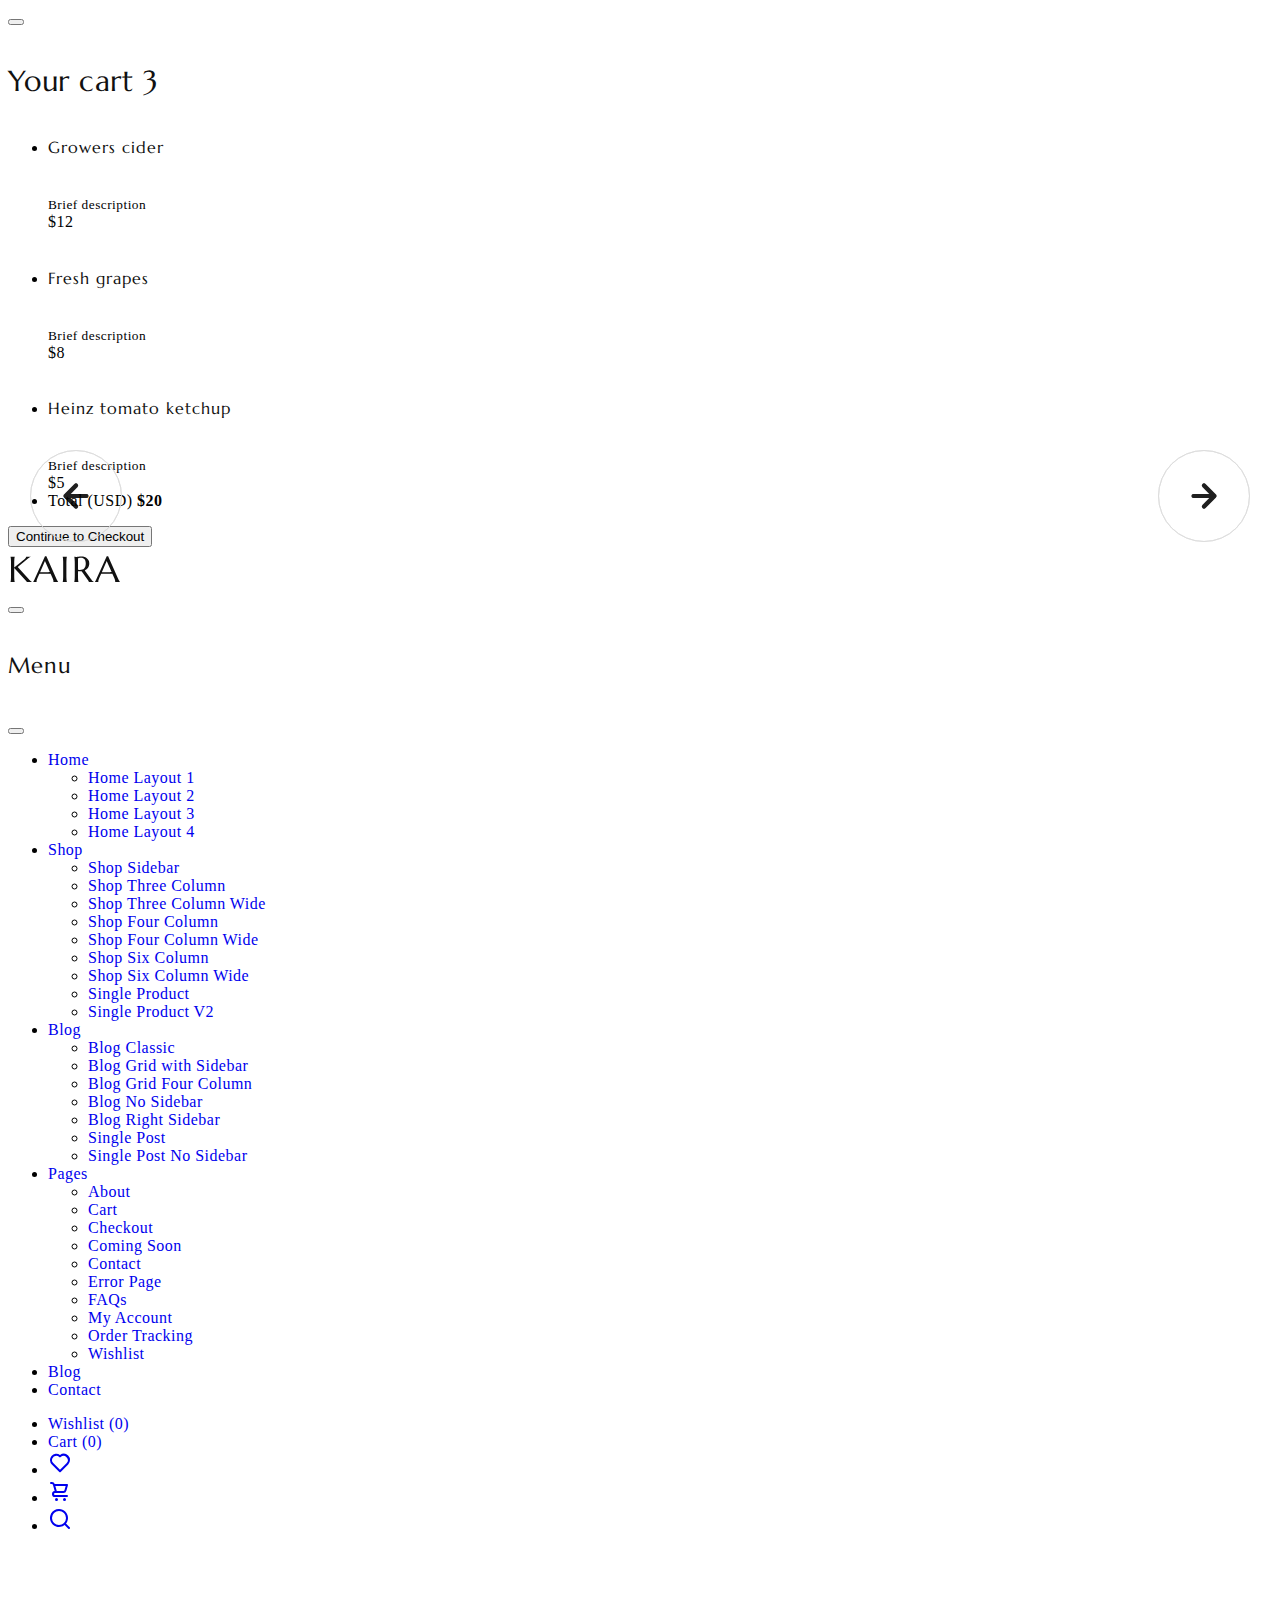
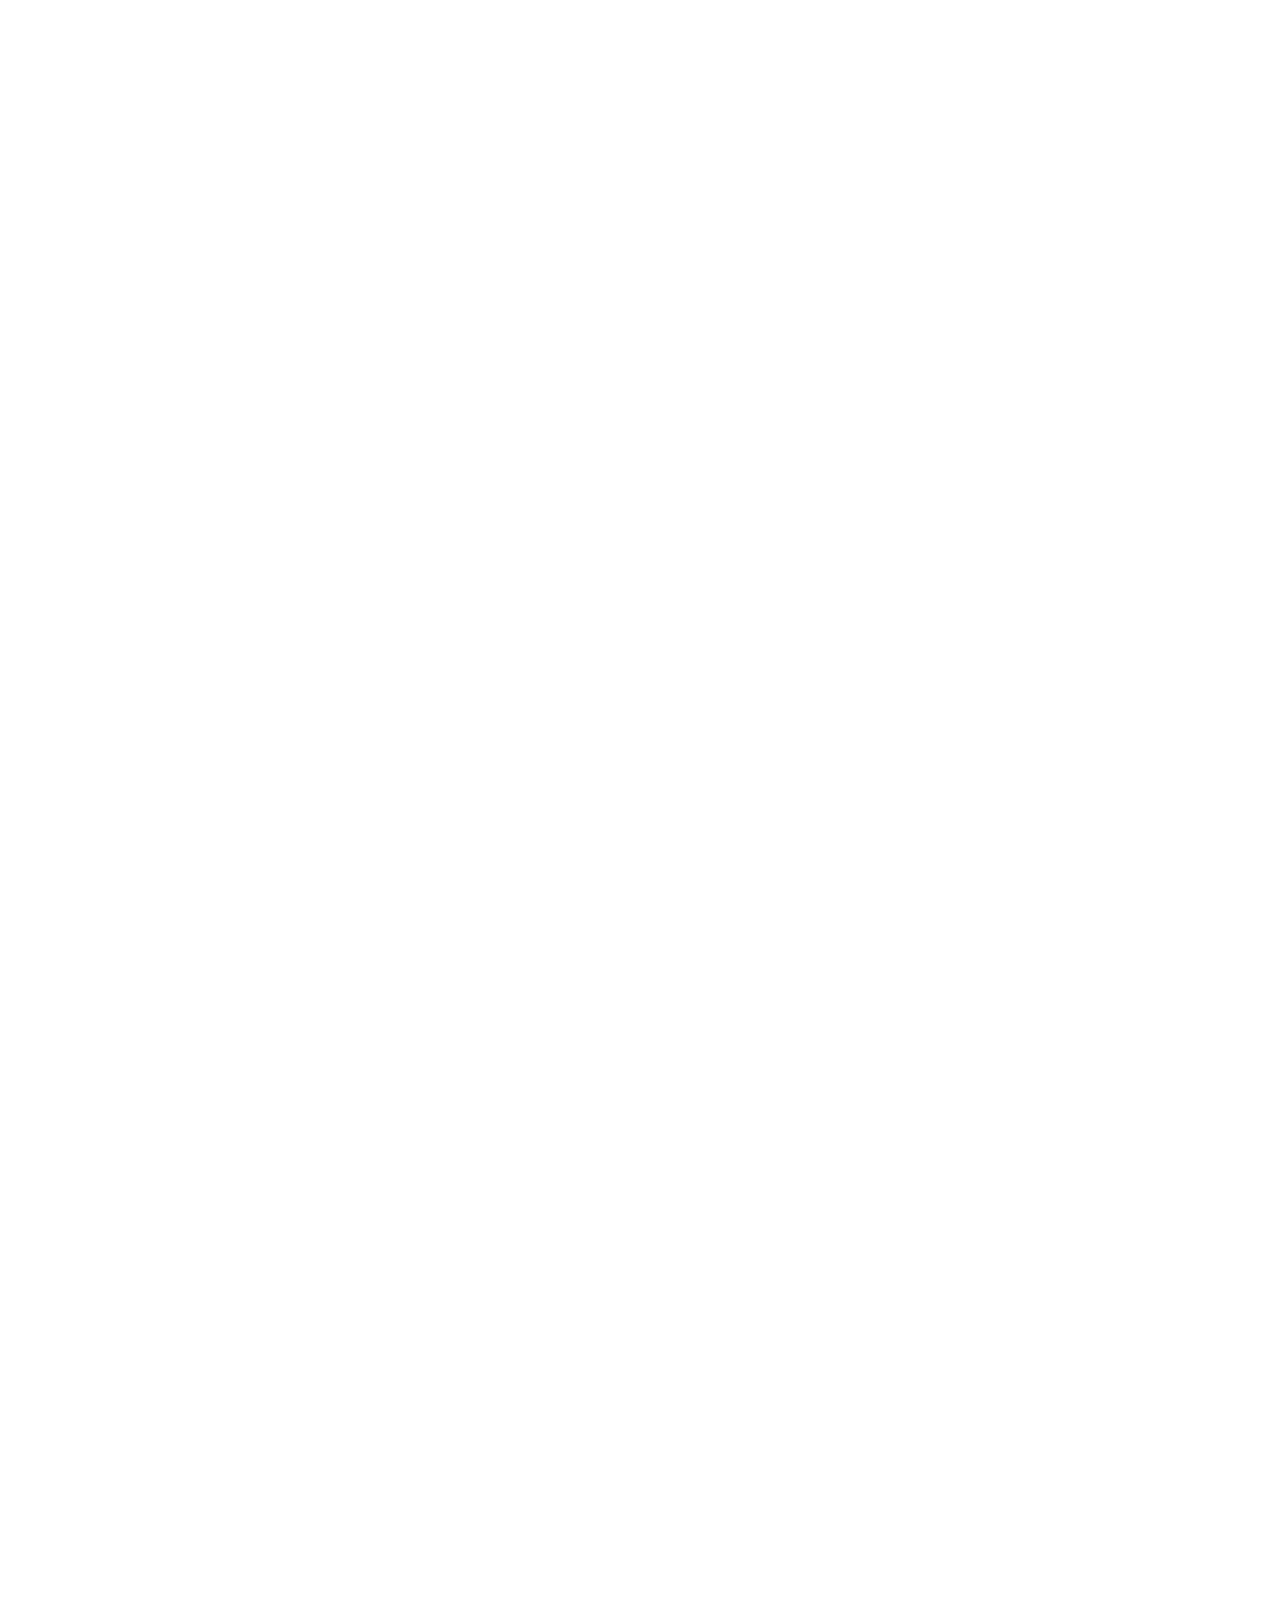
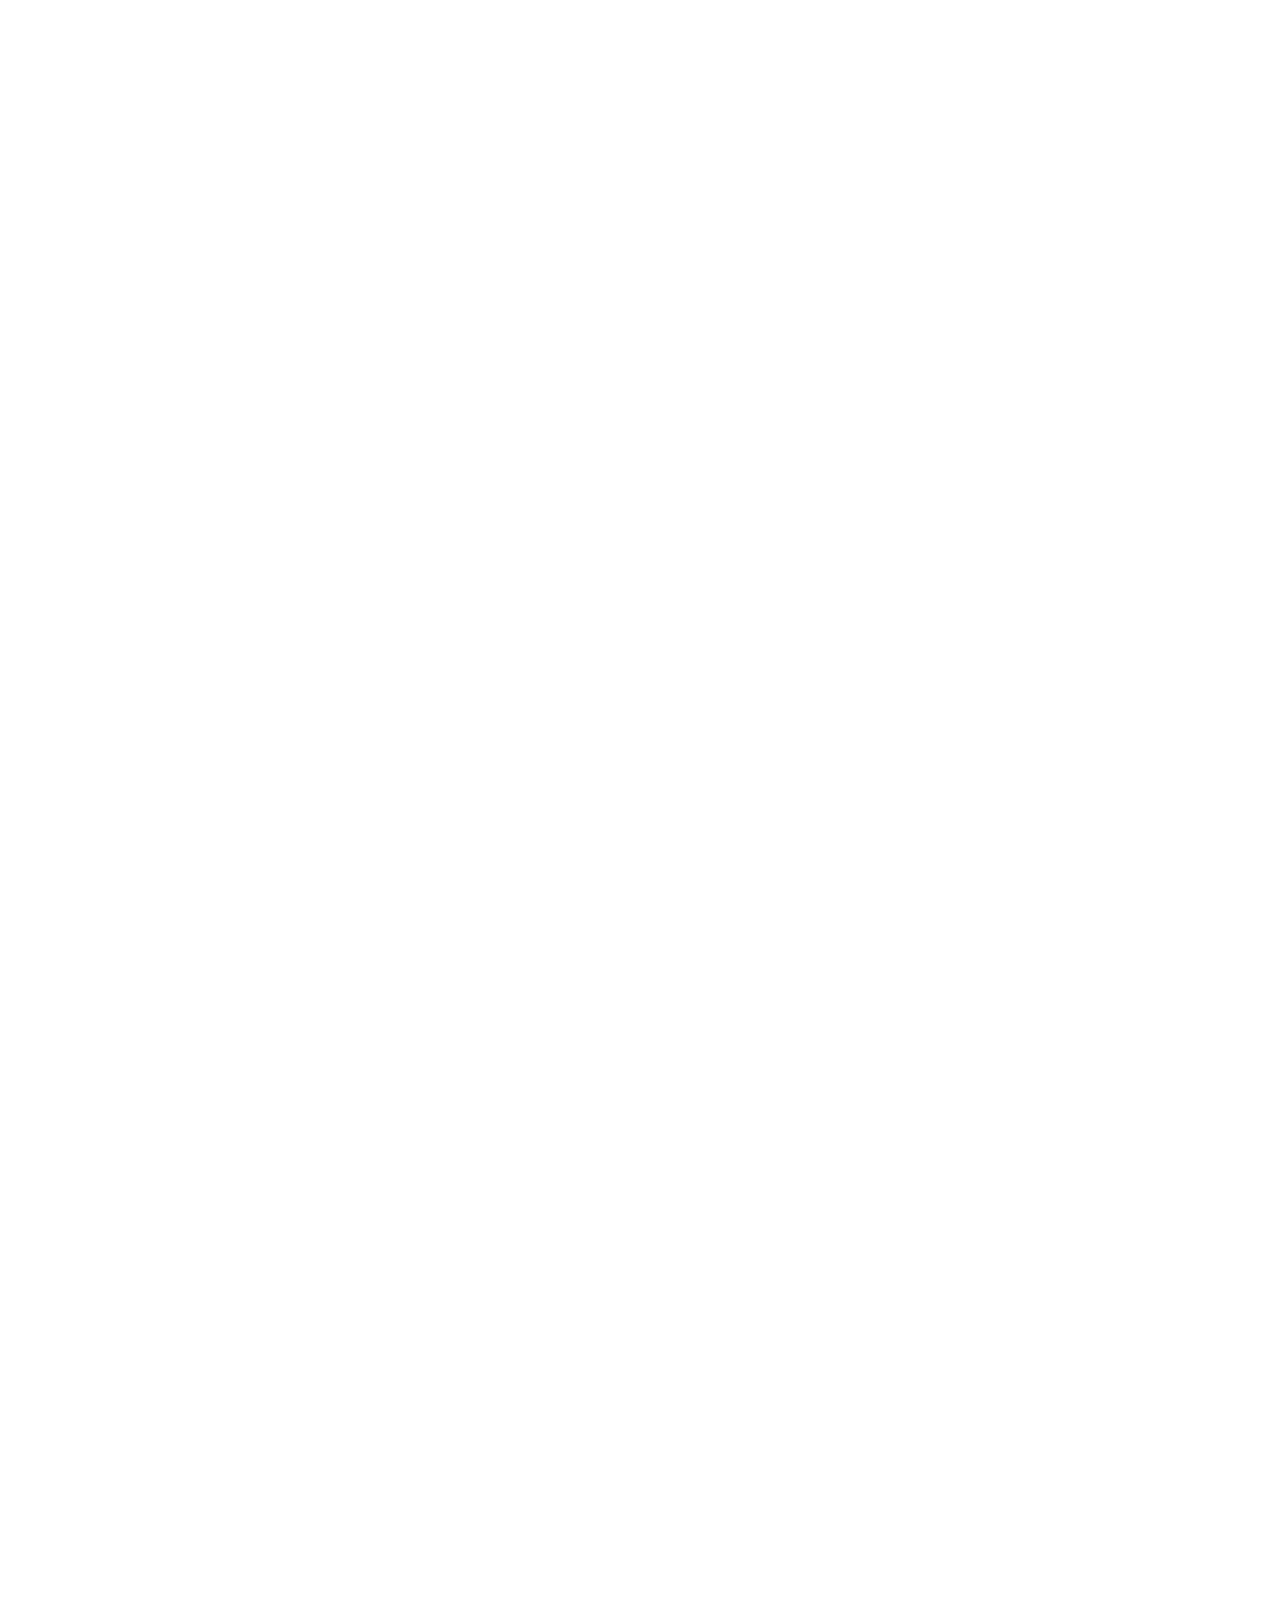
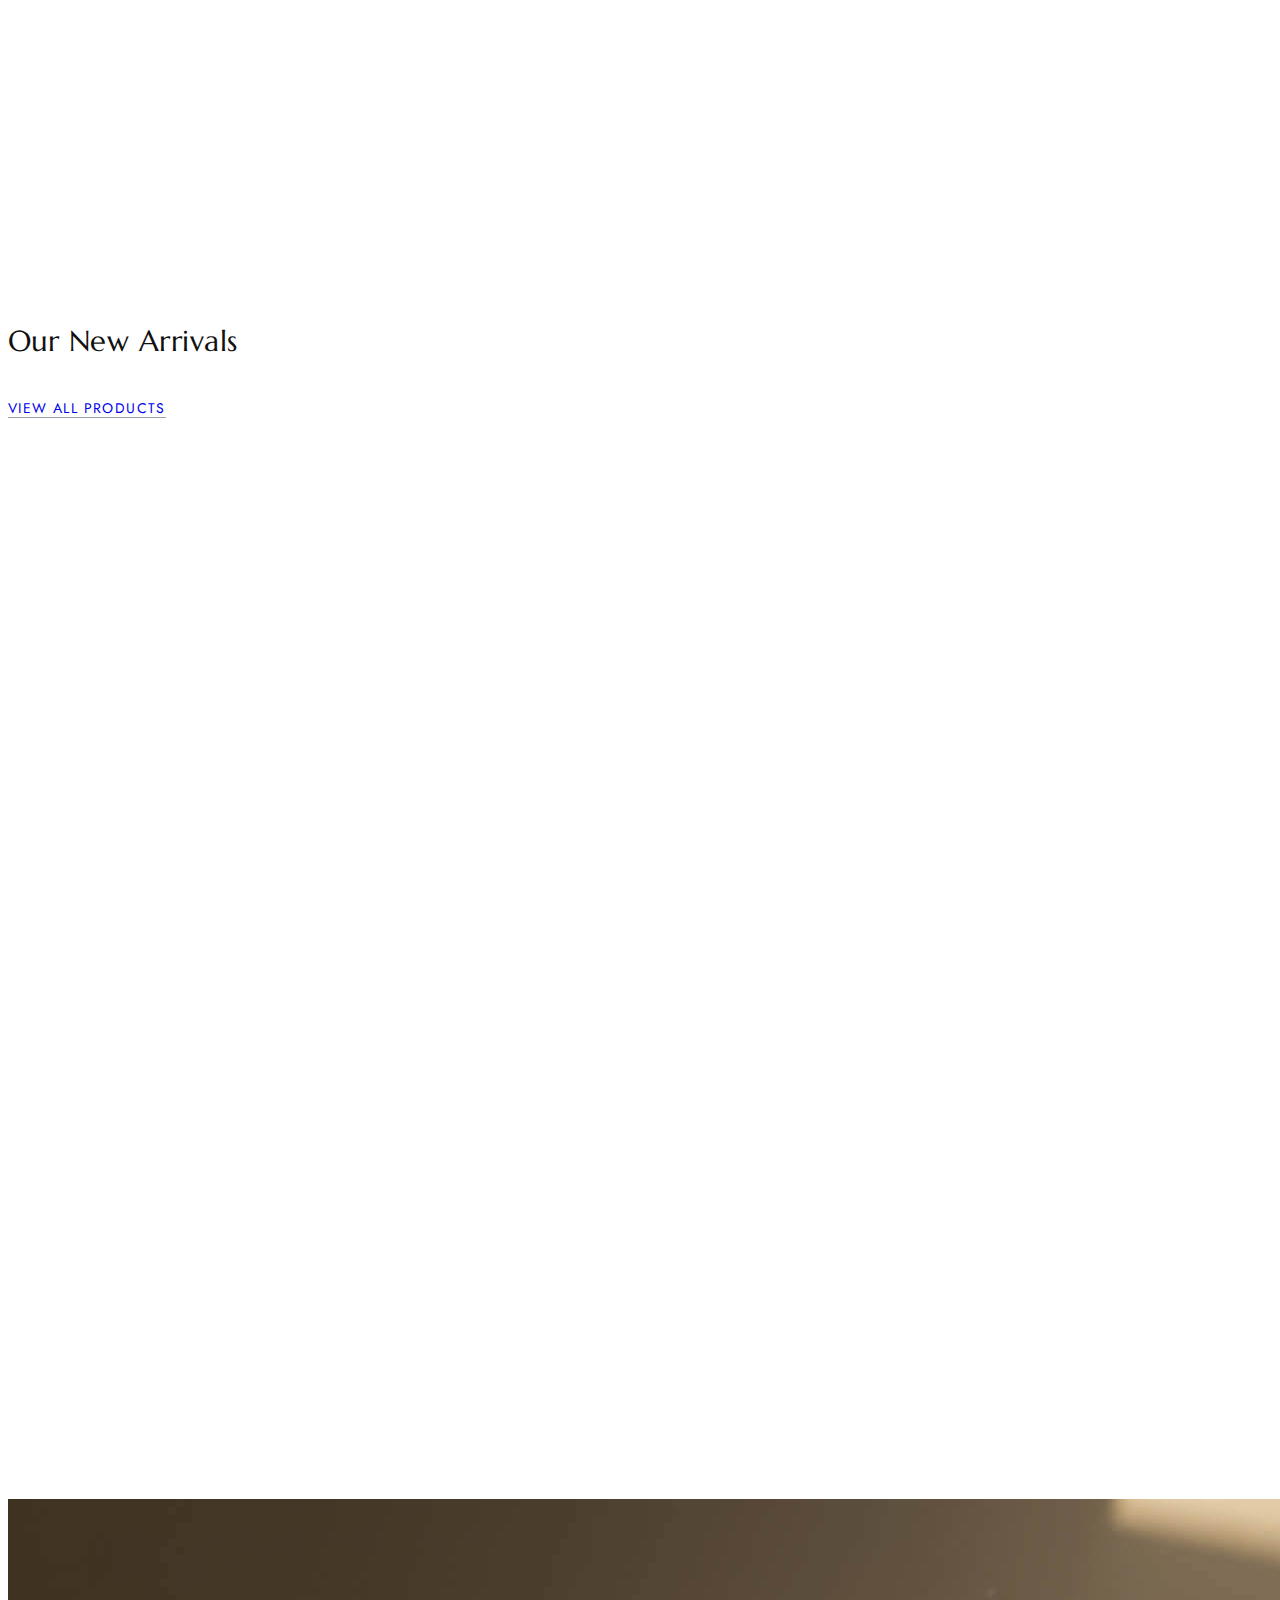
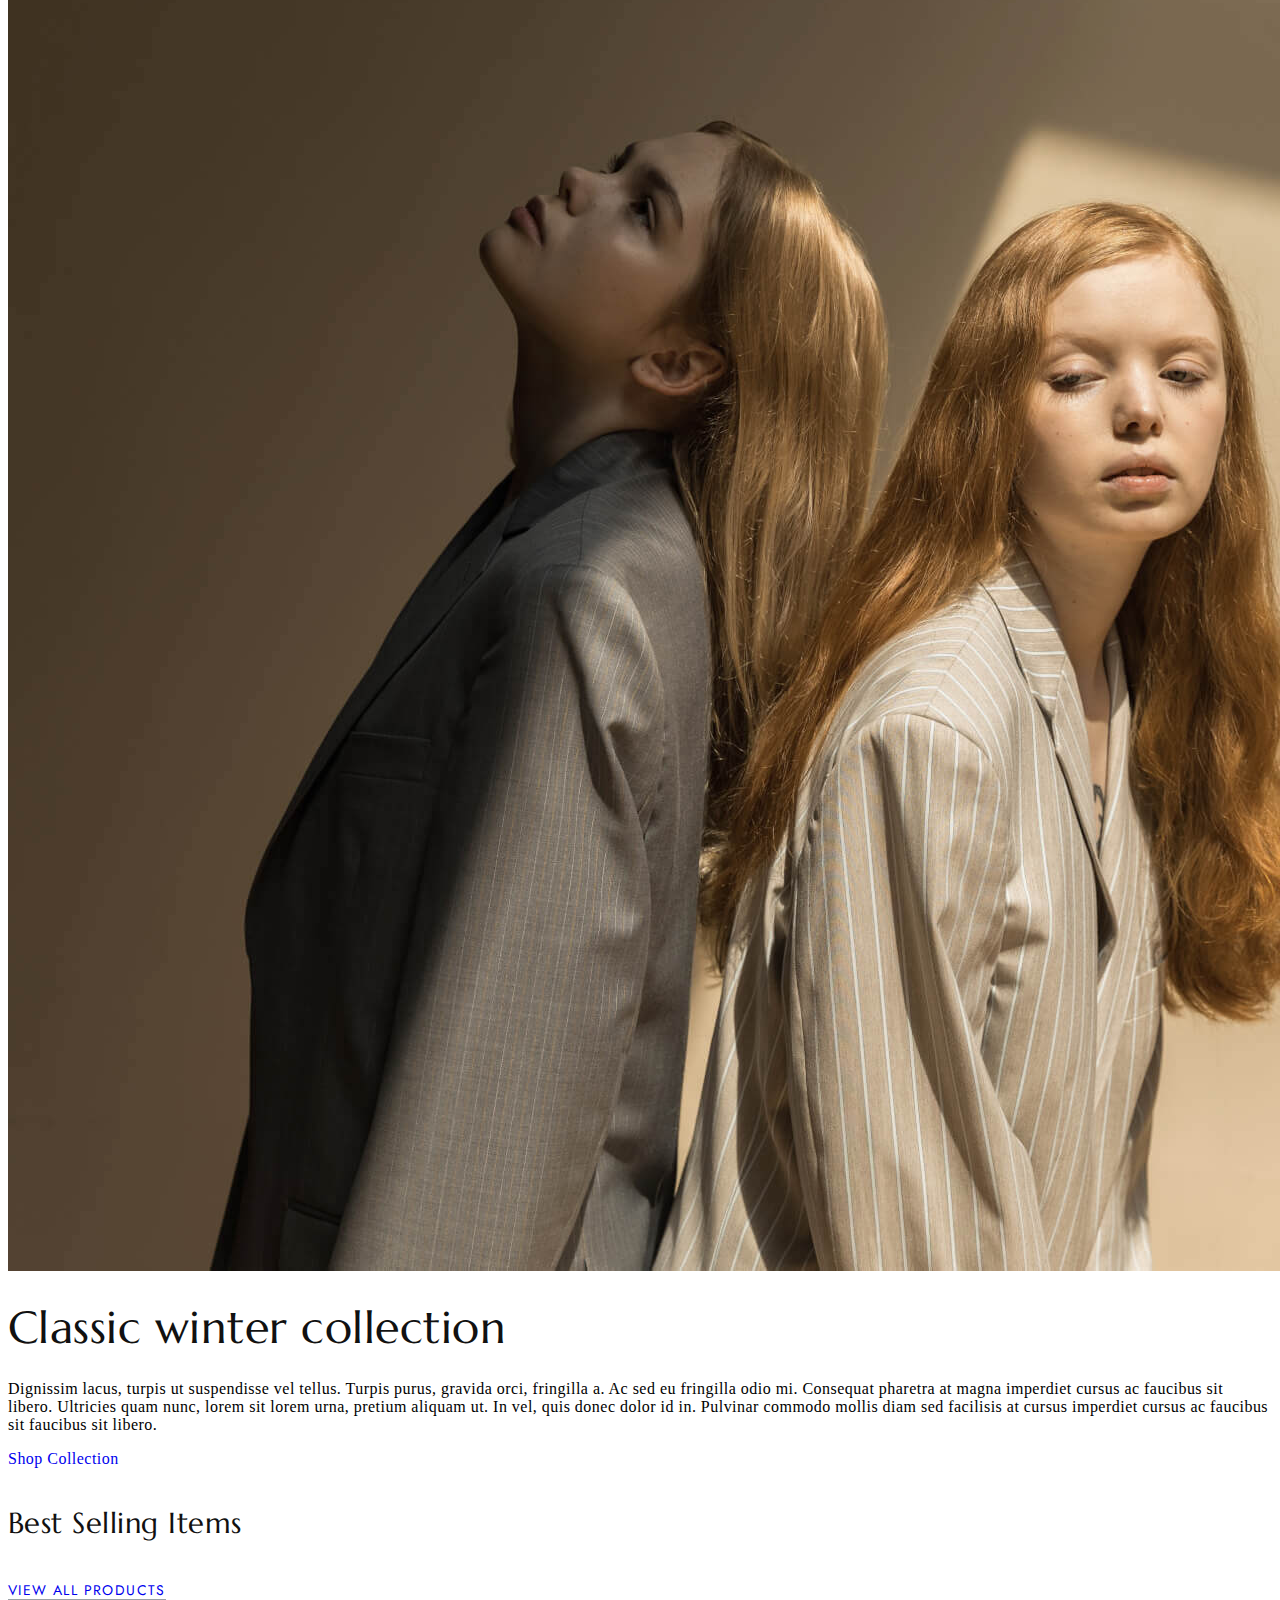
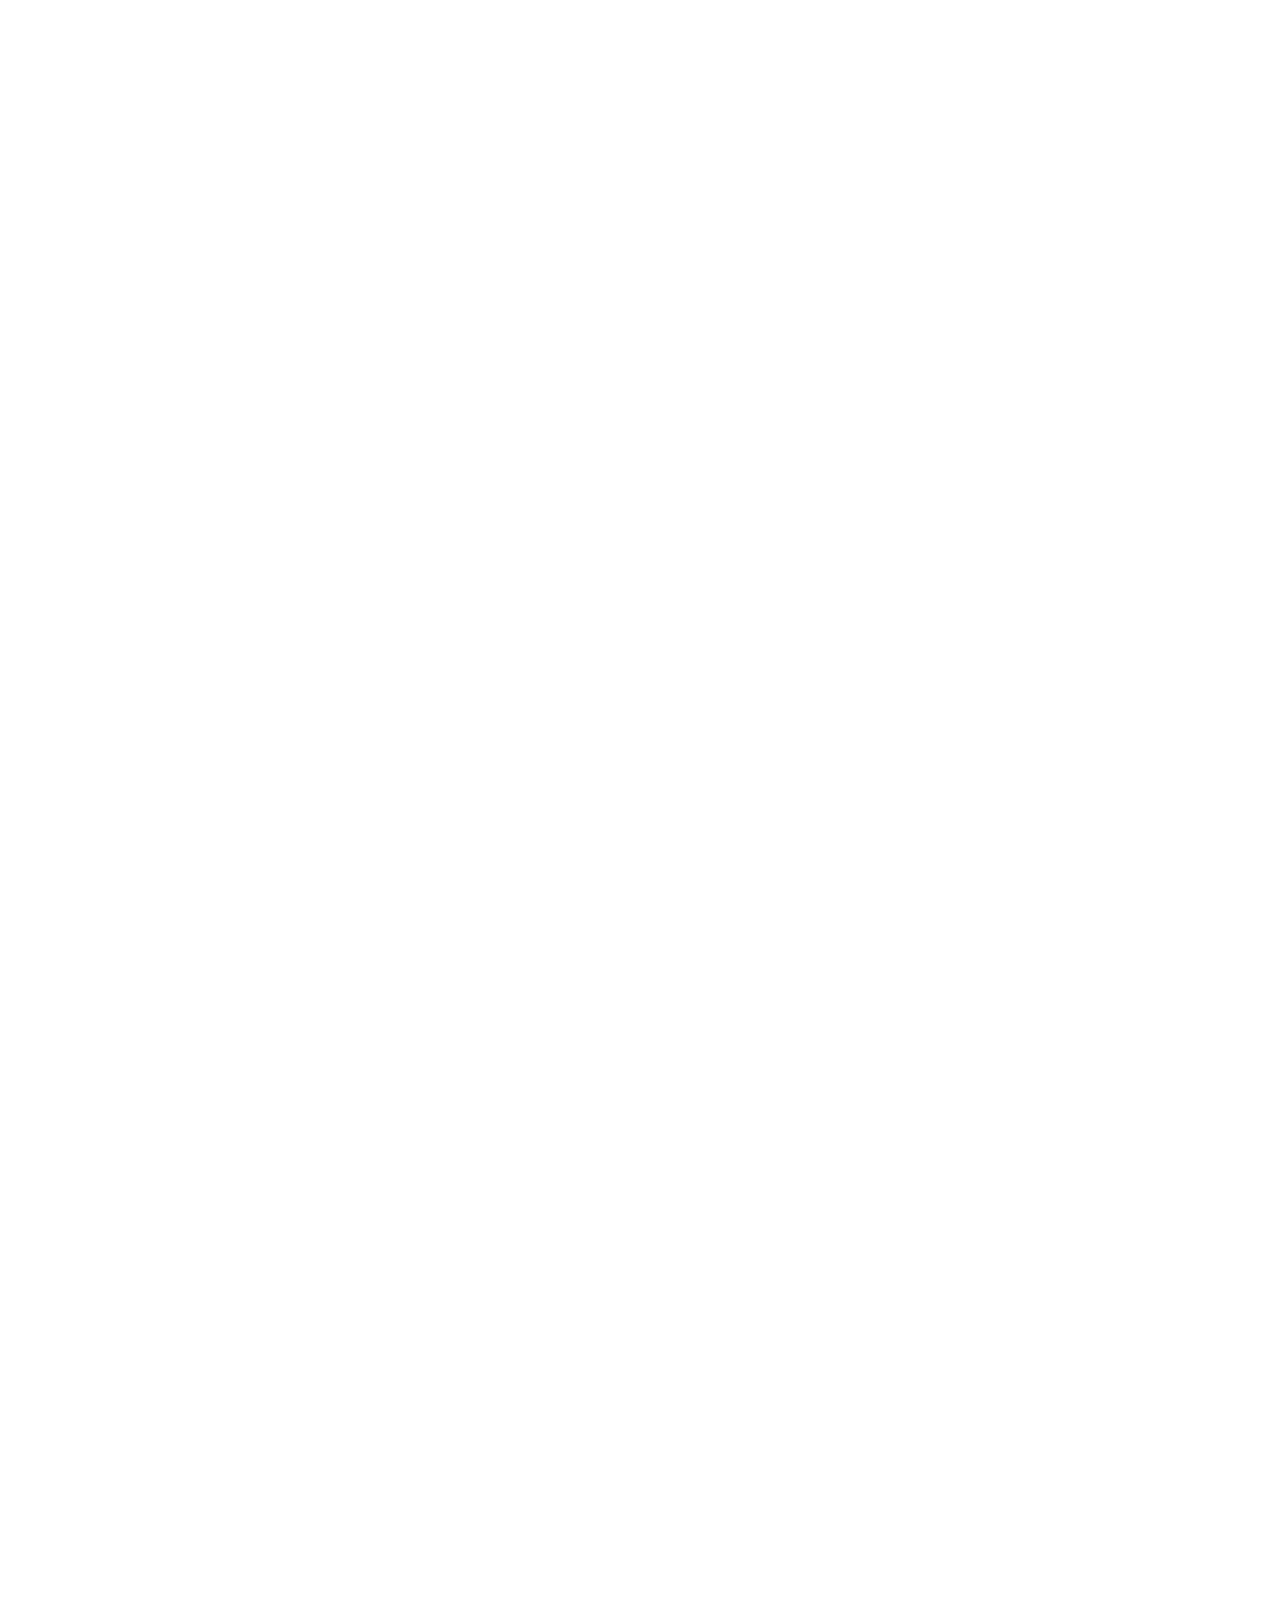
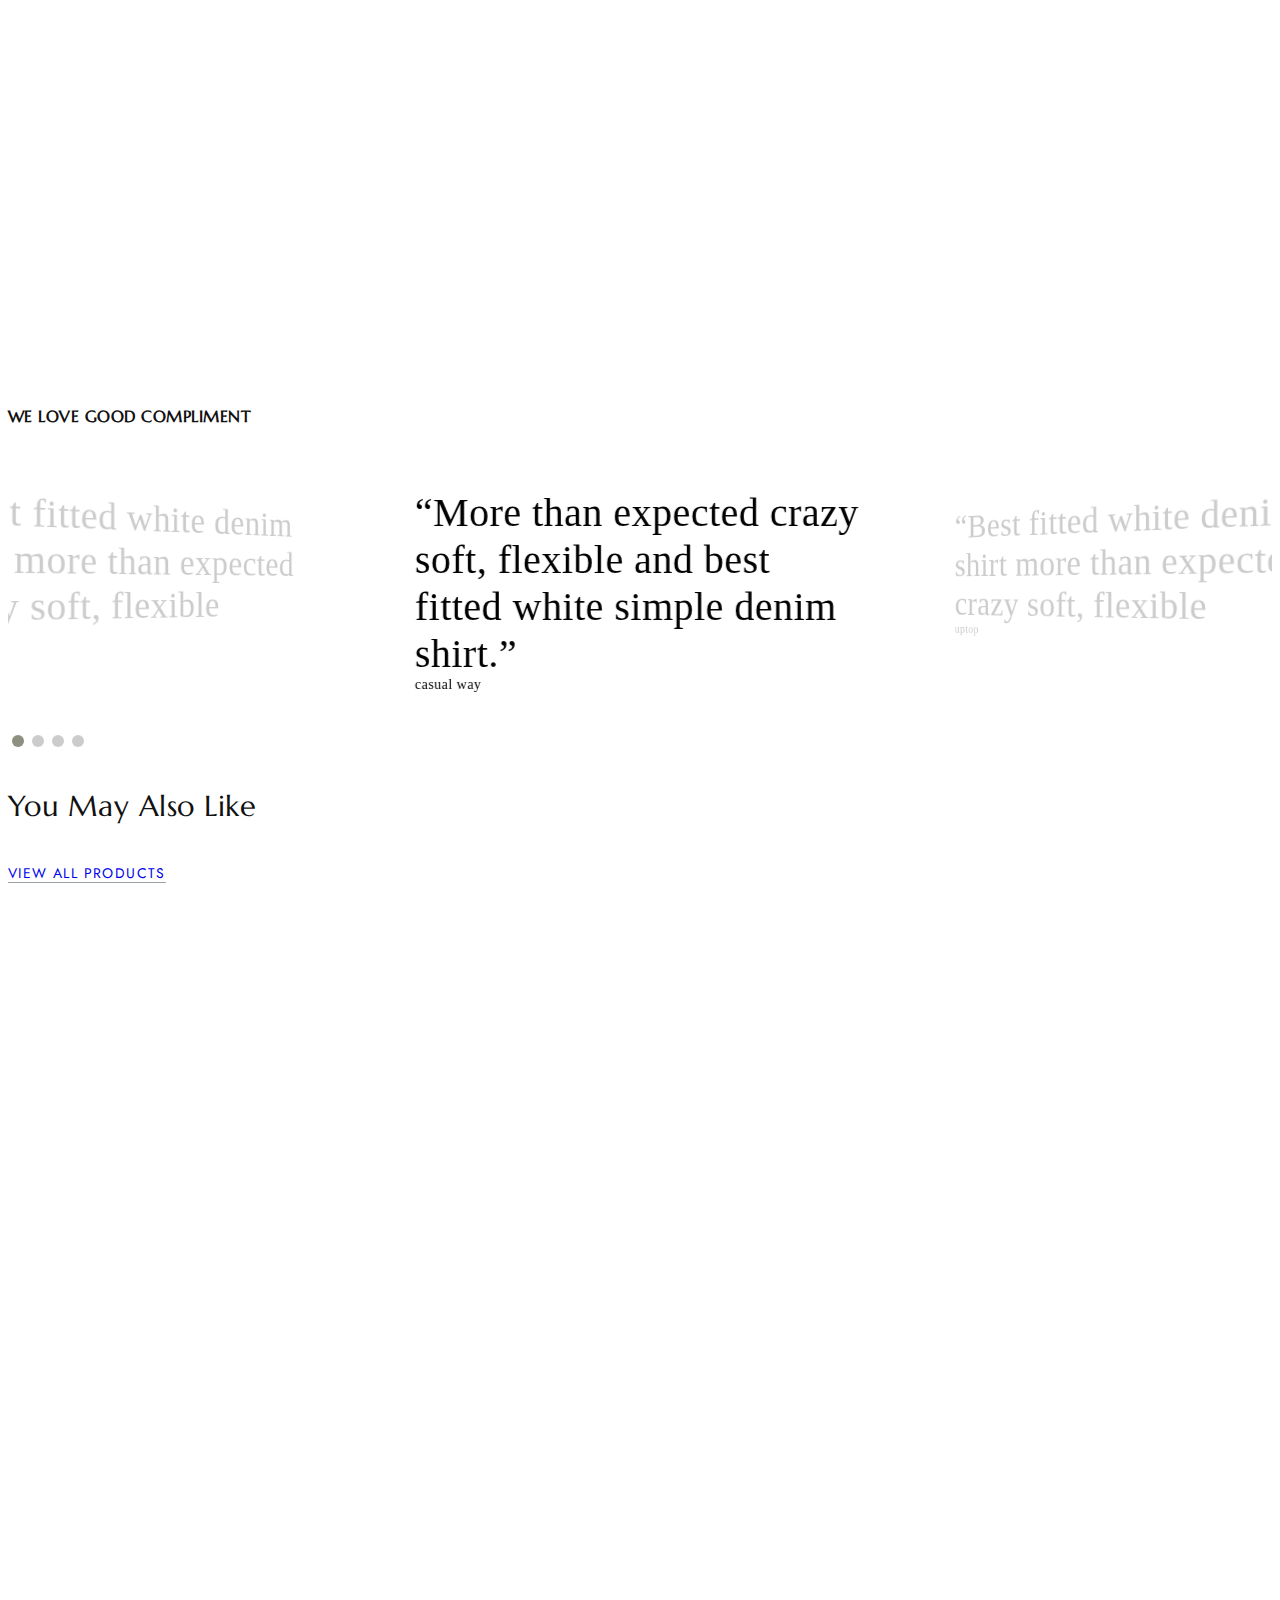
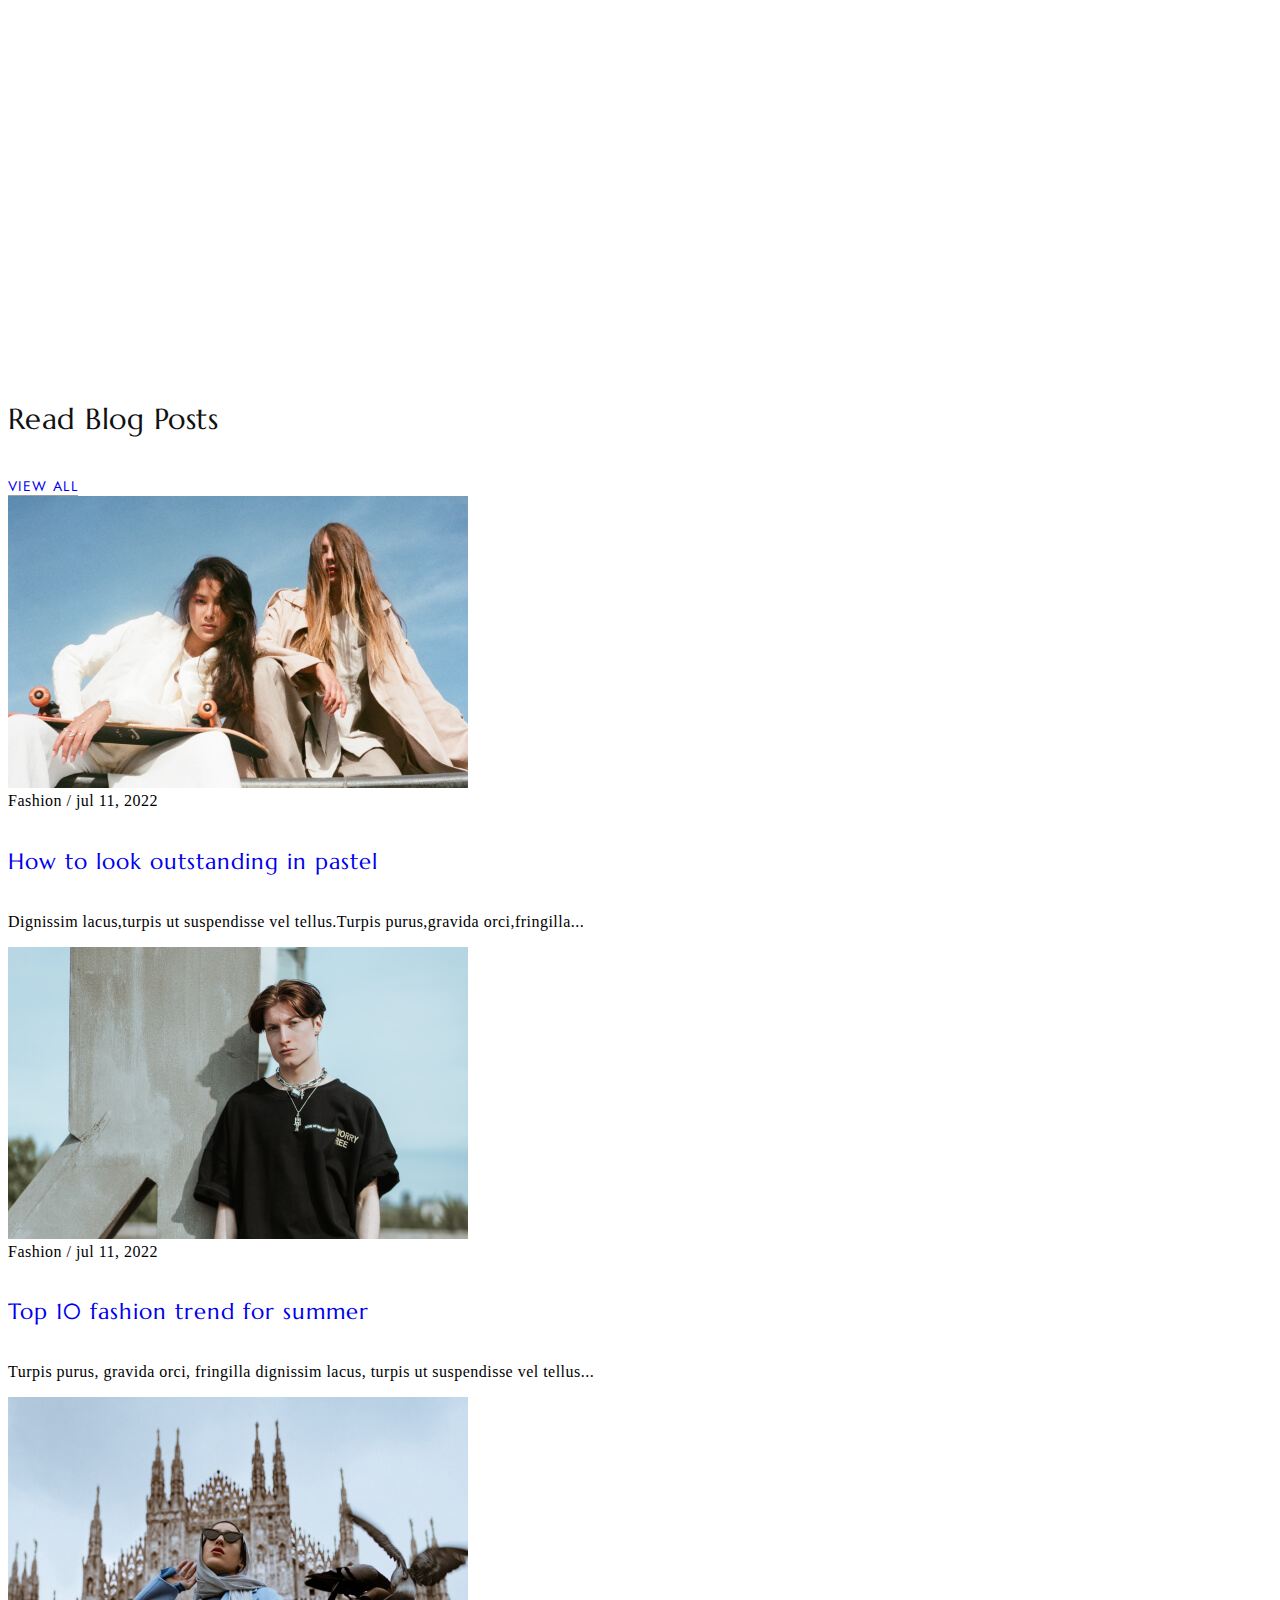
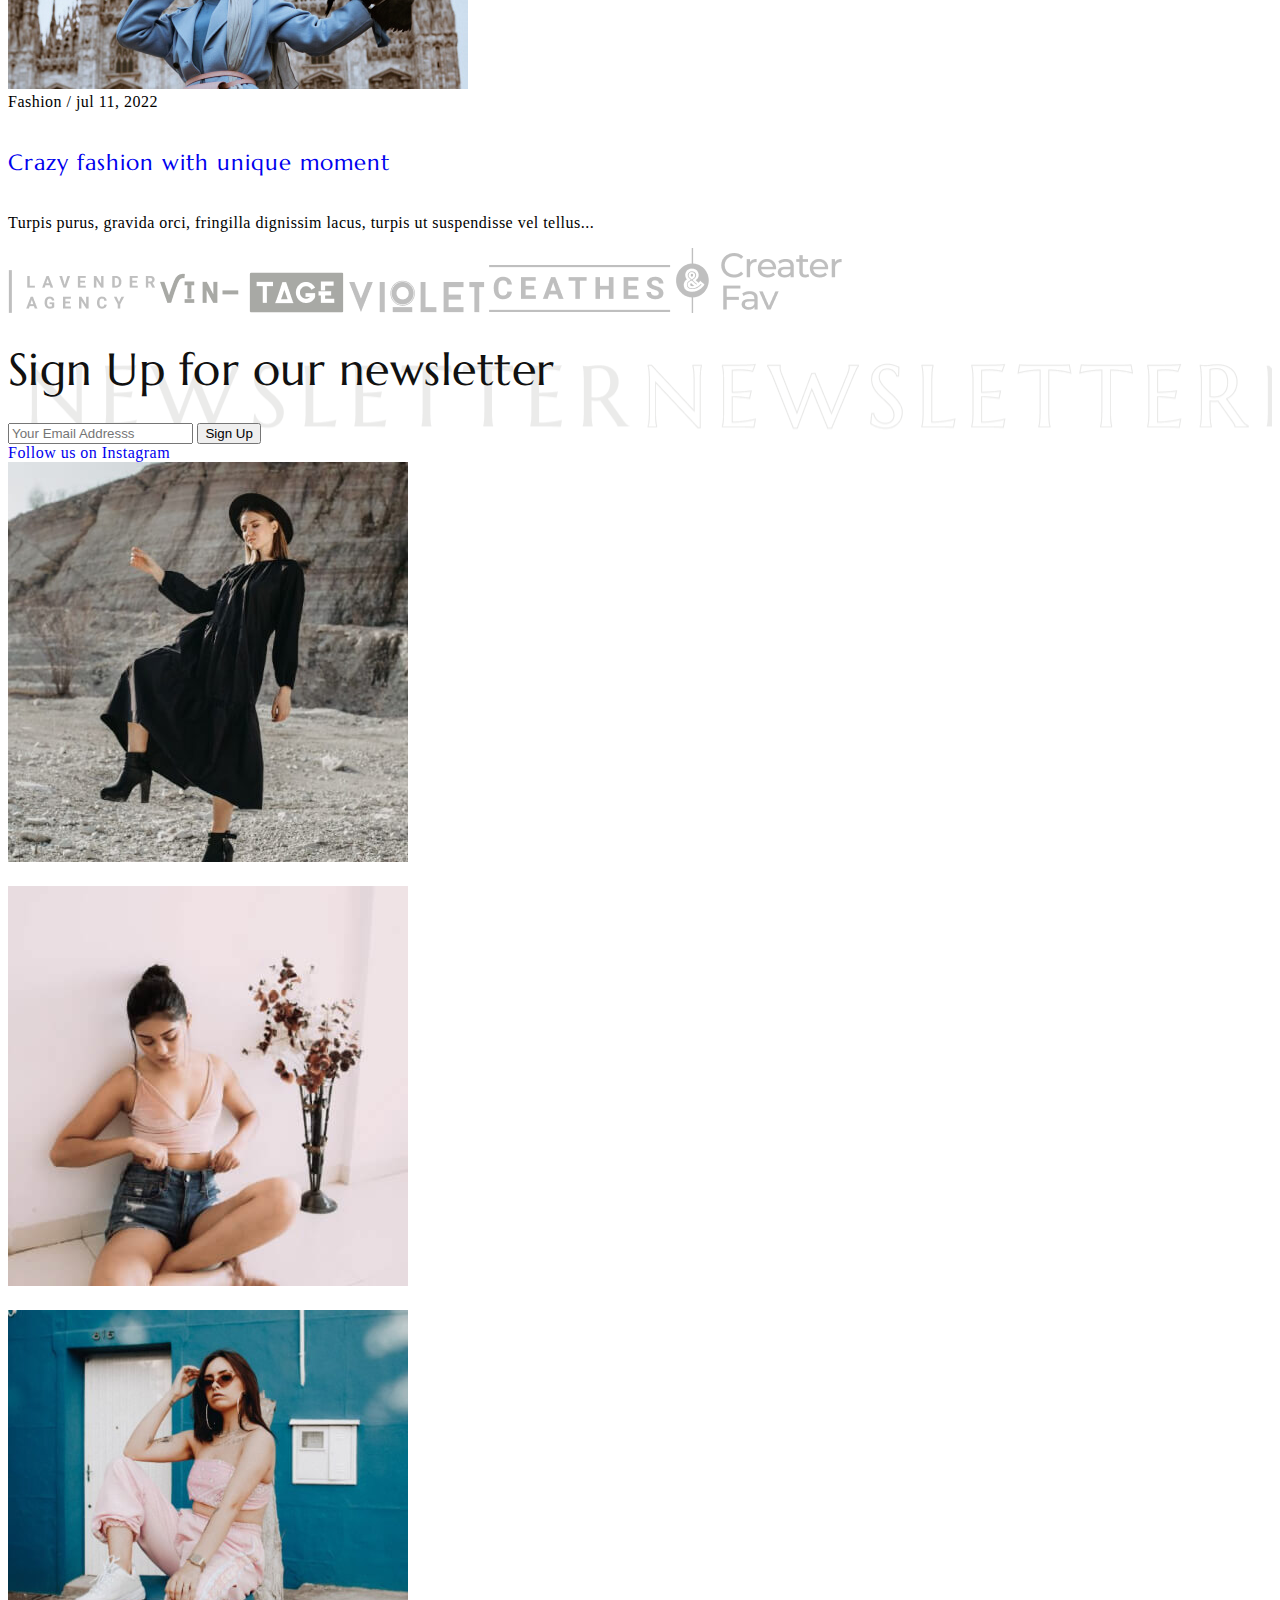
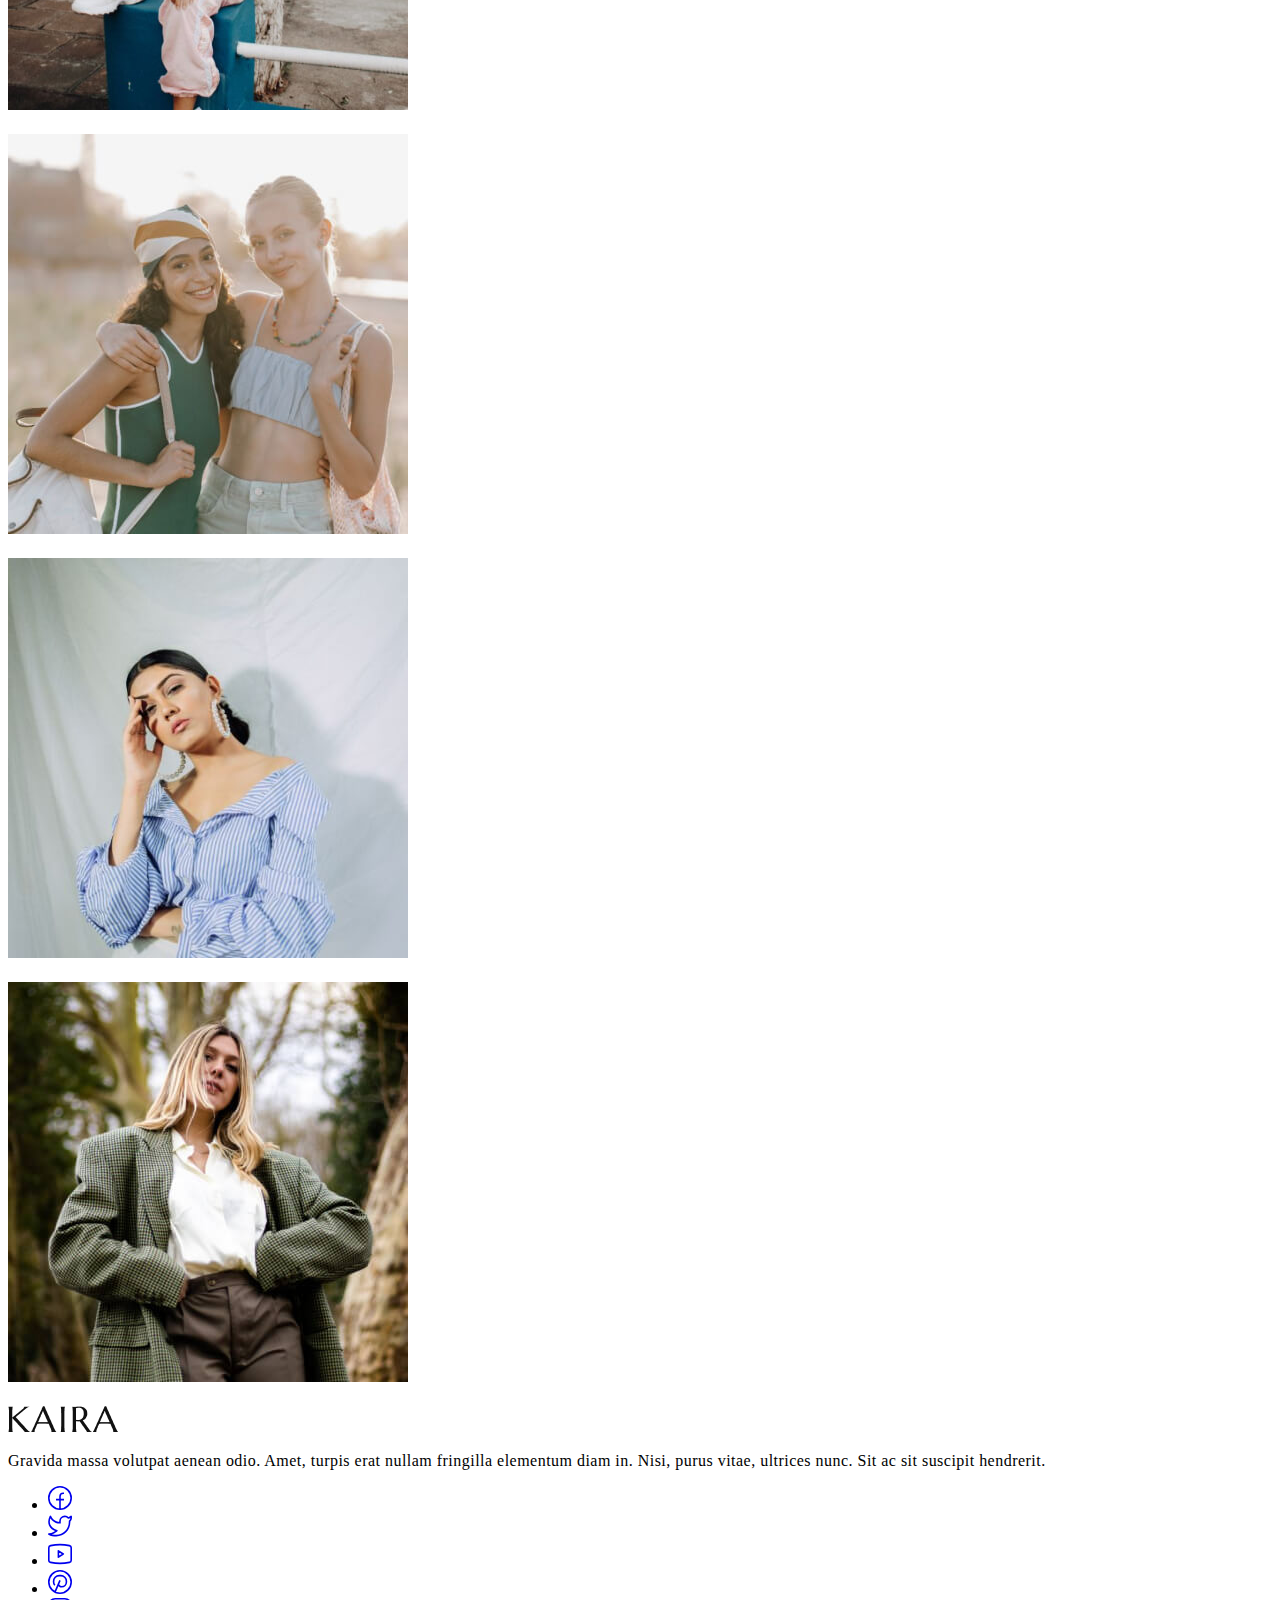
==== index.html @ 9ca1ae55 "Updated title" ====
<!DOCTYPE html>
<html lang="en">

<head>
  <title>Arkut - Natural Sweetener</title>
  <meta charset="utf-8">
  <meta http-equiv="X-UA-Compatible" content="IE=edge">
  <meta name="viewport" content="width=device-width, initial-scale=1.0">
  <meta name="format-detection" content="telephone=no">
  <meta name="apple-mobile-web-app-capable" content="yes">
  <meta name="author" content="TemplatesJungle">
  <meta name="keywords" content="natural,sweetener,coco,sugar">
  <meta name="description" content="Arkut - Natural Sweetener">
  <link href="https://cdn.jsdelivr.net/npm/bootstrap@5.3.0-alpha3/dist/css/bootstrap.min.css" rel="stylesheet"
    integrity="sha384-KK94CHFLLe+nY2dmCWGMq91rCGa5gtU4mk92HdvYe+M/SXH301p5ILy+dN9+nJOZ" crossorigin="anonymous">
  <link rel="stylesheet" type="text/css" href="css/vendor.css">
  <link rel="stylesheet" href="https://cdn.jsdelivr.net/npm/swiper@9/swiper-bundle.min.css" />
  <link rel="stylesheet" type="text/css" href="style.css">

  <link rel="preconnect" href="https://fonts.googleapis.com">
  <link rel="preconnect" href="https://fonts.gstatic.com" crossorigin>
  <link
    href="https://fonts.googleapis.com/css2?family=Jost:ital,wght@0,300;0,400;0,500;0,700;1,300;1,400;1,500;1,700&family=Marcellus&display=swap"
    rel="stylesheet">
</head>

<body class="homepage">
  <svg xmlns="http://www.w3.org/2000/svg" style="display: none;">
    <defs>
      <symbol xmlns="http://www.w3.org/2000/svg" id="instagram" viewBox="0 0 15 15">
        <path fill="none" stroke="currentColor"
          d="M11 3.5h1M4.5.5h6a4 4 0 0 1 4 4v6a4 4 0 0 1-4 4h-6a4 4 0 0 1-4-4v-6a4 4 0 0 1 4-4Zm3 10a3 3 0 1 1 0-6a3 3 0 0 1 0 6Z" />
      </symbol>
      <symbol xmlns="http://www.w3.org/2000/svg" id="facebook" viewBox="0 0 15 15">
        <path fill="none" stroke="currentColor"
          d="M7.5 14.5a7 7 0 1 1 0-14a7 7 0 0 1 0 14Zm0 0v-8a2 2 0 0 1 2-2h.5m-5 4h5" />
      </symbol>
      <symbol xmlns="http://www.w3.org/2000/svg" id="twitter" viewBox="0 0 15 15">
        <path fill="currentColor"
          d="m14.478 1.5l.5-.033a.5.5 0 0 0-.871-.301l.371.334Zm-.498 2.959a.5.5 0 1 0-1 0h1Zm-6.49.082h-.5h.5Zm0 .959h.5h-.5Zm-6.99 7V12a.5.5 0 0 0-.278.916L.5 12.5Zm.998-11l.469-.175a.5.5 0 0 0-.916-.048l.447.223Zm3.994 9l.354.353a.5.5 0 0 0-.195-.827l-.159.474Zm7.224-8.027l-.37.336l.18.199l.265-.04l-.075-.495Zm1.264-.94c.051.778.003 1.25-.123 1.606c-.122.345-.336.629-.723 1l.692.722c.438-.42.776-.832.974-1.388c.193-.546.232-1.178.177-2.006l-.998.066Zm0 3.654V4.46h-1v.728h1Zm-6.99-.646V5.5h1v-.959h-1Zm0 .959V6h1v-.5h-1ZM10.525 1a3.539 3.539 0 0 0-3.537 3.541h1A2.539 2.539 0 0 1 10.526 2V1Zm2.454 4.187C12.98 9.503 9.487 13 5.18 13v1c4.86 0 8.8-3.946 8.8-8.813h-1ZM1.03 1.675C1.574 3.127 3.614 6 7.49 6V5C4.174 5 2.421 2.54 1.966 1.325l-.937.35Zm.021-.398C.004 3.373-.157 5.407.604 7.139c.759 1.727 2.392 3.055 4.73 3.835l.317-.948c-2.155-.72-3.518-1.892-4.132-3.29c-.612-1.393-.523-3.11.427-5.013l-.895-.446Zm4.087 8.87C4.536 10.75 2.726 12 .5 12v1c2.566 0 4.617-1.416 5.346-2.147l-.708-.706Zm7.949-8.009A3.445 3.445 0 0 0 10.526 1v1c.721 0 1.37.311 1.82.809l.74-.671Zm-.296.83a3.513 3.513 0 0 0 2.06-1.134l-.744-.668a2.514 2.514 0 0 1-1.466.813l.15.989ZM.222 12.916C1.863 14.01 3.583 14 5.18 14v-1c-1.63 0-3.048-.011-4.402-.916l-.556.832Z" />
      </symbol>
      <symbol xmlns="http://www.w3.org/2000/svg" id="pinterest" viewBox="0 0 15 15">
        <path fill="none" stroke="currentColor"
          d="m4.5 13.5l3-7m-3.236 3a2.989 2.989 0 0 1-.764-2V7A3.5 3.5 0 0 1 7 3.5h1A3.5 3.5 0 0 1 11.5 7v.5a3 3 0 0 1-3 3a2.081 2.081 0 0 1-1.974-1.423L6.5 9m1 5.5a7 7 0 1 1 0-14a7 7 0 0 1 0 14Z" />
      </symbol>
      <symbol xmlns="http://www.w3.org/2000/svg" id="youtube" viewBox="0 0 15 15">
        <path fill="currentColor"
          d="m1.61 12.738l-.104.489l.105-.489Zm11.78 0l.104.489l-.105-.489Zm0-10.476l.104-.489l-.105.489Zm-11.78 0l.106.489l-.105-.489ZM6.5 5.5l.277-.416A.5.5 0 0 0 6 5.5h.5Zm0 4H6a.5.5 0 0 0 .777.416L6.5 9.5Zm3-2l.277.416a.5.5 0 0 0 0-.832L9.5 7.5ZM0 3.636v7.728h1V3.636H0Zm15 7.728V3.636h-1v7.728h1ZM1.506 13.227c3.951.847 8.037.847 11.988 0l-.21-.978a27.605 27.605 0 0 1-11.568 0l-.21.978ZM13.494 1.773a28.606 28.606 0 0 0-11.988 0l.21.978a27.607 27.607 0 0 1 11.568 0l.21-.978ZM15 3.636c0-.898-.628-1.675-1.506-1.863l-.21.978c.418.09.716.458.716.885h1Zm-1 7.728a.905.905 0 0 1-.716.885l.21.978A1.905 1.905 0 0 0 15 11.364h-1Zm-14 0c0 .898.628 1.675 1.506 1.863l.21-.978A.905.905 0 0 1 1 11.364H0Zm1-7.728c0-.427.298-.796.716-.885l-.21-.978A1.905 1.905 0 0 0 0 3.636h1ZM6 5.5v4h1v-4H6Zm.777 4.416l3-2l-.554-.832l-3 2l.554.832Zm3-2.832l-3-2l-.554.832l3 2l.554-.832Z" />
      </symbol>
      <symbol xmlns="http://www.w3.org/2000/svg" id="dribble" viewBox="0 0 15 15">
        <path fill="none" stroke="currentColor" stroke-linecap="round" stroke-linejoin="round"
          d="M4.839 1.024c3.346 4.041 5.096 7.922 5.704 12.782M.533 6.82c5.985-.138 9.402-1.083 11.97-4.216M2.7 12.594c3.221-4.902 7.171-5.65 11.755-4.293M14.5 7.5a7 7 0 1 0-14 0a7 7 0 0 0 14 0Z" />
      </symbol>
      <symbol xmlns="http://www.w3.org/2000/svg" id="calendar" viewBox="0 0 24 24">
        <g fill="none" stroke="currentColor" stroke-linecap="round" stroke-linejoin="round" stroke-width="2">
          <rect width="20" height="18" x="2" y="4" rx="4" />
          <path d="M8 2v4m8-4v4M2 10h20" />
        </g>
      </symbol>
      <symbol xmlns="http://www.w3.org/2000/svg" id="shopping-bag" viewBox="0 0 24 24">
        <g fill="none" stroke="currentColor" stroke-linecap="round" stroke-linejoin="round" stroke-width="2">
          <path
            d="M3.977 9.84A2 2 0 0 1 5.971 8h12.058a2 2 0 0 1 1.994 1.84l.803 10A2 2 0 0 1 18.833 22H5.167a2 2 0 0 1-1.993-2.16l.803-10Z" />
          <path d="M16 11V6a4 4 0 0 0-4-4v0a4 4 0 0 0-4 4v5" />
        </g>
      </symbol>
      <symbol xmlns="http://www.w3.org/2000/svg" id="gift" viewBox="0 0 24 24">
        <g fill="none" stroke="currentColor" stroke-linecap="round" stroke-linejoin="round" stroke-width="2">
          <rect width="18" height="14" x="3" y="8" rx="2" />
          <path d="M12 5a3 3 0 1 0-3 3m6 0a3 3 0 1 0-3-3m0 0v17m9-7H3" />
        </g>
      </symbol>
      <symbol xmlns="http://www.w3.org/2000/svg" id="arrow-cycle" viewBox="0 0 24 24">
        <g fill="none" stroke="currentColor" stroke-linecap="round" stroke-linejoin="round" stroke-width="2">
          <path
            d="M22 12c0 6-4.39 10-9.806 10C7.792 22 4.24 19.665 3 16m-1-4C2 6 6.39 2 11.806 2C16.209 2 19.76 4.335 21 8" />
          <path d="m7 17l-4-1l-1 4M17 7l4 1l1-4" />
        </g>
      </symbol>
      <symbol xmlns="http://www.w3.org/2000/svg" id="link" viewBox="0 0 24 24">
        <path fill="currentColor"
          d="M12 19a1 1 0 1 0-1-1a1 1 0 0 0 1 1Zm5 0a1 1 0 1 0-1-1a1 1 0 0 0 1 1Zm0-4a1 1 0 1 0-1-1a1 1 0 0 0 1 1Zm-5 0a1 1 0 1 0-1-1a1 1 0 0 0 1 1Zm7-12h-1V2a1 1 0 0 0-2 0v1H8V2a1 1 0 0 0-2 0v1H5a3 3 0 0 0-3 3v14a3 3 0 0 0 3 3h14a3 3 0 0 0 3-3V6a3 3 0 0 0-3-3Zm1 17a1 1 0 0 1-1 1H5a1 1 0 0 1-1-1v-9h16Zm0-11H4V6a1 1 0 0 1 1-1h1v1a1 1 0 0 0 2 0V5h8v1a1 1 0 0 0 2 0V5h1a1 1 0 0 1 1 1ZM7 15a1 1 0 1 0-1-1a1 1 0 0 0 1 1Zm0 4a1 1 0 1 0-1-1a1 1 0 0 0 1 1Z" />
      </symbol>
      <symbol xmlns="http://www.w3.org/2000/svg" id="arrow-left" viewBox="0 0 24 24">
        <path fill="currentColor"
          d="M17 11H9.41l3.3-3.29a1 1 0 1 0-1.42-1.42l-5 5a1 1 0 0 0-.21.33a1 1 0 0 0 0 .76a1 1 0 0 0 .21.33l5 5a1 1 0 0 0 1.42 0a1 1 0 0 0 0-1.42L9.41 13H17a1 1 0 0 0 0-2Z" />
      </symbol>
      <symbol xmlns="http://www.w3.org/2000/svg" id="arrow-right" viewBox="0 0 24 24">
        <path fill="currentColor"
          d="M17.92 11.62a1 1 0 0 0-.21-.33l-5-5a1 1 0 0 0-1.42 1.42l3.3 3.29H7a1 1 0 0 0 0 2h7.59l-3.3 3.29a1 1 0 0 0 0 1.42a1 1 0 0 0 1.42 0l5-5a1 1 0 0 0 .21-.33a1 1 0 0 0 0-.76Z" />
      </symbol>
      <symbol xmlns="http://www.w3.org/2000/svg" id="play" viewBox="0 0 24 24">
        <g fill="none" fill-rule="evenodd">
          <path
            d="M24 0v24H0V0h24ZM12.593 23.258l-.011.002l-.071.035l-.02.004l-.014-.004l-.071-.035c-.01-.004-.019-.001-.024.005l-.004.01l-.017.428l.005.02l.01.013l.104.074l.015.004l.012-.004l.104-.074l.012-.016l.004-.017l-.017-.427c-.002-.01-.009-.017-.017-.018Zm.265-.113l-.013.002l-.185.093l-.01.01l-.003.011l.018.43l.005.012l.008.007l.201.093c.012.004.023 0 .029-.008l.004-.014l-.034-.614c-.003-.012-.01-.02-.02-.022Zm-.715.002a.023.023 0 0 0-.027.006l-.006.014l-.034.614c0 .012.007.02.017.024l.015-.002l.201-.093l.01-.008l.004-.011l.017-.43l-.003-.012l-.01-.01l-.184-.092Z" />
          <path fill="currentColor"
            d="M5.669 4.76a1.469 1.469 0 0 1 2.04-1.177c1.062.454 3.442 1.533 6.462 3.276c3.021 1.744 5.146 3.267 6.069 3.958c.788.591.79 1.763.001 2.356c-.914.687-3.013 2.19-6.07 3.956c-3.06 1.766-5.412 2.832-6.464 3.28c-.906.387-1.92-.2-2.038-1.177c-.138-1.142-.396-3.735-.396-7.237c0-3.5.257-6.092.396-7.235Z" />
        </g>
      </symbol>
      <symbol xmlns="http://www.w3.org/2000/svg" id="category" viewBox="0 0 24 24">
        <path fill="currentColor"
          d="M19 5.5h-6.28l-.32-1a3 3 0 0 0-2.84-2H5a3 3 0 0 0-3 3v13a3 3 0 0 0 3 3h14a3 3 0 0 0 3-3v-10a3 3 0 0 0-3-3Zm1 13a1 1 0 0 1-1 1H5a1 1 0 0 1-1-1v-13a1 1 0 0 1 1-1h4.56a1 1 0 0 1 .95.68l.54 1.64a1 1 0 0 0 .95.68h7a1 1 0 0 1 1 1Z" />
      </symbol>
      <symbol xmlns="http://www.w3.org/2000/svg" id="calendar" viewBox="0 0 24 24">
        <path fill="currentColor"
          d="M19 4h-2V3a1 1 0 0 0-2 0v1H9V3a1 1 0 0 0-2 0v1H5a3 3 0 0 0-3 3v12a3 3 0 0 0 3 3h14a3 3 0 0 0 3-3V7a3 3 0 0 0-3-3Zm1 15a1 1 0 0 1-1 1H5a1 1 0 0 1-1-1v-7h16Zm0-9H4V7a1 1 0 0 1 1-1h2v1a1 1 0 0 0 2 0V6h6v1a1 1 0 0 0 2 0V6h2a1 1 0 0 1 1 1Z" />
      </symbol>
      <symbol xmlns="http://www.w3.org/2000/svg" id="heart" viewBox="0 0 24 24">
        <path fill="currentColor"
          d="M20.16 4.61A6.27 6.27 0 0 0 12 4a6.27 6.27 0 0 0-8.16 9.48l7.45 7.45a1 1 0 0 0 1.42 0l7.45-7.45a6.27 6.27 0 0 0 0-8.87Zm-1.41 7.46L12 18.81l-6.75-6.74a4.28 4.28 0 0 1 3-7.3a4.25 4.25 0 0 1 3 1.25a1 1 0 0 0 1.42 0a4.27 4.27 0 0 1 6 6.05Z" />
      </symbol>
      <symbol xmlns="http://www.w3.org/2000/svg" id="plus" viewBox="0 0 24 24">
        <path fill="currentColor"
          d="M19 11h-6V5a1 1 0 0 0-2 0v6H5a1 1 0 0 0 0 2h6v6a1 1 0 0 0 2 0v-6h6a1 1 0 0 0 0-2Z" />
      </symbol>
      <symbol xmlns="http://www.w3.org/2000/svg" id="minus" viewBox="0 0 24 24">
        <path fill="currentColor" d="M19 11H5a1 1 0 0 0 0 2h14a1 1 0 0 0 0-2Z" />
      </symbol>
      <symbol xmlns="http://www.w3.org/2000/svg" id="cart" viewBox="0 0 24 24">
        <path fill="currentColor"
          d="M8.5 19a1.5 1.5 0 1 0 1.5 1.5A1.5 1.5 0 0 0 8.5 19ZM19 16H7a1 1 0 0 1 0-2h8.491a3.013 3.013 0 0 0 2.885-2.176l1.585-5.55A1 1 0 0 0 19 5H6.74a3.007 3.007 0 0 0-2.82-2H3a1 1 0 0 0 0 2h.921a1.005 1.005 0 0 1 .962.725l.155.545v.005l1.641 5.742A3 3 0 0 0 7 18h12a1 1 0 0 0 0-2Zm-1.326-9l-1.22 4.274a1.005 1.005 0 0 1-.963.726H8.754l-.255-.892L7.326 7ZM16.5 19a1.5 1.5 0 1 0 1.5 1.5a1.5 1.5 0 0 0-1.5-1.5Z" />
      </symbol>
      <symbol xmlns="http://www.w3.org/2000/svg" id="check" viewBox="0 0 24 24">
        <path fill="currentColor"
          d="M18.71 7.21a1 1 0 0 0-1.42 0l-7.45 7.46l-3.13-3.14A1 1 0 1 0 5.29 13l3.84 3.84a1 1 0 0 0 1.42 0l8.16-8.16a1 1 0 0 0 0-1.47Z" />
      </symbol>
      <symbol xmlns="http://www.w3.org/2000/svg" id="trash" viewBox="0 0 24 24">
        <path fill="currentColor"
          d="M10 18a1 1 0 0 0 1-1v-6a1 1 0 0 0-2 0v6a1 1 0 0 0 1 1ZM20 6h-4V5a3 3 0 0 0-3-3h-2a3 3 0 0 0-3 3v1H4a1 1 0 0 0 0 2h1v11a3 3 0 0 0 3 3h8a3 3 0 0 0 3-3V8h1a1 1 0 0 0 0-2ZM10 5a1 1 0 0 1 1-1h2a1 1 0 0 1 1 1v1h-4Zm7 14a1 1 0 0 1-1 1H8a1 1 0 0 1-1-1V8h10Zm-3-1a1 1 0 0 0 1-1v-6a1 1 0 0 0-2 0v6a1 1 0 0 0 1 1Z" />
      </symbol>
      <symbol xmlns="http://www.w3.org/2000/svg" id="star-outline" viewBox="0 0 15 15">
        <path fill="none" stroke="currentColor" stroke-linecap="round" stroke-linejoin="round"
          d="M7.5 9.804L5.337 11l.413-2.533L4 6.674l2.418-.37L7.5 4l1.082 2.304l2.418.37l-1.75 1.793L9.663 11L7.5 9.804Z" />
      </symbol>
      <symbol xmlns="http://www.w3.org/2000/svg" id="star-solid" viewBox="0 0 15 15">
        <path fill="currentColor"
          d="M7.953 3.788a.5.5 0 0 0-.906 0L6.08 5.85l-2.154.33a.5.5 0 0 0-.283.843l1.574 1.613l-.373 2.284a.5.5 0 0 0 .736.518l1.92-1.063l1.921 1.063a.5.5 0 0 0 .736-.519l-.373-2.283l1.574-1.613a.5.5 0 0 0-.283-.844L8.921 5.85l-.968-2.062Z" />
      </symbol>
      <symbol xmlns="http://www.w3.org/2000/svg" id="search" viewBox="0 0 24 24">
        <path fill="currentColor"
          d="M21.71 20.29L18 16.61A9 9 0 1 0 16.61 18l3.68 3.68a1 1 0 0 0 1.42 0a1 1 0 0 0 0-1.39ZM11 18a7 7 0 1 1 7-7a7 7 0 0 1-7 7Z" />
      </symbol>
      <symbol xmlns="http://www.w3.org/2000/svg" id="user" viewBox="0 0 24 24">
        <path fill="currentColor"
          d="M15.71 12.71a6 6 0 1 0-7.42 0a10 10 0 0 0-6.22 8.18a1 1 0 0 0 2 .22a8 8 0 0 1 15.9 0a1 1 0 0 0 1 .89h.11a1 1 0 0 0 .88-1.1a10 10 0 0 0-6.25-8.19ZM12 12a4 4 0 1 1 4-4a4 4 0 0 1-4 4Z" />
      </symbol>
      <symbol xmlns="http://www.w3.org/2000/svg" id="close" viewBox="0 0 15 15">
        <path fill="currentColor"
          d="M7.953 3.788a.5.5 0 0 0-.906 0L6.08 5.85l-2.154.33a.5.5 0 0 0-.283.843l1.574 1.613l-.373 2.284a.5.5 0 0 0 .736.518l1.92-1.063l1.921 1.063a.5.5 0 0 0 .736-.519l-.373-2.283l1.574-1.613a.5.5 0 0 0-.283-.844L8.921 5.85l-.968-2.062Z" />
      </symbol>
    </defs>
  </svg>

  <div class="preloader text-white fs-6 text-uppercase overflow-hidden"></div>

  <div class="search-popup">
    <div class="search-popup-container">

      <form role="search" method="get" class="form-group" action="">
        <input type="search" id="search-form" class="form-control border-0 border-bottom"
          placeholder="Type and press enter" value="" name="s" />
        <button type="submit" class="search-submit border-0 position-absolute bg-white"
          style="top: 15px;right: 15px;"><svg class="search" width="24" height="24">
            <use xlink:href="#search"></use>
          </svg></button>
      </form>

      <h5 class="cat-list-title">Browse Categories</h5>

      <ul class="cat-list">
        <li class="cat-list-item">
          <a href="#" title="Jackets">Jackets</a>
        </li>
        <li class="cat-list-item">
          <a href="#" title="T-shirts">T-shirts</a>
        </li>
        <li class="cat-list-item">
          <a href="#" title="Handbags">Handbags</a>
        </li>
        <li class="cat-list-item">
          <a href="#" title="Accessories">Accessories</a>
        </li>
        <li class="cat-list-item">
          <a href="#" title="Cosmetics">Cosmetics</a>
        </li>
        <li class="cat-list-item">
          <a href="#" title="Dresses">Dresses</a>
        </li>
        <li class="cat-list-item">
          <a href="#" title="Jumpsuits">Jumpsuits</a>
        </li>
      </ul>

    </div>
  </div>

  <div class="offcanvas offcanvas-end" data-bs-scroll="true" tabindex="-1" id="offcanvasCart" aria-labelledby="My Cart">
    <div class="offcanvas-header justify-content-center">
      <button type="button" class="btn-close" data-bs-dismiss="offcanvas" aria-label="Close"></button>
    </div>
    <div class="offcanvas-body">
      <div class="order-md-last">
        <h4 class="d-flex justify-content-between align-items-center mb-3">
          <span class="text-primary">Your cart</span>
          <span class="badge bg-primary rounded-pill">3</span>
        </h4>
        <ul class="list-group mb-3">
          <li class="list-group-item d-flex justify-content-between lh-sm">
            <div>
              <h6 class="my-0">Growers cider</h6>
              <small class="text-body-secondary">Brief description</small>
            </div>
            <span class="text-body-secondary">$12</span>
          </li>
          <li class="list-group-item d-flex justify-content-between lh-sm">
            <div>
              <h6 class="my-0">Fresh grapes</h6>
              <small class="text-body-secondary">Brief description</small>
            </div>
            <span class="text-body-secondary">$8</span>
          </li>
          <li class="list-group-item d-flex justify-content-between lh-sm">
            <div>
              <h6 class="my-0">Heinz tomato ketchup</h6>
              <small class="text-body-secondary">Brief description</small>
            </div>
            <span class="text-body-secondary">$5</span>
          </li>
          <li class="list-group-item d-flex justify-content-between">
            <span>Total (USD)</span>
            <strong>$20</strong>
          </li>
        </ul>

        <button class="w-100 btn btn-primary btn-lg" type="submit">Continue to Checkout</button>
      </div>
    </div>
  </div>

  <nav class="navbar navbar-expand-lg bg-light text-uppercase fs-6 p-3 border-bottom align-items-center">
    <div class="container-fluid">
      <div class="row justify-content-between align-items-center w-100">

        <div class="col-auto">
          <a class="navbar-brand text-white" href="index.html">
            <svg width="112" height="45" viewBox="0 0 112 45" xmlns="http://www.w3.org/2000/svg" fill="#111">
              <path
                d="M2.51367 34.9297C2.58398 34.6836 2.64844 34.3789 2.70703 34.0156C2.77734 33.6523 2.83594 33.2012 2.88281 32.6621C2.92969 32.123 2.96484 31.4844 2.98828 30.7461C3.01172 29.9961 3.02344 29.123 3.02344 28.127V16.6836C3.02344 15.6875 3.01172 14.8203 2.98828 14.082C2.96484 13.332 2.92969 12.6875 2.88281 12.1484C2.83594 11.5977 2.77734 11.1406 2.70703 10.7773C2.64844 10.4141 2.58398 10.1094 2.51367 9.86328V9.79297H6.73242V9.86328C6.66211 10.1094 6.5918 10.4141 6.52148 10.7773C6.46289 11.1406 6.41016 11.5977 6.36328 12.1484C6.32812 12.6875 6.29297 13.332 6.25781 14.082C6.23438 14.8203 6.22266 15.6875 6.22266 16.6836V20.6035L16.4883 12.2188C17.6367 11.2813 18.2109 10.4727 18.2109 9.79297H23.1504V9.86328C22.459 10.0273 21.7559 10.3437 21.041 10.8125C20.3379 11.2695 19.5879 11.832 18.791 12.5L9.7207 20.0938L20.6367 32.082C21.0938 32.5508 21.4805 32.9434 21.7969 33.2598C22.125 33.5645 22.4121 33.8223 22.6582 34.0332C22.9043 34.2324 23.127 34.4023 23.3262 34.543C23.5371 34.6719 23.7539 34.8008 23.9766 34.9297V35H18.8262C18.7793 34.8945 18.6973 34.7598 18.5801 34.5957C18.4746 34.4316 18.3457 34.2617 18.1934 34.0859C18.0527 33.9102 17.8945 33.7285 17.7188 33.541C17.5547 33.3535 17.3965 33.1777 17.2441 33.0137L6.22266 20.9199V28.127C6.22266 29.123 6.23438 29.9961 6.25781 30.7461C6.29297 31.4844 6.32812 32.123 6.36328 32.6621C6.41016 33.2012 6.46289 33.6523 6.52148 34.0156C6.5918 34.3789 6.66211 34.6836 6.73242 34.9297V35H2.51367V34.9297ZM45.3846 35V34.9297C45.408 34.8711 45.4256 34.7832 45.4373 34.666C45.4491 34.5488 45.4549 34.4434 45.4549 34.3496C45.4549 33.9863 45.4022 33.5879 45.2967 33.1543C45.203 32.709 45.0155 32.1582 44.7342 31.502L42.6073 26.7207C41.951 26.6973 41.078 26.6855 39.9881 26.6855C38.8983 26.6855 37.7205 26.6855 36.4549 26.6855C35.5291 26.6855 34.6327 26.6855 33.7655 26.6855C32.91 26.6855 32.1366 26.6973 31.4452 26.7207L29.4237 31.3613C29.2479 31.7949 29.0604 32.2695 28.8612 32.7852C28.662 33.3008 28.5623 33.8223 28.5623 34.3496C28.5623 34.502 28.5741 34.6309 28.5975 34.7363C28.6209 34.8301 28.6444 34.8945 28.6678 34.9297V35H25.0819V34.9297C25.2928 34.707 25.5565 34.3145 25.8729 33.752C26.1893 33.1777 26.535 32.4629 26.91 31.6074L36.9823 9.26562H38.3885L47.9334 30.7461C48.1561 31.25 48.3846 31.7422 48.619 32.2227C48.8651 32.6914 49.0936 33.1133 49.3045 33.4883C49.5155 33.8633 49.703 34.1797 49.867 34.4375C50.0311 34.6953 50.1424 34.8594 50.201 34.9297V35H45.3846ZM33.994 25.1738C34.6737 25.1738 35.3709 25.1738 36.0858 25.1738C36.8006 25.1621 37.4979 25.1562 38.1776 25.1562C38.869 25.1445 39.5311 25.1387 40.1639 25.1387C40.7967 25.127 41.3709 25.1152 41.8866 25.1035L36.9471 13.9414L32.0955 25.1738H33.994ZM54.6989 34.9297C54.7692 34.6836 54.8337 34.3789 54.8923 34.0156C54.9509 33.6523 55.0036 33.2012 55.0505 32.6621C55.0973 32.123 55.1325 31.4844 55.1559 30.7461C55.1794 29.9961 55.1911 29.123 55.1911 28.127V16.6836C55.1911 15.6875 55.1794 14.8203 55.1559 14.082C55.1325 13.332 55.0973 12.6875 55.0505 12.1484C55.0036 11.5977 54.9509 11.1406 54.8923 10.7773C54.8337 10.4141 54.7692 10.1094 54.6989 9.86328V9.79297H58.9001V9.86328C58.8298 10.1094 58.7595 10.4141 58.6891 10.7773C58.6305 11.1406 58.5778 11.5977 58.5309 12.1484C58.4958 12.6875 58.4606 13.332 58.4255 14.082C58.402 14.8203 58.3903 15.6875 58.3903 16.6836V28.127C58.3903 29.123 58.402 29.9961 58.4255 30.7461C58.4606 31.4844 58.4958 32.123 58.5309 32.6621C58.5778 33.2012 58.6305 33.6523 58.6891 34.0156C58.7595 34.3789 58.8298 34.6836 58.9001 34.9297V35H54.6989V34.9297ZM69.9722 28.127C69.9722 29.123 69.9839 29.9961 70.0073 30.7461C70.0425 31.4844 70.0777 32.123 70.1128 32.6621C70.1597 33.2012 70.2124 33.6523 70.271 34.0156C70.3413 34.3789 70.4116 34.6836 70.482 34.9297V35H66.2632V34.9297C66.3335 34.6836 66.398 34.3789 66.4566 34.0156C66.5269 33.6523 66.5796 33.2012 66.6148 32.6621C66.6616 32.123 66.6968 31.4844 66.7202 30.7461C66.7554 30.0078 66.773 29.1348 66.773 28.127V16.6836C66.773 15.6875 66.7554 14.8203 66.7202 14.082C66.6968 13.332 66.6616 12.6875 66.6148 12.1484C66.5796 11.6094 66.5269 11.1582 66.4566 10.7949C66.398 10.4199 66.3335 10.1094 66.2632 9.86328V9.79297L67.0015 9.86328C67.2241 9.88672 67.4702 9.9043 67.7398 9.91602C68.021 9.91602 68.3081 9.91602 68.6011 9.91602C69.0581 9.91602 69.6734 9.86328 70.4468 9.75781C71.232 9.64062 72.228 9.58203 73.4351 9.58203C74.5601 9.58203 75.5972 9.73438 76.5464 10.0391C77.5073 10.3437 78.3394 10.7891 79.0425 11.375C79.7456 11.9609 80.2905 12.6816 80.6773 13.5371C81.0757 14.3809 81.2749 15.3418 81.2749 16.4199C81.2749 17.2637 81.1636 18.0488 80.9409 18.7754C80.73 19.4902 80.4253 20.1406 80.0269 20.7266C79.6402 21.3125 79.1714 21.834 78.6206 22.291C78.0698 22.7363 77.4546 23.1113 76.7749 23.416L82.9448 32.082C83.2495 32.5156 83.5308 32.8906 83.7886 33.207C84.0581 33.5234 84.3101 33.7988 84.5445 34.0332C84.7905 34.2559 85.0249 34.4434 85.2476 34.5957C85.4702 34.7363 85.6987 34.8477 85.9331 34.9297V35H80.853C80.8179 34.7773 80.7007 34.4844 80.5015 34.1211C80.314 33.7461 80.0913 33.377 79.8335 33.0137L73.6109 24.2422C73.3413 24.2656 73.0718 24.2891 72.8023 24.3125C72.5327 24.3242 72.2573 24.3301 71.9761 24.3301C71.648 24.3301 71.314 24.3184 70.9741 24.2949C70.646 24.2715 70.312 24.2305 69.9722 24.1719V28.127ZM69.9722 22.8008C70.2886 22.8711 70.6109 22.9238 70.939 22.959C71.2671 22.9824 71.5835 22.9941 71.8882 22.9941C72.7671 22.9941 73.5698 22.8652 74.2964 22.6074C75.023 22.3379 75.6382 21.9336 76.1421 21.3945C76.6577 20.8555 77.0562 20.1875 77.3374 19.3906C77.6187 18.582 77.7593 17.6387 77.7593 16.5605C77.7593 15.6816 77.6597 14.8848 77.4605 14.1699C77.2612 13.4551 76.9624 12.8516 76.564 12.3594C76.1773 11.8555 75.6851 11.4687 75.0874 11.1992C74.4898 10.918 73.7925 10.7773 72.9956 10.7773C72.187 10.7773 71.5425 10.8184 71.062 10.9004C70.5816 10.9824 70.2183 11.0703 69.9722 11.1641V22.8008ZM107.13 35V34.9297C107.154 34.8711 107.171 34.7832 107.183 34.666C107.195 34.5488 107.201 34.4434 107.201 34.3496C107.201 33.9863 107.148 33.5879 107.042 33.1543C106.949 32.709 106.761 32.1582 106.48 31.502L104.353 26.7207C103.697 26.6973 102.824 26.6855 101.734 26.6855C100.644 26.6855 99.4662 26.6855 98.2005 26.6855C97.2748 26.6855 96.3783 26.6855 95.5111 26.6855C94.6556 26.6855 93.8822 26.6973 93.1908 26.7207L91.1693 31.3613C90.9935 31.7949 90.806 32.2695 90.6068 32.7852C90.4076 33.3008 90.308 33.8223 90.308 34.3496C90.308 34.502 90.3197 34.6309 90.3431 34.7363C90.3666 34.8301 90.39 34.8945 90.4134 34.9297V35H86.8275V34.9297C87.0384 34.707 87.3021 34.3145 87.6185 33.752C87.9349 33.1777 88.2806 32.4629 88.6556 31.6074L98.7279 9.26562H100.134L109.679 30.7461C109.902 31.25 110.13 31.7422 110.365 32.2227C110.611 32.6914 110.839 33.1133 111.05 33.4883C111.261 33.8633 111.449 34.1797 111.613 34.4375C111.777 34.6953 111.888 34.8594 111.947 34.9297V35H107.13ZM95.7396 25.1738C96.4193 25.1738 97.1166 25.1738 97.8314 25.1738C98.5462 25.1621 99.2435 25.1562 99.9232 25.1562C100.615 25.1445 101.277 25.1387 101.91 25.1387C102.542 25.127 103.117 25.1152 103.632 25.1035L98.6927 13.9414L93.8412 25.1738H95.7396Z" />
            </svg>
          </a>
        </div>

        <div class="col-auto">
          <button class="navbar-toggler" type="button" data-bs-toggle="offcanvas" data-bs-target="#offcanvasNavbar"
            aria-controls="offcanvasNavbar">
            <span class="navbar-toggler-icon"></span>
          </button>

          <div class="offcanvas offcanvas-end" tabindex="-1" id="offcanvasNavbar"
            aria-labelledby="offcanvasNavbarLabel">
            <div class="offcanvas-header">
              <h5 class="offcanvas-title" id="offcanvasNavbarLabel">Menu</h5>
              <button type="button" class="btn-close text-reset" data-bs-dismiss="offcanvas"
                aria-label="Close"></button>
            </div>

            <div class="offcanvas-body">
              <ul class="navbar-nav justify-content-end flex-grow-1 gap-1 gap-md-5 pe-3">
                <li class="nav-item dropdown">
                  <a class="nav-link dropdown-toggle active" href="#" id="dropdownHome" data-bs-toggle="dropdown"
                    aria-haspopup="true" aria-expanded="false">Home</a>
                  <ul class="dropdown-menu list-unstyled" aria-labelledby="dropdownHome">
                    <li>
                      <a href="index.html" class="dropdown-item item-anchor">Home Layout 1</a>
                    </li>
                    <li>
                      <a href="index.html" class="dropdown-item item-anchor">Home Layout 2 </a>
                    </li>
                    <li>
                      <a href="index.html" class="dropdown-item item-anchor">Home Layout 3 </a>
                    </li>
                    <li>
                      <a href="index.html" class="dropdown-item item-anchor">Home Layout 4 </a>
                    </li>
                  </ul>
                </li>
                <li class="nav-item dropdown">
                  <a class="nav-link dropdown-toggle" href="#" id="dropdownShop" data-bs-toggle="dropdown"
                    aria-haspopup="true" aria-expanded="false">Shop</a>
                  <ul class="dropdown-menu list-unstyled" aria-labelledby="dropdownShop">
                    <li>
                      <a href="index.html" class="dropdown-item item-anchor">Shop Sidebar </a>
                    </li>
                    <li>
                      <a href="index.html" class="dropdown-item item-anchor">Shop Three Column </a>
                    </li>
                    <li>
                      <a href="index.html" class="dropdown-item item-anchor">Shop Three Column Wide </a>
                    </li>
                    <li>
                      <a href="index.html" class="dropdown-item item-anchor">Shop Four Column </a>
                    </li>
                    <li>
                      <a href="index.html" class="dropdown-item item-anchor">Shop Four Column Wide </a>
                    </li>
                    <li>
                      <a href="index.html" class="dropdown-item item-anchor">Shop Six Column </a>
                    </li>
                    <li>
                      <a href="index.html" class="dropdown-item item-anchor">Shop Six Column Wide </a>
                    </li>
                    <li>
                      <a href="index.html" class="dropdown-item item-anchor">Single Product </a>
                    </li>
                    <li>
                      <a href="index.html" class="dropdown-item item-anchor">Single Product V2 </a>
                    </li>
                  </ul>
                </li>
                <li class="nav-item dropdown">
                  <a class="nav-link dropdown-toggle" href="#" id="dropdownBlog" data-bs-toggle="dropdown"
                    aria-haspopup="true" aria-expanded="false">Blog</a>
                  <ul class="dropdown-menu list-unstyled" aria-labelledby="dropdownBlog">
                    <li>
                      <a href="index.html" class="dropdown-item item-anchor">Blog Classic </a>
                    </li>
                    <li>
                      <a href="index.html" class="dropdown-item item-anchor">Blog Grid with Sidebar </a>
                    </li>
                    <li>
                      <a href="index.html" class="dropdown-item item-anchor">Blog Grid Four Column </a>
                    </li>
                    <li>
                      <a href="index.html" class="dropdown-item item-anchor">Blog No Sidebar </a>
                    </li>
                    <li>
                      <a href="index.html" class="dropdown-item item-anchor">Blog Right Sidebar </a>
                    </li>
                    <li>
                      <a href="index.html" class="dropdown-item item-anchor">Single Post </a>
                    </li>
                    <li>
                      <a href="index.html" class="dropdown-item item-anchor">Single Post No Sidebar </a>
                    </li>
                  </ul>
                </li>
                <li class="nav-item dropdown">
                  <a class="nav-link dropdown-toggle" href="#" id="dropdownPages" data-bs-toggle="dropdown"
                    aria-haspopup="true" aria-expanded="false">Pages</a>
                  <ul class="dropdown-menu list-unstyled" aria-labelledby="dropdownPages">
                    <li>
                      <a href="index.html" class="dropdown-item item-anchor">About </a>
                    </li>
                    <li>
                      <a href="index.html" class="dropdown-item item-anchor">Cart </a>
                    </li>
                    <li>
                      <a href="index.html" class="dropdown-item item-anchor">Checkout </a>
                    </li>
                    <li>
                      <a href="index.html" class="dropdown-item item-anchor">Coming Soon </a>
                    </li>
                    <li>
                      <a href="index.html" class="dropdown-item item-anchor">Contact </a>
                    </li>
                    <li>
                      <a href="index.html" class="dropdown-item item-anchor">Error Page </a>
                    </li>
                    <li>
                      <a href="index.html" class="dropdown-item item-anchor">FAQs </a>
                    </li>
                    <li>
                      <a href="index.html" class="dropdown-item item-anchor">My Account </a>
                    </li>
                    <li>
                      <a href="index.html" class="dropdown-item item-anchor">Order Tracking </a>
                    </li>
                    <li>
                      <a href="index.html" class="dropdown-item item-anchor">Wishlist </a>
                    </li>
                  </ul>
                </li>
                <li class="nav-item">
                  <a class="nav-link" href="#">Blog</a>
                </li>
                <li class="nav-item">
                  <a class="nav-link" href="#">Contact</a>
                </li>
              </ul>
            </div>
          </div>
        </div>

        <div class="col-3 col-lg-auto">
          <ul class="list-unstyled d-flex m-0">
            <li class="d-none d-lg-block">
              <a href="index.html" class="text-uppercase mx-3">Wishlist <span class="wishlist-count">(0)</span>
              </a>
            </li>
            <li class="d-none d-lg-block">
              <a href="index.html" class="text-uppercase mx-3" data-bs-toggle="offcanvas" data-bs-target="#offcanvasCart"
                aria-controls="offcanvasCart">Cart <span class="cart-count">(0)</span>
              </a>
            </li>
            <li class="d-lg-none">
              <a href="#" class="mx-2">
                <svg width="24" height="24" viewBox="0 0 24 24">
                  <use xlink:href="#heart"></use>
                </svg>
              </a>
            </li>
            <li class="d-lg-none">
              <a href="#" class="mx-2" data-bs-toggle="offcanvas" data-bs-target="#offcanvasCart"
                aria-controls="offcanvasCart">
                <svg width="24" height="24" viewBox="0 0 24 24">
                  <use xlink:href="#cart"></use>
                </svg>
              </a>
            </li>
            <li class="search-box" class="mx-2">
              <a href="#search" class="search-button">
                <svg width="24" height="24" viewBox="0 0 24 24">
                  <use xlink:href="#search"></use>
                </svg>
              </a>
            </li>
          </ul>
        </div>

      </div>

    </div>
  </nav>

  <section id="billboard" class="bg-light py-5">
    <div class="container">
      <div class="row justify-content-center">
        <h1 class="section-title text-center mt-4" data-aos="fade-up">New Collections</h1>
        <div class="col-md-6 text-center" data-aos="fade-up" data-aos-delay="300">
          <p>Lorem ipsum dolor sit amet consectetur adipisicing elit. Saepe voluptas ut dolorum consequuntur, adipisci
            repellat! Eveniet commodi voluptatem voluptate, eum minima, in suscipit explicabo voluptatibus harum,
            quibusdam ex repellat eaque!</p>
        </div>
      </div>
      <div class="row">
        <div class="swiper main-swiper py-4" data-aos="fade-up" data-aos-delay="600">
          <div class="swiper-wrapper d-flex border-animation-left">
            <div class="swiper-slide">
              <div class="banner-item image-zoom-effect">
                <div class="image-holder">
                  <a href="#">
                    <img src="images/banner-image-6.jpg" alt="product" class="img-fluid">
                  </a>
                </div>
                <div class="banner-content py-4">
                  <h5 class="element-title text-uppercase">
                    <a href="index.html" class="item-anchor">Soft leather jackets</a>
                  </h5>
                  <p>Scelerisque duis aliquam qui lorem ipsum dolor amet, consectetur adipiscing elit.</p>
                  <div class="btn-left">
                    <a href="#" class="btn-link fs-6 text-uppercase item-anchor text-decoration-none">Discover Now</a>
                  </div>
                </div>
              </div>
            </div>
            <div class="swiper-slide">
              <div class="banner-item image-zoom-effect">
                <div class="image-holder">
                  <a href="#">
                    <img src="images/banner-image-1.jpg" alt="product" class="img-fluid">
                  </a>
                </div>
                <div class="banner-content py-4">
                  <h5 class="element-title text-uppercase">
                    <a href="index.html" class="item-anchor">Soft leather jackets</a>
                  </h5>
                  <p>Scelerisque duis aliquam qui lorem ipsum dolor amet, consectetur adipiscing elit.</p>
                  <div class="btn-left">
                    <a href="#" class="btn-link fs-6 text-uppercase item-anchor text-decoration-none">Discover Now</a>
                  </div>
                </div>
              </div>
            </div>
            <div class="swiper-slide">
              <div class="banner-item image-zoom-effect">
                <div class="image-holder">
                  <a href="#">
                    <img src="images/banner-image-2.jpg" alt="product" class="img-fluid">
                  </a>
                </div>
                <div class="banner-content py-4">
                  <h5 class="element-title text-uppercase">
                    <a href="index.html" class="item-anchor">Soft leather jackets</a>
                  </h5>
                  <p>Scelerisque duis aliquam qui lorem ipsum dolor amet, consectetur adipiscing elit.</p>
                  <div class="btn-left">
                    <a href="#" class="btn-link fs-6 text-uppercase item-anchor text-decoration-none">Discover Now</a>
                  </div>
                </div>
              </div>
            </div>
            <div class="swiper-slide">
              <div class="banner-item image-zoom-effect">
                <div class="image-holder">
                  <a href="#">
                    <img src="images/banner-image-3.jpg" alt="product" class="img-fluid">
                  </a>
                </div>
                <div class="banner-content py-4">
                  <h5 class="element-title text-uppercase">
                    <a href="index.html" class="item-anchor">Soft leather jackets</a>
                  </h5>
                  <p>Scelerisque duis aliquam qui lorem ipsum dolor amet, consectetur adipiscing elit.</p>
                  <div class="btn-left">
                    <a href="#" class="btn-link fs-6 text-uppercase item-anchor text-decoration-none">Discover Now</a>
                  </div>
                </div>
              </div>
            </div>
            <div class="swiper-slide">
              <div class="banner-item image-zoom-effect">
                <div class="image-holder">
                  <a href="#">
                    <img src="images/banner-image-4.jpg" alt="product" class="img-fluid">
                  </a>
                </div>
                <div class="banner-content py-4">
                  <h5 class="element-title text-uppercase">
                    <a href="index.html" class="item-anchor">Out crop sweater</a>
                  </h5>
                  <p>Scelerisque duis aliquam qui lorem ipsum dolor amet, consectetur adipiscing elit.</p>
                  <div class="btn-left">
                    <a href="#" class="btn-link fs-6 text-uppercase item-anchor text-decoration-none">Discover Now</a>
                  </div>
                </div>
              </div>
            </div>
            <div class="swiper-slide">
              <div class="banner-item image-zoom-effect">
                <div class="image-holder">
                  <a href="#">
                    <img src="images/banner-image-5.jpg" alt="product" class="img-fluid">
                  </a>
                </div>
                <div class="banner-content py-4">
                  <h5 class="element-title text-uppercase">
                    <a href="index.html" class="item-anchor">Soft leather jackets</a>
                  </h5>
                  <p>Scelerisque duis aliquam qui lorem ipsum dolor amet, consectetur adipiscing elit.</p>
                  <div class="btn-left">
                    <a href="#" class="btn-link fs-6 text-uppercase item-anchor text-decoration-none">Discover Now</a>
                  </div>
                </div>
              </div>
            </div>
          </div>
          <div class="swiper-pagination"></div>
        </div>
        <div class="icon-arrow icon-arrow-left"><svg width="50" height="50" viewBox="0 0 24 24">
            <use xlink:href="#arrow-left"></use>
          </svg></div>
        <div class="icon-arrow icon-arrow-right"><svg width="50" height="50" viewBox="0 0 24 24">
            <use xlink:href="#arrow-right"></use>
          </svg></div>
      </div>
    </div>
  </section>

  <section class="features py-5">
    <div class="container">
      <div class="row">
        <div class="col-md-3 text-center" data-aos="fade-in" data-aos-delay="0">
          <div class="py-5">
            <svg width="38" height="38" viewBox="0 0 24 24">
              <use xlink:href="#calendar"></use>
            </svg>
            <h4 class="element-title text-capitalize my-3">Book An Appointment</h4>
            <p>At imperdiet dui accumsan sit amet nulla risus est ultricies quis.</p>
          </div>
        </div>
        <div class="col-md-3 text-center" data-aos="fade-in" data-aos-delay="300">
          <div class="py-5">
            <svg width="38" height="38" viewBox="0 0 24 24">
              <use xlink:href="#shopping-bag"></use>
            </svg>
            <h4 class="element-title text-capitalize my-3">Pick up in store</h4>
            <p>At imperdiet dui accumsan sit amet nulla risus est ultricies quis.</p>
          </div>
        </div>
        <div class="col-md-3 text-center" data-aos="fade-in" data-aos-delay="600">
          <div class="py-5">
            <svg width="38" height="38" viewBox="0 0 24 24">
              <use xlink:href="#gift"></use>
            </svg>
            <h4 class="element-title text-capitalize my-3">Special packaging</h4>
            <p>At imperdiet dui accumsan sit amet nulla risus est ultricies quis.</p>
          </div>
        </div>
        <div class="col-md-3 text-center" data-aos="fade-in" data-aos-delay="900">
          <div class="py-5">
            <svg width="38" height="38" viewBox="0 0 24 24">
              <use xlink:href="#arrow-cycle"></use>
            </svg>
            <h4 class="element-title text-capitalize my-3">free global returns</h4>
            <p>At imperdiet dui accumsan sit amet nulla risus est ultricies quis.</p>
          </div>
        </div>
      </div>
    </div>
  </section>

  <section class="categories overflow-hidden">
    <div class="container">
      <div class="open-up" data-aos="zoom-out">
        <div class="row">
          <div class="col-md-4">
            <div class="cat-item image-zoom-effect">
              <div class="image-holder">
                <a href="index.html">
                  <img src="images/1.png" alt="categories" class="product-image img-fluid">
                </a>
              </div>
              <div class="category-content">
                <div class="product-button">
                  <a href="index.html" class="btn btn-common text-uppercase">Classic</a>
                </div>
              </div>
            </div>
          </div>
          <div class="col-md-4">
            <div class="cat-item image-zoom-effect">
              <div class="image-holder">
                <a href="index.html">
                  <img src="images/2.png" alt="categories" class="product-image img-fluid">
                </a>
              </div>
              <div class="category-content">
                <div class="product-button">
                  <a href="index.html" class="btn btn-common text-uppercase">Chocolate</a>
                </div>
              </div>
            </div>
          </div>
          <div class="col-md-4">
            <div class="cat-item image-zoom-effect">
              <div class="image-holder">
                <a href="index.html">
                  <img src="images/3.png" alt="categories" class="product-image img-fluid">
                </a>
              </div>
              <div class="category-content">
                <div class="product-button">
                  <a href="index.html" class="btn btn-common text-uppercase">Coffee</a>
                </div>
              </div>
            </div>
          </div>
        </div>
      </div>
    </div>
  </section>

  <section id="new-arrival" class="new-arrival product-carousel py-5 position-relative overflow-hidden">
    <div class="container">
      <div class="d-flex flex-wrap justify-content-between align-items-center mt-5 mb-3">
        <h4 class="text-uppercase">Our New Arrivals</h4>
        <a href="index.html" class="btn-link">View All Products</a>
      </div>
      <div class="swiper product-swiper open-up" data-aos="zoom-out">
        <div class="swiper-wrapper d-flex">
          <div class="swiper-slide">
            <div class="product-item image-zoom-effect link-effect">
              <div class="image-holder position-relative">
                <a href="index.html">
                  <img src="images/product-item-1.jpg" alt="categories" class="product-image img-fluid">
                </a>
                <a href="index.html" class="btn-icon btn-wishlist">
                  <svg width="24" height="24" viewBox="0 0 24 24">
                    <use xlink:href="#heart"></use>
                  </svg>
                </a>
                <div class="product-content">
                  <h5 class="element-title text-uppercase fs-5 mt-3">
                    <a href="index.html">Dark florish onepiece</a>
                  </h5>
                  <a href="#" class="text-decoration-none" data-after="Add to cart"><span>$95.00</span></a>
                </div>
              </div>
            </div>
          </div>
          <div class="swiper-slide">
            <div class="product-item image-zoom-effect link-effect">
              <div class="image-holder position-relative">
                <a href="index.html">
                  <img src="images/product-item-2.jpg" alt="categories" class="product-image img-fluid">
                </a>
                <a href="index.html" class="btn-icon btn-wishlist">
                  <svg width="24" height="24" viewBox="0 0 24 24">
                    <use xlink:href="#heart"></use>
                  </svg>
                </a>
                <div class="product-content">
                  <h5 class="text-uppercase fs-5 mt-3">
                    <a href="index.html">Baggy Shirt</a>
                  </h5>
                  <a href="#" class="text-decoration-none" data-after="Add to cart"><span>$55.00</span></a>
                </div>
              </div>
            </div>
          </div>
          <div class="swiper-slide">
            <div class="product-item image-zoom-effect link-effect">
              <div class="image-holder position-relative">
                <a href="index.html">
                  <img src="images/product-item-3.jpg" alt="categories" class="product-image img-fluid">
                </a>
                <a href="index.html" class="btn-icon btn-wishlist">
                  <svg width="24" height="24" viewBox="0 0 24 24">
                    <use xlink:href="#heart"></use>
                  </svg>
                </a>
                <div class="product-content">
                  <h5 class="text-uppercase fs-5 mt-3">
                    <a href="index.html">Cotton off-white shirt</a>
                  </h5>
                  <a href="#" class="text-decoration-none" data-after="Add to cart"><span>$65.00</span></a>
                </div>
              </div>
            </div>
          </div>
          <div class="swiper-slide">
            <div class="product-item image-zoom-effect link-effect">
              <div class="image-holder position-relative">
                <a href="index.html">
                  <img src="images/product-item-4.jpg" alt="categories" class="product-image img-fluid">
                </a>
                <a href="index.html" class="btn-icon btn-wishlist">
                  <svg width="24" height="24" viewBox="0 0 24 24">
                    <use xlink:href="#heart"></use>
                  </svg>
                </a>
                <div class="product-content">
                  <h5 class="text-uppercase fs-5 mt-3">
                    <a href="index.html">Crop sweater</a>
                  </h5>
                  <a href="#" class="text-decoration-none" data-after="Add to cart"><span>$50.00</span></a>
                </div>
              </div>
            </div>
          </div>
          <div class="swiper-slide">
            <div class="product-item image-zoom-effect link-effect">
              <div class="image-holder position-relative">
                <a href="index.html">
                  <img src="images/product-item-10.jpg" alt="categories" class="product-image img-fluid">
                </a>
                <a href="index.html" class="btn-icon btn-wishlist">
                  <svg width="24" height="24" viewBox="0 0 24 24">
                    <use xlink:href="#heart"></use>
                  </svg>
                </a>
                <div class="product-content">
                  <h5 class="text-uppercase fs-5 mt-3">
                    <a href="index.html">Crop sweater</a>
                  </h5>
                  <a href="#" class="text-decoration-none" data-after="Add to cart"><span>$70.00</span></a>
                </div>
              </div>
            </div>
          </div>
        </div>
        <div class="swiper-pagination"></div>
      </div>
      <div class="icon-arrow icon-arrow-left"><svg width="50" height="50" viewBox="0 0 24 24">
          <use xlink:href="#arrow-left"></use>
        </svg></div>
      <div class="icon-arrow icon-arrow-right"><svg width="50" height="50" viewBox="0 0 24 24">
          <use xlink:href="#arrow-right"></use>
        </svg></div>
    </div>
  </section>

  <section class="collection bg-light position-relative py-5">
    <div class="container">
      <div class="row">
        <div class="title-xlarge text-uppercase txt-fx domino">Collection</div>
        <div class="collection-item d-flex flex-wrap my-5">
          <div class="col-md-6 column-container">
            <div class="image-holder">
              <img src="images/single-image-2.jpg" alt="collection" class="product-image img-fluid">
            </div>
          </div>
          <div class="col-md-6 column-container bg-white">
            <div class="collection-content p-5 m-0 m-md-5">
              <h3 class="element-title text-uppercase">Classic winter collection</h3>
              <p>Dignissim lacus, turpis ut suspendisse vel tellus. Turpis purus, gravida orci, fringilla a. Ac sed eu
                fringilla odio mi. Consequat pharetra at magna imperdiet cursus ac faucibus sit libero. Ultricies quam
                nunc, lorem sit lorem urna, pretium aliquam ut. In vel, quis donec dolor id in. Pulvinar commodo mollis
                diam sed facilisis at cursus imperdiet cursus ac faucibus sit faucibus sit libero.</p>
              <a href="#" class="btn btn-dark text-uppercase mt-3">Shop Collection</a>
            </div>
          </div>
        </div>
      </div>
    </div>
  </section>

  <section id="best-sellers" class="best-sellers product-carousel py-5 position-relative overflow-hidden">
    <div class="container">
      <div class="d-flex flex-wrap justify-content-between align-items-center mt-5 mb-3">
        <h4 class="text-uppercase">Best Selling Items</h4>
        <a href="index.html" class="btn-link">View All Products</a>
      </div>
      <div class="swiper product-swiper open-up" data-aos="zoom-out">
        <div class="swiper-wrapper d-flex">
          <div class="swiper-slide">
            <div class="product-item image-zoom-effect link-effect">
              <div class="image-holder">
                <a href="index.html">
                  <img src="images/product-item-4.jpg" alt="categories" class="product-image img-fluid">
                </a>
                <a href="index.html" class="btn-icon btn-wishlist">
                  <svg width="24" height="24" viewBox="0 0 24 24">
                    <use xlink:href="#heart"></use>
                  </svg>
                </a>
                <div class="product-content">
                  <h5 class="text-uppercase fs-5 mt-3">
                    <a href="index.html">Dark florish onepiece</a>
                  </h5>
                  <a href="index.html" class="text-decoration-none" data-after="Add to cart"><span>$95.00</span></a>
                </div>
              </div>
            </div>
          </div>
          <div class="swiper-slide">
            <div class="product-item image-zoom-effect link-effect">
              <div class="image-holder">
                <a href="index.html">
                  <img src="images/product-item-3.jpg" alt="product" class="product-image img-fluid">
                </a>
                <a href="index.html" class="btn-icon btn-wishlist">
                  <svg width="24" height="24" viewBox="0 0 24 24">
                    <use xlink:href="#heart"></use>
                  </svg>
                </a>
                <div class="product-content">
                  <h5 class="text-uppercase fs-5 mt-3">
                    <a href="index.html">Baggy Shirt</a>
                  </h5>
                  <a href="index.html" class="text-decoration-none" data-after="Add to cart"><span>$55.00</span></a>
                </div>
              </div>
            </div>
          </div>
          <div class="swiper-slide">
            <div class="product-item image-zoom-effect link-effect">
              <div class="image-holder">
                <a href="index.html">
                  <img src="images/product-item-5.jpg" alt="categories" class="product-image img-fluid">
                </a>
                <a href="index.html" class="btn-icon btn-wishlist">
                  <svg width="24" height="24" viewBox="0 0 24 24">
                    <use xlink:href="#heart"></use>
                  </svg>
                </a>
                <div class="product-content">
                  <h5 class="text-uppercase fs-5 mt-3">
                    <a href="index.html">Cotton off-white shirt</a>
                  </h5>
                  <a href="index.html" class="text-decoration-none" data-after="Add to cart"><span>$65.00</span></a>
                </div>
              </div>
            </div>
          </div>
          <div class="swiper-slide">
            <div class="product-item image-zoom-effect link-effect">
              <div class="image-holder">
                <a href="index.html">
                  <img src="images/product-item-6.jpg" alt="categories" class="product-image img-fluid">
                </a>
                <a href="index.html" class="btn-icon btn-wishlist">
                  <svg width="24" height="24" viewBox="0 0 24 24">
                    <use xlink:href="#heart"></use>
                  </svg>
                </a>
                <div class="product-content">
                  <h5 class="text-uppercase fs-5 mt-3">
                    <a href="index.html">Handmade crop sweater</a>
                  </h5>
                  <a href="index.html" class="text-decoration-none" data-after="Add to cart"><span>$50.00</span></a>
                </div>
              </div>
            </div>
          </div>
          <div class="swiper-slide">
            <div class="product-item image-zoom-effect link-effect">
              <div class="image-holder">
                <a href="index.html">
                  <img src="images/product-item-9.jpg" alt="categories" class="product-image img-fluid">
                </a>
                <a href="index.html" class="btn-icon btn-wishlist">
                  <svg width="24" height="24" viewBox="0 0 24 24">
                    <use xlink:href="#heart"></use>
                  </svg>
                </a>
                <div class="product-content">
                  <h5 class="text-uppercase fs-5 mt-3">
                    <a href="index.html">Dark florish onepiece</a>
                  </h5>
                  <a href="index.html" class="text-decoration-none" data-after="Add to cart"><span>$70.00</span></a>
                </div>
              </div>
            </div>
          </div>
          <div class="swiper-slide">
            <div class="product-item image-zoom-effect link-effect">
              <div class="image-holder">
                <a href="index.html">
                  <img src="images/product-item-10.jpg" alt="categories" class="product-image img-fluid">
                </a>
                <a href="index.html" class="btn-icon btn-wishlist">
                  <svg width="24" height="24" viewBox="0 0 24 24">
                    <use xlink:href="#heart"></use>
                  </svg>
                </a>
                <div class="product-content">
                  <h5 class="text-uppercase fs-5 mt-3">
                    <a href="index.html">Cotton off-white shirt</a>
                  </h5>
                  <a href="index.html" class="text-decoration-none" data-after="Add to cart"><span>$70.00</span></a>
                </div>
              </div>
            </div>
          </div>
        </div>
        <div class="swiper-pagination"></div>
      </div>
      <div class="icon-arrow icon-arrow-left"><svg width="50" height="50" viewBox="0 0 24 24">
          <use xlink:href="#arrow-left"></use>
        </svg></div>
      <div class="icon-arrow icon-arrow-right"><svg width="50" height="50" viewBox="0 0 24 24">
          <use xlink:href="#arrow-right"></use>
        </svg></div>
    </div>
  </section>

  <section class="video py-5 overflow-hidden">
    <div class="container-fluid">
      <div class="row">
        <div class="video-content open-up" data-aos="zoom-out">
          <div class="video-bg">
            <img src="images/video-image.jpg" alt="video" class="video-image img-fluid">
          </div>
          <div class="video-player">
            <a class="youtube" href="https://www.youtube.com/embed/pjtsGzQjFM4">
              <svg width="24" height="24" viewBox="0 0 24 24">
                <use xlink:href="#play"></use>
              </svg>
              <img src="images/text-pattern.png" alt="pattern" class="text-rotate">
            </a>
          </div>
        </div>
      </div>
    </div>
  </section>

  <section class="testimonials py-5 bg-light">
    <div class="section-header text-center mt-5">
      <h3 class="section-title">WE LOVE GOOD COMPLIMENT</h3>
    </div>
    <div class="swiper testimonial-swiper overflow-hidden my-5">
      <div class="swiper-wrapper d-flex">
        <div class="swiper-slide">
          <div class="testimonial-item text-center">
            <blockquote>
              <p>“More than expected crazy soft, flexible and best fitted white simple denim shirt.”</p>
              <div class="review-title text-uppercase">casual way</div>
            </blockquote>
          </div>
        </div>
        <div class="swiper-slide">
          <div class="testimonial-item text-center">
            <blockquote>
              <p>“Best fitted white denim shirt more than expected crazy soft, flexible</p>
              <div class="review-title text-uppercase">uptop</div>
            </blockquote>
          </div>
        </div>
        <div class="swiper-slide">
          <div class="testimonial-item text-center">
            <blockquote>
              <p>“Best fitted white denim shirt more white denim than expected flexible crazy soft.”</p>
              <div class="review-title text-uppercase">Denim craze</div>
            </blockquote>
          </div>
        </div>
        <div class="swiper-slide">
          <div class="testimonial-item text-center">
            <blockquote>
              <p>“Best fitted white denim shirt more than expected crazy soft, flexible</p>
              <div class="review-title text-uppercase">uptop</div>
            </blockquote>
          </div>
        </div>
      </div>
    </div>
    <div class="testimonial-swiper-pagination d-flex justify-content-center mb-5"></div>
  </section>

  <section id="related-products" class="related-products product-carousel py-5 position-relative overflow-hidden">
    <div class="container">
      <div class="d-flex flex-wrap justify-content-between align-items-center mt-5 mb-3">
        <h4 class="text-uppercase">You May Also Like</h4>
        <a href="index.html" class="btn-link">View All Products</a>
      </div>
      <div class="swiper product-swiper open-up" data-aos="zoom-out">
        <div class="swiper-wrapper d-flex">
          <div class="swiper-slide">
            <div class="product-item image-zoom-effect link-effect">
              <div class="image-holder">
                <a href="index.html">
                  <img src="images/product-item-5.jpg" alt="product" class="product-image img-fluid">
                </a>
                <a href="index.html" class="btn-icon btn-wishlist">
                  <svg width="24" height="24" viewBox="0 0 24 24">
                    <use xlink:href="#heart"></use>
                  </svg>
                </a>
                <div class="product-content">
                  <h5 class="text-uppercase fs-5 mt-3">
                    <a href="index.html">Dark florish onepiece</a>
                  </h5>
                  <a href="index.html" class="text-decoration-none" data-after="Add to cart"><span>$95.00</span></a>
                </div>
              </div>
            </div>
          </div>
          <div class="swiper-slide">
            <div class="product-item image-zoom-effect link-effect">
              <div class="image-holder">
                <a href="index.html">
                  <img src="images/product-item-6.jpg" alt="product" class="product-image img-fluid">
                </a>
                <a href="index.html" class="btn-icon btn-wishlist">
                  <svg width="24" height="24" viewBox="0 0 24 24">
                    <use xlink:href="#heart"></use>
                  </svg>
                </a>
                <div class="product-content">
                  <h5 class="text-uppercase fs-5 mt-3">
                    <a href="index.html">Baggy Shirt</a>
                  </h5>
                  <a href="index.html" class="text-decoration-none" data-after="Add to cart"><span>$55.00</span></a>
                </div>
              </div>
            </div>
          </div>
          <div class="swiper-slide">
            <div class="product-item image-zoom-effect link-effect">
              <div class="image-holder">
                <a href="index.html">
                  <img src="images/product-item-7.jpg" alt="product" class="product-image img-fluid">
                </a>
                <a href="index.html" class="btn-icon btn-wishlist">
                  <svg width="24" height="24" viewBox="0 0 24 24">
                    <use xlink:href="#heart"></use>
                  </svg>
                </a>
                <div class="product-content">
                  <h5 class="text-uppercase fs-5 mt-3">
                    <a href="index.html">Cotton off-white shirt</a>
                  </h5>
                  <a href="index.html" class="text-decoration-none" data-after="Add to cart"><span>$65.00</span></a>
                </div>
              </div>
            </div>
          </div>
          <div class="swiper-slide">
            <div class="product-item image-zoom-effect link-effect">
              <div class="image-holder">
                <a href="index.html">
                  <img src="images/product-item-8.jpg" alt="product" class="product-image img-fluid">
                </a>
                <a href="index.html" class="btn-icon btn-wishlist">
                  <svg width="24" height="24" viewBox="0 0 24 24">
                    <use xlink:href="#heart"></use>
                  </svg>
                </a>
                <div class="product-content">
                  <h5 class="text-uppercase fs-5 mt-3">
                    <a href="index.html">Handmade crop sweater</a>
                  </h5>
                  <a href="index.html" class="text-decoration-none" data-after="Add to cart"><span>$50.00</span></a>
                </div>
              </div>
            </div>
          </div>
          <div class="swiper-slide">
            <div class="product-item image-zoom-effect link-effect">
              <div class="image-holder">
                <a href="index.html">
                  <img src="images/product-item-1.jpg" alt="product" class="product-image img-fluid">
                </a>
                <a href="index.html" class="btn-icon btn-wishlist">
                  <svg width="24" height="24" viewBox="0 0 24 24">
                    <use xlink:href="#heart"></use>
                  </svg>
                </a>
                <div class="product-content">
                  <h5 class="text-uppercase fs-5 mt-3">
                    <a href="index.html">Handmade crop sweater</a>
                  </h5>
                  <a href="index.html" class="text-decoration-none" data-after="Add to cart"><span>$70.00</span></a>
                </div>
              </div>
            </div>
          </div>
        </div>
        <div class="swiper-pagination"></div>
      </div>
      <div class="icon-arrow icon-arrow-left"><svg width="50" height="50" viewBox="0 0 24 24">
          <use xlink:href="#arrow-left"></use>
        </svg></div>
      <div class="icon-arrow icon-arrow-right"><svg width="50" height="50" viewBox="0 0 24 24">
          <use xlink:href="#arrow-right"></use>
        </svg></div>
    </div>
  </section>

  <section class="blog py-5">
    <div class="container">
      <div class="d-flex flex-wrap justify-content-between align-items-center mt-5 mb-3">
        <h4 class="text-uppercase">Read Blog Posts</h4>
        <a href="index.html" class="btn-link">View All</a>
      </div>
      <div class="row">
        <div class="col-md-4">
          <article class="post-item">
            <div class="post-image">
              <a href="index.html">
                <img src="images/post-image1.jpg" alt="image" class="post-grid-image img-fluid">
              </a>
            </div>
            <div class="post-content d-flex flex-wrap gap-2 my-3">
              <div class="post-meta text-uppercase fs-6 text-secondary">
                <span class="post-category">Fashion /</span>
                <span class="meta-day"> jul 11, 2022</span>
              </div>
              <h5 class="post-title text-uppercase">
                <a href="index.html">How to look outstanding in pastel</a>
              </h5>
              <p>Dignissim lacus,turpis ut suspendisse vel tellus.Turpis purus,gravida orci,fringilla...</p>
            </div>
          </article>
        </div>
        <div class="col-md-4">
          <article class="post-item">
            <div class="post-image">
              <a href="index.html">
                <img src="images/post-image2.jpg" alt="image" class="post-grid-image img-fluid">
              </a>
            </div>
            <div class="post-content d-flex flex-wrap gap-2 my-3">
              <div class="post-meta text-uppercase fs-6 text-secondary">
                <span class="post-category">Fashion /</span>
                <span class="meta-day"> jul 11, 2022</span>
              </div>
              <h5 class="post-title text-uppercase">
                <a href="index.html">Top 10 fashion trend for summer</a>
              </h5>
              <p>Turpis purus, gravida orci, fringilla dignissim lacus, turpis ut suspendisse vel tellus...</p>
            </div>
          </article>
        </div>
        <div class="col-md-4">
          <article class="post-item">
            <div class="post-image">
              <a href="index.html">
                <img src="images/post-image3.jpg" alt="image" class="post-grid-image img-fluid">
              </a>
            </div>
            <div class="post-content d-flex flex-wrap gap-2 my-3">
              <div class="post-meta text-uppercase fs-6 text-secondary">
                <span class="post-category">Fashion /</span>
                <span class="meta-day"> jul 11, 2022</span>
              </div>
              <h5 class="post-title text-uppercase">
                <a href="index.html">Crazy fashion with unique moment</a>
              </h5>
              <p>Turpis purus, gravida orci, fringilla dignissim lacus, turpis ut suspendisse vel tellus...</p>
            </div>
          </article>
        </div>
      </div>
    </div>
  </section>

  <section class="logo-bar py-5 my-5">
    <div class="container">
      <div class="row">
        <div class="logo-content d-flex flex-wrap justify-content-between">
          <img src="images/logo1.png" alt="logo" class="logo-image img-fluid">
          <img src="images/logo2.png" alt="logo" class="logo-image img-fluid">
          <img src="images/logo3.png" alt="logo" class="logo-image img-fluid">
          <img src="images/logo4.png" alt="logo" class="logo-image img-fluid">
          <img src="images/logo5.png" alt="logo" class="logo-image img-fluid">
        </div>
      </div>
    </div>
  </section>

  <section class="newsletter bg-light" style="background: url(images/pattern-bg.png) no-repeat;">
    <div class="container">
      <div class="row justify-content-center">
        <div class="col-md-8 py-5 my-5">
          <div class="subscribe-header text-center pb-3">
            <h3 class="section-title text-uppercase">Sign Up for our newsletter</h3>
          </div>
          <form id="form" class="d-flex flex-wrap gap-2">
            <input type="text" name="email" placeholder="Your Email Addresss" class="form-control form-control-lg">
            <button class="btn btn-dark btn-lg text-uppercase w-100">Sign Up</button>
          </form>
        </div>
      </div>
    </div>
  </section>

  <section class="instagram position-relative">
    <div class="d-flex justify-content-center w-100 position-absolute bottom-0 z-1">
      <a href="https://www.instagram.com/templatesjungle/" class="btn btn-dark px-5">Follow us on Instagram</a>
    </div>
    <div class="row g-0">
      <div class="col-6 col-sm-4 col-md-2">
        <div class="insta-item">
          <a href="https://www.instagram.com/templatesjungle/" target="_blank">
            <img src="images/insta-item1.jpg" alt="instagram" class="insta-image img-fluid">
          </a>
        </div>
      </div>
      <div class="col-6 col-sm-4 col-md-2">
        <div class="insta-item">
          <a href="https://www.instagram.com/templatesjungle/" target="_blank">
            <img src="images/insta-item2.jpg" alt="instagram" class="insta-image img-fluid">
          </a>
        </div>
      </div>
      <div class="col-6 col-sm-4 col-md-2">
        <div class="insta-item">
          <a href="https://www.instagram.com/templatesjungle/" target="_blank">
            <img src="images/insta-item3.jpg" alt="instagram" class="insta-image img-fluid">
          </a>
        </div>
      </div>
      <div class="col-6 col-sm-4 col-md-2">
        <div class="insta-item">
          <a href="https://www.instagram.com/templatesjungle/" target="_blank">
            <img src="images/insta-item4.jpg" alt="instagram" class="insta-image img-fluid">
          </a>
        </div>
      </div>
      <div class="col-6 col-sm-4 col-md-2">
        <div class="insta-item">
          <a href="https://www.instagram.com/templatesjungle/" target="_blank">
            <img src="images/insta-item5.jpg" alt="instagram" class="insta-image img-fluid">
          </a>
        </div>
      </div>
      <div class="col-6 col-sm-4 col-md-2">
        <div class="insta-item">
          <a href="https://www.instagram.com/templatesjungle/" target="_blank">
            <img src="images/insta-item6.jpg" alt="instagram" class="insta-image img-fluid">
          </a>
        </div>
      </div>
    </div>
  </section>

  <footer id="footer" class="mt-5">
    <div class="container">
      <div class="row d-flex flex-wrap justify-content-between py-5">
        <div class="col-md-3 col-sm-6">
          <div class="footer-menu footer-menu-001">
            <div class="footer-intro mb-4">
              <a href="index.html">
                <img src="images/main-logo.png" alt="logo">
              </a>
            </div>
            <p>Gravida massa volutpat aenean odio. Amet, turpis erat nullam fringilla elementum diam in. Nisi, purus
              vitae, ultrices nunc. Sit ac sit suscipit hendrerit.</p>
            <div class="social-links">
              <ul class="list-unstyled d-flex flex-wrap gap-3">
                <li>
                  <a href="#" class="text-secondary">
                    <svg width="24" height="24" viewBox="0 0 24 24">
                      <use xlink:href="#facebook"></use>
                    </svg>
                  </a>
                </li>
                <li>
                  <a href="#" class="text-secondary">
                    <svg width="24" height="24" viewBox="0 0 24 24">
                      <use xlink:href="#twitter"></use>
                    </svg>
                  </a>
                </li>
                <li>
                  <a href="#" class="text-secondary">
                    <svg width="24" height="24" viewBox="0 0 24 24">
                      <use xlink:href="#youtube"></use>
                    </svg>
                  </a>
                </li>
                <li>
                  <a href="#" class="text-secondary">
                    <svg width="24" height="24" viewBox="0 0 24 24">
                      <use xlink:href="#pinterest"></use>
                    </svg>
                  </a>
                </li>
                <li>
                  <a href="#" class="text-secondary">
                    <svg width="24" height="24" viewBox="0 0 24 24">
                      <use xlink:href="#instagram"></use>
                    </svg>
                  </a>
                </li>
              </ul>
            </div>
          </div>
        </div>
        <div class="col-md-3 col-sm-6">
          <div class="footer-menu footer-menu-002">
            <h5 class="widget-title text-uppercase mb-4">Quick Links</h5>
            <ul class="menu-list list-unstyled text-uppercase border-animation-left fs-6">
              <li class="menu-item">
                <a href="index.html" class="item-anchor">Home</a>
              </li>
              <li class="menu-item">
                <a href="index.html" class="item-anchor">About</a>
              </li>
              <li class="menu-item">
                <a href="blog.html" class="item-anchor">Services</a>
              </li>
              <li class="menu-item">
                <a href="styles.html" class="item-anchor">Single item</a>
              </li>
              <li class="menu-item">
                <a href="#" class="item-anchor">Contact</a>
              </li>
            </ul>
          </div>
        </div>
        <div class="col-md-3 col-sm-6">
          <div class="footer-menu footer-menu-003">
            <h5 class="widget-title text-uppercase mb-4">Help & Info</h5>
            <ul class="menu-list list-unstyled text-uppercase border-animation-left fs-6">
              <li class="menu-item">
                <a href="#" class="item-anchor">Track Your Order</a>
              </li>
              <li class="menu-item">
                <a href="#" class="item-anchor">Returns + Exchanges</a>
              </li>
              <li class="menu-item">
                <a href="#" class="item-anchor">Shipping + Delivery</a>
              </li>
              <li class="menu-item">
                <a href="#" class="item-anchor">Contact Us</a>
              </li>
              <li class="menu-item">
                <a href="#" class="item-anchor">Find us easy</a>
              </li>
              <li class="menu-item">
                <a href="index.html" class="item-anchor">Faqs</a>
              </li>
            </ul>
          </div>
        </div>
        <div class="col-md-3 col-sm-6">
          <div class="footer-menu footer-menu-004 border-animation-left">
            <h5 class="widget-title text-uppercase mb-4">Contact Us</h5>
            <p>Do you have any questions or suggestions? <a href="mailto:contact@yourcompany.com"
                class="item-anchor">contact@yourcompany.com</a></p>
            <p>Do you need support? Give us a call. <a href="tel:+43 720 11 52 78" class="item-anchor">+43 720 11 52
                78</a>
            </p>
          </div>
        </div>
      </div>
    </div>
    <div class="border-top py-4">
      <div class="container">
        <div class="row">
          <div class="col-md-6 d-flex flex-wrap">
            <div class="shipping">
              <span>We ship with:</span>
              <img src="images/arct-icon.png" alt="icon">
              <img src="images/dhl-logo.png" alt="icon">
            </div>
            <div class="payment-option">
              <span>Payment Option:</span>
              <img src="images/visa-card.png" alt="card">
              <img src="images/paypal-card.png" alt="card">
              <img src="images/master-card.png" alt="card">
            </div>
          </div>
          <div class="col-md-6 text-end">
            <p>© Copyright 2022 Kaira. All rights reserved. Design by <a href="https://templatesjungle.com"
                target="_blank">TemplatesJungle</a> Distribution By <a href="https://themewagon.com"
              target="blank">ThemeWagon</a></p>
          </div>
        </div>
      </div>
    </div>
  </footer>
  <script src="js/jquery.min.js"></script>
  <script src="js/plugins.js"></script>
  <script src="js/SmoothScroll.js"></script>
  <script src="https://cdn.jsdelivr.net/npm/bootstrap@5.3.0-alpha3/dist/js/bootstrap.bundle.min.js"
    integrity="sha384-ENjdO4Dr2bkBIFxQpeoTz1HIcje39Wm4jDKdf19U8gI4ddQ3GYNS7NTKfAdVQSZe"
    crossorigin="anonymous"></script>
  <script src="https://cdn.jsdelivr.net/npm/swiper@9/swiper-bundle.min.js"></script>
  <script src="js/script.min.js"></script>
</body>

</html>
---- css/vendor.css ----
/*
- Jarallax
- Chocolat
*/

/*--------------------------------------------------------------
/** Jarallax
--------------------------------------------------------------*/
.jarallax {
  position: relative;
  z-index: 0;
  min-height: 420px;
}

.jarallax>.jarallax-img {
  position: absolute;
  object-fit: cover;
  top: 0;
  left: 0;
  width: 100%;
  height: 100%;
  z-index: -1;
}

.jarallax-keep-img {
  position: relative;
  z-index: 0;
}

.jarallax-keep-img>.jarallax-img {
  position: relative;
  display: block;
  max-width: 100%;
  height: auto;
  z-index: -100;
}


/*--------------------------------------------------------------
/** Colorbox Lightbox
--------------------------------------------------------------*/
/*
    Colorbox Core Style:
    The following CSS is consistent between example themes and should not be altered.
*/
#colorbox, #cboxOverlay, #cboxWrapper{position:absolute; top:0; left:0; z-index:9999; overflow:hidden; -webkit-transform: translate3d(0,0,0);}
#cboxWrapper {max-width:none;}
#cboxOverlay{position:fixed; width:100%; height:100%;}
#cboxMiddleLeft, #cboxBottomLeft{clear:left;}
#cboxContent{position:relative;}
#cboxLoadedContent{overflow:auto; -webkit-overflow-scrolling: touch;}
#cboxTitle{margin:0;}
#cboxLoadingOverlay, #cboxLoadingGraphic{position:absolute; top:0; left:0; width:100%; height:100%;}
#cboxPrevious, #cboxNext, #cboxClose, #cboxSlideshow{cursor:pointer;}
.cboxPhoto{float:left; margin:auto; border:0; display:block; max-width:none; -ms-interpolation-mode:bicubic;}
.cboxIframe{width:100%; height:100%; display:block; border:0; padding:0; margin:0;}
#colorbox, #cboxContent, #cboxLoadedContent{box-sizing:content-box; -moz-box-sizing:content-box; -webkit-box-sizing:content-box;}

/* 
    User Style:
    Change the following styles to modify the appearance of Colorbox.  They are
    ordered & tabbed in a way that represents the nesting of the generated HTML.
*/
#cboxOverlay{background:#000;}
#colorbox{outline:0;}
#cboxContent{margin-top:20px;background:#000;}
.cboxIframe{background:#fff;}
#cboxError{padding:50px; border:1px solid #ccc;}
#cboxLoadedContent{border:5px solid #000; background:#fff;}
#cboxTitle{position:absolute; top:-20px; left:0; color:#ccc;}
#cboxCurrent{position:absolute; top:-20px; right:0px; color:#ccc;}
#cboxLoadingGraphic{background:url(../images/colorbox/loading.gif) no-repeat center center;}

/* these elements are buttons, and may need to have additional styles reset to avoid unwanted base styles */
#cboxPrevious, #cboxNext, #cboxSlideshow, #cboxClose {border:0; padding:0; margin:0; overflow:visible; width:auto; background:none; }

/* avoid outlines on :active (mouseclick), but preserve outlines on :focus (tabbed navigating) */
#cboxPrevious:active, #cboxNext:active, #cboxSlideshow:active, #cboxClose:active {outline:0;}

#cboxSlideshow{position:absolute; top:-20px; right:90px; color:#fff;}
#cboxPrevious{position:absolute; top:50%; left:5px; margin-top:-32px; background:url(../images/colorbox/controls.png) no-repeat top left; width:28px; height:65px; text-indent:-9999px;}
#cboxPrevious:hover{background-position:bottom left;}
#cboxNext{position:absolute; top:50%; right:5px; margin-top:-32px; background:url(../images/colorbox/controls.png) no-repeat top right; width:28px; height:65px; text-indent:-9999px;}
#cboxNext:hover{background-position:bottom right;}
#cboxClose{position:absolute; top:5px; right:5px; display:block; background:url(../images/colorbox/controls.png) no-repeat top center; width:38px; height:19px; text-indent:-9999px;}
#cboxClose:hover{background-position:bottom center;}


/* AOS  */

[data-aos][data-aos][data-aos-duration="50"],body[data-aos-duration="50"] [data-aos]{transition-duration:50ms}[data-aos][data-aos][data-aos-delay="50"],body[data-aos-delay="50"] [data-aos]{transition-delay:0}[data-aos][data-aos][data-aos-delay="50"].aos-animate,body[data-aos-delay="50"] [data-aos].aos-animate{transition-delay:50ms}[data-aos][data-aos][data-aos-duration="100"],body[data-aos-duration="100"] [data-aos]{transition-duration:.1s}[data-aos][data-aos][data-aos-delay="100"],body[data-aos-delay="100"] [data-aos]{transition-delay:0}[data-aos][data-aos][data-aos-delay="100"].aos-animate,body[data-aos-delay="100"] [data-aos].aos-animate{transition-delay:.1s}[data-aos][data-aos][data-aos-duration="150"],body[data-aos-duration="150"] [data-aos]{transition-duration:.15s}[data-aos][data-aos][data-aos-delay="150"],body[data-aos-delay="150"] [data-aos]{transition-delay:0}[data-aos][data-aos][data-aos-delay="150"].aos-animate,body[data-aos-delay="150"] [data-aos].aos-animate{transition-delay:.15s}[data-aos][data-aos][data-aos-duration="200"],body[data-aos-duration="200"] [data-aos]{transition-duration:.2s}[data-aos][data-aos][data-aos-delay="200"],body[data-aos-delay="200"] [data-aos]{transition-delay:0}[data-aos][data-aos][data-aos-delay="200"].aos-animate,body[data-aos-delay="200"] [data-aos].aos-animate{transition-delay:.2s}[data-aos][data-aos][data-aos-duration="250"],body[data-aos-duration="250"] [data-aos]{transition-duration:.25s}[data-aos][data-aos][data-aos-delay="250"],body[data-aos-delay="250"] [data-aos]{transition-delay:0}[data-aos][data-aos][data-aos-delay="250"].aos-animate,body[data-aos-delay="250"] [data-aos].aos-animate{transition-delay:.25s}[data-aos][data-aos][data-aos-duration="300"],body[data-aos-duration="300"] [data-aos]{transition-duration:.3s}[data-aos][data-aos][data-aos-delay="300"],body[data-aos-delay="300"] [data-aos]{transition-delay:0}[data-aos][data-aos][data-aos-delay="300"].aos-animate,body[data-aos-delay="300"] [data-aos].aos-animate{transition-delay:.3s}[data-aos][data-aos][data-aos-duration="350"],body[data-aos-duration="350"] [data-aos]{transition-duration:.35s}[data-aos][data-aos][data-aos-delay="350"],body[data-aos-delay="350"] [data-aos]{transition-delay:0}[data-aos][data-aos][data-aos-delay="350"].aos-animate,body[data-aos-delay="350"] [data-aos].aos-animate{transition-delay:.35s}[data-aos][data-aos][data-aos-duration="400"],body[data-aos-duration="400"] [data-aos]{transition-duration:.4s}[data-aos][data-aos][data-aos-delay="400"],body[data-aos-delay="400"] [data-aos]{transition-delay:0}[data-aos][data-aos][data-aos-delay="400"].aos-animate,body[data-aos-delay="400"] [data-aos].aos-animate{transition-delay:.4s}[data-aos][data-aos][data-aos-duration="450"],body[data-aos-duration="450"] [data-aos]{transition-duration:.45s}[data-aos][data-aos][data-aos-delay="450"],body[data-aos-delay="450"] [data-aos]{transition-delay:0}[data-aos][data-aos][data-aos-delay="450"].aos-animate,body[data-aos-delay="450"] [data-aos].aos-animate{transition-delay:.45s}[data-aos][data-aos][data-aos-duration="500"],body[data-aos-duration="500"] [data-aos]{transition-duration:.5s}[data-aos][data-aos][data-aos-delay="500"],body[data-aos-delay="500"] [data-aos]{transition-delay:0}[data-aos][data-aos][data-aos-delay="500"].aos-animate,body[data-aos-delay="500"] [data-aos].aos-animate{transition-delay:.5s}[data-aos][data-aos][data-aos-duration="550"],body[data-aos-duration="550"] [data-aos]{transition-duration:.55s}[data-aos][data-aos][data-aos-delay="550"],body[data-aos-delay="550"] [data-aos]{transition-delay:0}[data-aos][data-aos][data-aos-delay="550"].aos-animate,body[data-aos-delay="550"] [data-aos].aos-animate{transition-delay:.55s}[data-aos][data-aos][data-aos-duration="600"],body[data-aos-duration="600"] [data-aos]{transition-duration:.6s}[data-aos][data-aos][data-aos-delay="600"],body[data-aos-delay="600"] [data-aos]{transition-delay:0}[data-aos][data-aos][data-aos-delay="600"].aos-animate,body[data-aos-delay="600"] [data-aos].aos-animate{transition-delay:.6s}[data-aos][data-aos][data-aos-duration="650"],body[data-aos-duration="650"] [data-aos]{transition-duration:.65s}[data-aos][data-aos][data-aos-delay="650"],body[data-aos-delay="650"] [data-aos]{transition-delay:0}[data-aos][data-aos][data-aos-delay="650"].aos-animate,body[data-aos-delay="650"] [data-aos].aos-animate{transition-delay:.65s}[data-aos][data-aos][data-aos-duration="700"],body[data-aos-duration="700"] [data-aos]{transition-duration:.7s}[data-aos][data-aos][data-aos-delay="700"],body[data-aos-delay="700"] [data-aos]{transition-delay:0}[data-aos][data-aos][data-aos-delay="700"].aos-animate,body[data-aos-delay="700"] [data-aos].aos-animate{transition-delay:.7s}[data-aos][data-aos][data-aos-duration="750"],body[data-aos-duration="750"] [data-aos]{transition-duration:.75s}[data-aos][data-aos][data-aos-delay="750"],body[data-aos-delay="750"] [data-aos]{transition-delay:0}[data-aos][data-aos][data-aos-delay="750"].aos-animate,body[data-aos-delay="750"] [data-aos].aos-animate{transition-delay:.75s}[data-aos][data-aos][data-aos-duration="800"],body[data-aos-duration="800"] [data-aos]{transition-duration:.8s}[data-aos][data-aos][data-aos-delay="800"],body[data-aos-delay="800"] [data-aos]{transition-delay:0}[data-aos][data-aos][data-aos-delay="800"].aos-animate,body[data-aos-delay="800"] [data-aos].aos-animate{transition-delay:.8s}[data-aos][data-aos][data-aos-duration="850"],body[data-aos-duration="850"] [data-aos]{transition-duration:.85s}[data-aos][data-aos][data-aos-delay="850"],body[data-aos-delay="850"] [data-aos]{transition-delay:0}[data-aos][data-aos][data-aos-delay="850"].aos-animate,body[data-aos-delay="850"] [data-aos].aos-animate{transition-delay:.85s}[data-aos][data-aos][data-aos-duration="900"],body[data-aos-duration="900"] [data-aos]{transition-duration:.9s}[data-aos][data-aos][data-aos-delay="900"],body[data-aos-delay="900"] [data-aos]{transition-delay:0}[data-aos][data-aos][data-aos-delay="900"].aos-animate,body[data-aos-delay="900"] [data-aos].aos-animate{transition-delay:.9s}[data-aos][data-aos][data-aos-duration="950"],body[data-aos-duration="950"] [data-aos]{transition-duration:.95s}[data-aos][data-aos][data-aos-delay="950"],body[data-aos-delay="950"] [data-aos]{transition-delay:0}[data-aos][data-aos][data-aos-delay="950"].aos-animate,body[data-aos-delay="950"] [data-aos].aos-animate{transition-delay:.95s}[data-aos][data-aos][data-aos-duration="1000"],body[data-aos-duration="1000"] [data-aos]{transition-duration:1s}[data-aos][data-aos][data-aos-delay="1000"],body[data-aos-delay="1000"] [data-aos]{transition-delay:0}[data-aos][data-aos][data-aos-delay="1000"].aos-animate,body[data-aos-delay="1000"] [data-aos].aos-animate{transition-delay:1s}[data-aos][data-aos][data-aos-duration="1050"],body[data-aos-duration="1050"] [data-aos]{transition-duration:1.05s}[data-aos][data-aos][data-aos-delay="1050"],body[data-aos-delay="1050"] [data-aos]{transition-delay:0}[data-aos][data-aos][data-aos-delay="1050"].aos-animate,body[data-aos-delay="1050"] [data-aos].aos-animate{transition-delay:1.05s}[data-aos][data-aos][data-aos-duration="1100"],body[data-aos-duration="1100"] [data-aos]{transition-duration:1.1s}[data-aos][data-aos][data-aos-delay="1100"],body[data-aos-delay="1100"] [data-aos]{transition-delay:0}[data-aos][data-aos][data-aos-delay="1100"].aos-animate,body[data-aos-delay="1100"] [data-aos].aos-animate{transition-delay:1.1s}[data-aos][data-aos][data-aos-duration="1150"],body[data-aos-duration="1150"] [data-aos]{transition-duration:1.15s}[data-aos][data-aos][data-aos-delay="1150"],body[data-aos-delay="1150"] [data-aos]{transition-delay:0}[data-aos][data-aos][data-aos-delay="1150"].aos-animate,body[data-aos-delay="1150"] [data-aos].aos-animate{transition-delay:1.15s}[data-aos][data-aos][data-aos-duration="1200"],body[data-aos-duration="1200"] [data-aos]{transition-duration:1.2s}[data-aos][data-aos][data-aos-delay="1200"],body[data-aos-delay="1200"] [data-aos]{transition-delay:0}[data-aos][data-aos][data-aos-delay="1200"].aos-animate,body[data-aos-delay="1200"] [data-aos].aos-animate{transition-delay:1.2s}[data-aos][data-aos][data-aos-duration="1250"],body[data-aos-duration="1250"] [data-aos]{transition-duration:1.25s}[data-aos][data-aos][data-aos-delay="1250"],body[data-aos-delay="1250"] [data-aos]{transition-delay:0}[data-aos][data-aos][data-aos-delay="1250"].aos-animate,body[data-aos-delay="1250"] [data-aos].aos-animate{transition-delay:1.25s}[data-aos][data-aos][data-aos-duration="1300"],body[data-aos-duration="1300"] [data-aos]{transition-duration:1.3s}[data-aos][data-aos][data-aos-delay="1300"],body[data-aos-delay="1300"] [data-aos]{transition-delay:0}[data-aos][data-aos][data-aos-delay="1300"].aos-animate,body[data-aos-delay="1300"] [data-aos].aos-animate{transition-delay:1.3s}[data-aos][data-aos][data-aos-duration="1350"],body[data-aos-duration="1350"] [data-aos]{transition-duration:1.35s}[data-aos][data-aos][data-aos-delay="1350"],body[data-aos-delay="1350"] [data-aos]{transition-delay:0}[data-aos][data-aos][data-aos-delay="1350"].aos-animate,body[data-aos-delay="1350"] [data-aos].aos-animate{transition-delay:1.35s}[data-aos][data-aos][data-aos-duration="1400"],body[data-aos-duration="1400"] [data-aos]{transition-duration:1.4s}[data-aos][data-aos][data-aos-delay="1400"],body[data-aos-delay="1400"] [data-aos]{transition-delay:0}[data-aos][data-aos][data-aos-delay="1400"].aos-animate,body[data-aos-delay="1400"] [data-aos].aos-animate{transition-delay:1.4s}[data-aos][data-aos][data-aos-duration="1450"],body[data-aos-duration="1450"] [data-aos]{transition-duration:1.45s}[data-aos][data-aos][data-aos-delay="1450"],body[data-aos-delay="1450"] [data-aos]{transition-delay:0}[data-aos][data-aos][data-aos-delay="1450"].aos-animate,body[data-aos-delay="1450"] [data-aos].aos-animate{transition-delay:1.45s}[data-aos][data-aos][data-aos-duration="1500"],body[data-aos-duration="1500"] [data-aos]{transition-duration:1.5s}[data-aos][data-aos][data-aos-delay="1500"],body[data-aos-delay="1500"] [data-aos]{transition-delay:0}[data-aos][data-aos][data-aos-delay="1500"].aos-animate,body[data-aos-delay="1500"] [data-aos].aos-animate{transition-delay:1.5s}[data-aos][data-aos][data-aos-duration="1550"],body[data-aos-duration="1550"] [data-aos]{transition-duration:1.55s}[data-aos][data-aos][data-aos-delay="1550"],body[data-aos-delay="1550"] [data-aos]{transition-delay:0}[data-aos][data-aos][data-aos-delay="1550"].aos-animate,body[data-aos-delay="1550"] [data-aos].aos-animate{transition-delay:1.55s}[data-aos][data-aos][data-aos-duration="1600"],body[data-aos-duration="1600"] [data-aos]{transition-duration:1.6s}[data-aos][data-aos][data-aos-delay="1600"],body[data-aos-delay="1600"] [data-aos]{transition-delay:0}[data-aos][data-aos][data-aos-delay="1600"].aos-animate,body[data-aos-delay="1600"] [data-aos].aos-animate{transition-delay:1.6s}[data-aos][data-aos][data-aos-duration="1650"],body[data-aos-duration="1650"] [data-aos]{transition-duration:1.65s}[data-aos][data-aos][data-aos-delay="1650"],body[data-aos-delay="1650"] [data-aos]{transition-delay:0}[data-aos][data-aos][data-aos-delay="1650"].aos-animate,body[data-aos-delay="1650"] [data-aos].aos-animate{transition-delay:1.65s}[data-aos][data-aos][data-aos-duration="1700"],body[data-aos-duration="1700"] [data-aos]{transition-duration:1.7s}[data-aos][data-aos][data-aos-delay="1700"],body[data-aos-delay="1700"] [data-aos]{transition-delay:0}[data-aos][data-aos][data-aos-delay="1700"].aos-animate,body[data-aos-delay="1700"] [data-aos].aos-animate{transition-delay:1.7s}[data-aos][data-aos][data-aos-duration="1750"],body[data-aos-duration="1750"] [data-aos]{transition-duration:1.75s}[data-aos][data-aos][data-aos-delay="1750"],body[data-aos-delay="1750"] [data-aos]{transition-delay:0}[data-aos][data-aos][data-aos-delay="1750"].aos-animate,body[data-aos-delay="1750"] [data-aos].aos-animate{transition-delay:1.75s}[data-aos][data-aos][data-aos-duration="1800"],body[data-aos-duration="1800"] [data-aos]{transition-duration:1.8s}[data-aos][data-aos][data-aos-delay="1800"],body[data-aos-delay="1800"] [data-aos]{transition-delay:0}[data-aos][data-aos][data-aos-delay="1800"].aos-animate,body[data-aos-delay="1800"] [data-aos].aos-animate{transition-delay:1.8s}[data-aos][data-aos][data-aos-duration="1850"],body[data-aos-duration="1850"] [data-aos]{transition-duration:1.85s}[data-aos][data-aos][data-aos-delay="1850"],body[data-aos-delay="1850"] [data-aos]{transition-delay:0}[data-aos][data-aos][data-aos-delay="1850"].aos-animate,body[data-aos-delay="1850"] [data-aos].aos-animate{transition-delay:1.85s}[data-aos][data-aos][data-aos-duration="1900"],body[data-aos-duration="1900"] [data-aos]{transition-duration:1.9s}[data-aos][data-aos][data-aos-delay="1900"],body[data-aos-delay="1900"] [data-aos]{transition-delay:0}[data-aos][data-aos][data-aos-delay="1900"].aos-animate,body[data-aos-delay="1900"] [data-aos].aos-animate{transition-delay:1.9s}[data-aos][data-aos][data-aos-duration="1950"],body[data-aos-duration="1950"] [data-aos]{transition-duration:1.95s}[data-aos][data-aos][data-aos-delay="1950"],body[data-aos-delay="1950"] [data-aos]{transition-delay:0}[data-aos][data-aos][data-aos-delay="1950"].aos-animate,body[data-aos-delay="1950"] [data-aos].aos-animate{transition-delay:1.95s}[data-aos][data-aos][data-aos-duration="2000"],body[data-aos-duration="2000"] [data-aos]{transition-duration:2s}[data-aos][data-aos][data-aos-delay="2000"],body[data-aos-delay="2000"] [data-aos]{transition-delay:0}[data-aos][data-aos][data-aos-delay="2000"].aos-animate,body[data-aos-delay="2000"] [data-aos].aos-animate{transition-delay:2s}[data-aos][data-aos][data-aos-duration="2050"],body[data-aos-duration="2050"] [data-aos]{transition-duration:2.05s}[data-aos][data-aos][data-aos-delay="2050"],body[data-aos-delay="2050"] [data-aos]{transition-delay:0}[data-aos][data-aos][data-aos-delay="2050"].aos-animate,body[data-aos-delay="2050"] [data-aos].aos-animate{transition-delay:2.05s}[data-aos][data-aos][data-aos-duration="2100"],body[data-aos-duration="2100"] [data-aos]{transition-duration:2.1s}[data-aos][data-aos][data-aos-delay="2100"],body[data-aos-delay="2100"] [data-aos]{transition-delay:0}[data-aos][data-aos][data-aos-delay="2100"].aos-animate,body[data-aos-delay="2100"] [data-aos].aos-animate{transition-delay:2.1s}[data-aos][data-aos][data-aos-duration="2150"],body[data-aos-duration="2150"] [data-aos]{transition-duration:2.15s}[data-aos][data-aos][data-aos-delay="2150"],body[data-aos-delay="2150"] [data-aos]{transition-delay:0}[data-aos][data-aos][data-aos-delay="2150"].aos-animate,body[data-aos-delay="2150"] [data-aos].aos-animate{transition-delay:2.15s}[data-aos][data-aos][data-aos-duration="2200"],body[data-aos-duration="2200"] [data-aos]{transition-duration:2.2s}[data-aos][data-aos][data-aos-delay="2200"],body[data-aos-delay="2200"] [data-aos]{transition-delay:0}[data-aos][data-aos][data-aos-delay="2200"].aos-animate,body[data-aos-delay="2200"] [data-aos].aos-animate{transition-delay:2.2s}[data-aos][data-aos][data-aos-duration="2250"],body[data-aos-duration="2250"] [data-aos]{transition-duration:2.25s}[data-aos][data-aos][data-aos-delay="2250"],body[data-aos-delay="2250"] [data-aos]{transition-delay:0}[data-aos][data-aos][data-aos-delay="2250"].aos-animate,body[data-aos-delay="2250"] [data-aos].aos-animate{transition-delay:2.25s}[data-aos][data-aos][data-aos-duration="2300"],body[data-aos-duration="2300"] [data-aos]{transition-duration:2.3s}[data-aos][data-aos][data-aos-delay="2300"],body[data-aos-delay="2300"] [data-aos]{transition-delay:0}[data-aos][data-aos][data-aos-delay="2300"].aos-animate,body[data-aos-delay="2300"] [data-aos].aos-animate{transition-delay:2.3s}[data-aos][data-aos][data-aos-duration="2350"],body[data-aos-duration="2350"] [data-aos]{transition-duration:2.35s}[data-aos][data-aos][data-aos-delay="2350"],body[data-aos-delay="2350"] [data-aos]{transition-delay:0}[data-aos][data-aos][data-aos-delay="2350"].aos-animate,body[data-aos-delay="2350"] [data-aos].aos-animate{transition-delay:2.35s}[data-aos][data-aos][data-aos-duration="2400"],body[data-aos-duration="2400"] [data-aos]{transition-duration:2.4s}[data-aos][data-aos][data-aos-delay="2400"],body[data-aos-delay="2400"] [data-aos]{transition-delay:0}[data-aos][data-aos][data-aos-delay="2400"].aos-animate,body[data-aos-delay="2400"] [data-aos].aos-animate{transition-delay:2.4s}[data-aos][data-aos][data-aos-duration="2450"],body[data-aos-duration="2450"] [data-aos]{transition-duration:2.45s}[data-aos][data-aos][data-aos-delay="2450"],body[data-aos-delay="2450"] [data-aos]{transition-delay:0}[data-aos][data-aos][data-aos-delay="2450"].aos-animate,body[data-aos-delay="2450"] [data-aos].aos-animate{transition-delay:2.45s}[data-aos][data-aos][data-aos-duration="2500"],body[data-aos-duration="2500"] [data-aos]{transition-duration:2.5s}[data-aos][data-aos][data-aos-delay="2500"],body[data-aos-delay="2500"] [data-aos]{transition-delay:0}[data-aos][data-aos][data-aos-delay="2500"].aos-animate,body[data-aos-delay="2500"] [data-aos].aos-animate{transition-delay:2.5s}[data-aos][data-aos][data-aos-duration="2550"],body[data-aos-duration="2550"] [data-aos]{transition-duration:2.55s}[data-aos][data-aos][data-aos-delay="2550"],body[data-aos-delay="2550"] [data-aos]{transition-delay:0}[data-aos][data-aos][data-aos-delay="2550"].aos-animate,body[data-aos-delay="2550"] [data-aos].aos-animate{transition-delay:2.55s}[data-aos][data-aos][data-aos-duration="2600"],body[data-aos-duration="2600"] [data-aos]{transition-duration:2.6s}[data-aos][data-aos][data-aos-delay="2600"],body[data-aos-delay="2600"] [data-aos]{transition-delay:0}[data-aos][data-aos][data-aos-delay="2600"].aos-animate,body[data-aos-delay="2600"] [data-aos].aos-animate{transition-delay:2.6s}[data-aos][data-aos][data-aos-duration="2650"],body[data-aos-duration="2650"] [data-aos]{transition-duration:2.65s}[data-aos][data-aos][data-aos-delay="2650"],body[data-aos-delay="2650"] [data-aos]{transition-delay:0}[data-aos][data-aos][data-aos-delay="2650"].aos-animate,body[data-aos-delay="2650"] [data-aos].aos-animate{transition-delay:2.65s}[data-aos][data-aos][data-aos-duration="2700"],body[data-aos-duration="2700"] [data-aos]{transition-duration:2.7s}[data-aos][data-aos][data-aos-delay="2700"],body[data-aos-delay="2700"] [data-aos]{transition-delay:0}[data-aos][data-aos][data-aos-delay="2700"].aos-animate,body[data-aos-delay="2700"] [data-aos].aos-animate{transition-delay:2.7s}[data-aos][data-aos][data-aos-duration="2750"],body[data-aos-duration="2750"] [data-aos]{transition-duration:2.75s}[data-aos][data-aos][data-aos-delay="2750"],body[data-aos-delay="2750"] [data-aos]{transition-delay:0}[data-aos][data-aos][data-aos-delay="2750"].aos-animate,body[data-aos-delay="2750"] [data-aos].aos-animate{transition-delay:2.75s}[data-aos][data-aos][data-aos-duration="2800"],body[data-aos-duration="2800"] [data-aos]{transition-duration:2.8s}[data-aos][data-aos][data-aos-delay="2800"],body[data-aos-delay="2800"] [data-aos]{transition-delay:0}[data-aos][data-aos][data-aos-delay="2800"].aos-animate,body[data-aos-delay="2800"] [data-aos].aos-animate{transition-delay:2.8s}[data-aos][data-aos][data-aos-duration="2850"],body[data-aos-duration="2850"] [data-aos]{transition-duration:2.85s}[data-aos][data-aos][data-aos-delay="2850"],body[data-aos-delay="2850"] [data-aos]{transition-delay:0}[data-aos][data-aos][data-aos-delay="2850"].aos-animate,body[data-aos-delay="2850"] [data-aos].aos-animate{transition-delay:2.85s}[data-aos][data-aos][data-aos-duration="2900"],body[data-aos-duration="2900"] [data-aos]{transition-duration:2.9s}[data-aos][data-aos][data-aos-delay="2900"],body[data-aos-delay="2900"] [data-aos]{transition-delay:0}[data-aos][data-aos][data-aos-delay="2900"].aos-animate,body[data-aos-delay="2900"] [data-aos].aos-animate{transition-delay:2.9s}[data-aos][data-aos][data-aos-duration="2950"],body[data-aos-duration="2950"] [data-aos]{transition-duration:2.95s}[data-aos][data-aos][data-aos-delay="2950"],body[data-aos-delay="2950"] [data-aos]{transition-delay:0}[data-aos][data-aos][data-aos-delay="2950"].aos-animate,body[data-aos-delay="2950"] [data-aos].aos-animate{transition-delay:2.95s}[data-aos][data-aos][data-aos-duration="3000"],body[data-aos-duration="3000"] [data-aos]{transition-duration:3s}[data-aos][data-aos][data-aos-delay="3000"],body[data-aos-delay="3000"] [data-aos]{transition-delay:0}[data-aos][data-aos][data-aos-delay="3000"].aos-animate,body[data-aos-delay="3000"] [data-aos].aos-animate{transition-delay:3s}[data-aos][data-aos][data-aos-easing=linear],body[data-aos-easing=linear] [data-aos]{transition-timing-function:cubic-bezier(.25,.25,.75,.75)}[data-aos][data-aos][data-aos-easing=ease],body[data-aos-easing=ease] [data-aos]{transition-timing-function:ease}[data-aos][data-aos][data-aos-easing=ease-in],body[data-aos-easing=ease-in] [data-aos]{transition-timing-function:ease-in}[data-aos][data-aos][data-aos-easing=ease-out],body[data-aos-easing=ease-out] [data-aos]{transition-timing-function:ease-out}[data-aos][data-aos][data-aos-easing=ease-in-out],body[data-aos-easing=ease-in-out] [data-aos]{transition-timing-function:ease-in-out}[data-aos][data-aos][data-aos-easing=ease-in-back],body[data-aos-easing=ease-in-back] [data-aos]{transition-timing-function:cubic-bezier(.6,-.28,.735,.045)}[data-aos][data-aos][data-aos-easing=ease-out-back],body[data-aos-easing=ease-out-back] [data-aos]{transition-timing-function:cubic-bezier(.175,.885,.32,1.275)}[data-aos][data-aos][data-aos-easing=ease-in-out-back],body[data-aos-easing=ease-in-out-back] [data-aos]{transition-timing-function:cubic-bezier(.68,-.55,.265,1.55)}[data-aos][data-aos][data-aos-easing=ease-in-sine],body[data-aos-easing=ease-in-sine] [data-aos]{transition-timing-function:cubic-bezier(.47,0,.745,.715)}[data-aos][data-aos][data-aos-easing=ease-out-sine],body[data-aos-easing=ease-out-sine] [data-aos]{transition-timing-function:cubic-bezier(.39,.575,.565,1)}[data-aos][data-aos][data-aos-easing=ease-in-out-sine],body[data-aos-easing=ease-in-out-sine] [data-aos]{transition-timing-function:cubic-bezier(.445,.05,.55,.95)}[data-aos][data-aos][data-aos-easing=ease-in-quad],body[data-aos-easing=ease-in-quad] [data-aos]{transition-timing-function:cubic-bezier(.55,.085,.68,.53)}[data-aos][data-aos][data-aos-easing=ease-out-quad],body[data-aos-easing=ease-out-quad] [data-aos]{transition-timing-function:cubic-bezier(.25,.46,.45,.94)}[data-aos][data-aos][data-aos-easing=ease-in-out-quad],body[data-aos-easing=ease-in-out-quad] [data-aos]{transition-timing-function:cubic-bezier(.455,.03,.515,.955)}[data-aos][data-aos][data-aos-easing=ease-in-cubic],body[data-aos-easing=ease-in-cubic] [data-aos]{transition-timing-function:cubic-bezier(.55,.085,.68,.53)}[data-aos][data-aos][data-aos-easing=ease-out-cubic],body[data-aos-easing=ease-out-cubic] [data-aos]{transition-timing-function:cubic-bezier(.25,.46,.45,.94)}[data-aos][data-aos][data-aos-easing=ease-in-out-cubic],body[data-aos-easing=ease-in-out-cubic] [data-aos]{transition-timing-function:cubic-bezier(.455,.03,.515,.955)}[data-aos][data-aos][data-aos-easing=ease-in-quart],body[data-aos-easing=ease-in-quart] [data-aos]{transition-timing-function:cubic-bezier(.55,.085,.68,.53)}[data-aos][data-aos][data-aos-easing=ease-out-quart],body[data-aos-easing=ease-out-quart] [data-aos]{transition-timing-function:cubic-bezier(.25,.46,.45,.94)}[data-aos][data-aos][data-aos-easing=ease-in-out-quart],body[data-aos-easing=ease-in-out-quart] [data-aos]{transition-timing-function:cubic-bezier(.455,.03,.515,.955)}[data-aos^=fade][data-aos^=fade]{opacity:0;transition-property:opacity,transform}[data-aos^=fade][data-aos^=fade].aos-animate{opacity:1;transform:translateZ(0)}[data-aos=fade-up]{transform:translate3d(0,100px,0)}[data-aos=fade-down]{transform:translate3d(0,-100px,0)}[data-aos=fade-right]{transform:translate3d(-100px,0,0)}[data-aos=fade-left]{transform:translate3d(100px,0,0)}[data-aos=fade-up-right]{transform:translate3d(-100px,100px,0)}[data-aos=fade-up-left]{transform:translate3d(100px,100px,0)}[data-aos=fade-down-right]{transform:translate3d(-100px,-100px,0)}[data-aos=fade-down-left]{transform:translate3d(100px,-100px,0)}[data-aos^=zoom][data-aos^=zoom]{opacity:0;transition-property:opacity,transform}[data-aos^=zoom][data-aos^=zoom].aos-animate{opacity:1;transform:translateZ(0) scale(1)}[data-aos=zoom-in]{transform:scale(.6)}[data-aos=zoom-in-up]{transform:translate3d(0,100px,0) scale(.6)}[data-aos=zoom-in-down]{transform:translate3d(0,-100px,0) scale(.6)}[data-aos=zoom-in-right]{transform:translate3d(-100px,0,0) scale(.6)}[data-aos=zoom-in-left]{transform:translate3d(100px,0,0) scale(.6)}[data-aos=zoom-out]{transform:scale(1.2)}[data-aos=zoom-out-up]{transform:translate3d(0,100px,0) scale(1.2)}[data-aos=zoom-out-down]{transform:translate3d(0,-100px,0) scale(1.2)}[data-aos=zoom-out-right]{transform:translate3d(-100px,0,0) scale(1.2)}[data-aos=zoom-out-left]{transform:translate3d(100px,0,0) scale(1.2)}[data-aos^=slide][data-aos^=slide]{transition-property:transform}[data-aos^=slide][data-aos^=slide].aos-animate{transform:translateZ(0)}[data-aos=slide-up]{transform:translate3d(0,100%,0)}[data-aos=slide-down]{transform:translate3d(0,-100%,0)}[data-aos=slide-right]{transform:translate3d(-100%,0,0)}[data-aos=slide-left]{transform:translate3d(100%,0,0)}[data-aos^=flip][data-aos^=flip]{backface-visibility:hidden;transition-property:transform}[data-aos=flip-left]{transform:perspective(2500px) rotateY(-100deg)}[data-aos=flip-left].aos-animate{transform:perspective(2500px) rotateY(0)}[data-aos=flip-right]{transform:perspective(2500px) rotateY(100deg)}[data-aos=flip-right].aos-animate{transform:perspective(2500px) rotateY(0)}[data-aos=flip-up]{transform:perspective(2500px) rotateX(-100deg)}[data-aos=flip-up].aos-animate{transform:perspective(2500px) rotateX(0)}[data-aos=flip-down]{transform:perspective(2500px) rotateX(100deg)}[data-aos=flip-down].aos-animate{transform:perspective(2500px) rotateX(0)}
---- style.css ----
/*
Theme Name: Kaira - Bootstrap 5 Fashion Store HTML CSS Template
Theme URI: https://templatejungle.com/
Author: TemplatesJungle
Author URI: https://templatejungle.com/
Description: Kaira - Bootstrap 5 Fashion Store HTML CSS Template is specially designed product packaged for Fashion Stores by TemplatesJungle.
Version: 1.1
*/

/*--------------------------------------------------------------
This is main CSS file that contains custom style rules used in this template
--------------------------------------------------------------*/

/*------------------------------------*\
    Table of contents
\*------------------------------------*/

/*------------------------------------------------
CSS STRUCTURE:

1. VARIABLES
2. GENERAL TYPOGRAPHY

--------------------------------------------------------------*/
body {
  --heading-font: "Marcellus", Roboto, sans-serif;
  --heading-font-weight: 400;
  --heading-color: #111;
  --heading-line-height: 1.24;

  --swiper-theme-color: #8C907E;

  /* bootstrap */
  --bs-body-font-family: "Jost", Roboto, sans-serif;
  --bs-body-font-size: 18px;
  --bs-body-font-weight: 400;
  --bs-body-line-height: 1.5;
  --bs-body-color: #8f8f8f;
  --bs-body-color-rgb: 143, 143, 143;

  --bs-primary: #8C907E;
  --bs-secondary: #6c757d;
  --bs-black: #111;
  --bs-light: #F1F1F0;
  --bs-dark: #212529;
  --bs-gray: #9aa1a7;
  --bs-gray-dark: #51565b;

  --bs-primary-rgb: 140, 144, 126;
  --bs-secondary-rgb: 108, 117, 125;
  --bs-black-rgb: 17, 17, 17;
  --bs-light-rgb: 241, 241, 240;
  --bs-dark-rgb: 33, 37, 41;

  --bs-link-color: #111;
  --bs-link-color-rgb: 17, 17, 17;
  --bs-link-decoration: underline;
  --bs-link-hover-color: #111;
  --bs-link-hover-color-rgb: 17, 17, 17;
}

body {
  letter-spacing: 0.03rem;
}

h1,
.h1,
h2,
.h2,
h3,
.h3,
h4,
.h4,
h5,
.h5,
h6,
.h6 {
  font-family: var(--heading-font);
  font-weight: var(--heading-font-weight);
  color: var(--heading-color);
  line-height: var(--heading-line-height);
}

h1.light,
.h1,
h2.light,
.h2,
h3.light,
.h3,
h4.light,
.h4,
h5.light,
.h5,
h6.light,
.h6 {
  color: var(--light-color);
}

h1,
h2,
h3 {
  margin: 25px 0;
}

h5,
h6 {
  letter-spacing: 1px;
}

h1,
.h1 {
  font-size: 4.5rem;
}

h2,
.h2 {
  font-size: 3.6rem;
}

h3,
.h3 {
  font-size: 2.8rem;
}

h4,
.h4 {
  font-size: 1.8rem;
}

h5,
.h5 {
  font-size: 1.4rem;
}

h6,
.h6 {
  font-size: 1rem;
}

a {
  text-decoration: none;
}

/* container fluid */
.container-fluid {
  /* width: 98%; */
  max-width: 1800px;
}

/* Dropdown */
.dropdown-menu {
  --bs-dropdown-border-radius: 0;
  --bs-dropdown-border-width: 0;
}

.dropdown-item {
  --bs-dropdown-item-padding-y: 0.25rem;
  --bs-dropdown-item-padding-x: 1rem;
  --bs-dropdown-link-color: var(--bs-black);
  --bs-dropdown-item-border-radius: 0;
}

.dropdown-item.active,
.dropdown-item:active {
  --bs-dropdown-link-active-color: var(--bs-light);
  --bs-dropdown-link-active-bg: var(--bs-black);
}

/* list group */
.list-group-item {
  --bs-list-group-item-padding-x: 0;
  --bs-list-group-border-width: 0;
}

/* btn */
.btn {
  --bs-btn-border-radius: 0;
}

.btn-primary {
  --bs-btn-color: #fff;
  --bs-btn-bg: #8C907E;
  --bs-btn-border-color: #8C907E;
  --bs-btn-hover-color: #fff;
  --bs-btn-hover-bg: #5e624e;
  --bs-btn-hover-border-color: #5e624e;
  --bs-btn-focus-shadow-rgb: 49, 132, 253;
  --bs-btn-active-color: #fff;
  --bs-btn-active-bg: #5e624e;
  --bs-btn-active-border-color: #5e624e;
  --bs-btn-active-shadow: inset 0 3px 5px rgba(0, 0, 0, 0.125);
  --bs-btn-disabled-color: #fff;
  --bs-btn-disabled-bg: #8C907E;
  --bs-btn-disabled-border-color: #8C907E;
}

.pagination {
  --bs-pagination-active-bg: var(--bs-black);
  --bs-pagination-border-width: 0;
  --bs-pagination-border-radius: 0;
}

/* breadcrumb */
.breadcrumb {
  --bs-breadcrumb-item-padding-x: 1em;
}

/* text white */
.text-white {
  --heading-color: var(--bs-light);
  --bs-breadcrumb-item-active-color: var(--bs-light);
  --bs-breadcrumb-divider-color: var(--bs-light);
  --bs-link-color-rgb: var(--bs-light-rgb);
  --bs-link-hover-color-rgb: var(--bs-light-rgb);
}

.text-white .nav-link {
  --bs-nav-link-color: var(--bs-light);
  --bs-nav-link-hover-color: var(--bs-light);
  --bs-nav-link-active-color: var(--bs-light);
  --bs-navbar-active-color: var(--bs-light);
}

/* accordion */
.accordion {
  --bs-accordion-border-width: 0;
  --bs-accordion-border-radius: 0;
  --bs-accordion-inner-border-radius: 0;
  --bs-accordion-btn-padding-x: 0;
  --bs-accordion-btn-padding-y: 0.1rem;
  --bs-accordion-btn-color: var(--bs-dark);
  --bs-accordion-btn-bg: transparent;
  --bs-accordion-btn-focus-border-color: var(--bs-dark);
  --bs-accordion-btn-focus-box-shadow: none;
  --bs-accordion-body-padding-x: 0;
  --bs-accordion-body-padding-y: 0.1rem;
  --bs-accordion-active-color: transparent;
  --bs-accordion-active-bg: transparent;
}

/* form control */
.form-control:focus {
  border-color: #ccc;
  box-shadow: 0 0 0 0.25rem rgba(200, 200, 200, .25);
}

/* dark theme */
[data-bs-theme=dark] body {
  color-scheme: dark;

  --heading-color: #fff;
  --bs-link-color: #fff;
  --bs-link-hover-color: #fff;
  --bs-link-color-rgb: 255, 255, 255;
  --bs-link-hover-color-rgb: 255, 255, 255;
  --bs-body-color: #d1d1d1;
  --bs-body-bg: #111;
  --bs-body-bg-rgb: 17, 17, 41;
}

[data-bs-theme=dark] .dropdown-item {
  --bs-dropdown-link-color: var(--bs-light);
  --bs-dropdown-link-hover-color: var(--bs-white);
}

[data-bs-theme=dark] .bg-white,
[data-bs-theme=dark] .bg-light {
  --bs-bg-opacity: 0.1;
}

/* end of Bootstrap Color Theme */

/* preloader */
.preloader {
  position: fixed;
  z-index: 99;
  background: #111;
  width: 100vw;
  height: 100vh;
  display: flex;
  align-items: center;
  justify-content: center;
  transition: height 0.8s cubic-bezier(0.075, 0.82, 0.165, 1);
}

.preloader.loaded {
  height: 0;
}

/* navbar */
.navbar.fixed-top {
  transition: background-color 0.6s ease-out;
}

/* slideshow */
.slideshow {
  overflow: hidden;
}

/* .slideshow .swiper-slide {
  background-position-x: -300px;
  transition: background-position-x 1.6s ease-out;
  background-repeat: no-repeat;background-size: cover;
}
.slideshow .swiper-slide.swiper-slide-active {
  background-position-x: 0px;
} */
.slideshow .swiper-slide {
  /* background-size: 100%; */
  background-position: center;
  background-origin: padding-box;
  background-repeat: no-repeat;
  background-size: cover;
  transition: background-size 1s ease-in-out;
}

/* .slideshow .swiper-slide.swiper-slide-active {
  background-size: 120%;
} */

/* fade in */
.slideshow.fade-in .swiper-slide .banner-content {
  opacity: 0;
  transition: opacity 0.3s ease-out;
  transition-delay: 600ms;
}

.slideshow.fade-in .swiper-slide.swiper-slide-active .banner-content {
  opacity: 1;
}

/* slide in */
.slide-in .swiper-slide .banner-content h2,
.slide-in .swiper-slide .banner-content p,
.slide-in .swiper-slide .banner-content .btn {
  display: inline-block;
  opacity: 0;
  transform: translate3d(0, 50px, 0);
  transition: opacity 0.6s ease-out, transform 0.6s ease-out;
}

.slide-in .swiper-slide .banner-content h2 {
  transition-delay: 600ms;
}

.slide-in .swiper-slide .banner-content p {
  transition-delay: 800ms;
}

.slide-in .swiper-slide .banner-content .btn {
  transition-delay: 1000ms;
}

.slide-in .swiper-slide.swiper-slide-active .banner-content h2,
.slide-in .swiper-slide.swiper-slide-active .banner-content p,
.slide-in .swiper-slide.swiper-slide-active .banner-content .btn {
  opacity: 1;
  transform: translate3d(0, 0, 0);
}

/* swiper slide-clip */
.slide-clip .swiper-slide .image-holder img {
  transform: scale(1.2);
  transition: transform 1s ease-in-out;
}

.slide-clip .swiper-slide.swiper-slide-active .image-holder img {
  transform: scale(1);
}

.slide-clip .swiper-slide .image-holder {
  clip-path: inset(100% 0 0 0);
  display: block;
}

.slide-clip .swiper-slide.swiper-slide-active .image-holder {
  animation: 1s slide-clip forwards;
}

.slide-clip .swiper-slide.swiper-slide-prev .image-holder,
.slide-clip .swiper-slide.swiper-slide-next .image-holder {
  animation: 1s slide-down;
}

@keyframes slide-clip {
  0% {
    clip-path: inset(100% 0 0 0);
  }

  100% {
    clip-path: inset(0 0 0 0);
  }
}

@keyframes slide-down {
  0% {
    clip-path: inset(0 0 0 0);
  }

  100% {
    clip-path: inset(100% 0 0 0);
  }
}


/* swipe animation */
.swipe-up {
  clip-path: inset(0 0 100% 0);
  display: block;
}

.aos-animate .swipe-up {
  animation: 1s swipe-up forwards;
}

/*.down-leave-active { animation: 1s down-leave; }*/
@keyframes swipe-up {
  0% {
    clip-path: inset(0 0 100% 0);
  }

  100% {
    clip-path: inset(0);
  }
}

/* polygon */
.polygon {
  clip-path: polygon(0 0, 100% 0, 100% 20%, 100% 100%, 80% 100%, 20% 100%, 0 100%, 0% 20%);
}

.aos-animate .polygon {
  animation: 1s polygon forwards;
}

@keyframes polygon {
  0% {
    clip-path: polygon(0 0, 100% 0, 100% 20%, 100% 100%, 80% 100%, 20% 100%, 0 100%, 0% 20%);
  }

  100% {
    clip-path: polygon(20% 0%, 80% 0%, 100% 20%, 100% 80%, 80% 100%, 20% 100%, 0% 80%, 0% 20%);
  }
}

/* open-up */
.open-up {
  clip-path: inset(48% 34% 36% 35%);
}

.aos-animate.open-up {
  animation: 1s open-up forwards;
}

@keyframes open-up {
  0% {
    clip-path: inset(48% 34% 36% 35%);
  }

  100% {
    clip-path: inset(0% 0% 0% 0%);
  }
}

/*@keyframes down-leave {
  0% { clip-path: inset(0); }
  100% { clip-path: inset(100% 0 0 0); }
}*/
.swipe-up {
  --delay: 0.05s;
}

.swipe-up {
  animation-delay: 1s;
  /* animation-delay: data(swipe-delay); */
}

/* Text Effects */
.txt-fx {
  overflow: hidden;
  line-height: 1;
}
.txt-fx.zoom {
  overflow: visible;
}

.txt-fx .word {
  overflow: hidden;
  transform-origin: 0 100%;
  display: inline-block;
  line-height: 1em;
}
.txt-fx .letter {
  transform-origin: 0 100%;
  display: inline-block;
  line-height: 1em;
}

.txt-fx {
  --delay: 50ms;
  --easing: cubic-bezier(.5, 0, .53, 1);
}

/* fade right */
.txt-fx.fade-right .letter {
  transform: translate3d(-50px, 0, 0);
  opacity: 0;
  transition: transform 0.6s var(--easing), opacity 0.6s var(--easing);
}

.aos-animate .txt-fx.fade-right .letter {
  transform: translate3d(0, 0, 0);
  opacity: 1;
}

/* slide up */
.txt-fx.slide-up .letter {
  transform: translate3d(0, 1.2em, 0);
  transition: transform 0.9s var(--easing);
}

.swiper-slide-active .txt-fx.slide-up .letter,
.aos-animate .txt-fx.slide-up .letter {
  transform: translate3d(0, 0, 0);
}

/* domino */
.txt-fx.domino .letter {
  transform-origin: 50% 0;
  transform: rotateY(90deg);
  transition: transform 0.9s var(--easing);
}

.swiper-slide-active .txt-fx.domino .letter,
.aos-animate .txt-fx.domino .letter {
  transform: rotateY(0);
}

/* zoom */
.txt-fx.zoom .letter {
  transform-origin: 50% 0;
  transform: scale(3);
  transition: transform 0.9s var(--easing);
}

.swiper-slide-active .txt-fx.zoom .letter,
.aos-animate .txt-fx.zoom .letter {
  transform: scale(1);
}

/* .txt-fx .letter:nth-child(1) {
  transition-delay: calc(var(--delay) * 1);
}

.txt-fx .letter:nth-child(2) {
  transition-delay: calc(var(--delay) * 2);
}

.txt-fx .letter:nth-child(3) {
  transition-delay: calc(var(--delay) * 3);
}

.txt-fx .letter:nth-child(4) {
  transition-delay: calc(var(--delay) * 4);
}

.txt-fx .letter:nth-child(5) {
  transition-delay: calc(var(--delay) * 5);
}

.txt-fx .letter:nth-child(6) {
  transition-delay: calc(var(--delay) * 6);
}

.txt-fx .letter:nth-child(7) {
  transition-delay: calc(var(--delay) * 7);
}

.txt-fx .letter:nth-child(8) {
  transition-delay: calc(var(--delay) * 8);
}

.txt-fx .letter:nth-child(9) {
  transition-delay: calc(var(--delay) * 9);
}

.txt-fx .letter:nth-child(10) {
  transition-delay: calc(var(--delay) * 10);
}

.txt-fx .letter:nth-child(11) {
  transition-delay: calc(var(--delay) * 11);
}

.txt-fx .letter:nth-child(12) {
  transition-delay: calc(var(--delay) * 12);
}

.txt-fx .letter:nth-child(13) {
  transition-delay: calc(var(--delay) * 13);
}

.txt-fx .letter:nth-child(14) {
  transition-delay: calc(var(--delay) * 14);
}

.txt-fx .letter:nth-child(15) {
  transition-delay: calc(var(--delay) * 15);
}

.txt-fx .letter:nth-child(16) {
  transition-delay: calc(var(--delay) * 16);
} */


/** Search Popup
--------------------------------------------------------------*/
.search-popup {
  background-color: #fff;
  position: fixed;
  left: 0;
  top: 0;
  width: 100%;
  height: 100%;
  opacity: 0;
  visibility: hidden;
  z-index: 9999;
  -webkit-transition: opacity 0.3s 0s, visibility 0s 0.3s;
  -moz-transition: opacity 0.3s 0s, visibility 0s 0.3s;
  transition: opacity 0.3s 0s, visibility 0s 0.3s;
}
.search-popup.is-visible {
  opacity: 1;
  visibility: visible;
  cursor: -webkit-image-set(url("data:image/svg+xml;charset=utf8,%3Csvg xmlns='http://www.w3.org/2000/svg' width='20' height='20' viewBox='0 0 20 20'%3E%3Cpath fill='%23FFF' d='M20 1l-1-1-9 9-9-9-1 1 9 9-9 9 1 1 9-9 9 9 1-1-9-9'/%3E%3C/svg%3E") 1x, url("data:image/svg+xml;charset=utf8,%3Csvg xmlns='http://www.w3.org/2000/svg' width='20' height='20' viewBox='0 0 20 20'%3E%3Cpath fill='%23000' d='M20 1l-1-1-9 9-9-9-1 1 9 9-9 9 1 1 9-9 9 9 1-1-9-9'/%3E%3C/svg%3E") 2x), pointer;
  cursor: url("data:image/svg+xml;charset=utf8,%3Csvg xmlns='http://www.w3.org/2000/svg' width='20' height='20' viewBox='0 0 20 20'%3E%3Cpath fill='%23000' d='M20 1l-1-1-9 9-9-9-1 1 9 9-9 9 1 1 9-9 9 9 1-1-9-9'/%3E%3C/svg%3E"), pointer;
  -webkit-transition: opacity 0.3s 0s, visibility 0s 0s;
  -moz-transition: opacity 0.3s 0s, visibility 0s 0s;
  transition: opacity 0.3s 0s, visibility 0s 0s;
}
.search-popup-container {
  background-color: transparent;
  position: relative;
  top: 50%;
  margin: 0 auto;
  padding: 0;
  width: 90%;
  max-width: 800px;
  text-align: center;
  box-shadow: none;
  cursor: default;
  -webkit-transform: translateY(-40px);
  transform: translateY(-40px);
  -webkit-backface-visibility: hidden;
  -webkit-transition-property: -webkit-transform;
  transition-property: transform;
  -webkit-transition-duration: 0.3s;
  transition-duration: 0.3s;
}
.is-visible .search-popup-container {
  -webkit-transform: translateY(-50%);
  transform: translateY(-50%);
}
.search-popup-form {
  position: relative;
  margin: 0 0 3em 0;
}
.search-popup-form .form-control {
  padding: 0 0 .375em 0;
  font-size: 2em;
}
.search-popup-form #search-popup-submit {
  display: none;
}
.search-popup .search-popup-close {
  display: block;
  position: absolute;
  top: 2em;
  right: 2em;
  margin: -0.5em;
  padding: 0.5em;
  line-height: 0;
}
.search-popup .search-popup-close:hover {
  -webkit-transform: rotate(90deg);
  -ms-transform: rotate(90deg);
  transform: rotate(90deg);
}
.search-popup .search-popup-close i {
  display: block;
  position: relative;
  width: 1em;
  height: 1em;
  fill: rgba(0,0,0,0.5);
}
.search-popup .search-popup-close:hover i {
  fill: rgba(0,0,0,1);
}
.search-popup .cat-list-title {
  margin-top: 40px;
  margin-bottom: 10px;
  font-size: 0.6em;
  font-weight: normal;
  text-transform: uppercase;
  letter-spacing: 0.1em;
}
.search-popup .cat-list {
  margin: 0;
  list-style-type: none;
}
.search-popup .cat-list-item {
  display: inline-block;
  margin-bottom: 0;
  letter-spacing: 0.015em;
  font-size: 2em;
}
.search-popup .cat-list-item a {
  position: relative;
}
.search-popup .cat-list-item a::after {
  background: none repeat scroll 0 0 #fff;
  content: "";
  height: 1px;
  border-bottom: 1px solid #ff9697;
  left: 0;
  opacity: 0;
  position: absolute;
  top: 100%;
  width: 100%;
  -webkit-transition: height 0.3s,opacity 0.3s,-webkit-transform 0.3s;
  transition: height 0.3s,opacity 0.3s,transform 0.3s;
  -webkit-transform: translateY(-5px);
  transform: translateY(-5px);
}
.search-popup .cat-list-item a:hover::after {
  height: 1px;
  opacity: 1;
  -webkit-transform: translateY(2px);
  transform: translateY(2px);
}
.search-popup .cat-list-item::after {
  content: "/";
  padding: 0 5px;
  line-height: 1;
  color: rgba(0, 0, 0, 0.5);
  vertical-align: text-top;
}
.search-popup .cat-list-item:last-child::after {
  display: none;
}

@media only screen and (max-width: 991px) {
  .search-popup .cat-list-item,
  .search-popup-form .form-control {
    font-size: 1.425em;
  }
}
@media only screen and (max-width: 767px) {
.search-popup .search-popup-close {
    top: 1em;
    right: 1em;
  }
}
@media only screen and (max-width: 575px) {
  .search-popup .cat-list-item,
  .search-popup-form .form-control {
    font-size: 1.125em;
  }
  .search-popup .search-popup-close {
    top: 1em;
    right: 1em;
  }
}

.search-popup input[type="search"] {
  font-size: 24px;
  height: 60px;
  padding: 26px;
}
.search-popup .search-form button {
  top: 12px;
  right: 15px;
}
.search-popup .search-form button svg {
  height: 28px;
  width: 28px;
}


/* Swiper */
/* - Swiper Slide Arrows 1
------------------------------------------------------------- */
.icon-arrow {
  position: absolute;
  top: 50%;
  font-size: 2em;
  color: var(--dark-color);
  z-index: 8;
  width: 130px;
  height: 130px;
  border-radius: 50%;
  border: 1px solid #d9d9d9;
  display: flex;
  align-items: center;
  justify-content: center;
  cursor: pointer;
  opacity: 0.4;
  transition: opacity 0.3s ease-out;
}

.icon-arrow:hover {
  opacity: 1;
}

.icon-arrow.icon-arrow-left {
  left: 30px;
}

.icon-arrow.icon-arrow-right {
  right: 30px;
}

@media (max-width: 991px) {
  .icon-arrow.icon-arrow-left,
  .icon-arrow.icon-arrow-right {
    display: none;
  }
  .swiper-pagination {
    position: relative;
  }
}

/** Swiper Slide Arrows 2
--------------------------------------------------------------*/
.icon-arrow.no-outline {
  top: 40%;
  font-size: 1.7em;
  color: var(--grey-color);
  border: none;
}

.icon-arrow.no-outline:hover {
  background: none;
  color: var(--dark-color);
}

.icon-arrow.light-arrow.no-outline {
  color: var(--light-color);
  opacity: 0.7;
}

.icon-arrow.light-arrow.no-outline:hover {
  opacity: 1;
}

.swiper-button-normal {
  background: transparent;
}

.swiper-button-normal .icon {
  font-size: 1.6em;
  color: var(--dark-color);
  display: flex;
  justify-content: center;
  align-items: center;
  width: 100%;
  height: 100%;
}

/** Swiper Slide Arrows with background 3
--------------------------------------------------------------*/
.icon-arrow {
  width: 90px;
  height: 90px;
  border-radius: 50%;
}

/*--- Image hover Effects
-----------------------------------------------*/
.image-zoom-effect {
  display: flex;
  flex-wrap: wrap;
}

.image-zoom-effect .image-holder {
  width: 100%;
  height: auto;
  overflow: hidden;
  transform: scale(1);
  transition: transform 0.3s cubic-bezier(0.25, 0.46, 0.45, 0.94);
}

.image-zoom-effect:hover .image-holder {
  transform: scale(0.95);
}

.image-zoom-effect img {
  transform: scale(1);
  will-change: transform;
  transition: transform 0.3s cubic-bezier(0.25, 0.46, 0.45, 0.94);
  z-index: 0;
}

.image-zoom-effect:hover img {
  transform: scale(1.1);
}


/* - Border Hover Effects
------------------------------------------------------------- */
.border-animation a,
.border-animation a:after,
.border-animation a:before {
  transition: all .5s;
}

.border-animation a {
  position: relative;
}

.border-animation a:after {
  position: absolute;
  bottom: 0;
  left: 0;
  right: 0;
  margin: auto;
  width: 0;
  content: '.';
  color: transparent;
  background: var(--bs-primary);
  height: 2px;
}

.border-animation a:hover:after {
  width: 100%;
}

.content-light .border-animation a:hover:after,
.content-light .border-animation li.active a:after {
  background: var(--bs-primary);
}

/* - Border Hover No Effects
------------------------------------------------------------- */
.border-animation .no-effect a:after {
  background: none;
}

/* - Border Hover Effects 2
------------------------------------------------------------- */
.border-animation-left .item-anchor {
  position: relative;
  margin-bottom: 20px;
}

.border-animation-left .item-anchor:after {
  content: "";
  position: absolute;
  width: 0;
  height: 1px;
  left: 0;
  bottom: 0;
  z-index: 9;
  background: var(--bs-dark);
  transition: all 0.5s ease;
}

.border-animation-left.light-border .item-anchor:after,
.border-animation-left .item-anchor:after {
  background: var(--bs-dark);
}

.border-animation-left .item-anchor:hover:after,
.border-animation-left .item-anchor:focus:after {
  width: 100%;
}

/* background */
.background {
  position: absolute;
  top: 0;
  left: 0;
  z-index: 0;
  width: 100%;
  height: 600px;
}

.background.pattern-bg {
  background: url(images/pattern-bg.png) no-repeat;
}

.background.normal-bg {
  background: url(images/newsletter-image.jpg) no-repeat;
}

/* large text */
.title-xlarge {
  font-size: calc(2rem + 10vw);
  /* 10.4em; */
  font-family: var(--heading-font);
  color: var(--bs-gray-300);
  position: absolute;
  top: -40px;
  left: 0;
  z-index: 0;
}

/*--------------------------------------------------------------
/** 7.8 Video Section
--------------------------------------------------------------*/
.video .video-content {
  position: relative;
}

.video .video-player {
  position: absolute;
}

.video .video-player {
  position: absolute;
  top: 0;
  right: 0;
  bottom: 0;
  left: 0;
  display: flex;
  align-items: center;
  justify-content: center;
}

.video .video-player a {
  position: relative;
}

.video .video-player svg {
  color: #fff;
  position: absolute;
  top: 0;
  right: 0;
  bottom: 0;
  left: 0;
  margin: auto;
}

@media (max-width: 600px) {
  .video .video-player img.text-pattern {
    width: 60%;
    display: flex;
    margin: 0 auto;
  }
}

/*--------------------------------------------------------------
/** 7.9 Testimonial Slider
--------------------------------------------------------------*/
.testimonials .section-title {
  font-size: 1em;
  font-weight: 700;
  line-height: 1;
}

.testimonial-swiper .testimonial-item blockquote {
  font-size: 2.5em;
}

.testimonial-swiper .testimonial-item blockquote>p {
  margin: 0;
}

.testimonials .review-title {
  font-size: 14px;
}

.testimonial-swiper .swiper-slide {
  opacity: 0.2;
  width: 42% !important;
}

.testimonial-swiper.swiper-3d .swiper-slide-shadow-left,
.testimonial-swiper.swiper-3d .swiper-slide-shadow-right {
  background-image: none;
}

.testimonial-swiper .swiper-slide-active {
  opacity: 1;
}

.testimonials .swiper-pagination {
  left: 0;
  right: 0;
}

.testimonials .swiper-pagination .swiper-pagination-bullet-active {
  background: #8C907E;
}

.swiper-pagination-bullet {
  width: 12px;
  height: 12px;
  margin-right: 10px;
}

@media only screen and (max-width: 1199px) {
  .testimonial-swiper .testimonial-item blockquote {
    font-size: 1.8em;
  }
}

@media only screen and (max-width: 999px) {
  .testimonial-swiper .testimonial-item blockquote {
    font-size: 1.2em;
  }
}


/** 7.13 Instagram
--------------------------------------------------------------*/
.instagram .insta-item {
  position: relative;
  margin-bottom: 20px;
}

.instagram .insta-item a:after {
  content: "";
  position: absolute;
  left: 0;
  right: 0;
  bottom: 0;
  top: 0;
  background-color: rgba(0, 0, 0, 0.4);
  opacity: 0;
  transition: 0.6s ease-out;
}

/* Link Effect
 - Place anywhere you want your link to animate
 - Add data-after="Any text" to the link within the class
 - Use span within the anchor tag for the effect to work
------------------------------------------------------------- */
.link-effect a {
  position: relative;
  padding: 0;
  overflow: hidden;
  transition: transform 0.5s;
  display: block;
}

.link-effect a::after {
  content: attr(data-after);
  display: inline-block;
  transform: translateY(100%);
  position: absolute;
  left: 0;
  font-size: 1rem;
  text-align: inherit;
  text-transform: uppercase;
  transition: inherit;
}

.link-effect a>span {
  display: inline-block;
  transform: translateY(0%);
  transition: inherit;
}

.link-effect:hover a>span {
  transform: translateY(-100%);
}

.link-effect:hover a::after {
  transform: translateY(0%);
}

/* product item */
.product-item .btn-wishlist {
  display: block;
  z-index: 111;
  position: absolute;
  top: 5px;
  padding: 10px;
  color: var(--bs-black);
  background: var(--bs-white);
  right: 5px;
  opacity: 0;
  transition: opacity 0.3s ease-in;
}

.product-item:hover .btn-wishlist {
  opacity: 1;
}

/* rotating text */
.text-rotate {
  animation: rotation 50s infinite linear;
}

@keyframes rotation {
  from {
    transform: rotate(0deg);
  }

  to {
    transform: rotate(359deg);
  }
}

/* single product */
/* product-thumbnail-slider */
.product-thumbnail-slider {
  height: 790px;
}
@media screen and (max-width:992px) {
  .product-thumbnail-slider {
    margin-top: 20px;
    height: auto;
  }
}
@media screen and (min-width:992px) {
  .product-thumbnail-slider {
    height: 590px;
  }
}
@media screen and (min-width:1200px) {
  .product-thumbnail-slider {
    height: 790px;
  }
}
/* 
.product-thumbnail-slider .swiper-slide {
  height: 200px;
} */

/* ------ Quantity ------*/
.product-quantity .qty-number {
  margin-right: 20px;
}
.product-quantity .input-group .btn {
  height: 48px;
  border: 1px solid #ccc;
}
.qty-number .quntity-button {
  min-width: 40px;
  height: 40px;
  font-size: 1.8em;
  line-height: 1.5;
  text-align: center;
  cursor: pointer;
  background-color: var(--accent-dim-color);
  transition: .5s all ease-in-out;
}

.qty-number .quntity-button:hover {
  background-color: var(--accent-lit-color);
}

.qty-number input {
  font-size: 1.4em;
  width: 50px;
  height: 40px;
  text-align: center;
  border-radius: 0;
  border: 1px solid var(--dark-color);
}

.qty-field .regular-price {
  display: none;
}

/*--------------------------------------------------------------
/** Single Product
--------------------------------------------------------------*/
.single-product-template .breadcrumbs li {
  font-size: 1.5em;
  padding-right: 15px;
}

.single-product-template .breadcrumbs span {
  padding-left: 15px;
}

.product-preview .swiper-slide {
  padding-bottom: 15px;
}

/*---- Single Product Information ----------*/
.rating-container .rating {
  color: var(--bs-yellow);
  font-size: 1.4em;
}

.product-info .product-price strong {
  font-size: 1.6em;
  color: var(--accent-color);
  padding-right: 10px;
}

.product-info .product-price del {
  color: var(--accent-color);
}

.product-info .color-product-options .color-item {
  display: inline-block;
  vertical-align: top;
  width: 25px;
  height: 25px;
  cursor: pointer;
  border: 1px solid var(--bs-gray);
  padding: 1px;
  -webkit-border-radius: 50%;
  -moz-border-radius: 50%;
  border-radius: 50%;
  margin: 0 3px;
}

.product-info .color-product-options .color-item span {
  border: 1px solid var(--dark-color);
  display: block;
  width: 100%;
  height: 100%;
  -webkit-border-radius: 50%;
  -moz-border-radius: 50%;
  border-radius: 50%;
}

.product-info .color-product-options .color-item:hover {
  border: 1px dotted var(--bs-gray-300);
}

.product-info .item-title {
  width: 100%;
}

.swatch-element .swatch-label {
  font-weight: 400;
  line-height: 32px;
  text-align: center;
  display: inline-block;
  margin-right: 10px;
  min-width: 50px;
  height: 50px;
  border: 2px solid var(--bs-gray-300);
  transition: all 0.3s;
  cursor: pointer;
  padding: 8px;
}
.swatch-element .swatch-input {
  display: none;
}
.swatch-element .swatch-input:checked+.swatch-label {
  border: 2px solid var(--bs-gray);
}

/*---- Single Product Accordion ----------*/
.review-style1 .review-item .rating-container .rating {
  font-size: 1em;
}

.review-style1 .review-item span.author-name {
  font-weight: 600;
}

/* button */
.btn-link {
  font-size: 0.875rem;
  font-family: var(--bs-body-font-family);
  letter-spacing: 0.0875rem;
  text-transform: uppercase;
  text-decoration: none;
}

a.btn-link,
a.btn-link:after {
  transition: all .5s;
}

a.btn-link {
  position: relative;
}

a.btn-link:before,
a.btn-link:after {
  content: '';
  display: block;
  position: absolute;
  bottom: 0;
  left: 0;
  width: 0;
  background-color: var(--bs-dark);
  height: 1px;
}

[data-bs-theme=dark] a.btn-link:after {
  background-color: var(--bs-white);
}

a.btn-link:before {
  background-color: var(--bs-gray);
  width: 100%;
}

a.btn-link.is-checked:after,
a.btn-link:hover:after {
  width: 100%;
}

a.btn-link.text-white:after {
  background-color: var(--bs-white);
}

a.btn-link.text-light:after {
  background-color: var(--bs-light);
}

/* color options */
.form-check {
  padding: 0;
}

.form-check-label {
  display: block;
  position: relative;
  padding-left: 35px;
  cursor: pointer;
  -webkit-user-select: none;
  -moz-user-select: none;
  -ms-user-select: none;
  user-select: none;
}

/* Hide the browser's default radio button */
.form-check-label input {
  position: absolute;
  opacity: 0;
  cursor: pointer;
}

/* Create a custom radio button */
.checkmark {
  position: absolute;
  top: 0;
  left: 0;
  height: 25px;
  width: 25px;
  background-color: #eee;
  border: 1px solid #111;
  border-radius: 50%;
}

/* On mouse-over, add a grey background color */
.form-check-label:hover input~.checkmark {
  background-color: #ccc;
}

/* When the radio button is checked, add a blue background */
.form-check-label input:checked~.checkmark {
  background-color: #A226F3;
}

/* Create the indicator (the dot/circle - hidden when not checked) */
.checkmark:after {
  content: "";
  position: absolute;
  display: none;
}

/* Show the indicator (dot/circle) when checked */
.form-check-label input:checked~.checkmark:after {
  display: block;
}

/* Style the indicator (dot/circle) */
.form-check-label .checkmark:after {
  top: 8px;
  left: 8px;
  width: 8px;
  height: 8px;
  border-radius: 50%;
  background: #444;
}

.form-check-label.red input~.checkmark {
  background-color: #CA7A7A;
}

.form-check-label.brown input~.checkmark {
  background-color: #D5BB96;
}

.form-check-label.green input~.checkmark {
  background-color: #A5BC73;
}

.form-check-label.aqua input~.checkmark {
  background-color: #779B9D;
}

/* sidebar accordion */
.product-info .accordion {
  --bs-accordion-btn-icon: url('data:image/svg+xml,%3Csvg xmlns="http%3A%2F%2Fwww.w3.org%2F2000%2Fsvg" width="24" height="24" viewBox="0 0 24 24"%3E%3Cpath fill="currentColor" d="M19 11h-6V5a1 1 0 0 0-2 0v6H5a1 1 0 0 0 0 2h6v6a1 1 0 0 0 2 0v-6h6a1 1 0 0 0 0-2Z"%2F%3E%3C%2Fsvg%3E');
  --bs-accordion-btn-active-icon: url('data:image/svg+xml,%3Csvg xmlns="http%3A%2F%2Fwww.w3.org%2F2000%2Fsvg" width="24" height="24" viewBox="0 0 24 24"%3E%3Cpath fill="currentColor" d="M19 11H5a1 1 0 0 0 0 2h14a1 1 0 0 0 0-2Z"%2F%3E%3C%2Fsvg%3E');
}
.product-filter .accordion {
  --bs-accordion-btn-color: var(--bs-body-color);
  --bs-accordion-btn-bg: var(--bs-accordion-bg);
  --bs-accordion-btn-icon: url('data:image/svg+xml,%3Csvg xmlns="http%3A%2F%2Fwww.w3.org%2F2000%2Fsvg" width="24" height="24" viewBox="0 0 24 24"%3E%3Cpath fill="currentColor" d="M19 11h-6V5a1 1 0 0 0-2 0v6H5a1 1 0 0 0 0 2h6v6a1 1 0 0 0 2 0v-6h6a1 1 0 0 0 0-2Z"%2F%3E%3C%2Fsvg%3E');
  --bs-accordion-btn-active-icon: url('data:image/svg+xml,%3Csvg xmlns="http%3A%2F%2Fwww.w3.org%2F2000%2Fsvg" width="24" height="24" viewBox="0 0 24 24"%3E%3Cpath fill="currentColor" d="M19 11H5a1 1 0 0 0 0 2h14a1 1 0 0 0 0-2Z"%2F%3E%3C%2Fsvg%3E');
  --bs-accordion-body-padding-x: 0;
  --bs-accordion-body-padding-y: 0;
  --bs-accordion-active-color: #8C907E;
}

.product-filter .accordion-body>div,
.product-filter .accordion-body a {
  display: block;
  padding: 10px;
  margin-bottom: 1.25rem;
  border: 1px solid #EBEBEA;
}

.product-filter .accordion-body a:hover {
  border: 1px solid #999;
}

/* image zoom */
.image-zoom {
  position: relative;
  float: left;
  width: 100%;
  height: 100%;
  overflow: hidden;
}

.photo {
  position: absolute;
  top: 0;
  left: 0;
  width: 100%;
  height: 100%;
  background-repeat: no-repeat;
  background-position: center;
  background-size: cover;
  transition: transform .3s ease-out;
}
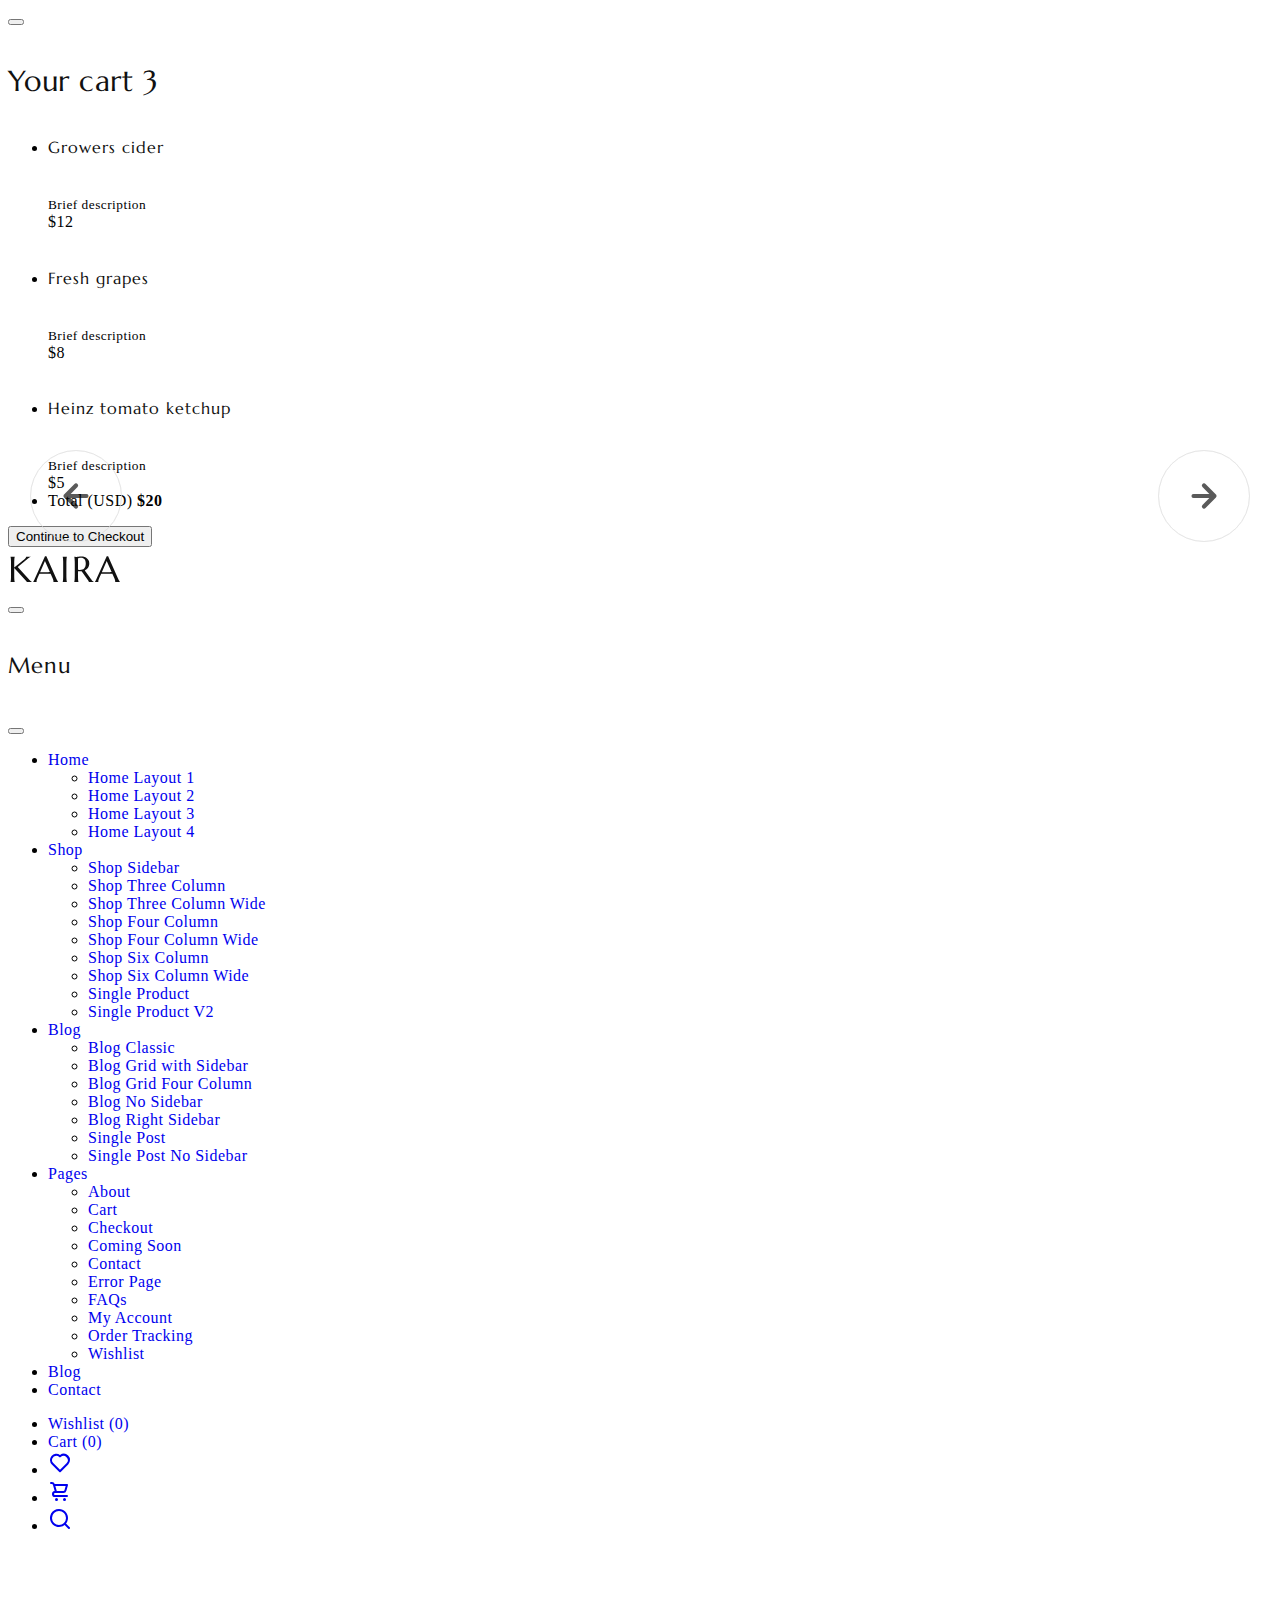
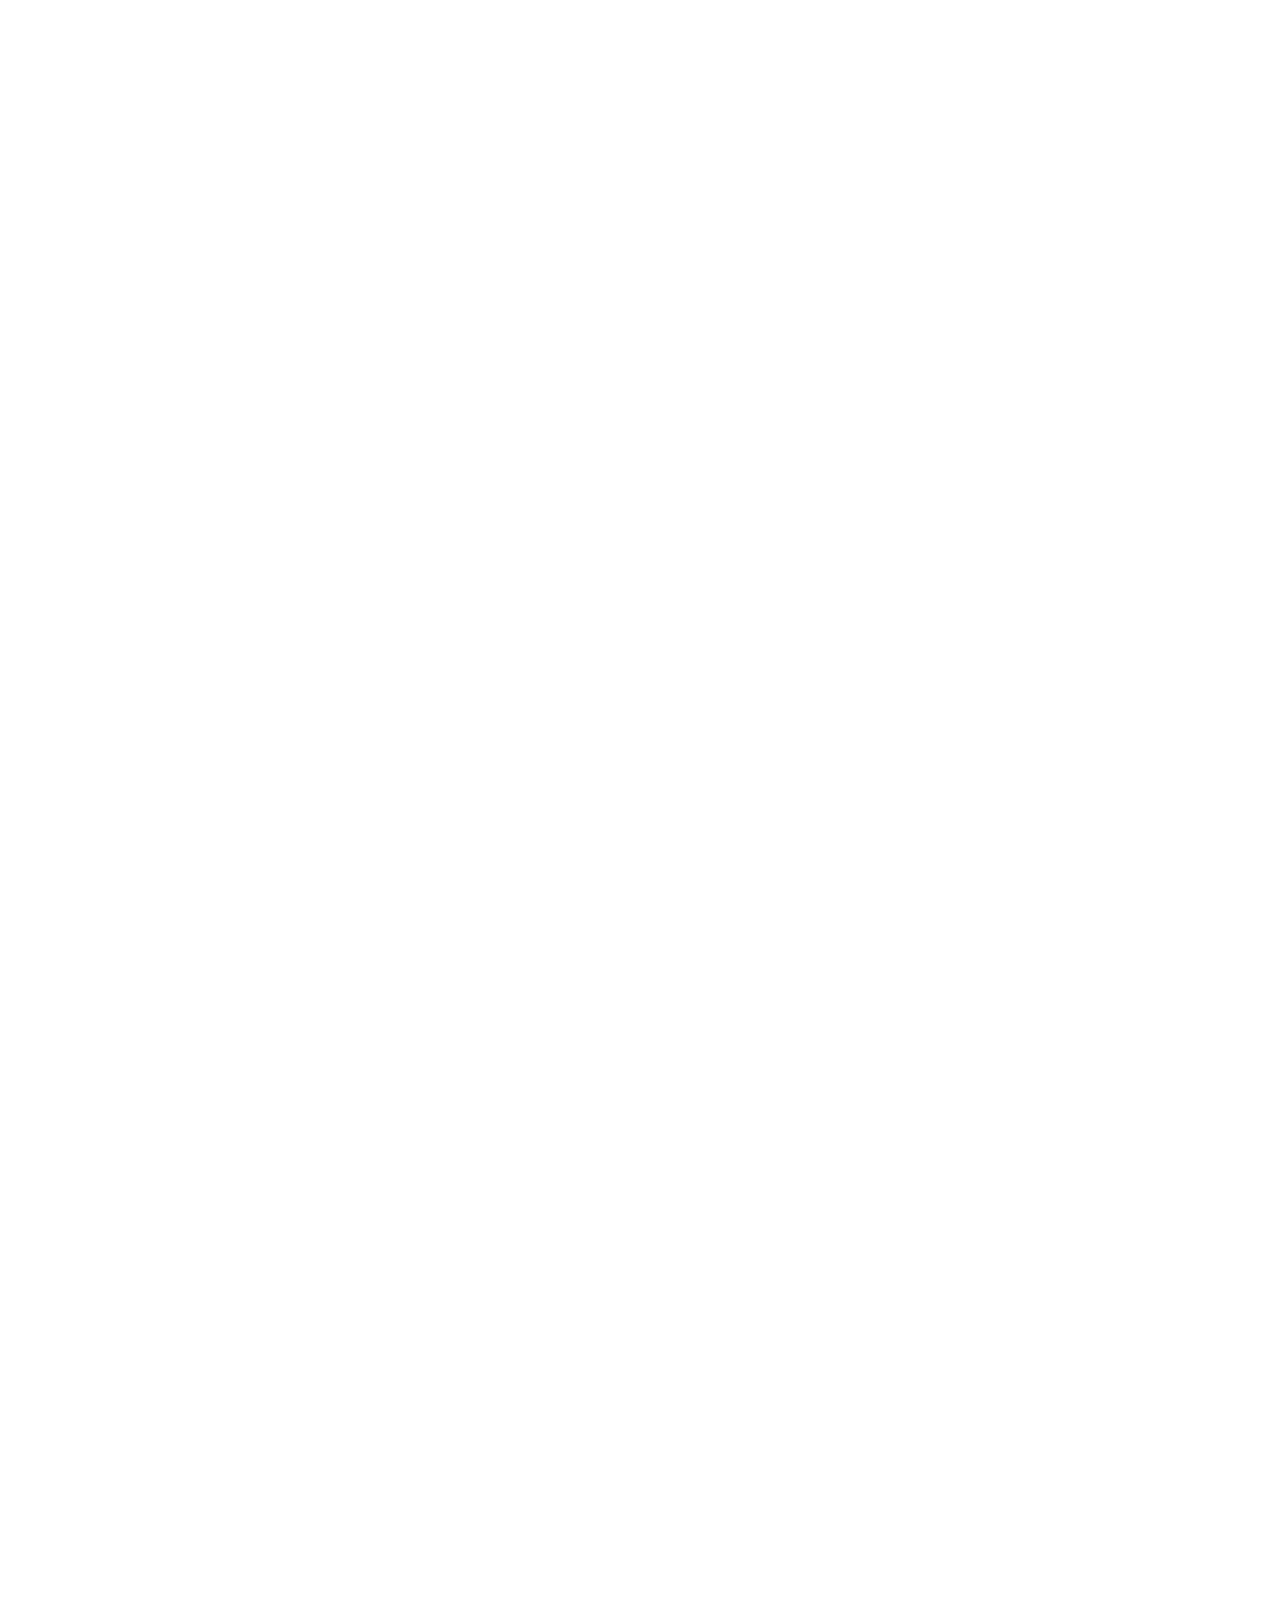
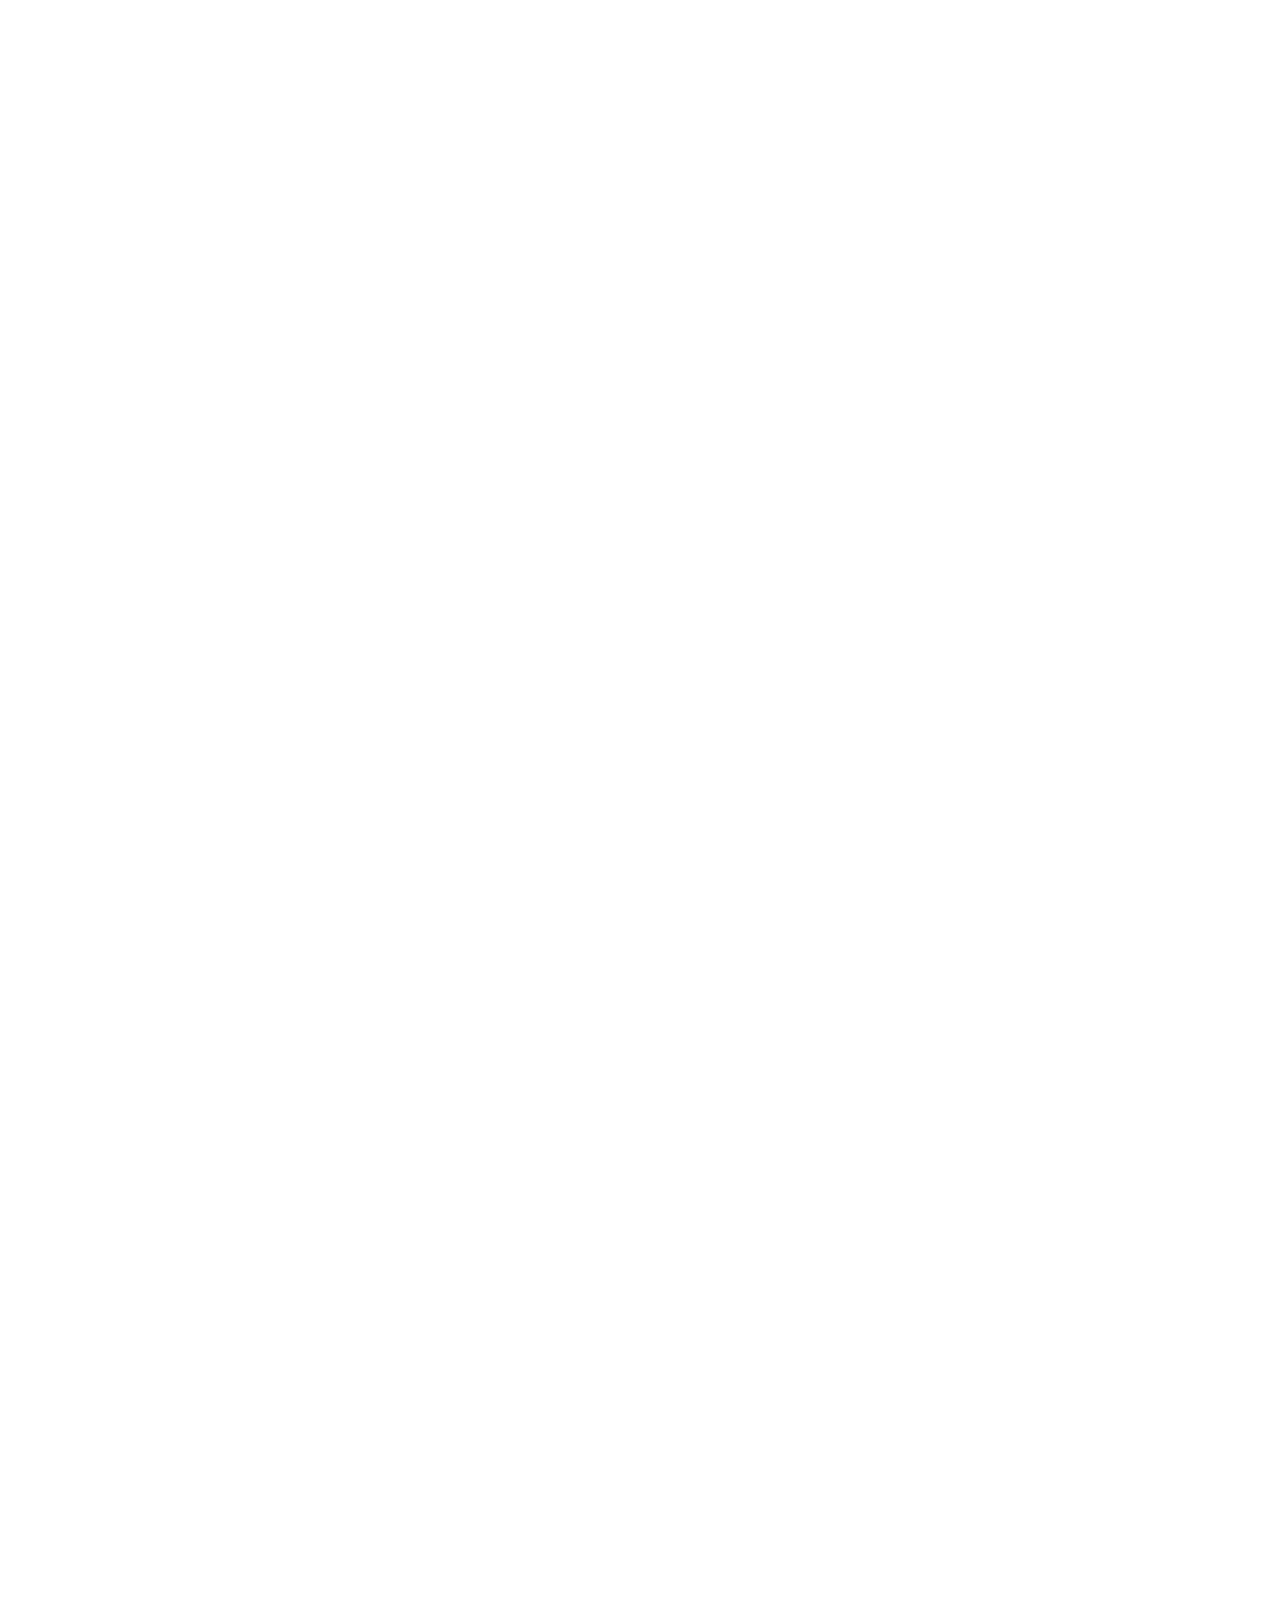
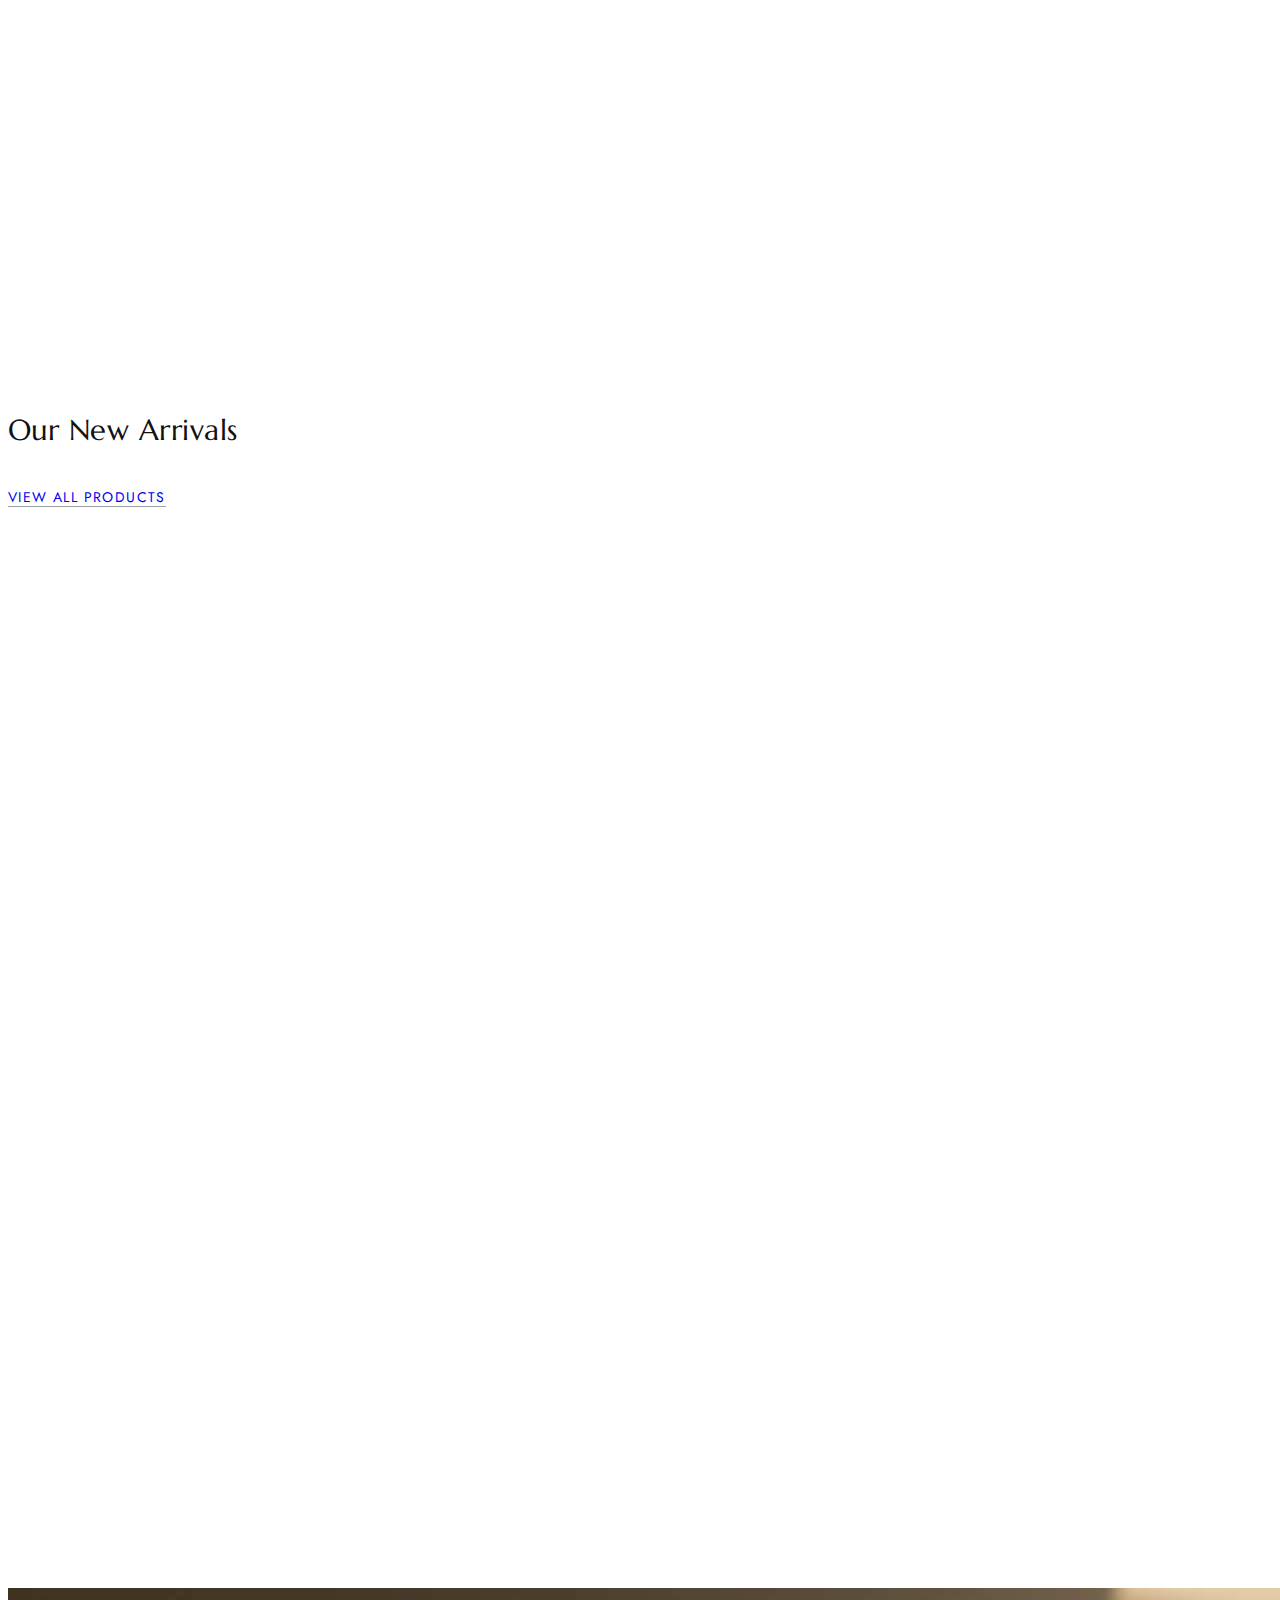
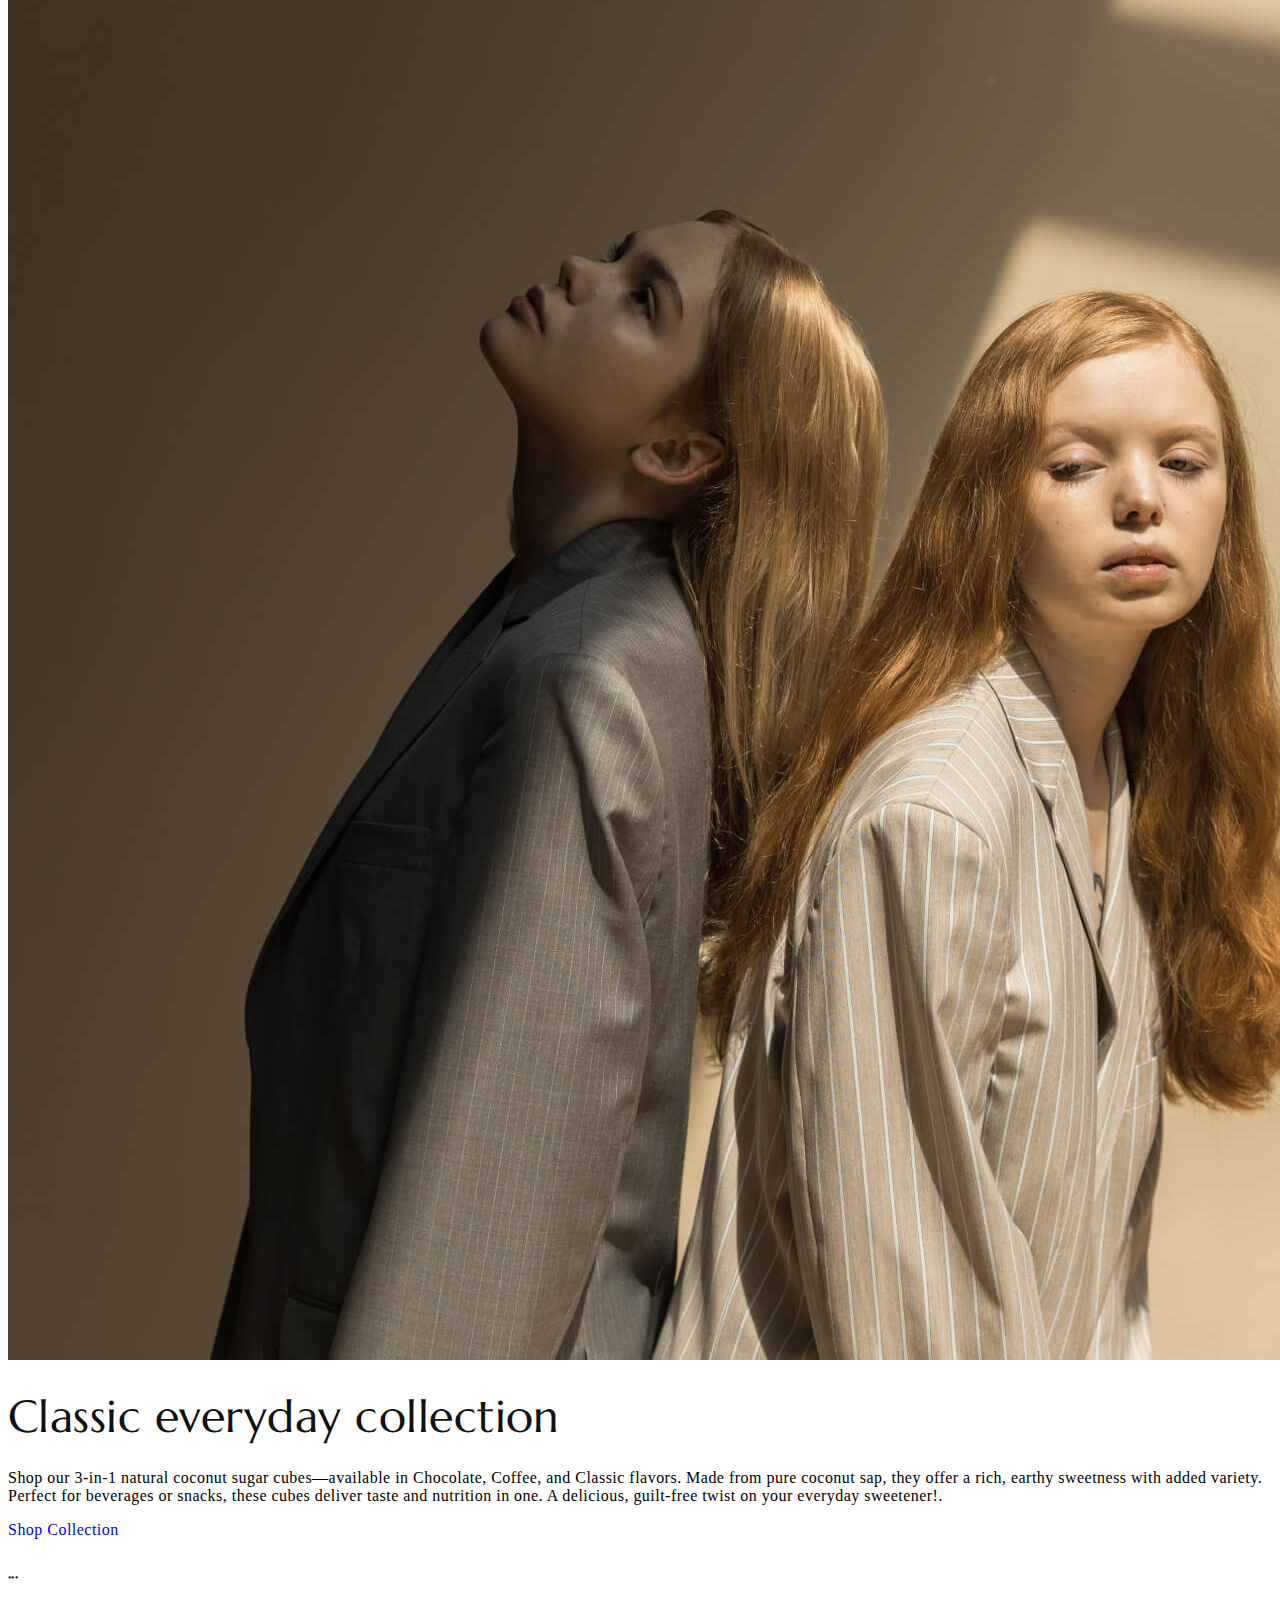
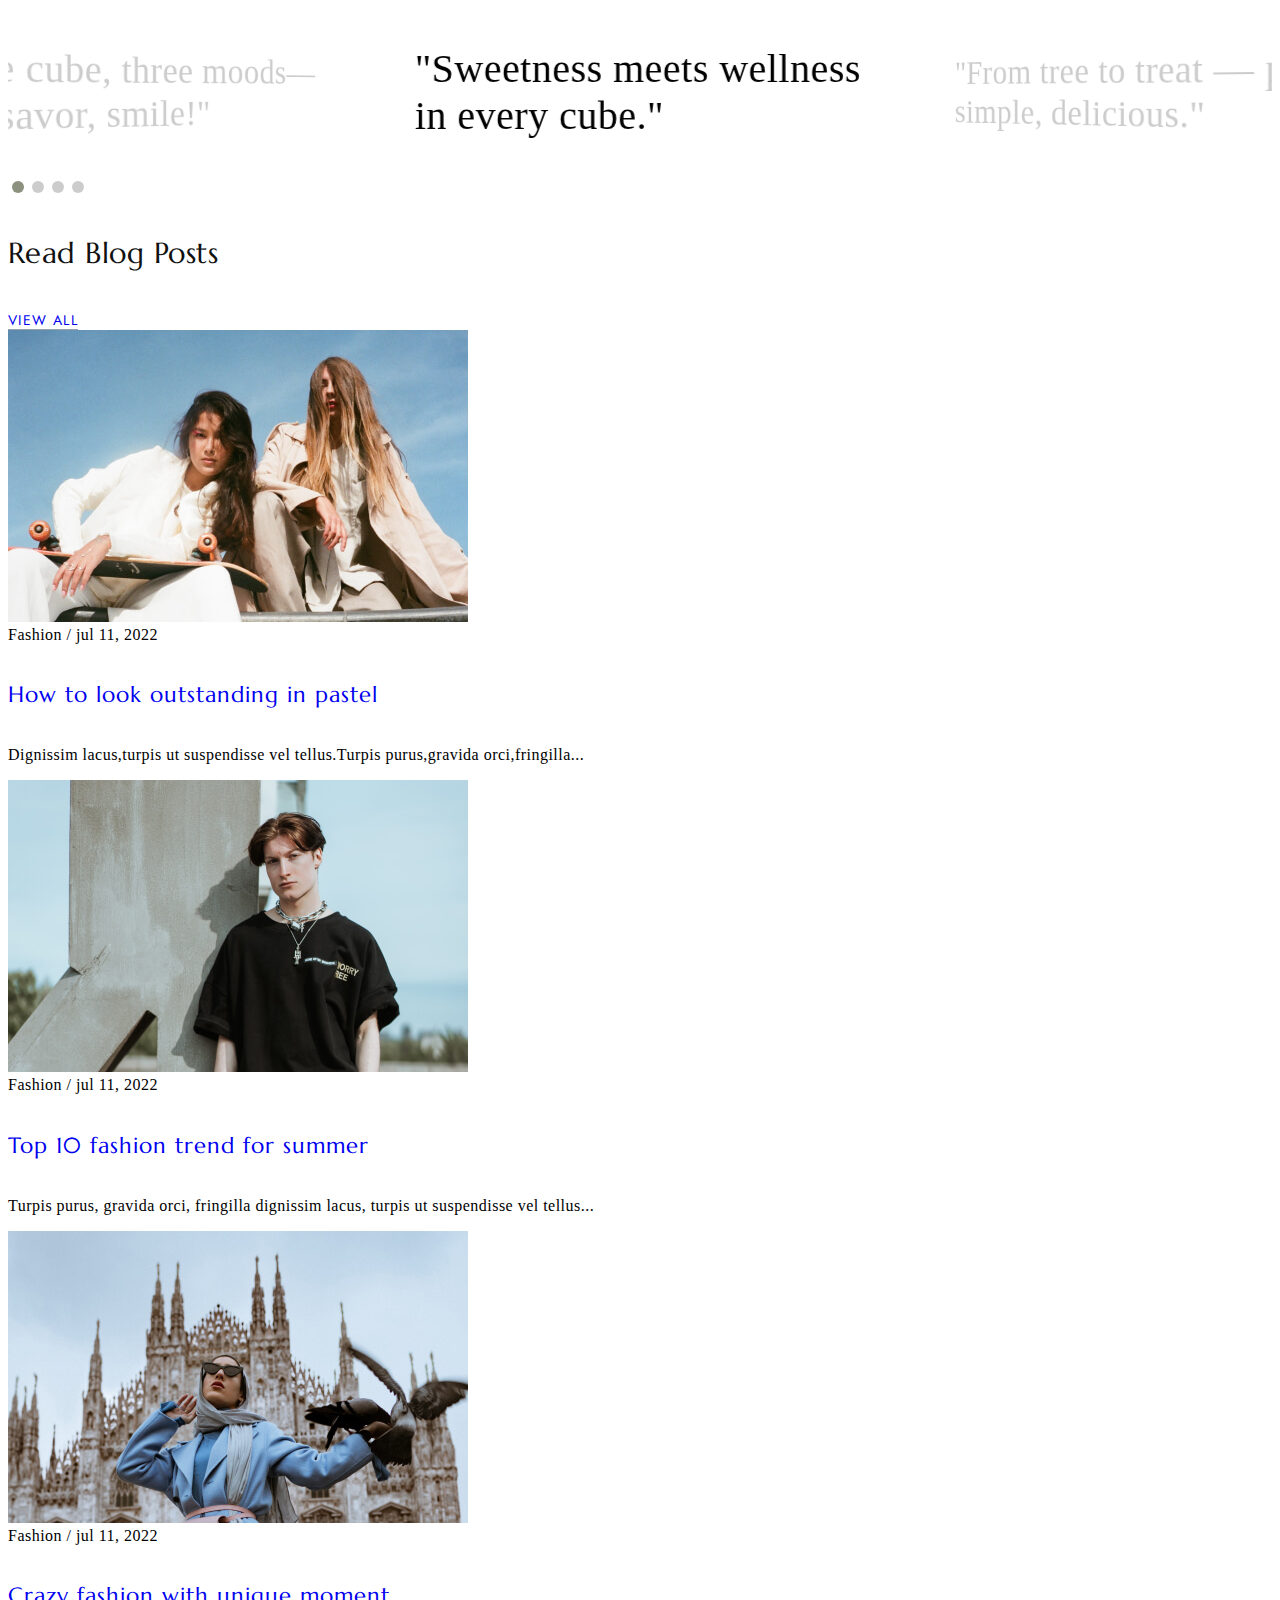
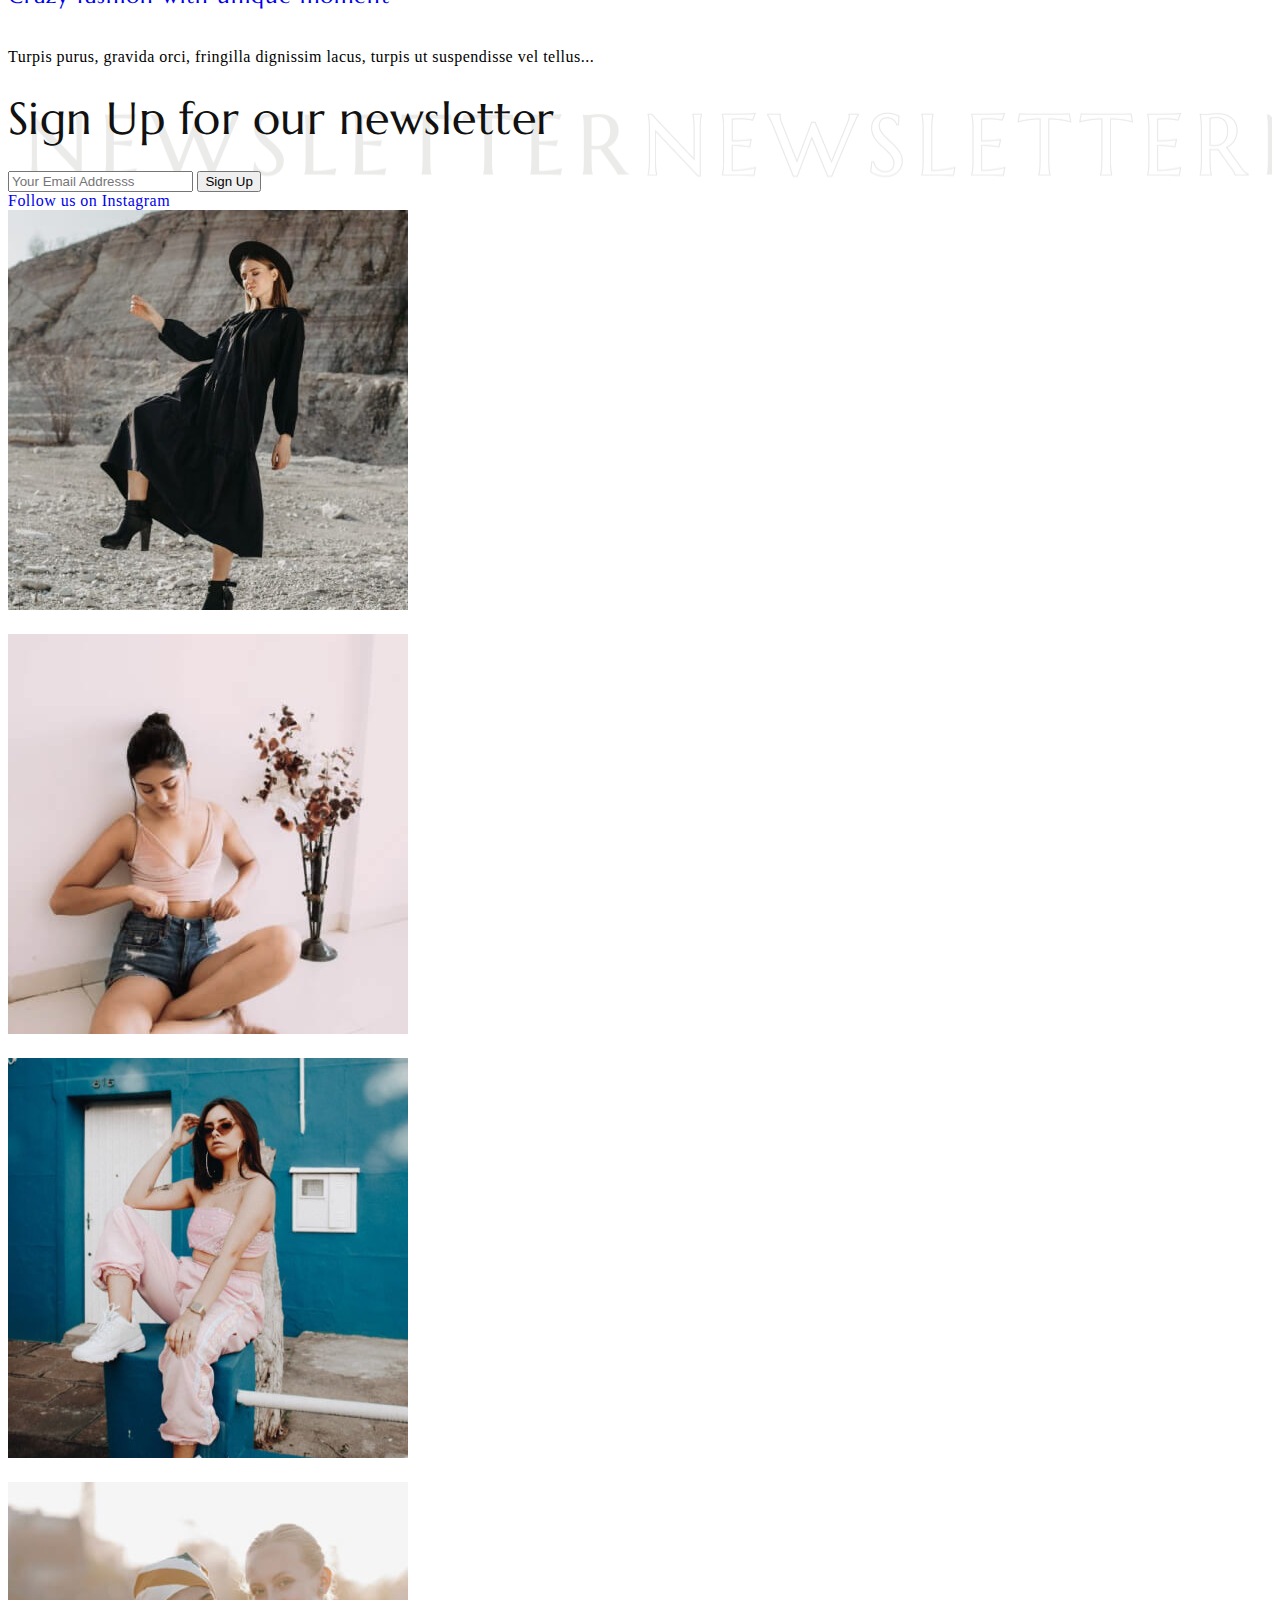
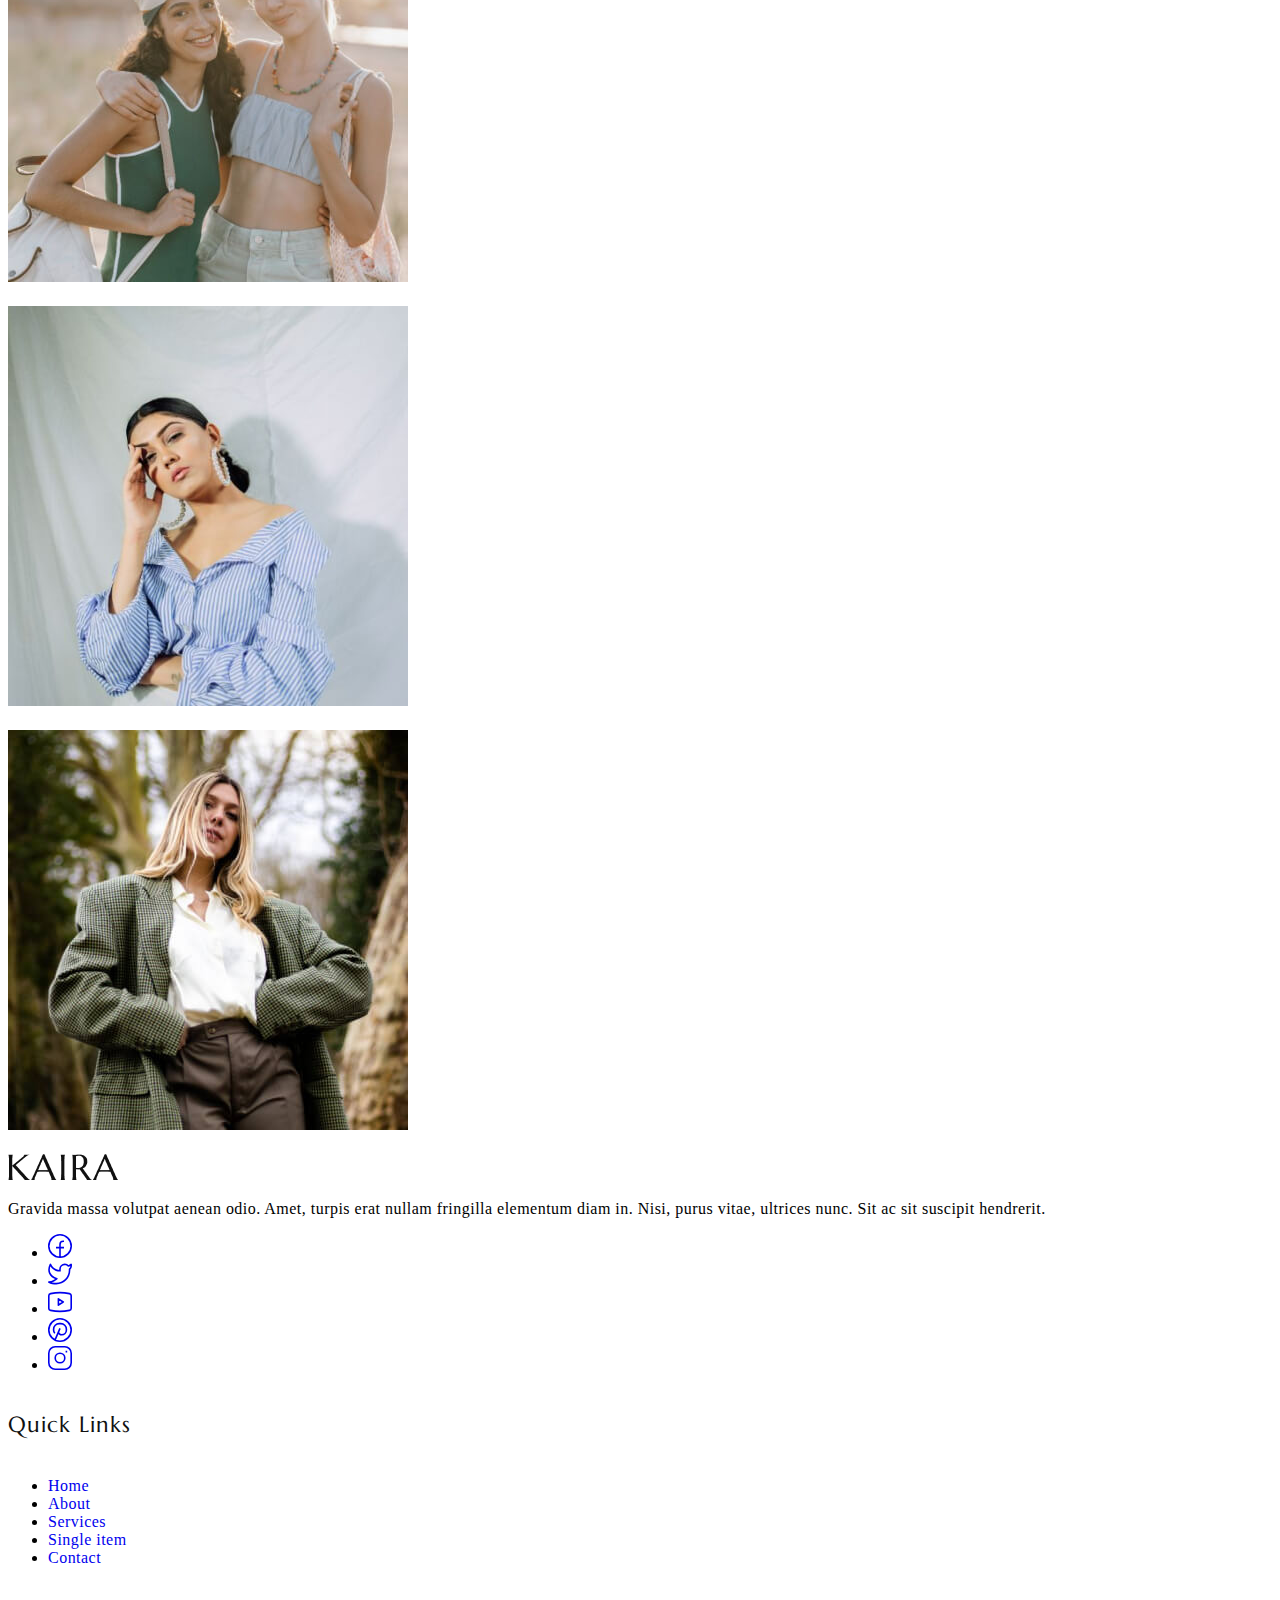
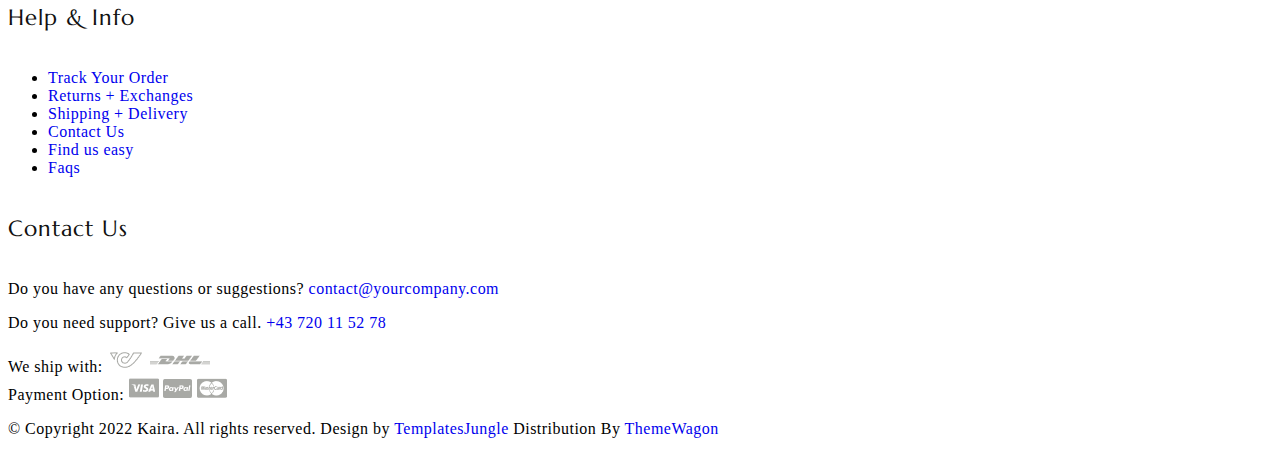
==== commit e27ded54: "text change" ====
--- a/index.html
+++ b/index.html
@@ -435,11 +435,12 @@
   <section id="billboard" class="bg-light py-5">
     <div class="container">
       <div class="row justify-content-center">
-        <h1 class="section-title text-center mt-4" data-aos="fade-up">New Collections</h1>
+        <h1 class="section-title text-center mt-4" data-aos="fade-up">Explore our natural tastebud enhancer</h1>
         <div class="col-md-6 text-center" data-aos="fade-up" data-aos-delay="300">
-          <p>Lorem ipsum dolor sit amet consectetur adipisicing elit. Saepe voluptas ut dolorum consequuntur, adipisci
-            repellat! Eveniet commodi voluptatem voluptate, eum minima, in suscipit explicabo voluptatibus harum,
-            quibusdam ex repellat eaque!</p>
+          <p>Our natural coconut sugar cubes are a healthier alternative to refined sugar, made from pure coconut sap.
+             They retain essential nutrients like iron, potassium, and antioxidants. With a rich, caramel-like taste,
+             they're perfect for coffee, tea, and baking—offering sweetness without the guilt. Enjoy nature’s
+              sweetness in every cube!</p>
         </div>
       </div>
       <div class="row">
@@ -574,8 +575,8 @@
             <svg width="38" height="38" viewBox="0 0 24 24">
               <use xlink:href="#calendar"></use>
             </svg>
-            <h4 class="element-title text-capitalize my-3">Book An Appointment</h4>
-            <p>At imperdiet dui accumsan sit amet nulla risus est ultricies quis.</p>
+            <h4 class="element-title text-capitalize my-3">Plan a switch</h4>
+            <p>Move on from feeling guilt everytime you use sugar.</p>
           </div>
         </div>
         <div class="col-md-3 text-center" data-aos="fade-in" data-aos-delay="300">
@@ -583,8 +584,8 @@
             <svg width="38" height="38" viewBox="0 0 24 24">
               <use xlink:href="#shopping-bag"></use>
             </svg>
-            <h4 class="element-title text-capitalize my-3">Pick up in store</h4>
-            <p>At imperdiet dui accumsan sit amet nulla risus est ultricies quis.</p>
+            <h4 class="element-title text-capitalize my-3">Shop online</h4>
+            <p>Implement your plan just in a few clicks.</p>
           </div>
         </div>
         <div class="col-md-3 text-center" data-aos="fade-in" data-aos-delay="600">
@@ -592,8 +593,8 @@
             <svg width="38" height="38" viewBox="0 0 24 24">
               <use xlink:href="#gift"></use>
             </svg>
-            <h4 class="element-title text-capitalize my-3">Special packaging</h4>
-            <p>At imperdiet dui accumsan sit amet nulla risus est ultricies quis.</p>
+            <h4 class="element-title text-capitalize my-3">Combo packages</h4>
+            <p>SIt back, Relax, and experience our different flavour.</p>
           </div>
         </div>
         <div class="col-md-3 text-center" data-aos="fade-in" data-aos-delay="900">
@@ -601,8 +602,8 @@
             <svg width="38" height="38" viewBox="0 0 24 24">
               <use xlink:href="#arrow-cycle"></use>
             </svg>
-            <h4 class="element-title text-capitalize my-3">free global returns</h4>
-            <p>At imperdiet dui accumsan sit amet nulla risus est ultricies quis.</p>
+            <h4 class="element-title text-capitalize my-3">free Shiping and returns</h4>
+            <p>...</p>
           </div>
         </div>
       </div>
@@ -792,11 +793,11 @@
           </div>
           <div class="col-md-6 column-container bg-white">
             <div class="collection-content p-5 m-0 m-md-5">
-              <h3 class="element-title text-uppercase">Classic winter collection</h3>
-              <p>Dignissim lacus, turpis ut suspendisse vel tellus. Turpis purus, gravida orci, fringilla a. Ac sed eu
-                fringilla odio mi. Consequat pharetra at magna imperdiet cursus ac faucibus sit libero. Ultricies quam
-                nunc, lorem sit lorem urna, pretium aliquam ut. In vel, quis donec dolor id in. Pulvinar commodo mollis
-                diam sed facilisis at cursus imperdiet cursus ac faucibus sit faucibus sit libero.</p>
+              <h3 class="element-title text-uppercase">Classic everyday collection</h3>
+              <p>Shop our 3-in-1 natural coconut sugar cubes—available in Chocolate, Coffee, and Classic flavors.
+                 Made from pure coconut sap, they offer a rich, earthy sweetness with added variety.
+                 Perfect for beverages or snacks, these cubes deliver taste and nutrition in one. A delicious,
+                  guilt-free twist on your everyday sweetener!.</p>
               <a href="#" class="btn btn-dark text-uppercase mt-3">Shop Collection</a>
             </div>
           </div>
@@ -804,7 +805,7 @@
       </div>
     </div>
   </section>
-
+<!-- 
   <section id="best-sellers" class="best-sellers product-carousel py-5 position-relative overflow-hidden">
     <div class="container">
       <div class="d-flex flex-wrap justify-content-between align-items-center mt-5 mb-3">
@@ -943,8 +944,8 @@
           <use xlink:href="#arrow-right"></use>
         </svg></div>
     </div>
-  </section>
-
+  </section> -->
+<!-- 
   <section class="video py-5 overflow-hidden">
     <div class="container-fluid">
       <div class="row">
@@ -963,43 +964,45 @@
         </div>
       </div>
     </div>
-  </section>
+  </section> -->
 
   <section class="testimonials py-5 bg-light">
     <div class="section-header text-center mt-5">
-      <h3 class="section-title">WE LOVE GOOD COMPLIMENT</h3>
+      <h3 class="section-title">...</h3>
     </div>
     <div class="swiper testimonial-swiper overflow-hidden my-5">
       <div class="swiper-wrapper d-flex">
         <div class="swiper-slide">
           <div class="testimonial-item text-center">
             <blockquote>
-              <p>“More than expected crazy soft, flexible and best fitted white simple denim shirt.”</p>
-              <div class="review-title text-uppercase">casual way</div>
+              <p>"Sweetness meets wellness in every cube."</p>
+              <div class="review-title text-uppercase"></div>
             </blockquote>
           </div>
         </div>
         <div class="swiper-slide">
           <div class="testimonial-item text-center">
             <blockquote>
-              <p>“Best fitted white denim shirt more than expected crazy soft, flexible</p>
-              <div class="review-title text-uppercase">uptop</div>
+              <p>"From tree to treat — pure, simple, delicious."</p>
+              <div class="review-title text-uppercase"></div>
             </blockquote>
           </div>
         </div>
         <div class="swiper-slide">
           <div class="testimonial-item text-center">
             <blockquote>
-              <p>“Best fitted white denim shirt more white denim than expected flexible crazy soft.”</p>
-              <div class="review-title text-uppercase">Denim craze</div>
+              <p>"Who knew healthy could taste this fun?"
+
+              </p>
+              <div class="review-title text-uppercase"></div>
             </blockquote>
           </div>
         </div>
         <div class="swiper-slide">
           <div class="testimonial-item text-center">
             <blockquote>
-              <p>“Best fitted white denim shirt more than expected crazy soft, flexible</p>
-              <div class="review-title text-uppercase">uptop</div>
+              <p>"One cube, three moods—sip, savor, smile!"</p>
+              <div class="review-title text-uppercase"></div>
             </blockquote>
           </div>
         </div>
@@ -1007,7 +1010,7 @@
     </div>
     <div class="testimonial-swiper-pagination d-flex justify-content-center mb-5"></div>
   </section>
-
+<!-- 
   <section id="related-products" class="related-products product-carousel py-5 position-relative overflow-hidden">
     <div class="container">
       <div class="d-flex flex-wrap justify-content-between align-items-center mt-5 mb-3">
@@ -1126,7 +1129,7 @@
           <use xlink:href="#arrow-right"></use>
         </svg></div>
     </div>
-  </section>
+  </section> -->
 
   <section class="blog py-5">
     <div class="container">
@@ -1196,7 +1199,7 @@
     </div>
   </section>
 
-  <section class="logo-bar py-5 my-5">
+  <!-- <section class="logo-bar py-5 my-5">
     <div class="container">
       <div class="row">
         <div class="logo-content d-flex flex-wrap justify-content-between">
@@ -1208,7 +1211,7 @@
         </div>
       </div>
     </div>
-  </section>
+  </section> -->
 
   <section class="newsletter bg-light" style="background: url(images/pattern-bg.png) no-repeat;">
     <div class="container">
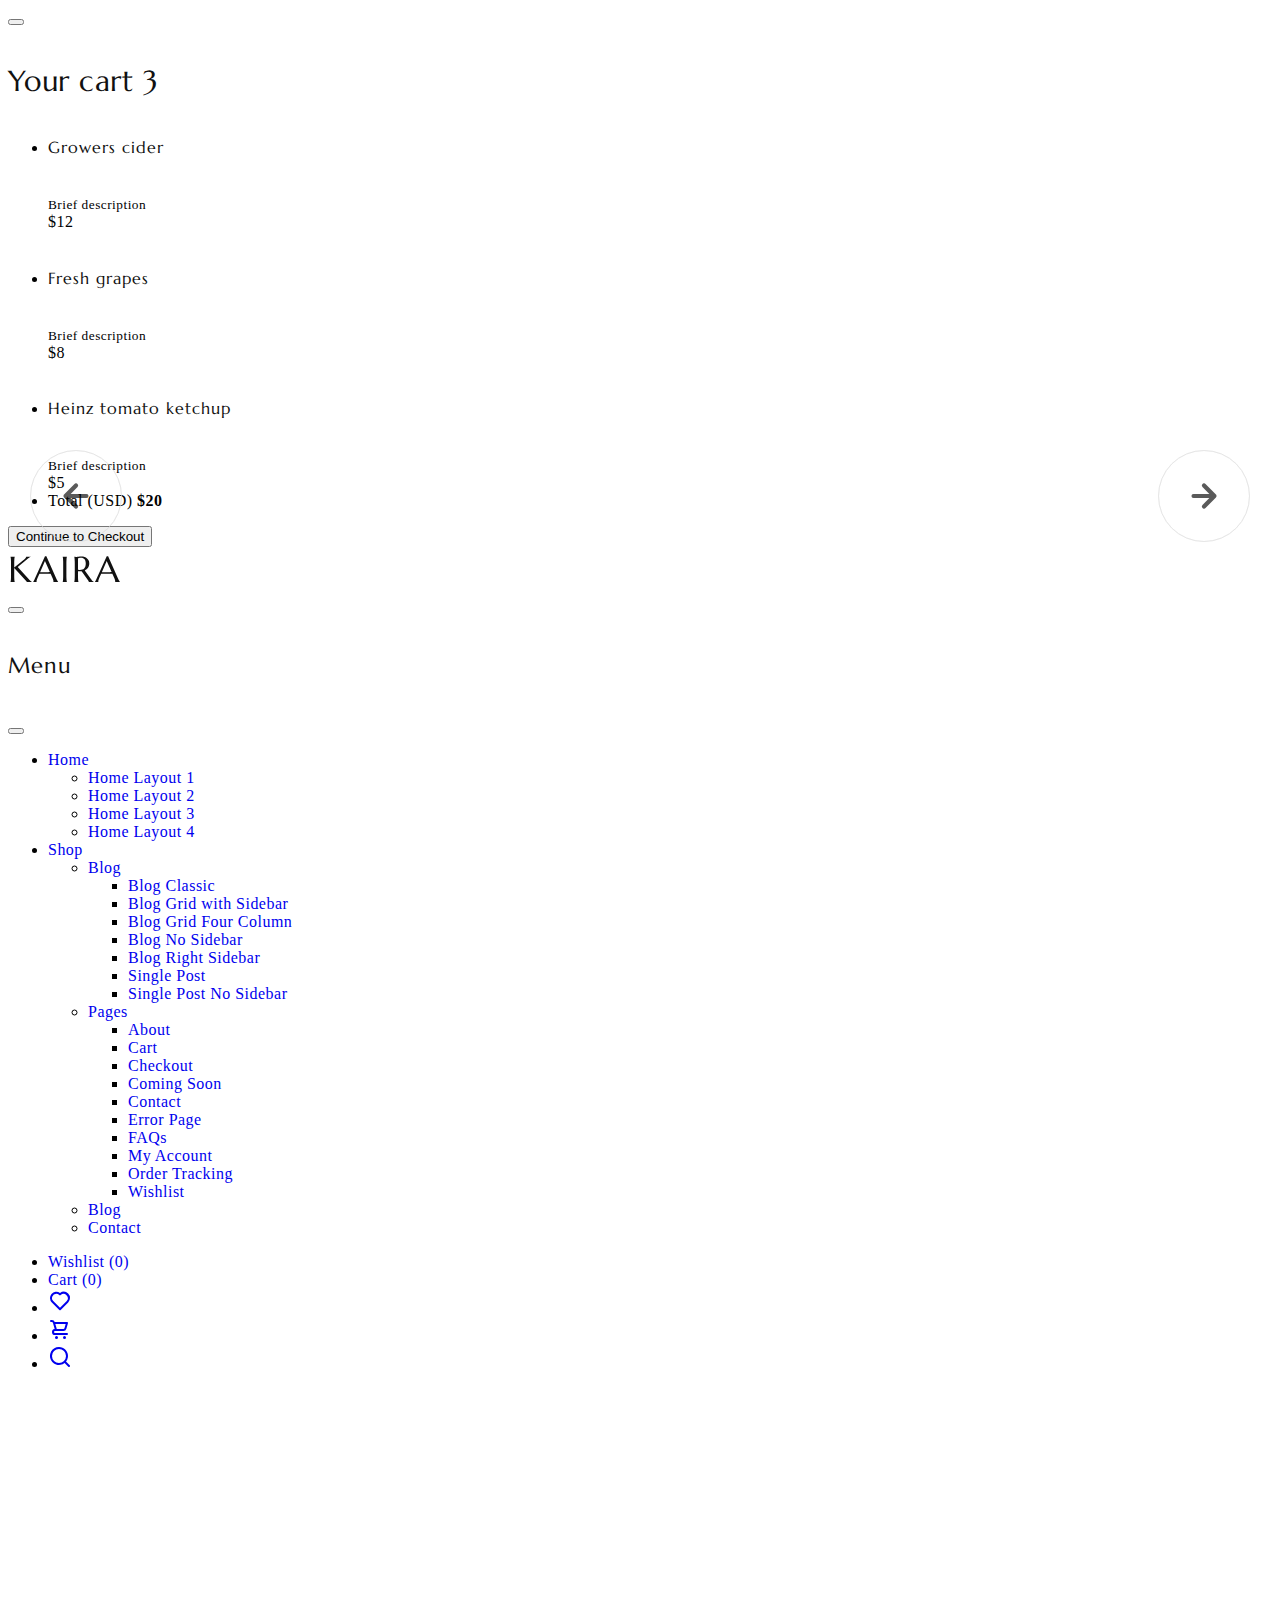
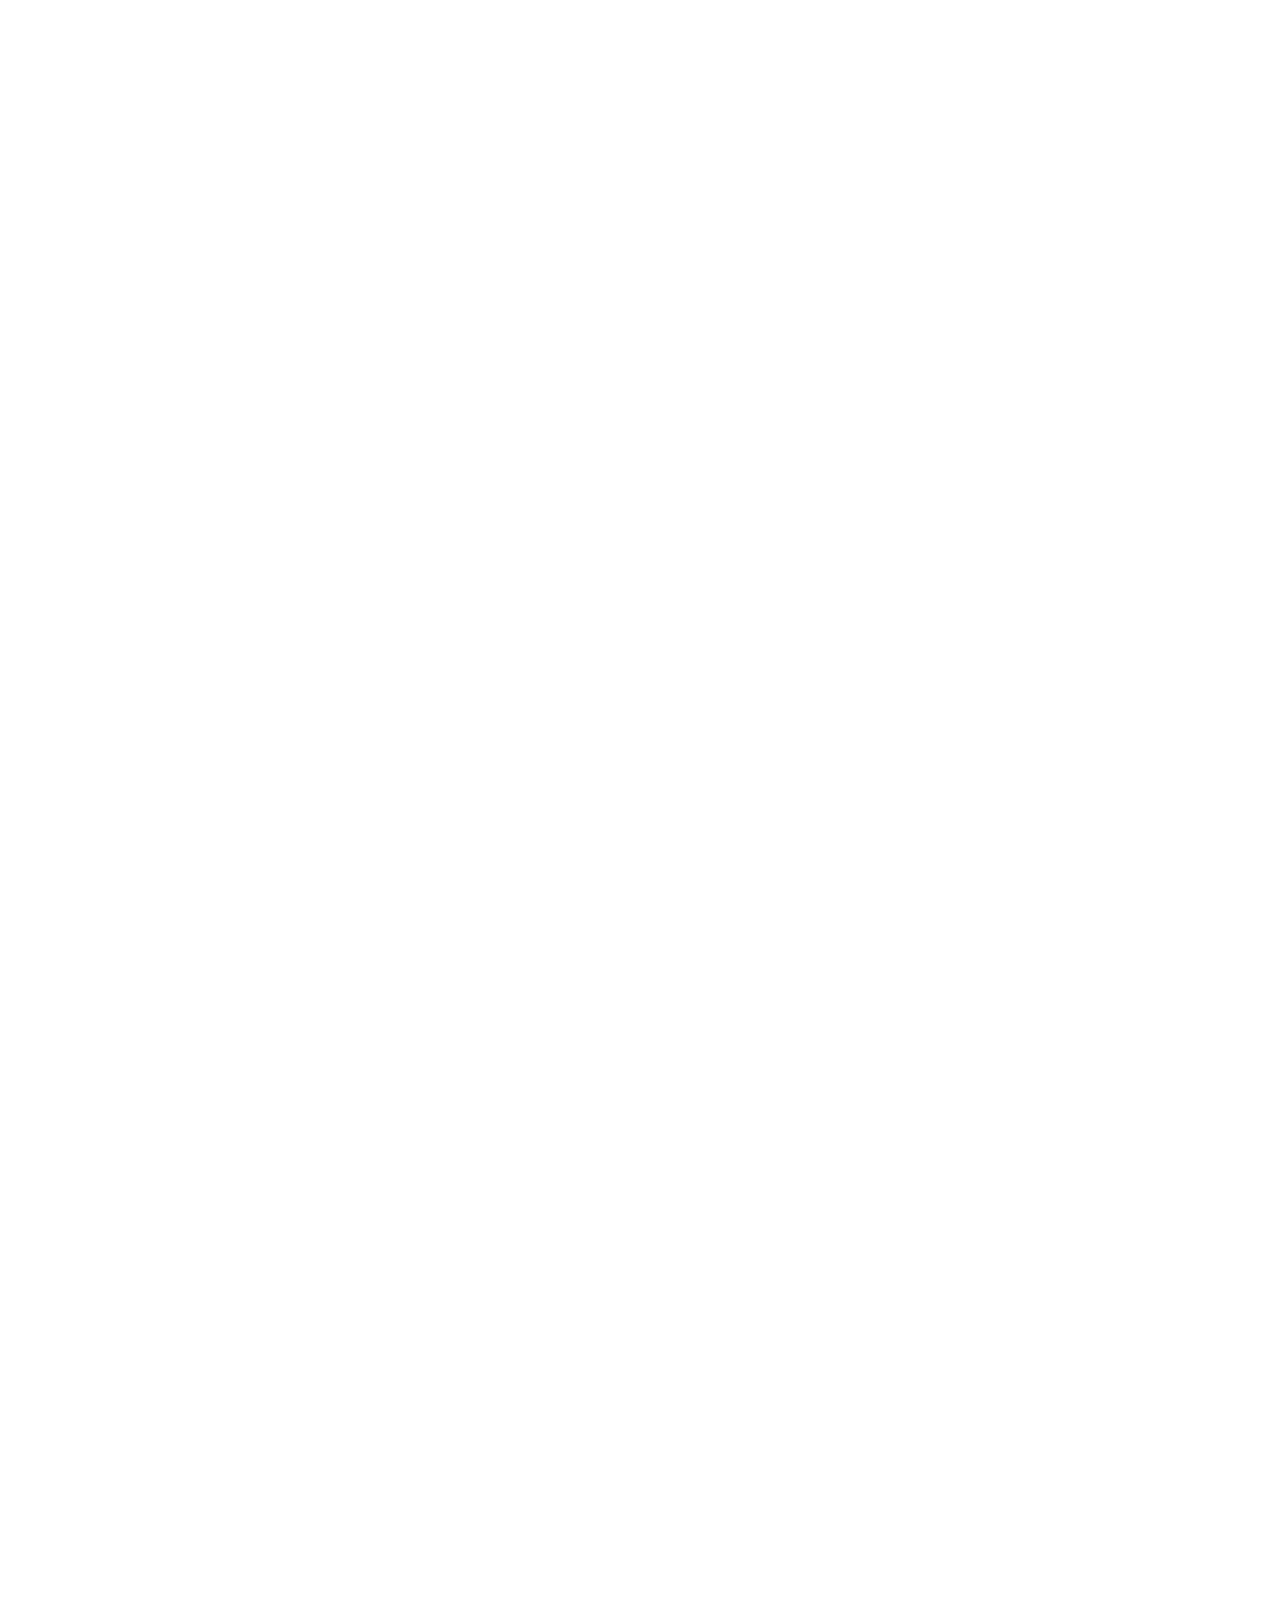
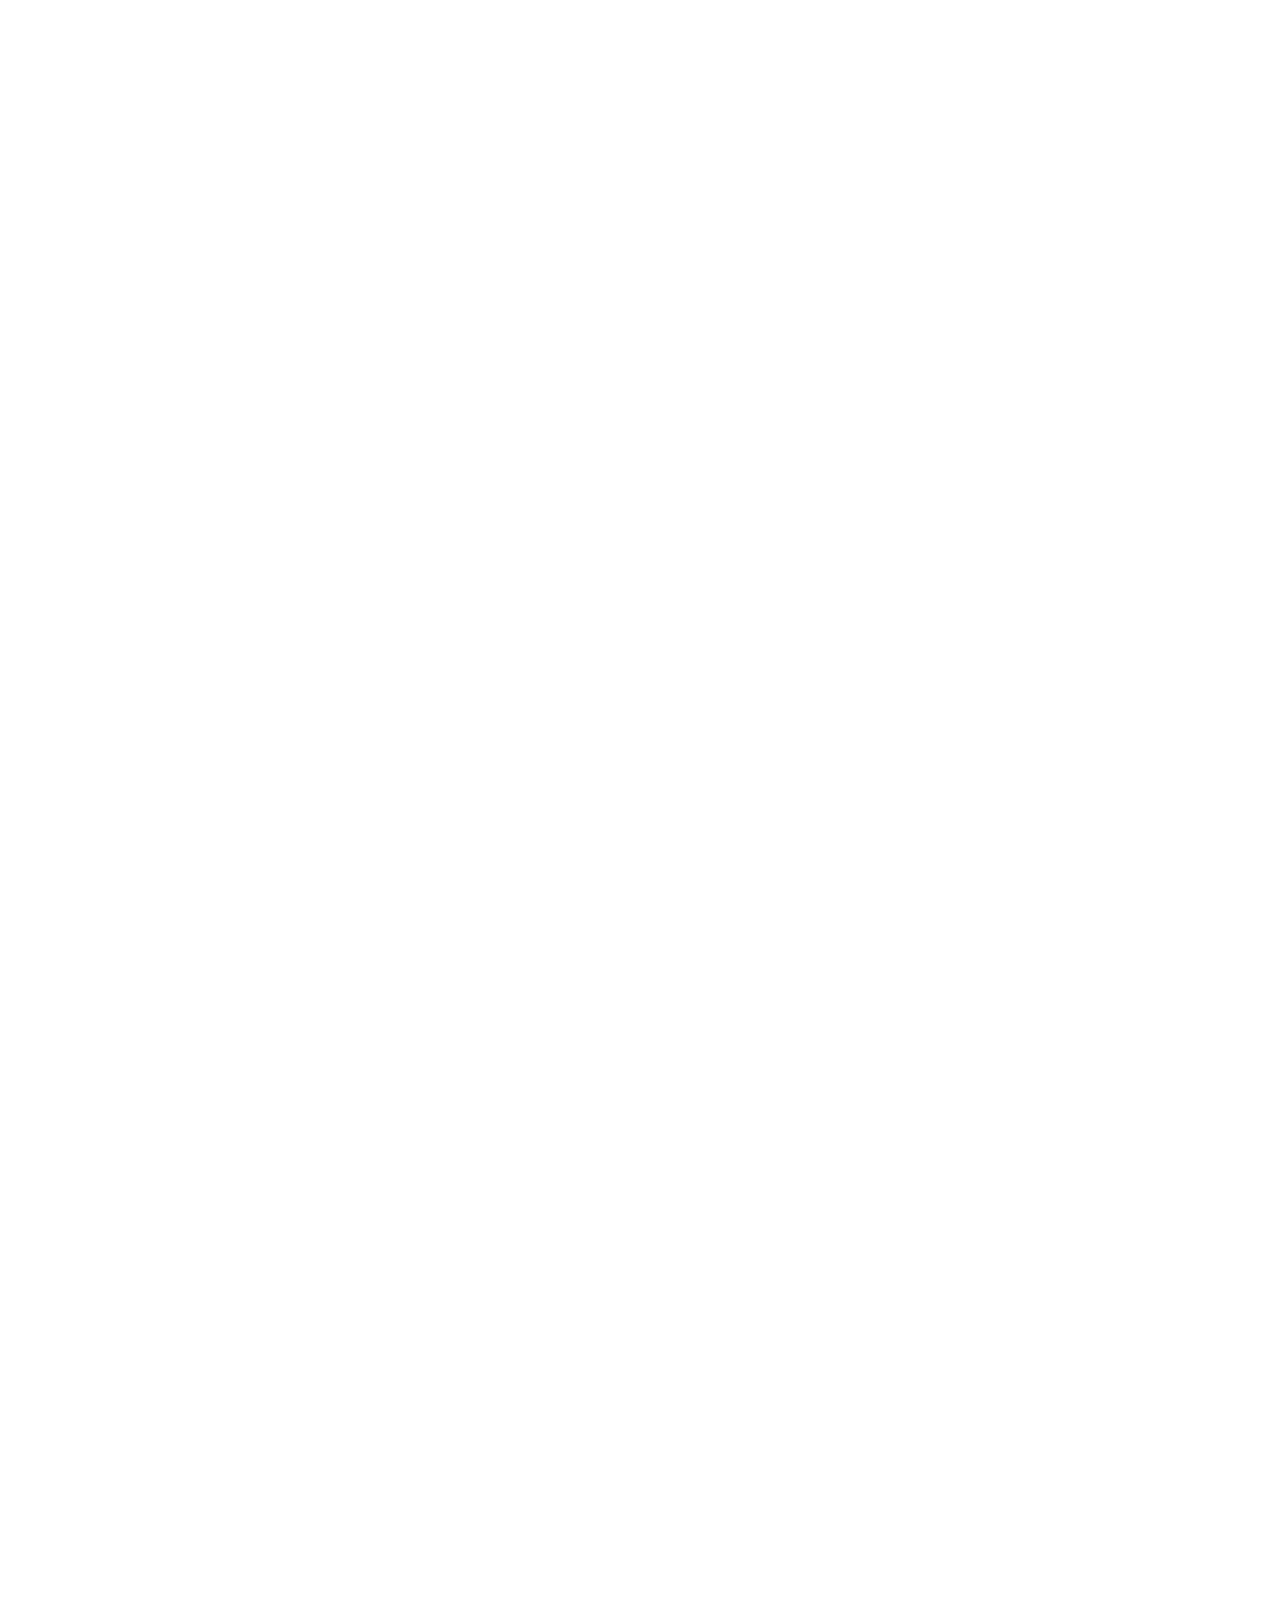
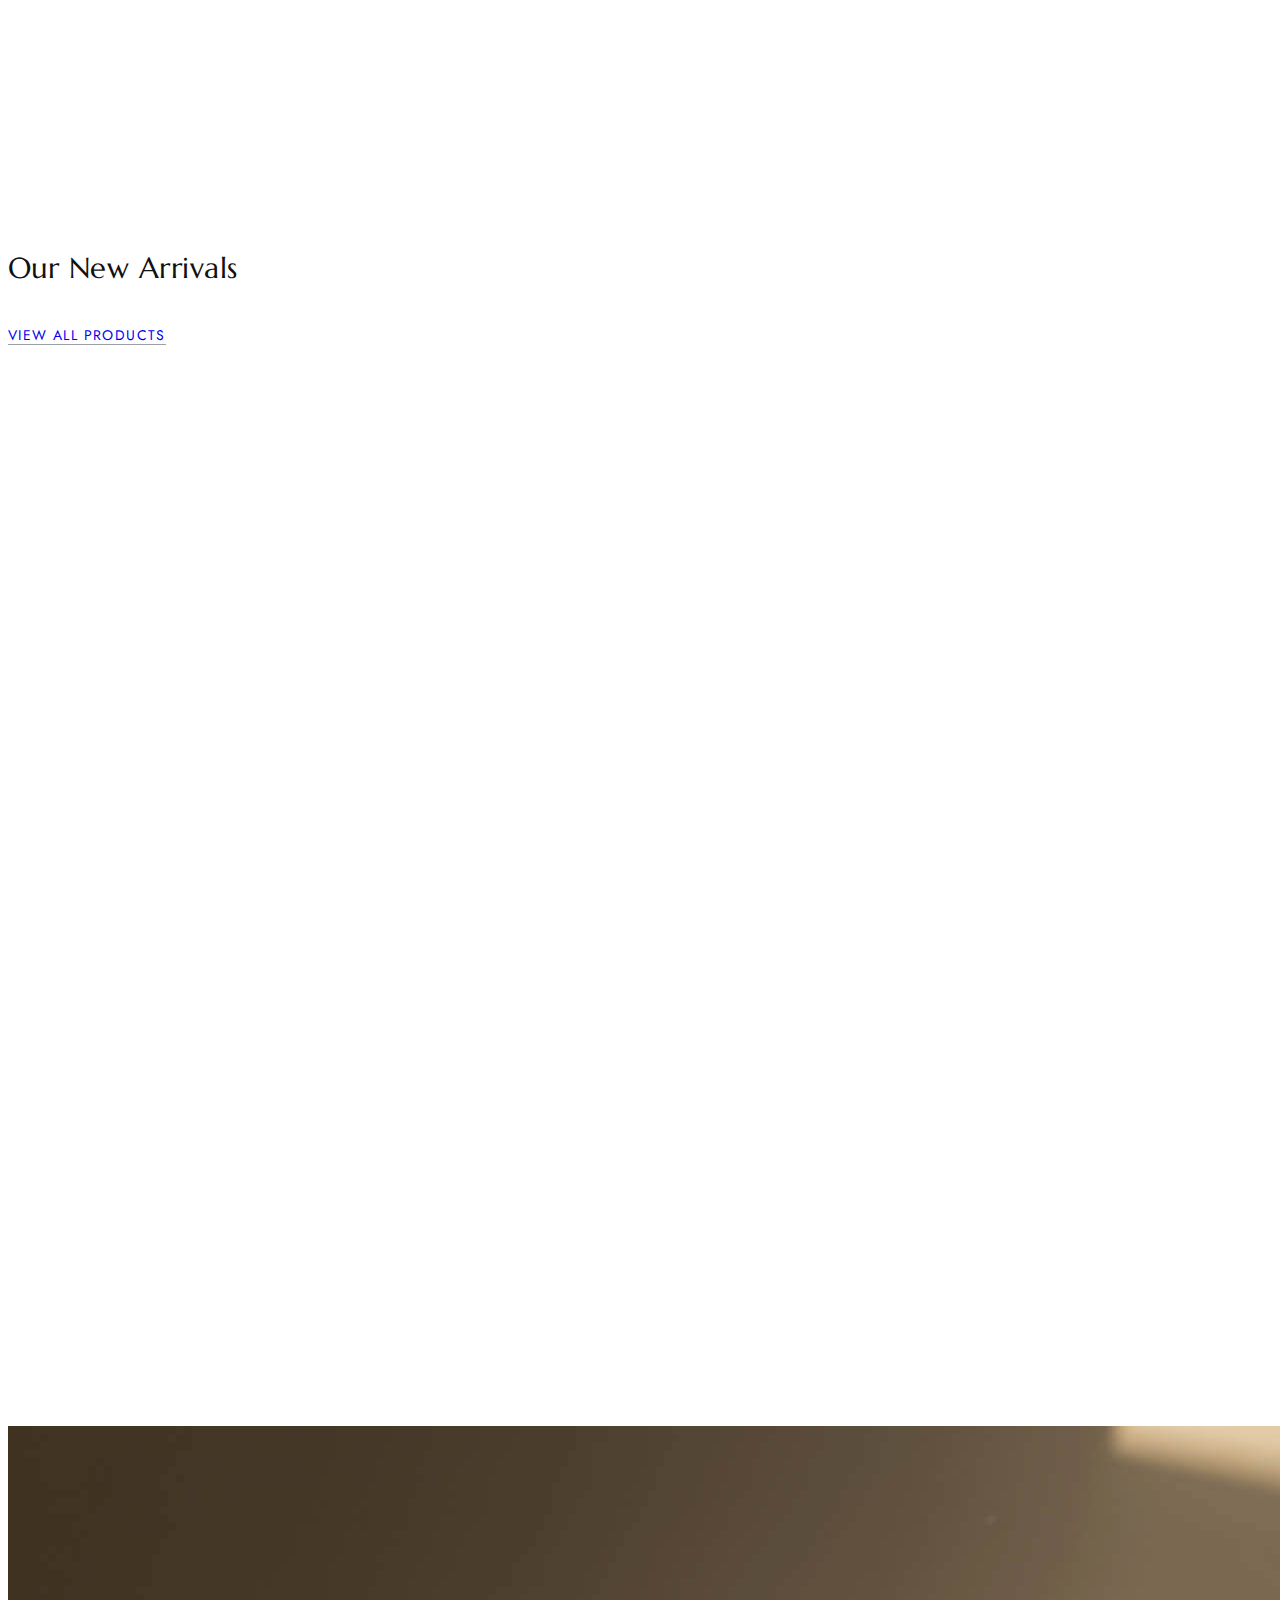
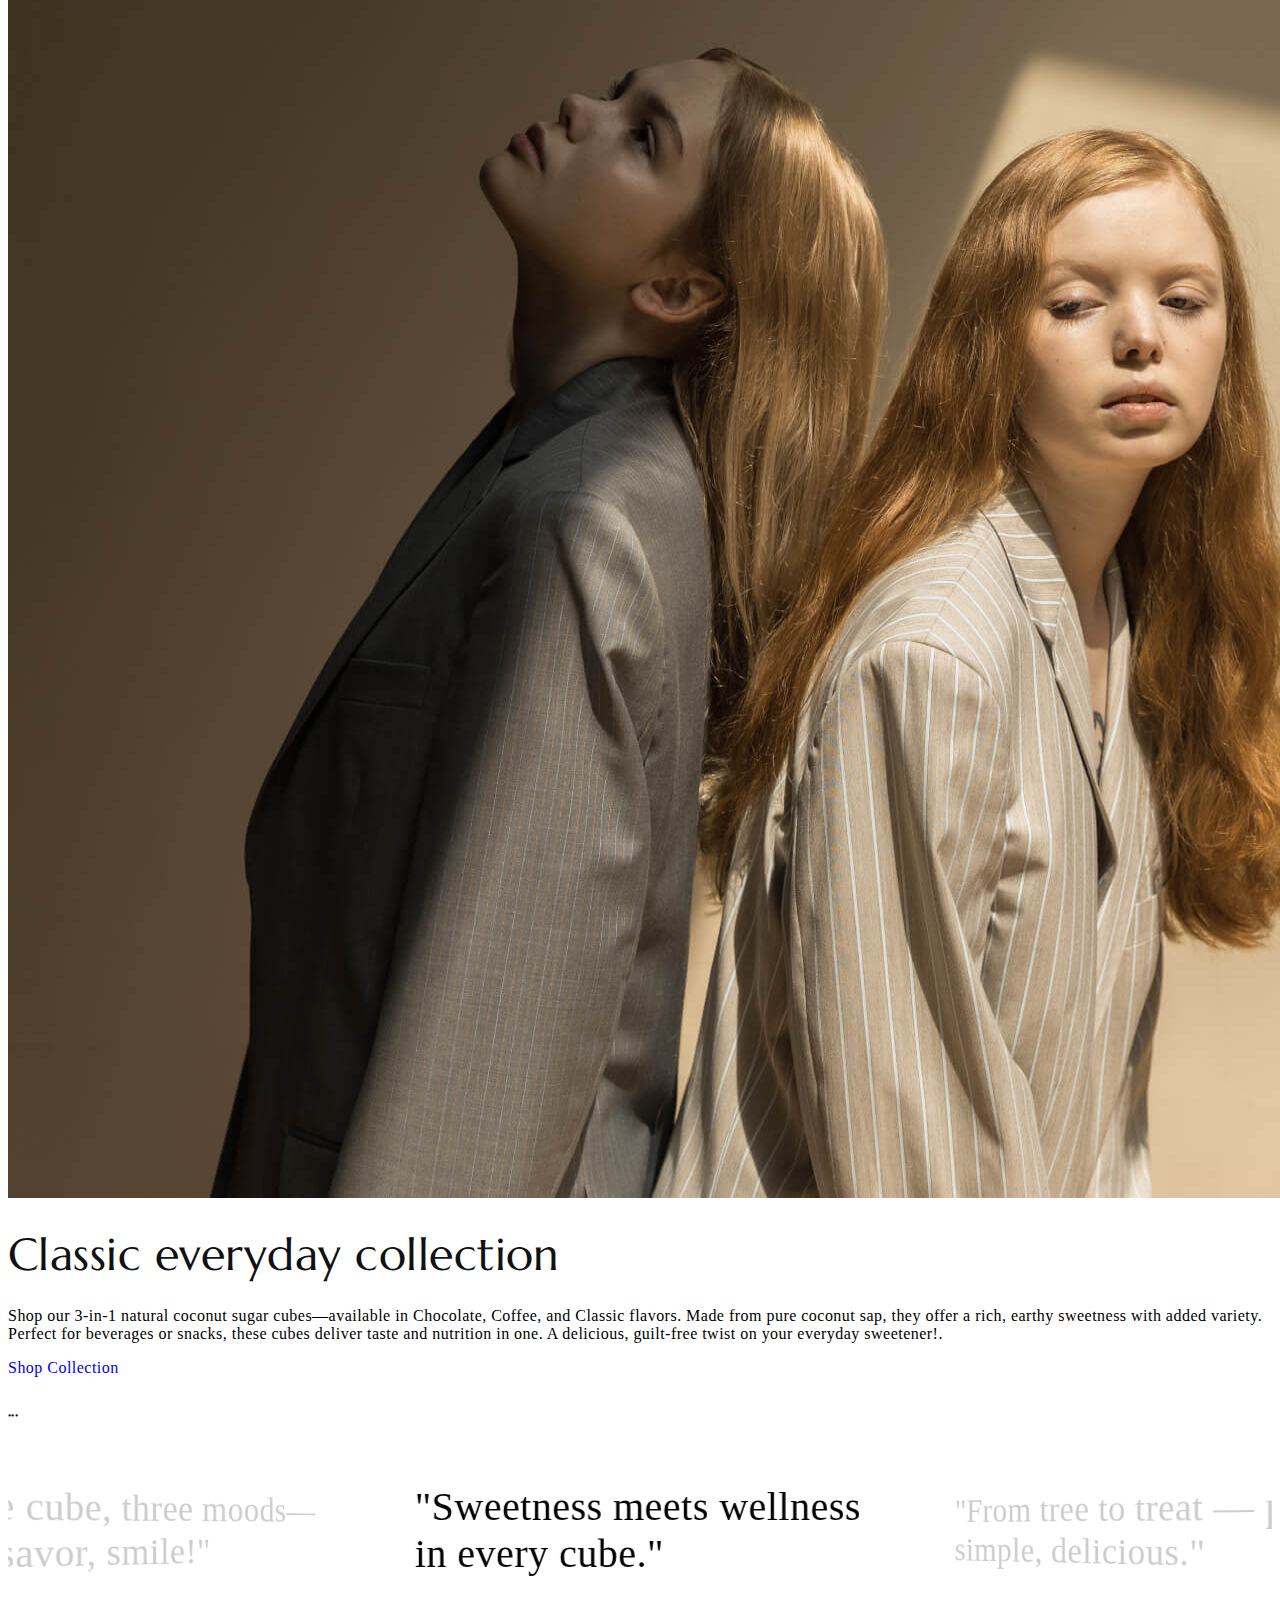
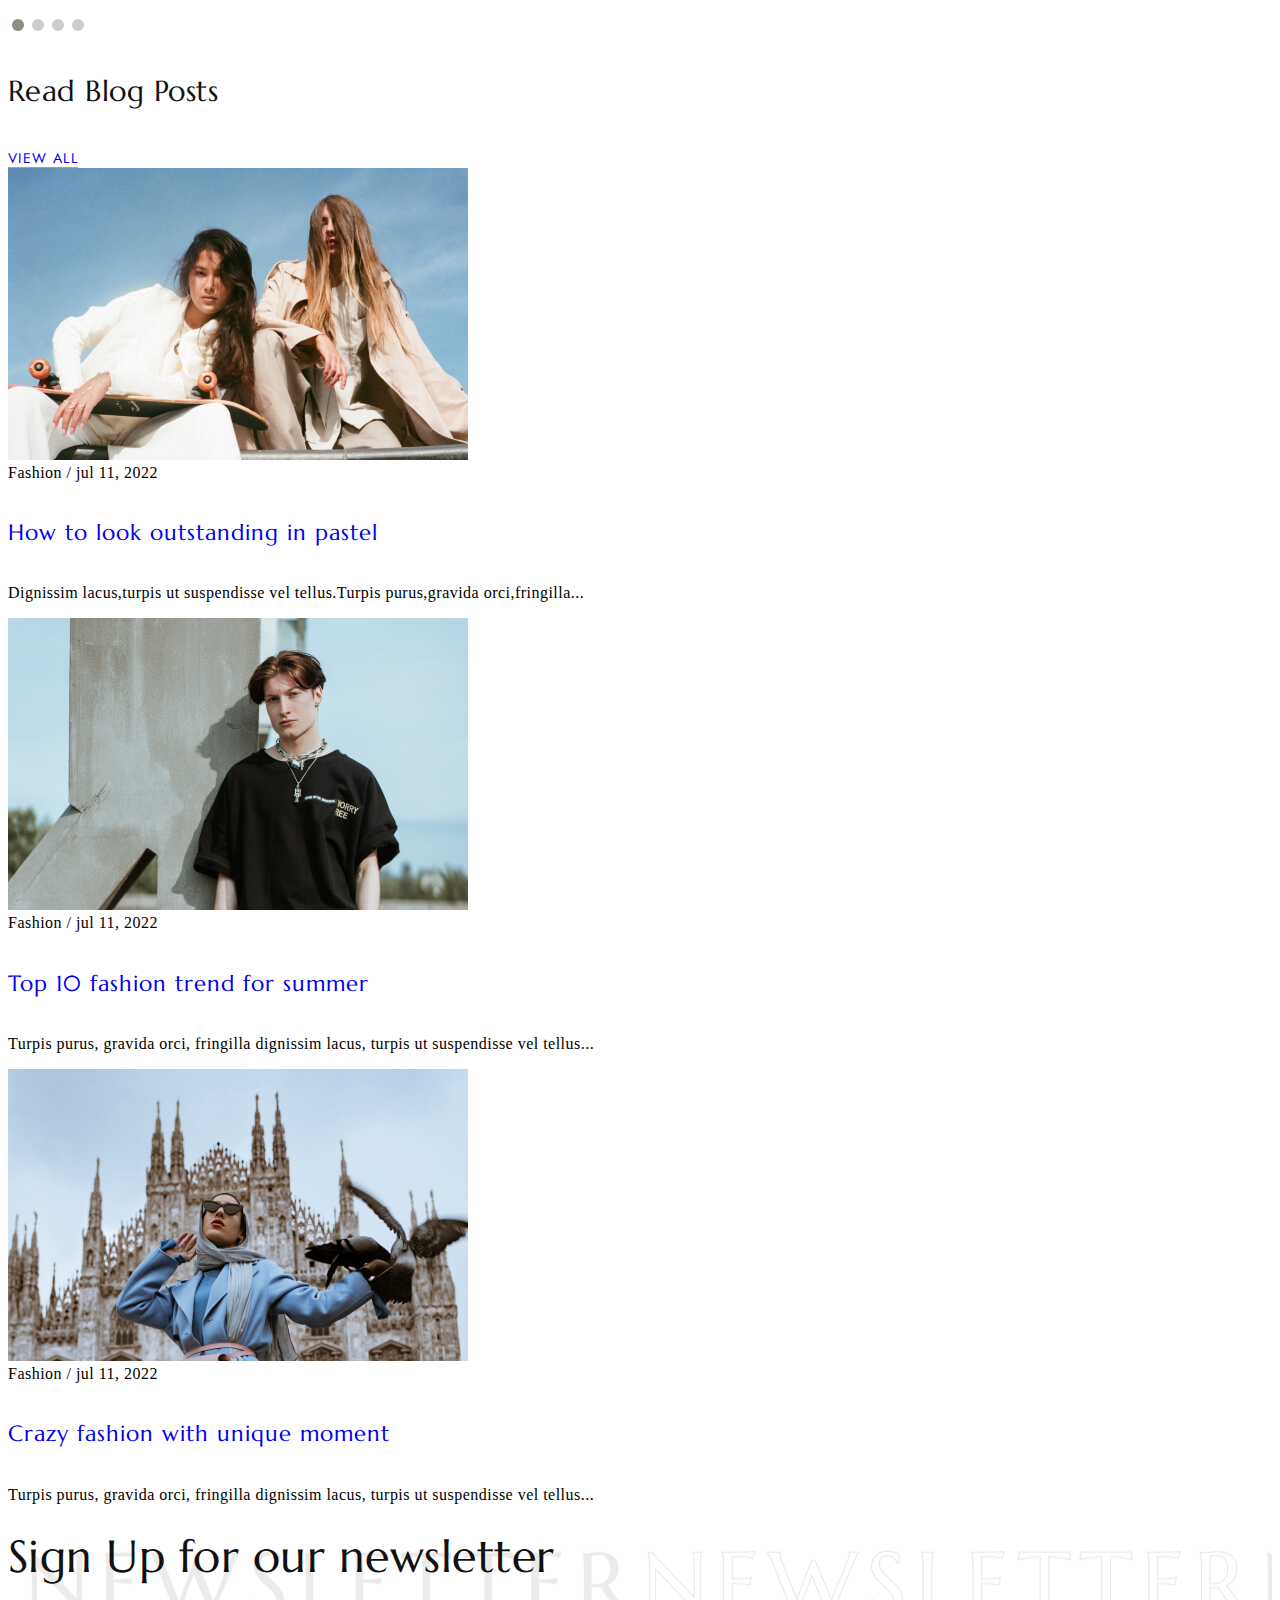
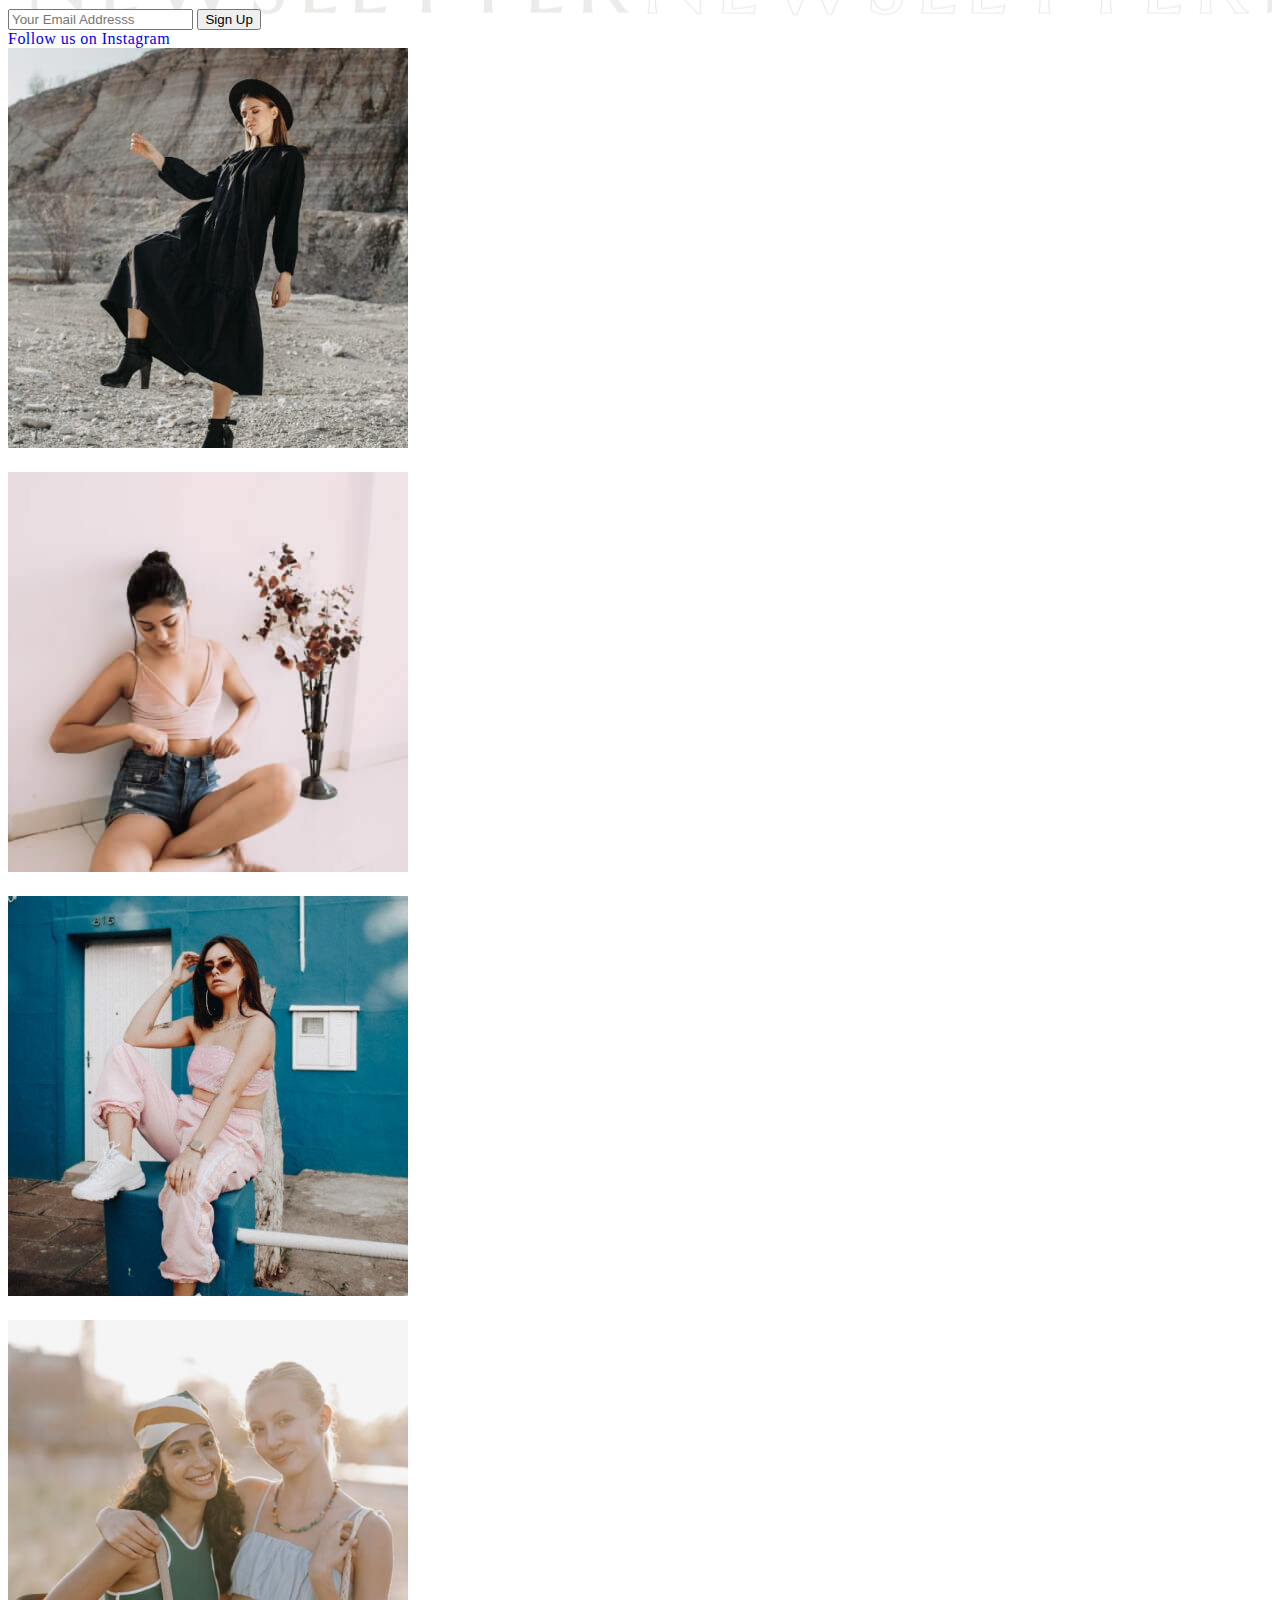
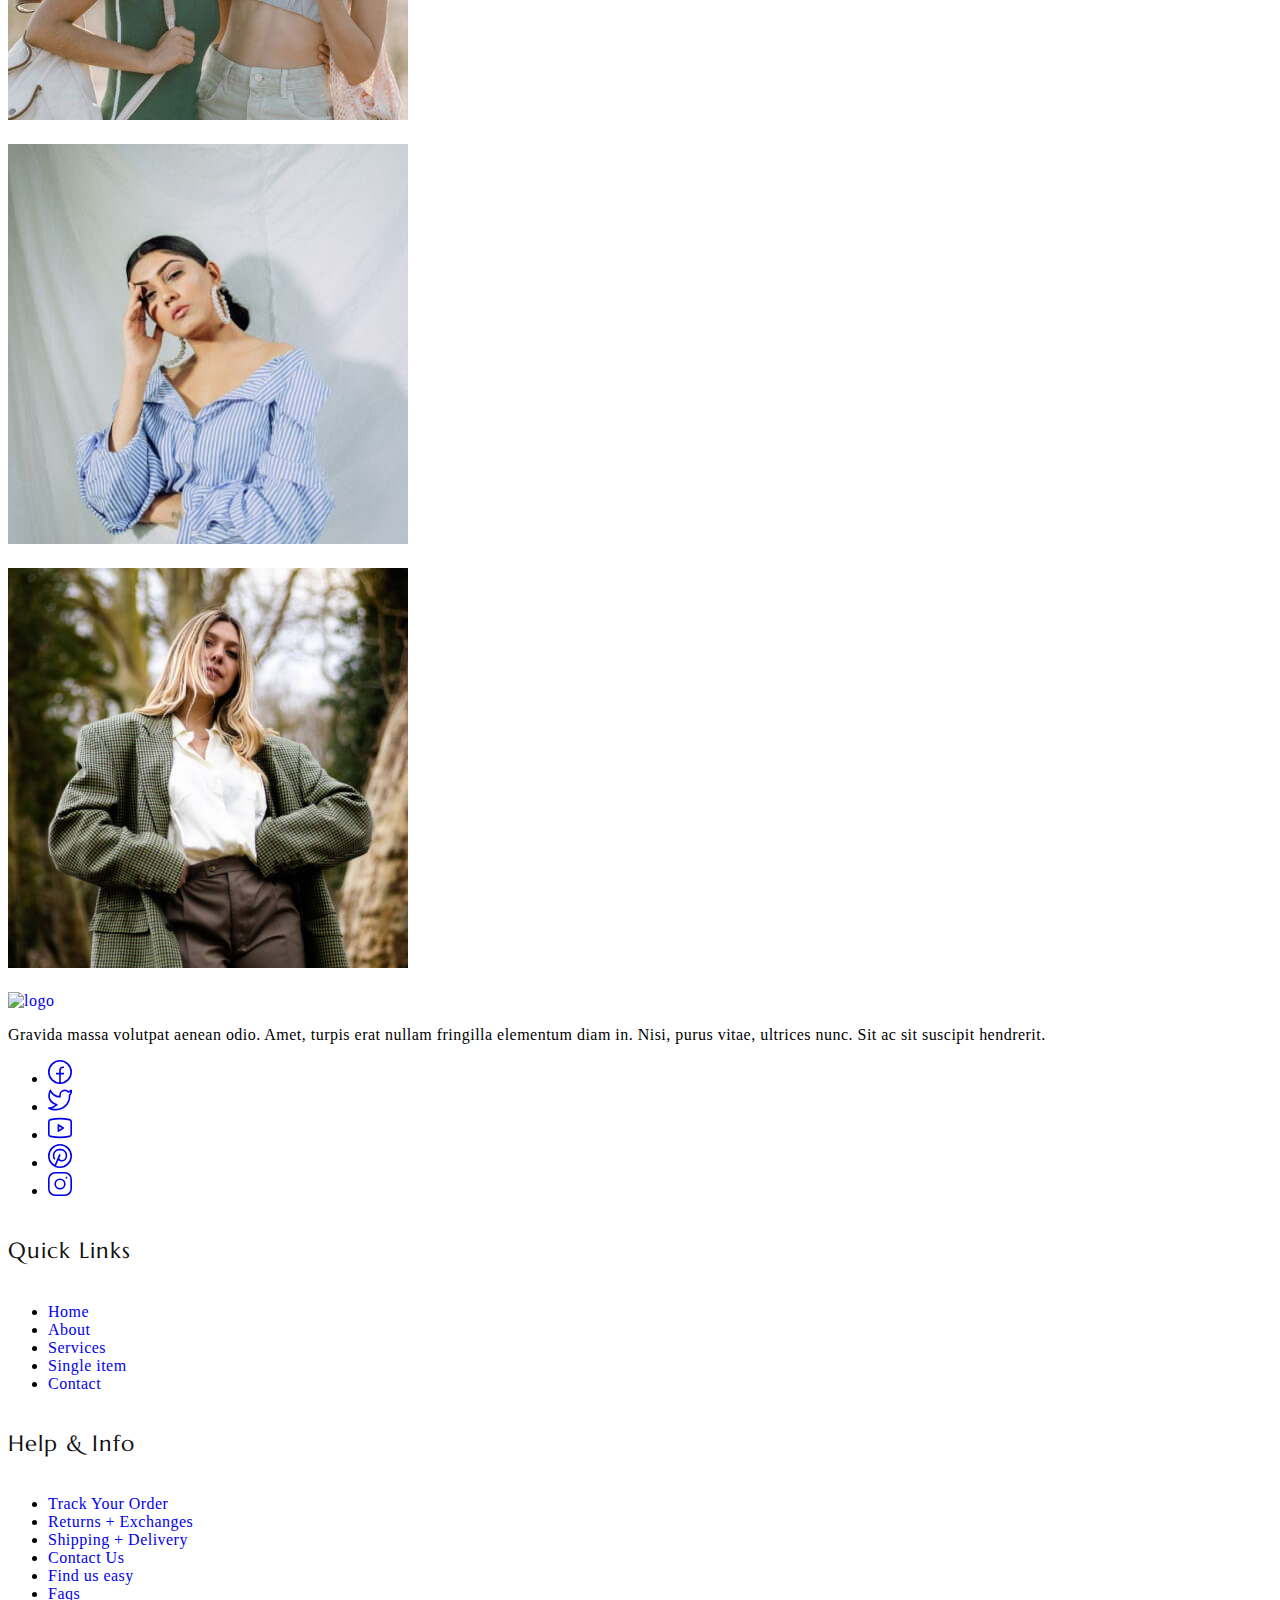
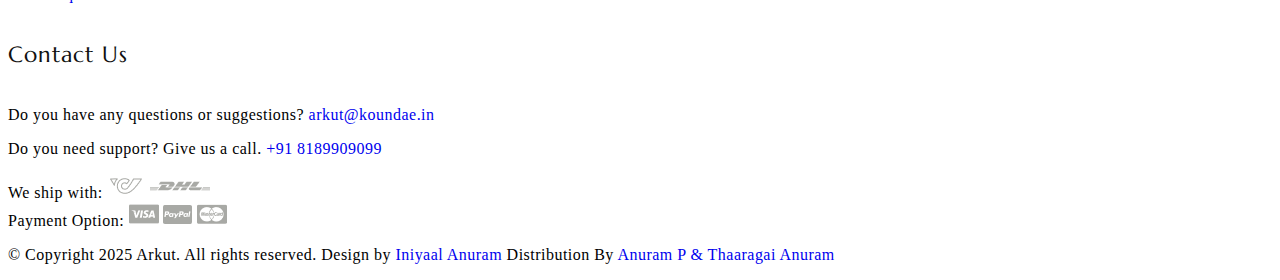
==== commit 67ad6374: "half of the contact info" ====
--- a/index.html
+++ b/index.html
@@ -288,7 +288,7 @@
                   <a class="nav-link dropdown-toggle" href="#" id="dropdownShop" data-bs-toggle="dropdown"
                     aria-haspopup="true" aria-expanded="false">Shop</a>
                   <ul class="dropdown-menu list-unstyled" aria-labelledby="dropdownShop">
-                    <li>
+                    <!-- <li>
                       <a href="index.html" class="dropdown-item item-anchor">Shop Sidebar </a>
                     </li>
                     <li>
@@ -316,7 +316,7 @@
                       <a href="index.html" class="dropdown-item item-anchor">Single Product V2 </a>
                     </li>
                   </ul>
-                </li>
+                </li> -->
                 <li class="nav-item dropdown">
                   <a class="nav-link dropdown-toggle" href="#" id="dropdownBlog" data-bs-toggle="dropdown"
                     aria-haspopup="true" aria-expanded="false">Blog</a>
@@ -1286,7 +1286,7 @@
           <div class="footer-menu footer-menu-001">
             <div class="footer-intro mb-4">
               <a href="index.html">
-                <img src="images/main-logo.png" alt="logo">
+                <img src="images/" alt="logo">
               </a>
             </div>
             <p>Gravida massa volutpat aenean odio. Amet, turpis erat nullam fringilla elementum diam in. Nisi, purus
@@ -1383,9 +1383,8 @@
           <div class="footer-menu footer-menu-004 border-animation-left">
             <h5 class="widget-title text-uppercase mb-4">Contact Us</h5>
             <p>Do you have any questions or suggestions? <a href="mailto:contact@yourcompany.com"
-                class="item-anchor">contact@yourcompany.com</a></p>
-            <p>Do you need support? Give us a call. <a href="tel:+43 720 11 52 78" class="item-anchor">+43 720 11 52
-                78</a>
+                class="item-anchor">arkut@koundae.in</a></p>
+            <p>Do you need support? Give us a call. <a href="tel:+91 8189909099" class="item-anchor">+91 8189909099</a>
             </p>
           </div>
         </div>
@@ -1408,9 +1407,9 @@
             </div>
           </div>
           <div class="col-md-6 text-end">
-            <p>© Copyright 2022 Kaira. All rights reserved. Design by <a href="https://templatesjungle.com"
-                target="_blank">TemplatesJungle</a> Distribution By <a href="https://themewagon.com"
-              target="blank">ThemeWagon</a></p>
+            <p>© Copyright 2025 Arkut. All rights reserved. Design by <a href="https://templatesjungle.com"
+                target="_blank">Iniyaal Anuram</a> Distribution By <a href="https://themewagon.com"
+              target="blank">Anuram P & Thaaragai Anuram</a></p>
           </div>
         </div>
       </div>
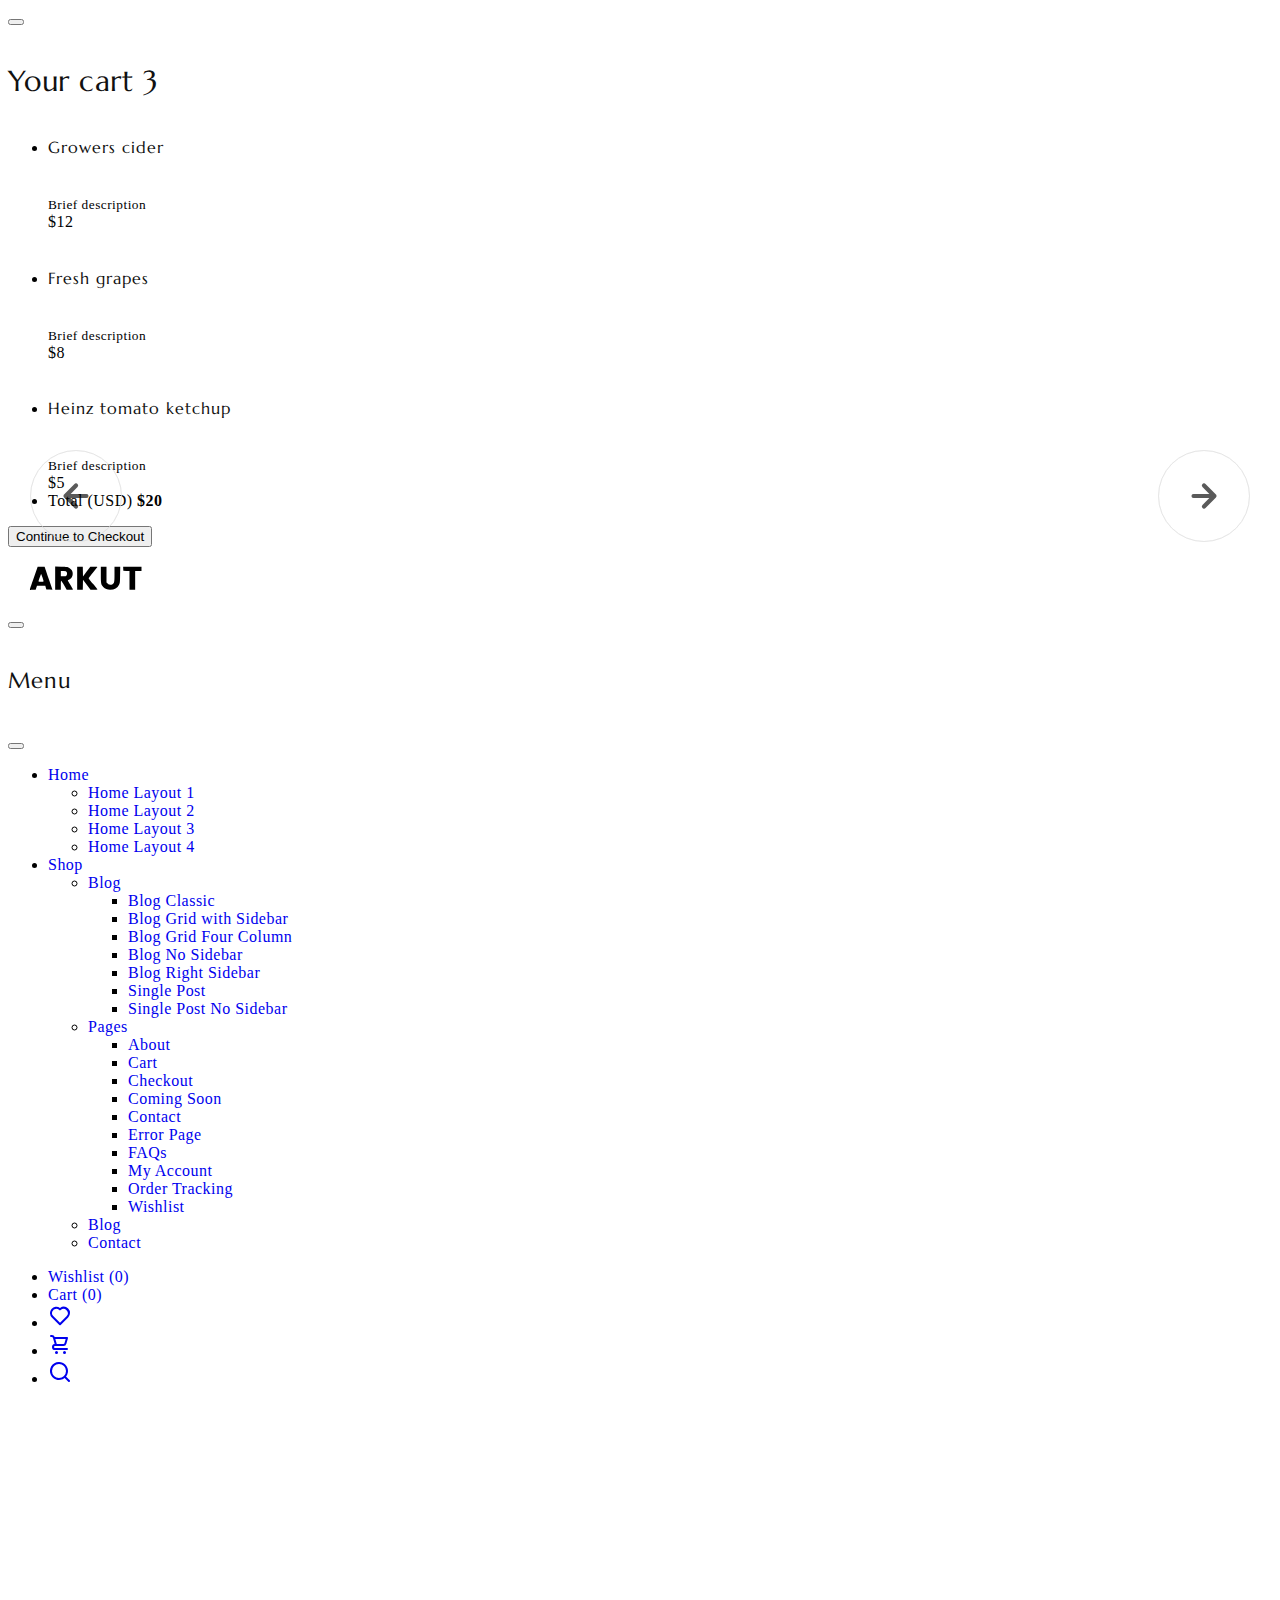
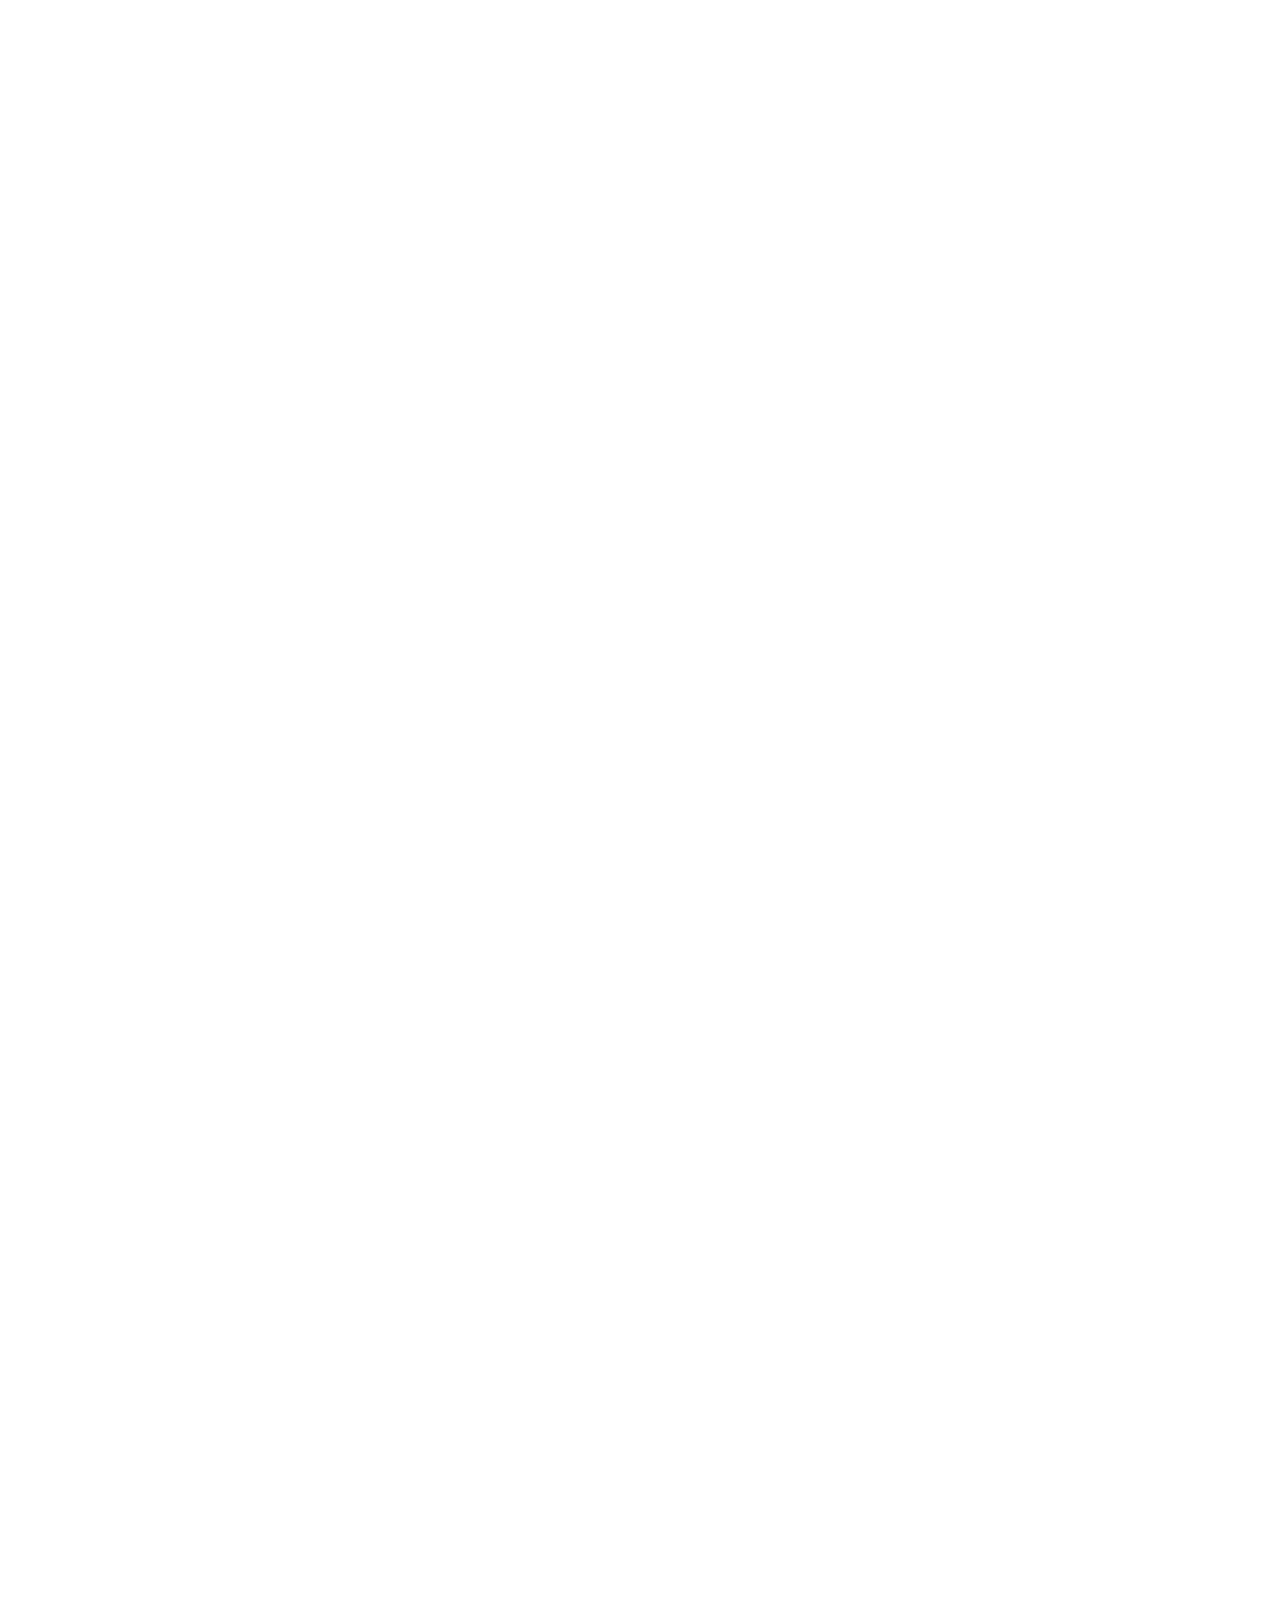
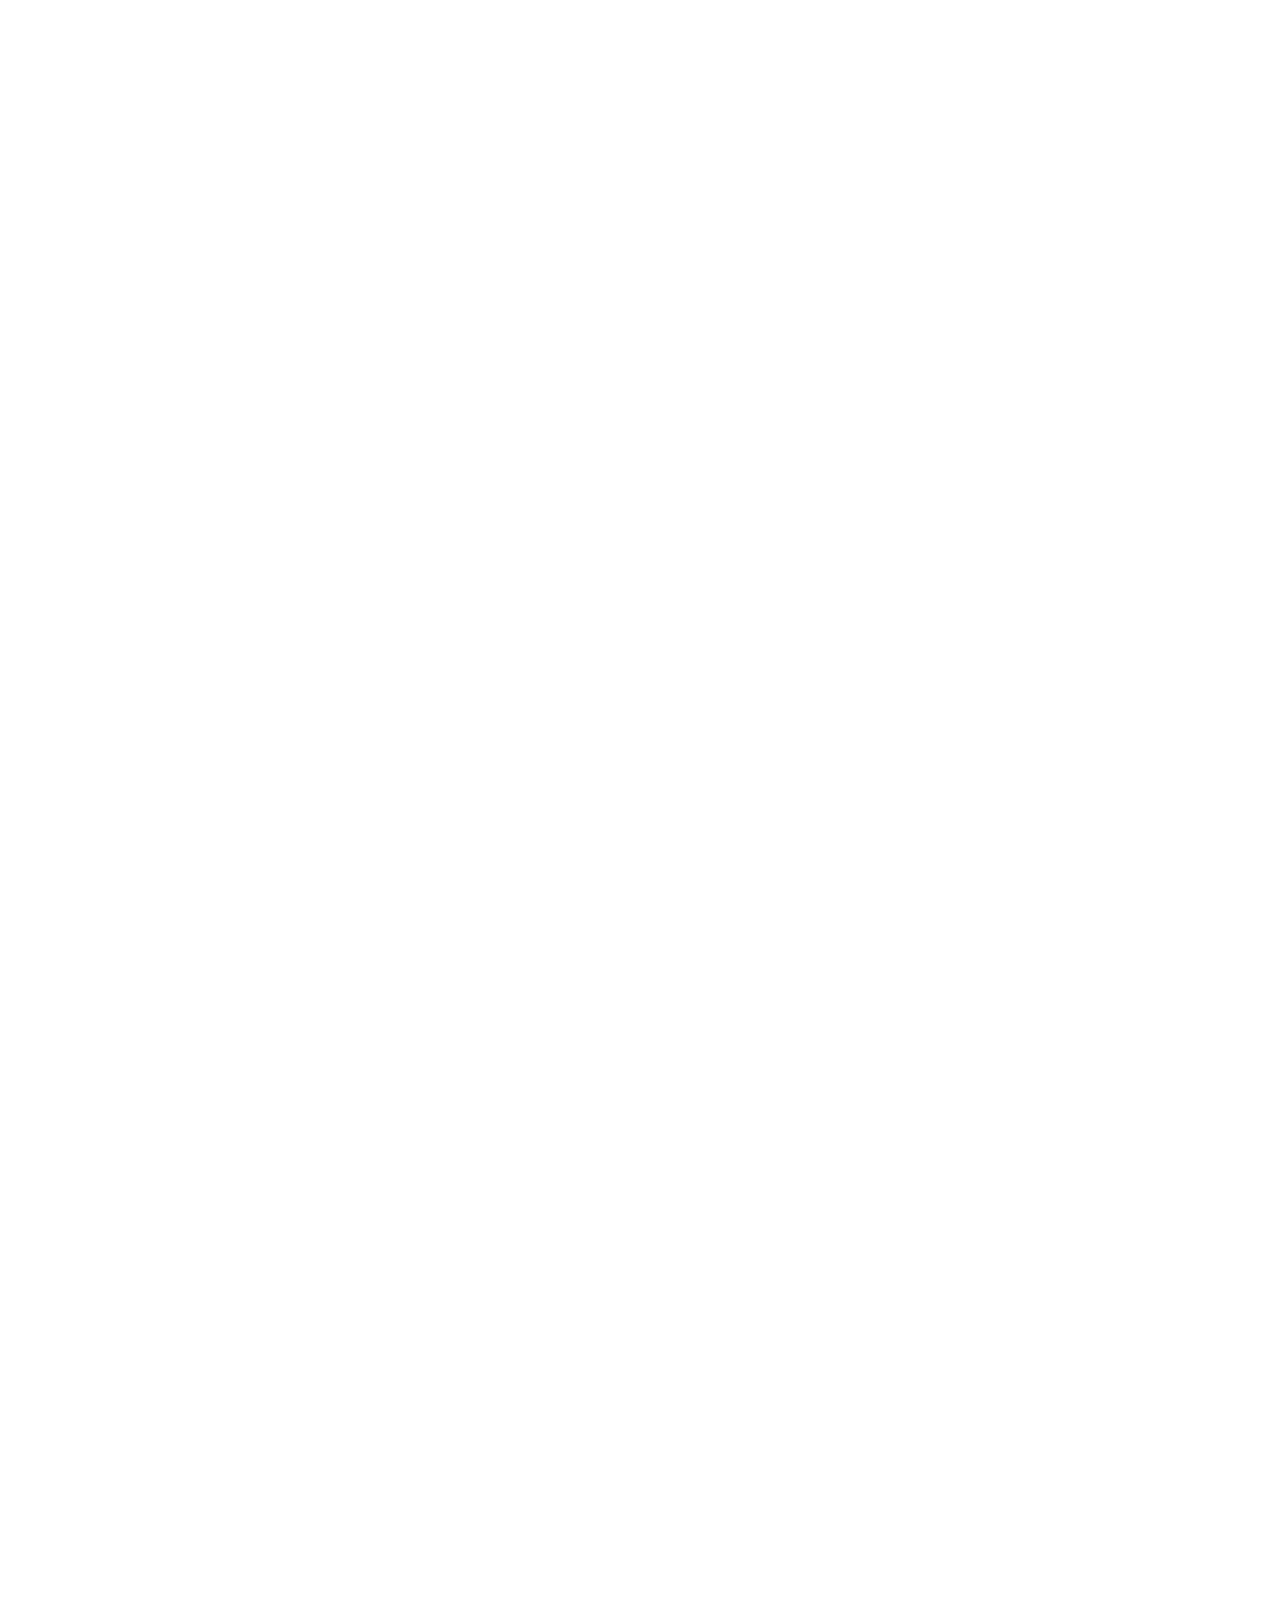
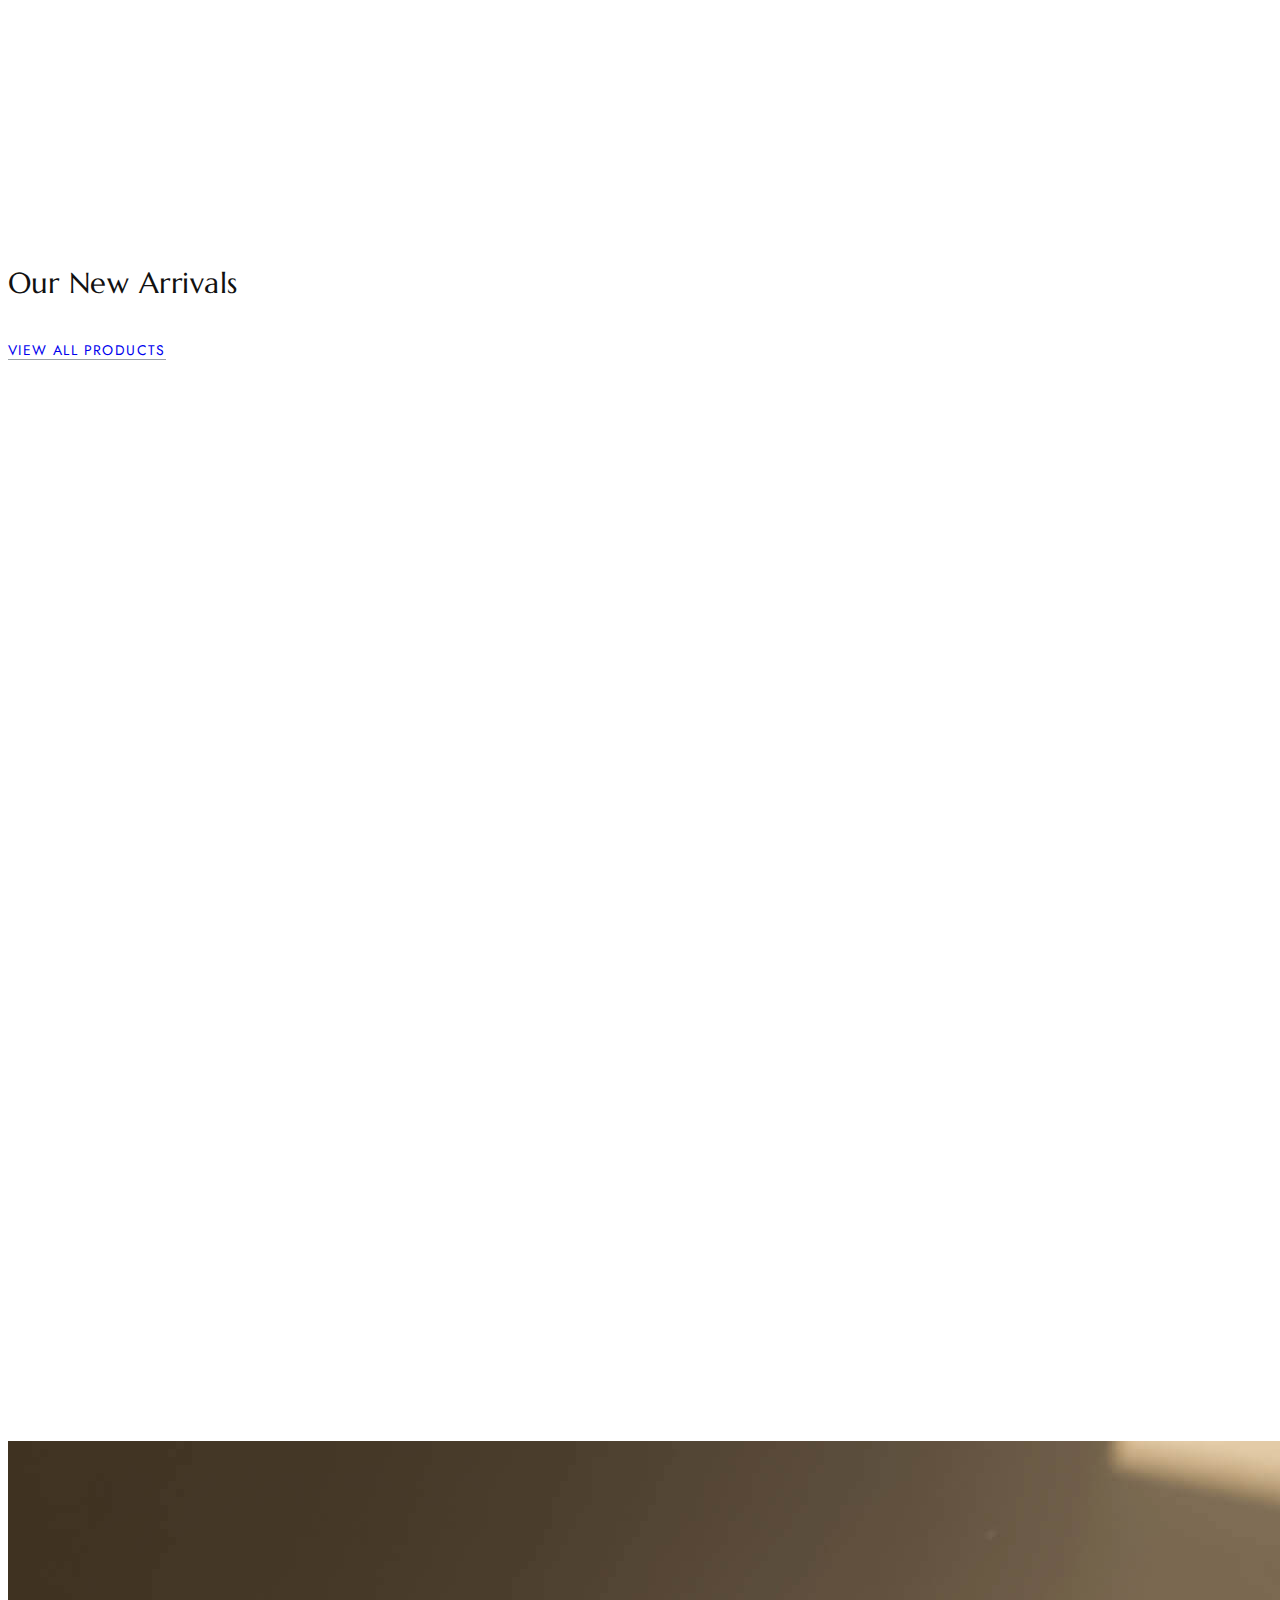
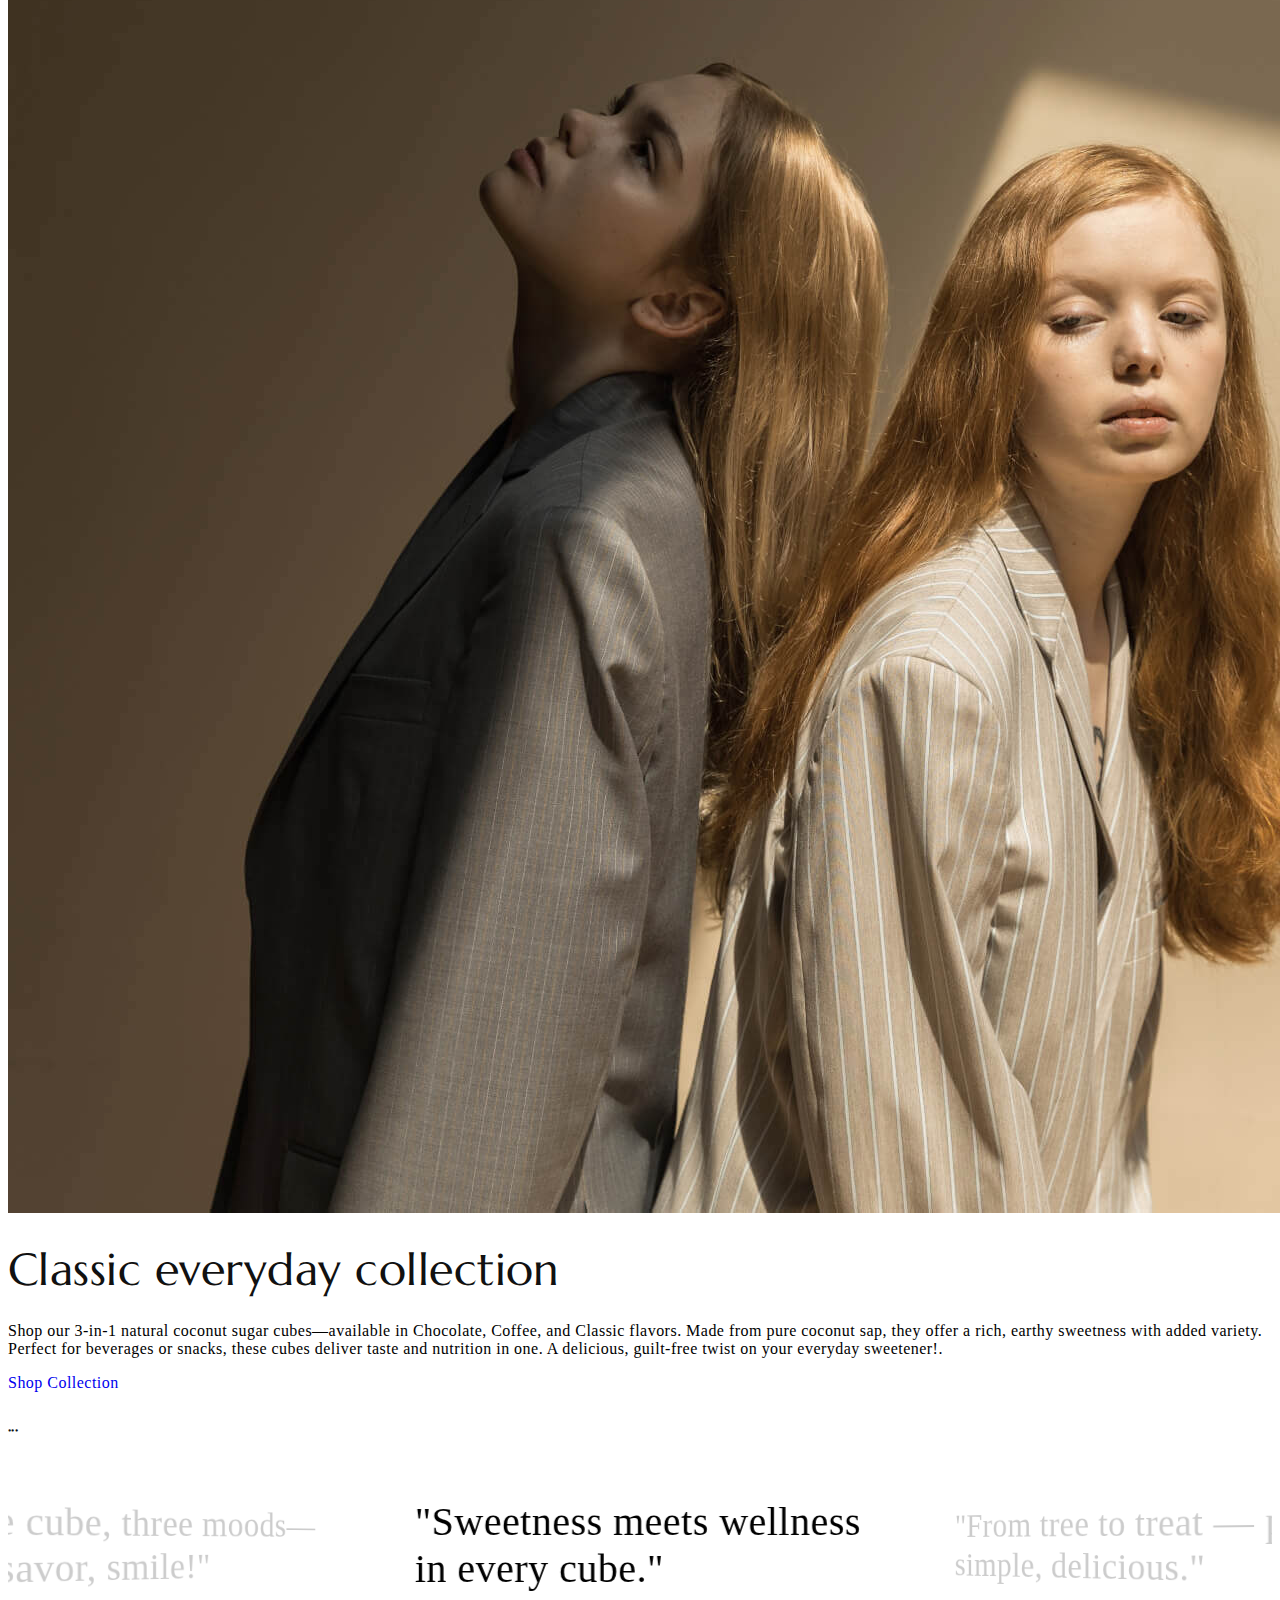
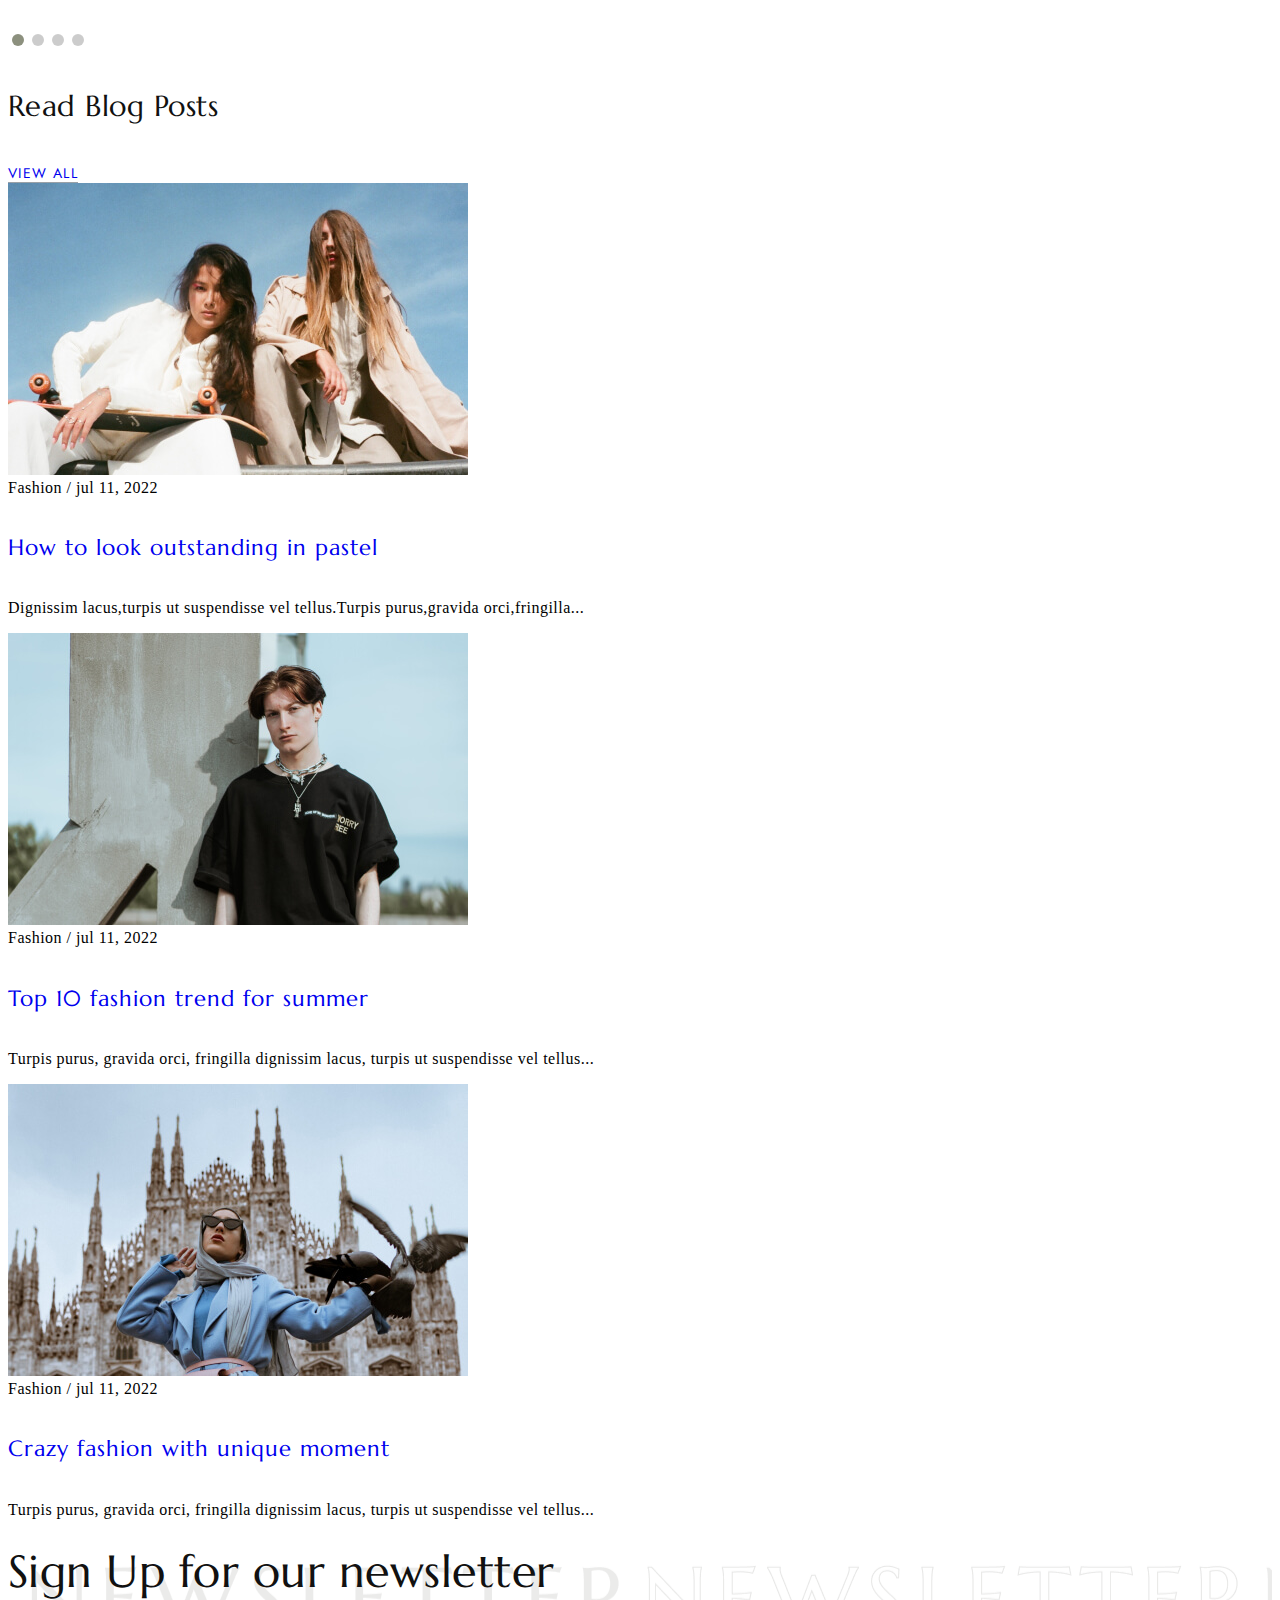
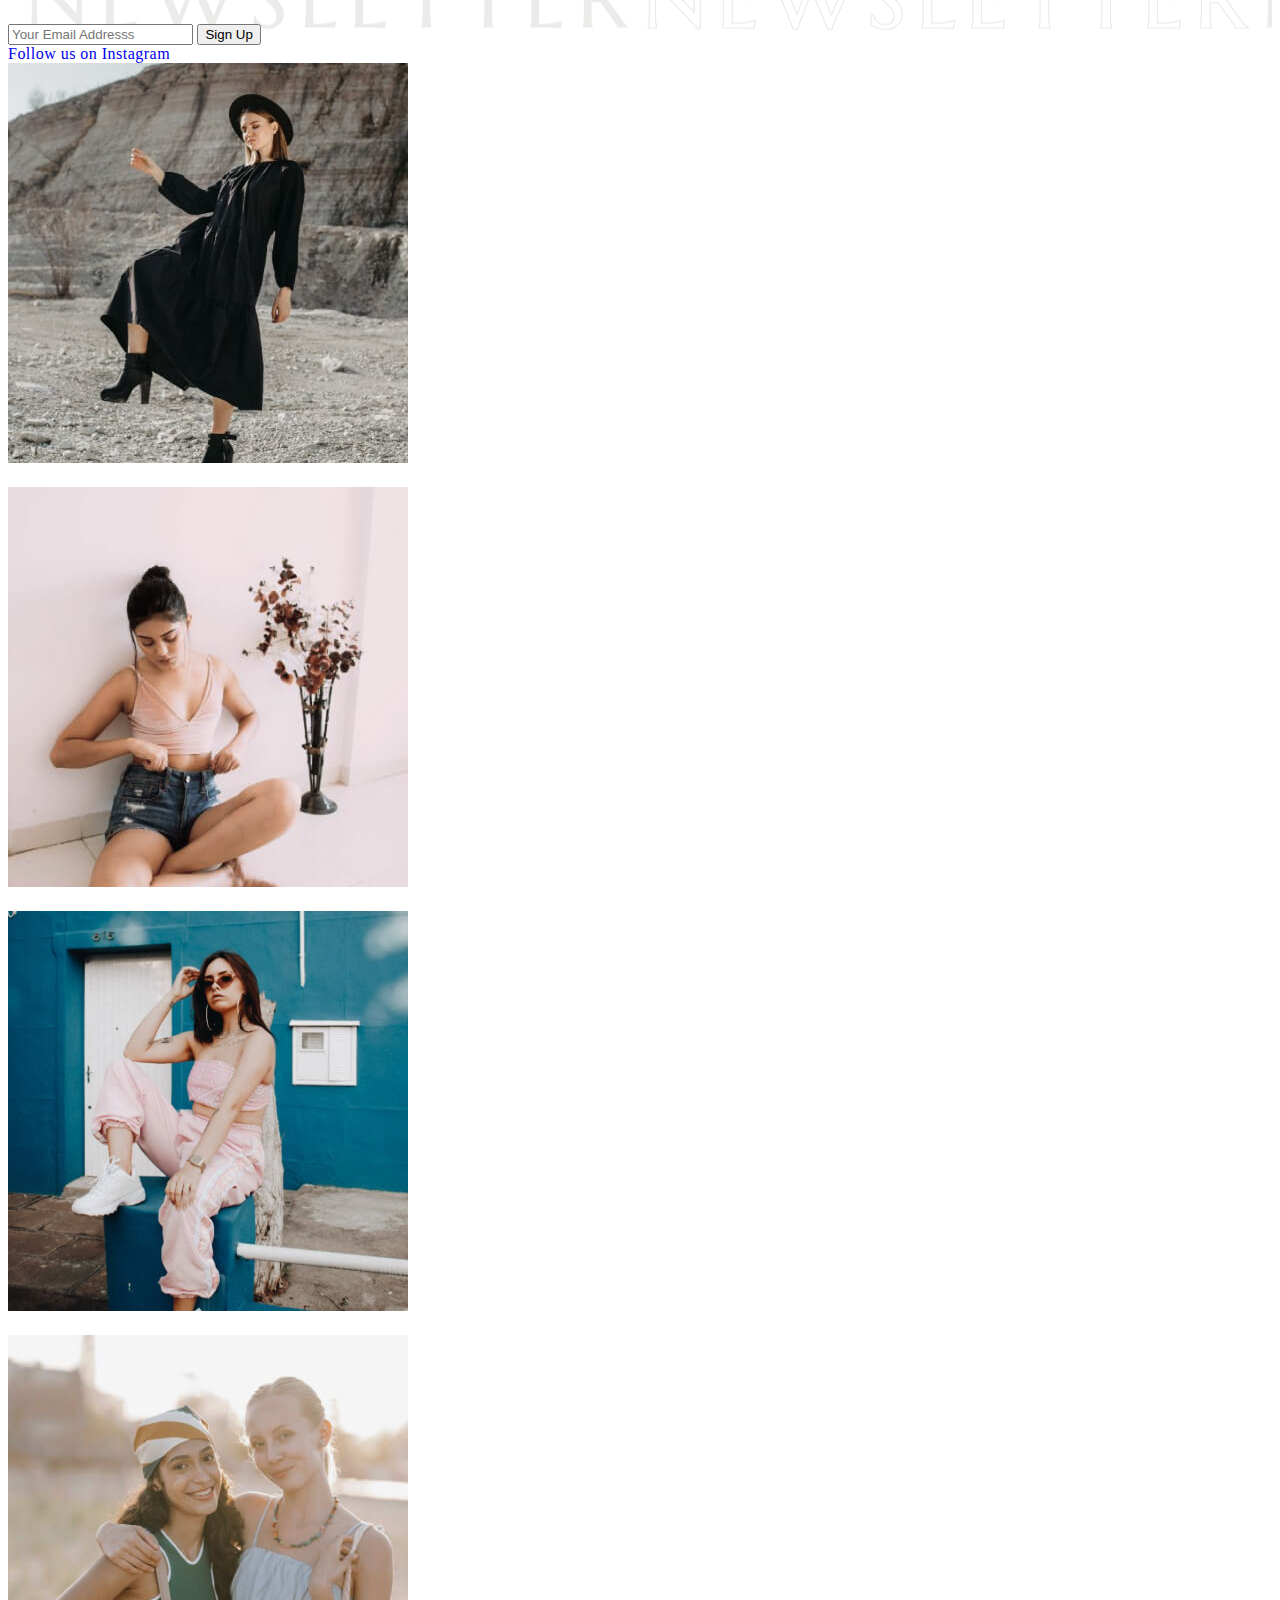
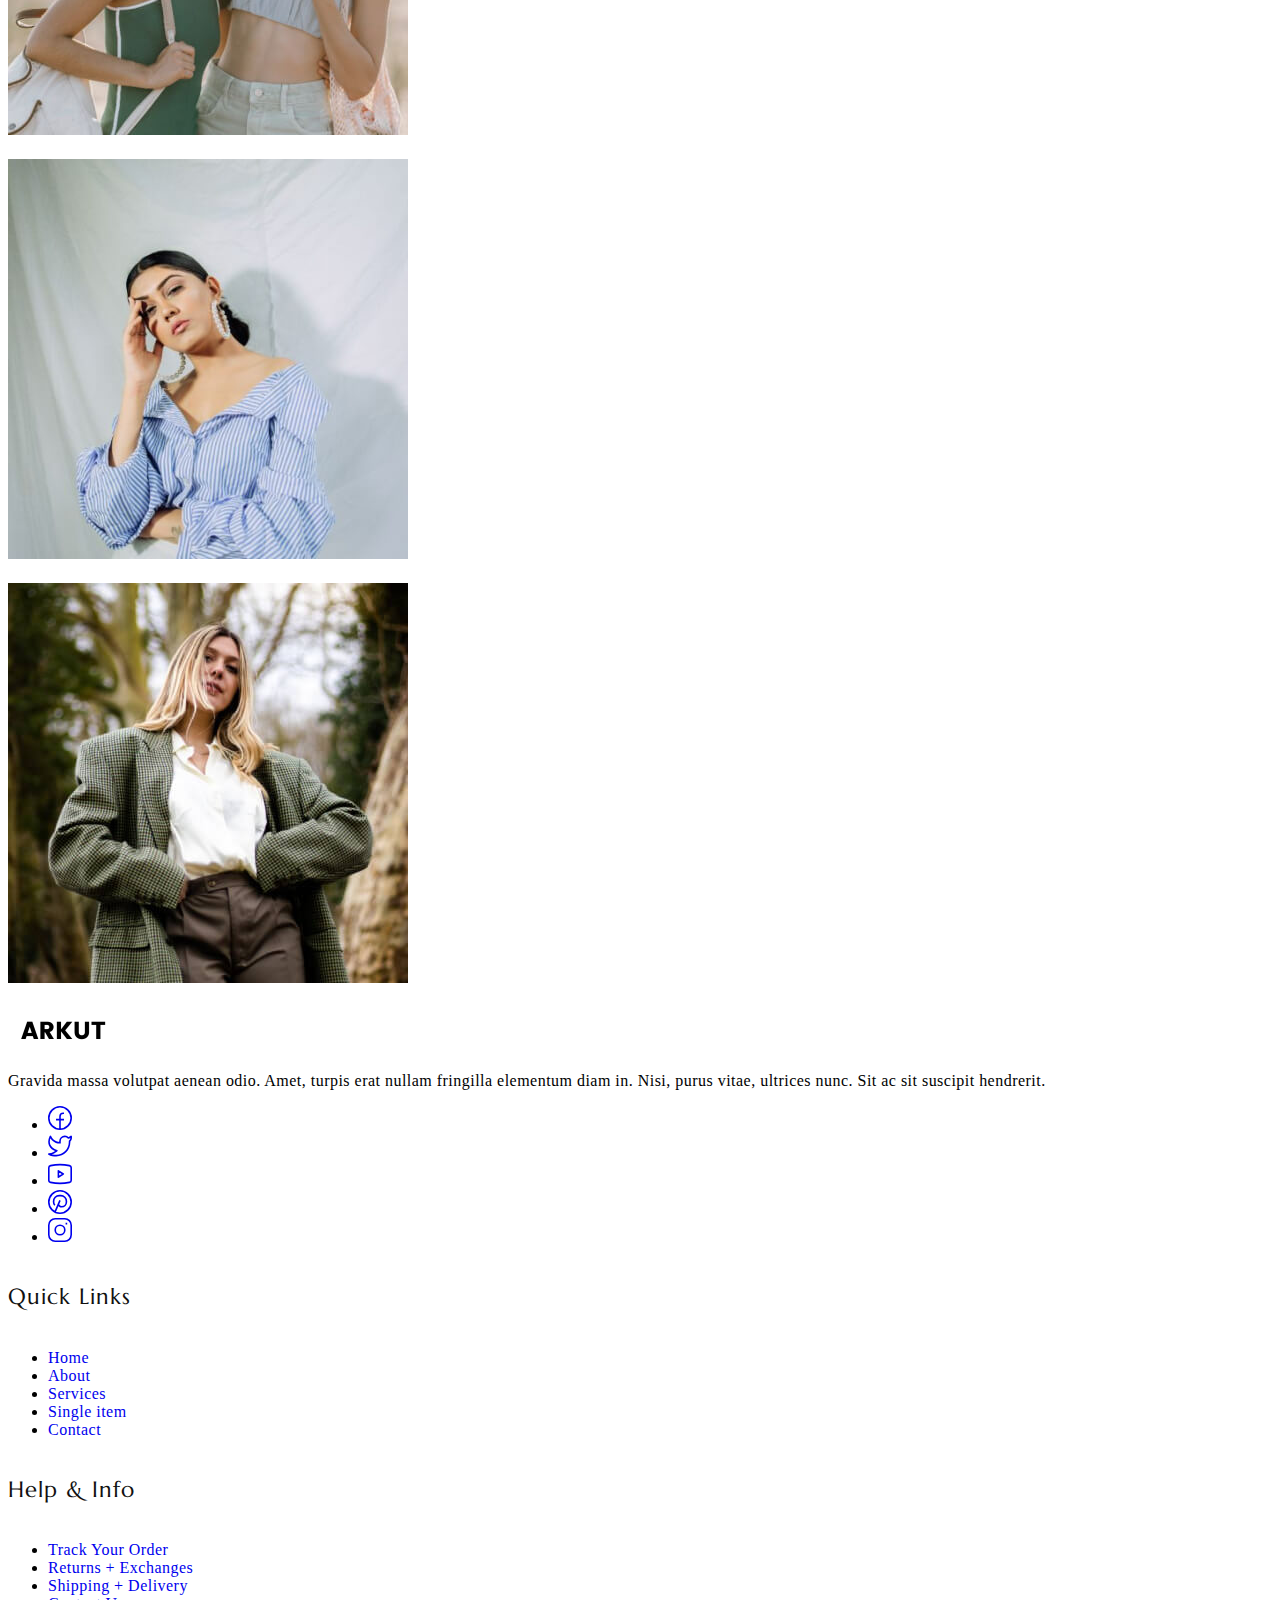
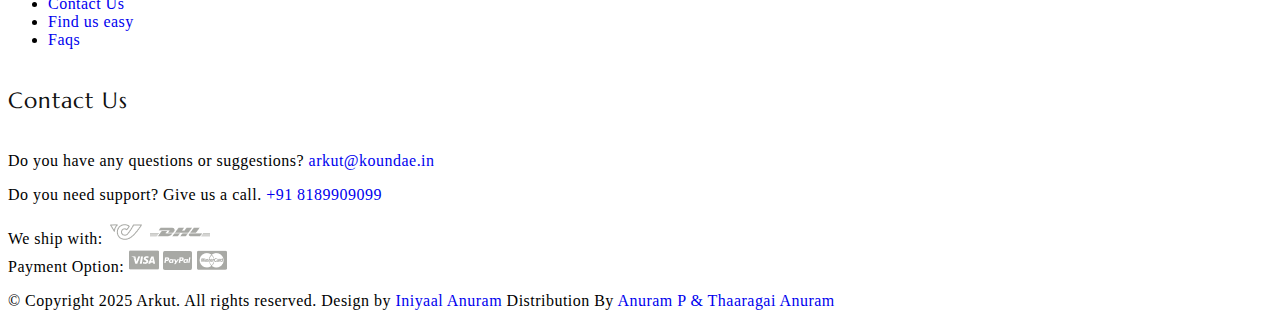
==== commit a2d4740c: "Updated Logo" ====
--- a/index.html
+++ b/index.html
@@ -243,10 +243,38 @@
 
         <div class="col-auto">
           <a class="navbar-brand text-white" href="index.html">
-            <svg width="112" height="45" viewBox="0 0 112 45" xmlns="http://www.w3.org/2000/svg" fill="#111">
+            <!-- <svg width="112" height="45" viewBox="0 0 112 45" xmlns="http://www.w3.org/2000/svg" fill="#111">
               <path
                 d="M2.51367 34.9297C2.58398 34.6836 2.64844 34.3789 2.70703 34.0156C2.77734 33.6523 2.83594 33.2012 2.88281 32.6621C2.92969 32.123 2.96484 31.4844 2.98828 30.7461C3.01172 29.9961 3.02344 29.123 3.02344 28.127V16.6836C3.02344 15.6875 3.01172 14.8203 2.98828 14.082C2.96484 13.332 2.92969 12.6875 2.88281 12.1484C2.83594 11.5977 2.77734 11.1406 2.70703 10.7773C2.64844 10.4141 2.58398 10.1094 2.51367 9.86328V9.79297H6.73242V9.86328C6.66211 10.1094 6.5918 10.4141 6.52148 10.7773C6.46289 11.1406 6.41016 11.5977 6.36328 12.1484C6.32812 12.6875 6.29297 13.332 6.25781 14.082C6.23438 14.8203 6.22266 15.6875 6.22266 16.6836V20.6035L16.4883 12.2188C17.6367 11.2813 18.2109 10.4727 18.2109 9.79297H23.1504V9.86328C22.459 10.0273 21.7559 10.3437 21.041 10.8125C20.3379 11.2695 19.5879 11.832 18.791 12.5L9.7207 20.0938L20.6367 32.082C21.0938 32.5508 21.4805 32.9434 21.7969 33.2598C22.125 33.5645 22.4121 33.8223 22.6582 34.0332C22.9043 34.2324 23.127 34.4023 23.3262 34.543C23.5371 34.6719 23.7539 34.8008 23.9766 34.9297V35H18.8262C18.7793 34.8945 18.6973 34.7598 18.5801 34.5957C18.4746 34.4316 18.3457 34.2617 18.1934 34.0859C18.0527 33.9102 17.8945 33.7285 17.7188 33.541C17.5547 33.3535 17.3965 33.1777 17.2441 33.0137L6.22266 20.9199V28.127C6.22266 29.123 6.23438 29.9961 6.25781 30.7461C6.29297 31.4844 6.32812 32.123 6.36328 32.6621C6.41016 33.2012 6.46289 33.6523 6.52148 34.0156C6.5918 34.3789 6.66211 34.6836 6.73242 34.9297V35H2.51367V34.9297ZM45.3846 35V34.9297C45.408 34.8711 45.4256 34.7832 45.4373 34.666C45.4491 34.5488 45.4549 34.4434 45.4549 34.3496C45.4549 33.9863 45.4022 33.5879 45.2967 33.1543C45.203 32.709 45.0155 32.1582 44.7342 31.502L42.6073 26.7207C41.951 26.6973 41.078 26.6855 39.9881 26.6855C38.8983 26.6855 37.7205 26.6855 36.4549 26.6855C35.5291 26.6855 34.6327 26.6855 33.7655 26.6855C32.91 26.6855 32.1366 26.6973 31.4452 26.7207L29.4237 31.3613C29.2479 31.7949 29.0604 32.2695 28.8612 32.7852C28.662 33.3008 28.5623 33.8223 28.5623 34.3496C28.5623 34.502 28.5741 34.6309 28.5975 34.7363C28.6209 34.8301 28.6444 34.8945 28.6678 34.9297V35H25.0819V34.9297C25.2928 34.707 25.5565 34.3145 25.8729 33.752C26.1893 33.1777 26.535 32.4629 26.91 31.6074L36.9823 9.26562H38.3885L47.9334 30.7461C48.1561 31.25 48.3846 31.7422 48.619 32.2227C48.8651 32.6914 49.0936 33.1133 49.3045 33.4883C49.5155 33.8633 49.703 34.1797 49.867 34.4375C50.0311 34.6953 50.1424 34.8594 50.201 34.9297V35H45.3846ZM33.994 25.1738C34.6737 25.1738 35.3709 25.1738 36.0858 25.1738C36.8006 25.1621 37.4979 25.1562 38.1776 25.1562C38.869 25.1445 39.5311 25.1387 40.1639 25.1387C40.7967 25.127 41.3709 25.1152 41.8866 25.1035L36.9471 13.9414L32.0955 25.1738H33.994ZM54.6989 34.9297C54.7692 34.6836 54.8337 34.3789 54.8923 34.0156C54.9509 33.6523 55.0036 33.2012 55.0505 32.6621C55.0973 32.123 55.1325 31.4844 55.1559 30.7461C55.1794 29.9961 55.1911 29.123 55.1911 28.127V16.6836C55.1911 15.6875 55.1794 14.8203 55.1559 14.082C55.1325 13.332 55.0973 12.6875 55.0505 12.1484C55.0036 11.5977 54.9509 11.1406 54.8923 10.7773C54.8337 10.4141 54.7692 10.1094 54.6989 9.86328V9.79297H58.9001V9.86328C58.8298 10.1094 58.7595 10.4141 58.6891 10.7773C58.6305 11.1406 58.5778 11.5977 58.5309 12.1484C58.4958 12.6875 58.4606 13.332 58.4255 14.082C58.402 14.8203 58.3903 15.6875 58.3903 16.6836V28.127C58.3903 29.123 58.402 29.9961 58.4255 30.7461C58.4606 31.4844 58.4958 32.123 58.5309 32.6621C58.5778 33.2012 58.6305 33.6523 58.6891 34.0156C58.7595 34.3789 58.8298 34.6836 58.9001 34.9297V35H54.6989V34.9297ZM69.9722 28.127C69.9722 29.123 69.9839 29.9961 70.0073 30.7461C70.0425 31.4844 70.0777 32.123 70.1128 32.6621C70.1597 33.2012 70.2124 33.6523 70.271 34.0156C70.3413 34.3789 70.4116 34.6836 70.482 34.9297V35H66.2632V34.9297C66.3335 34.6836 66.398 34.3789 66.4566 34.0156C66.5269 33.6523 66.5796 33.2012 66.6148 32.6621C66.6616 32.123 66.6968 31.4844 66.7202 30.7461C66.7554 30.0078 66.773 29.1348 66.773 28.127V16.6836C66.773 15.6875 66.7554 14.8203 66.7202 14.082C66.6968 13.332 66.6616 12.6875 66.6148 12.1484C66.5796 11.6094 66.5269 11.1582 66.4566 10.7949C66.398 10.4199 66.3335 10.1094 66.2632 9.86328V9.79297L67.0015 9.86328C67.2241 9.88672 67.4702 9.9043 67.7398 9.91602C68.021 9.91602 68.3081 9.91602 68.6011 9.91602C69.0581 9.91602 69.6734 9.86328 70.4468 9.75781C71.232 9.64062 72.228 9.58203 73.4351 9.58203C74.5601 9.58203 75.5972 9.73438 76.5464 10.0391C77.5073 10.3437 78.3394 10.7891 79.0425 11.375C79.7456 11.9609 80.2905 12.6816 80.6773 13.5371C81.0757 14.3809 81.2749 15.3418 81.2749 16.4199C81.2749 17.2637 81.1636 18.0488 80.9409 18.7754C80.73 19.4902 80.4253 20.1406 80.0269 20.7266C79.6402 21.3125 79.1714 21.834 78.6206 22.291C78.0698 22.7363 77.4546 23.1113 76.7749 23.416L82.9448 32.082C83.2495 32.5156 83.5308 32.8906 83.7886 33.207C84.0581 33.5234 84.3101 33.7988 84.5445 34.0332C84.7905 34.2559 85.0249 34.4434 85.2476 34.5957C85.4702 34.7363 85.6987 34.8477 85.9331 34.9297V35H80.853C80.8179 34.7773 80.7007 34.4844 80.5015 34.1211C80.314 33.7461 80.0913 33.377 79.8335 33.0137L73.6109 24.2422C73.3413 24.2656 73.0718 24.2891 72.8023 24.3125C72.5327 24.3242 72.2573 24.3301 71.9761 24.3301C71.648 24.3301 71.314 24.3184 70.9741 24.2949C70.646 24.2715 70.312 24.2305 69.9722 24.1719V28.127ZM69.9722 22.8008C70.2886 22.8711 70.6109 22.9238 70.939 22.959C71.2671 22.9824 71.5835 22.9941 71.8882 22.9941C72.7671 22.9941 73.5698 22.8652 74.2964 22.6074C75.023 22.3379 75.6382 21.9336 76.1421 21.3945C76.6577 20.8555 77.0562 20.1875 77.3374 19.3906C77.6187 18.582 77.7593 17.6387 77.7593 16.5605C77.7593 15.6816 77.6597 14.8848 77.4605 14.1699C77.2612 13.4551 76.9624 12.8516 76.564 12.3594C76.1773 11.8555 75.6851 11.4687 75.0874 11.1992C74.4898 10.918 73.7925 10.7773 72.9956 10.7773C72.187 10.7773 71.5425 10.8184 71.062 10.9004C70.5816 10.9824 70.2183 11.0703 69.9722 11.1641V22.8008ZM107.13 35V34.9297C107.154 34.8711 107.171 34.7832 107.183 34.666C107.195 34.5488 107.201 34.4434 107.201 34.3496C107.201 33.9863 107.148 33.5879 107.042 33.1543C106.949 32.709 106.761 32.1582 106.48 31.502L104.353 26.7207C103.697 26.6973 102.824 26.6855 101.734 26.6855C100.644 26.6855 99.4662 26.6855 98.2005 26.6855C97.2748 26.6855 96.3783 26.6855 95.5111 26.6855C94.6556 26.6855 93.8822 26.6973 93.1908 26.7207L91.1693 31.3613C90.9935 31.7949 90.806 32.2695 90.6068 32.7852C90.4076 33.3008 90.308 33.8223 90.308 34.3496C90.308 34.502 90.3197 34.6309 90.3431 34.7363C90.3666 34.8301 90.39 34.8945 90.4134 34.9297V35H86.8275V34.9297C87.0384 34.707 87.3021 34.3145 87.6185 33.752C87.9349 33.1777 88.2806 32.4629 88.6556 31.6074L98.7279 9.26562H100.134L109.679 30.7461C109.902 31.25 110.13 31.7422 110.365 32.2227C110.611 32.6914 110.839 33.1133 111.05 33.4883C111.261 33.8633 111.449 34.1797 111.613 34.4375C111.777 34.6953 111.888 34.8594 111.947 34.9297V35H107.13ZM95.7396 25.1738C96.4193 25.1738 97.1166 25.1738 97.8314 25.1738C98.5462 25.1621 99.2435 25.1562 99.9232 25.1562C100.615 25.1445 101.277 25.1387 101.91 25.1387C102.542 25.127 103.117 25.1152 103.632 25.1035L98.6927 13.9414L93.8412 25.1738H95.7396Z" />
-            </svg>
+
+            </svg> -->
+            <svg version="1.0" xmlns="http://www.w3.org/2000/svg"
+            width="118.000000pt" height="45.000000pt" viewBox="0 0 447.000000 180.000000"
+            preserveAspectRatio="xMidYMid meet">
+           
+           <g transform="translate(0.000000,180.000000) scale(0.100000,-0.100000)"
+           fill="#000000" stroke="none">
+           <path d="M650 879 c-63 -182 -116 -338 -118 -345 -3 -11 15 -14 85 -14 l88 0
+           20 58 20 57 125 0 124 0 16 -55 16 -55 92 -3 91 -3 -95 278 c-53 153 -106 307
+           -118 343 l-23 65 -104 3 -104 3 -115 -332z m263 -1 c19 -59 33 -109 29 -112
+           -8 -9 -152 -7 -152 1 0 22 75 232 81 225 3 -4 22 -55 42 -114z"/>
+           <path d="M1290 866 l0 -346 85 0 85 0 0 136 c0 100 3 135 12 132 6 -2 46 -63
+           87 -136 l76 -132 98 0 c96 0 98 0 86 21 -6 12 -42 73 -80 136 -38 62 -69 117
+           -69 121 0 5 16 14 35 21 44 15 89 71 105 127 27 94 -17 191 -107 235 -44 22
+           -62 24 -230 27 l-183 4 0 -346z m329 197 c33 -27 38 -82 11 -116 -20 -25 -27
+           -27 -96 -27 l-74 0 0 80 0 80 69 0 c51 0 74 -5 90 -17z"/>
+           <path d="M1950 865 l0 -345 85 0 84 0 3 149 3 148 113 -148 113 -149 105 0
+           c58 0 104 4 102 8 -1 5 -61 79 -133 166 -71 86 -130 163 -130 171 0 8 56 82
+           125 166 69 83 129 158 133 165 7 12 -11 14 -100 13 l-108 0 -110 -146 -110
+           -147 -3 147 -3 147 -84 0 -85 0 0 -345z"/>
+           <path d="M2660 972 c0 -273 6 -305 72 -373 57 -59 116 -82 208 -82 130 0 217
+           50 267 151 28 57 28 57 31 300 l4 242 -86 0 -86 0 0 -220 c0 -245 -6 -277 -59
+           -304 -16 -9 -49 -16 -72 -16 -33 0 -47 6 -75 34 l-34 34 0 236 0 236 -85 0
+           -85 0 0 -238z"/>
+           <path d="M3332 1148 l3 -63 93 -3 92 -3 0 -279 0 -280 85 0 85 0 0 280 0 280
+           95 0 95 0 0 65 0 65 -275 0 -276 0 3 -62z"/>
+           </g>
+           </svg>
           </a>
         </div>
 
@@ -1286,7 +1314,7 @@
           <div class="footer-menu footer-menu-001">
             <div class="footer-intro mb-4">
               <a href="index.html">
-                <img src="images/" alt="logo">
+                <img src="images/ArkutLogo.png" alt="logo">
               </a>
             </div>
             <p>Gravida massa volutpat aenean odio. Amet, turpis erat nullam fringilla elementum diam in. Nisi, purus
@@ -1382,7 +1410,7 @@
         <div class="col-md-3 col-sm-6">
           <div class="footer-menu footer-menu-004 border-animation-left">
             <h5 class="widget-title text-uppercase mb-4">Contact Us</h5>
-            <p>Do you have any questions or suggestions? <a href="mailto:contact@yourcompany.com"
+            <p>Do you have any questions or suggestions? <a href="mailto:arkut@kkoundae.in"
                 class="item-anchor">arkut@koundae.in</a></p>
             <p>Do you need support? Give us a call. <a href="tel:+91 8189909099" class="item-anchor">+91 8189909099</a>
             </p>
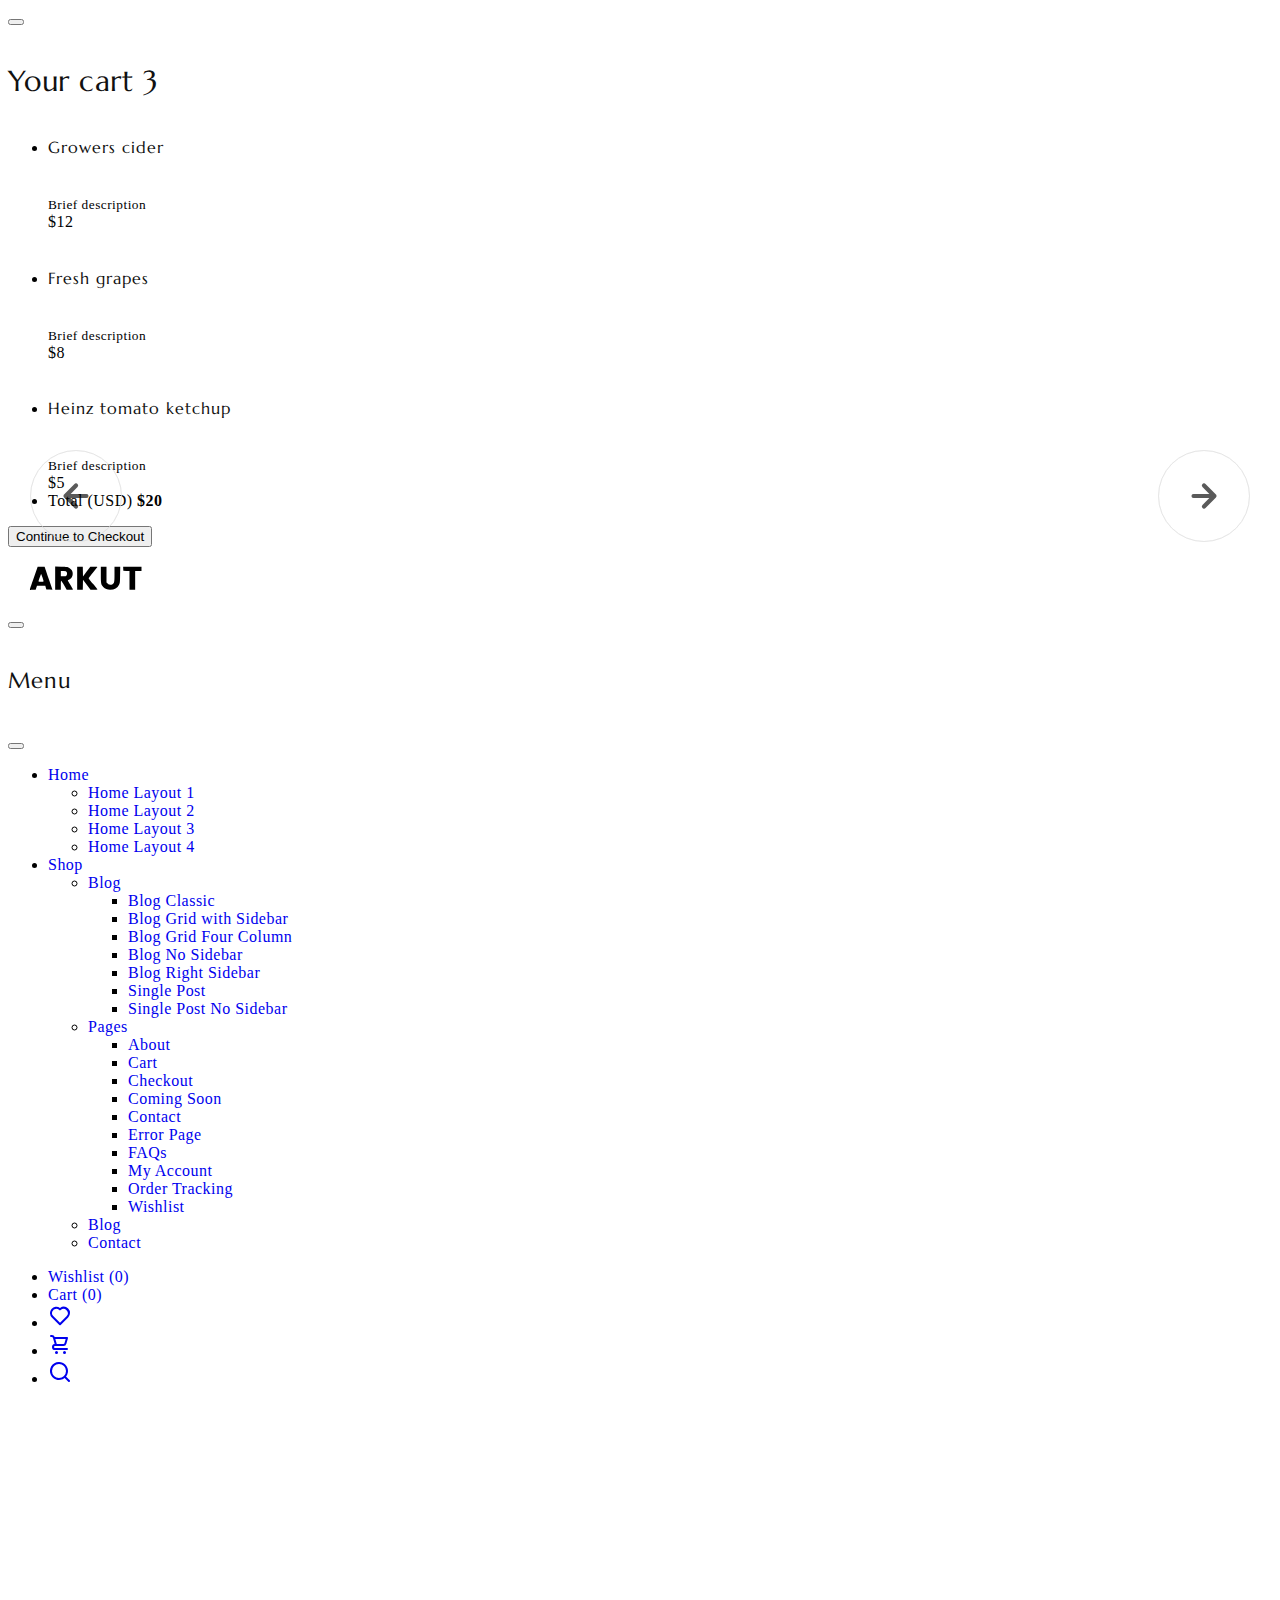
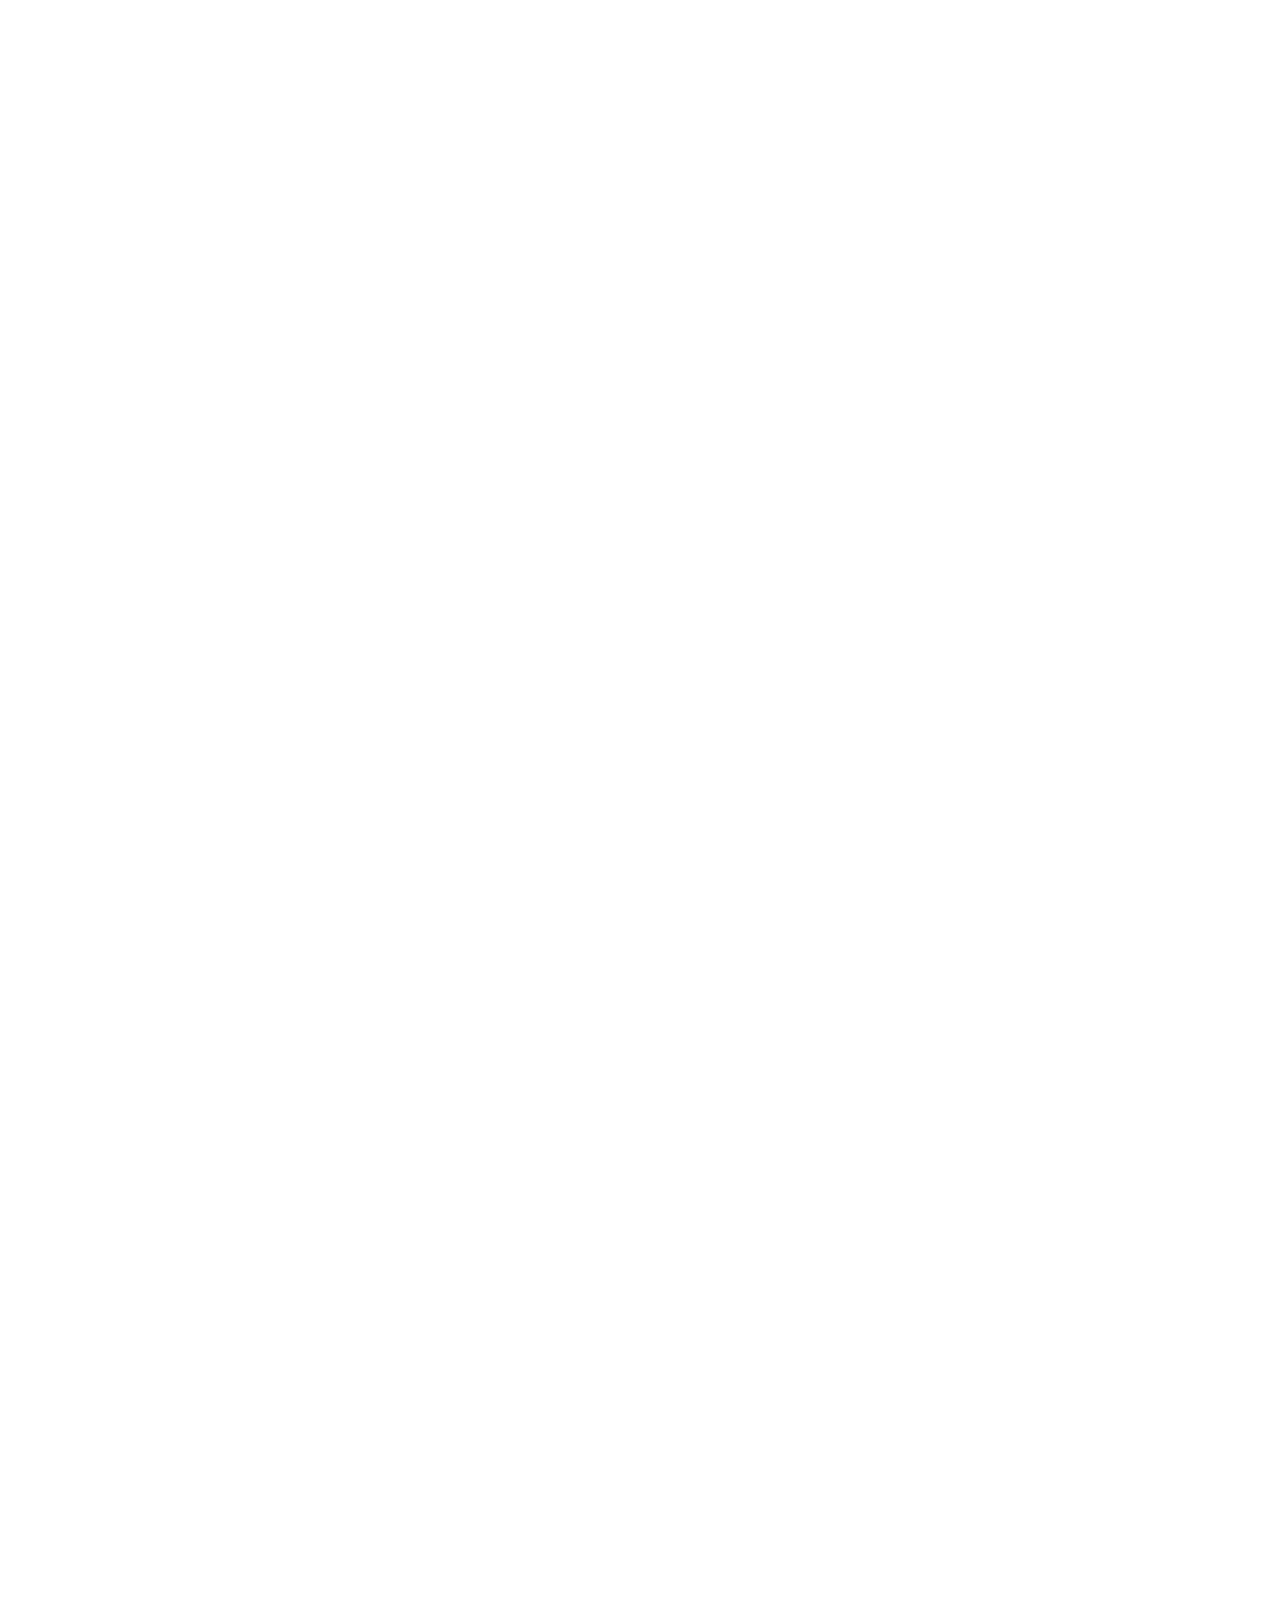
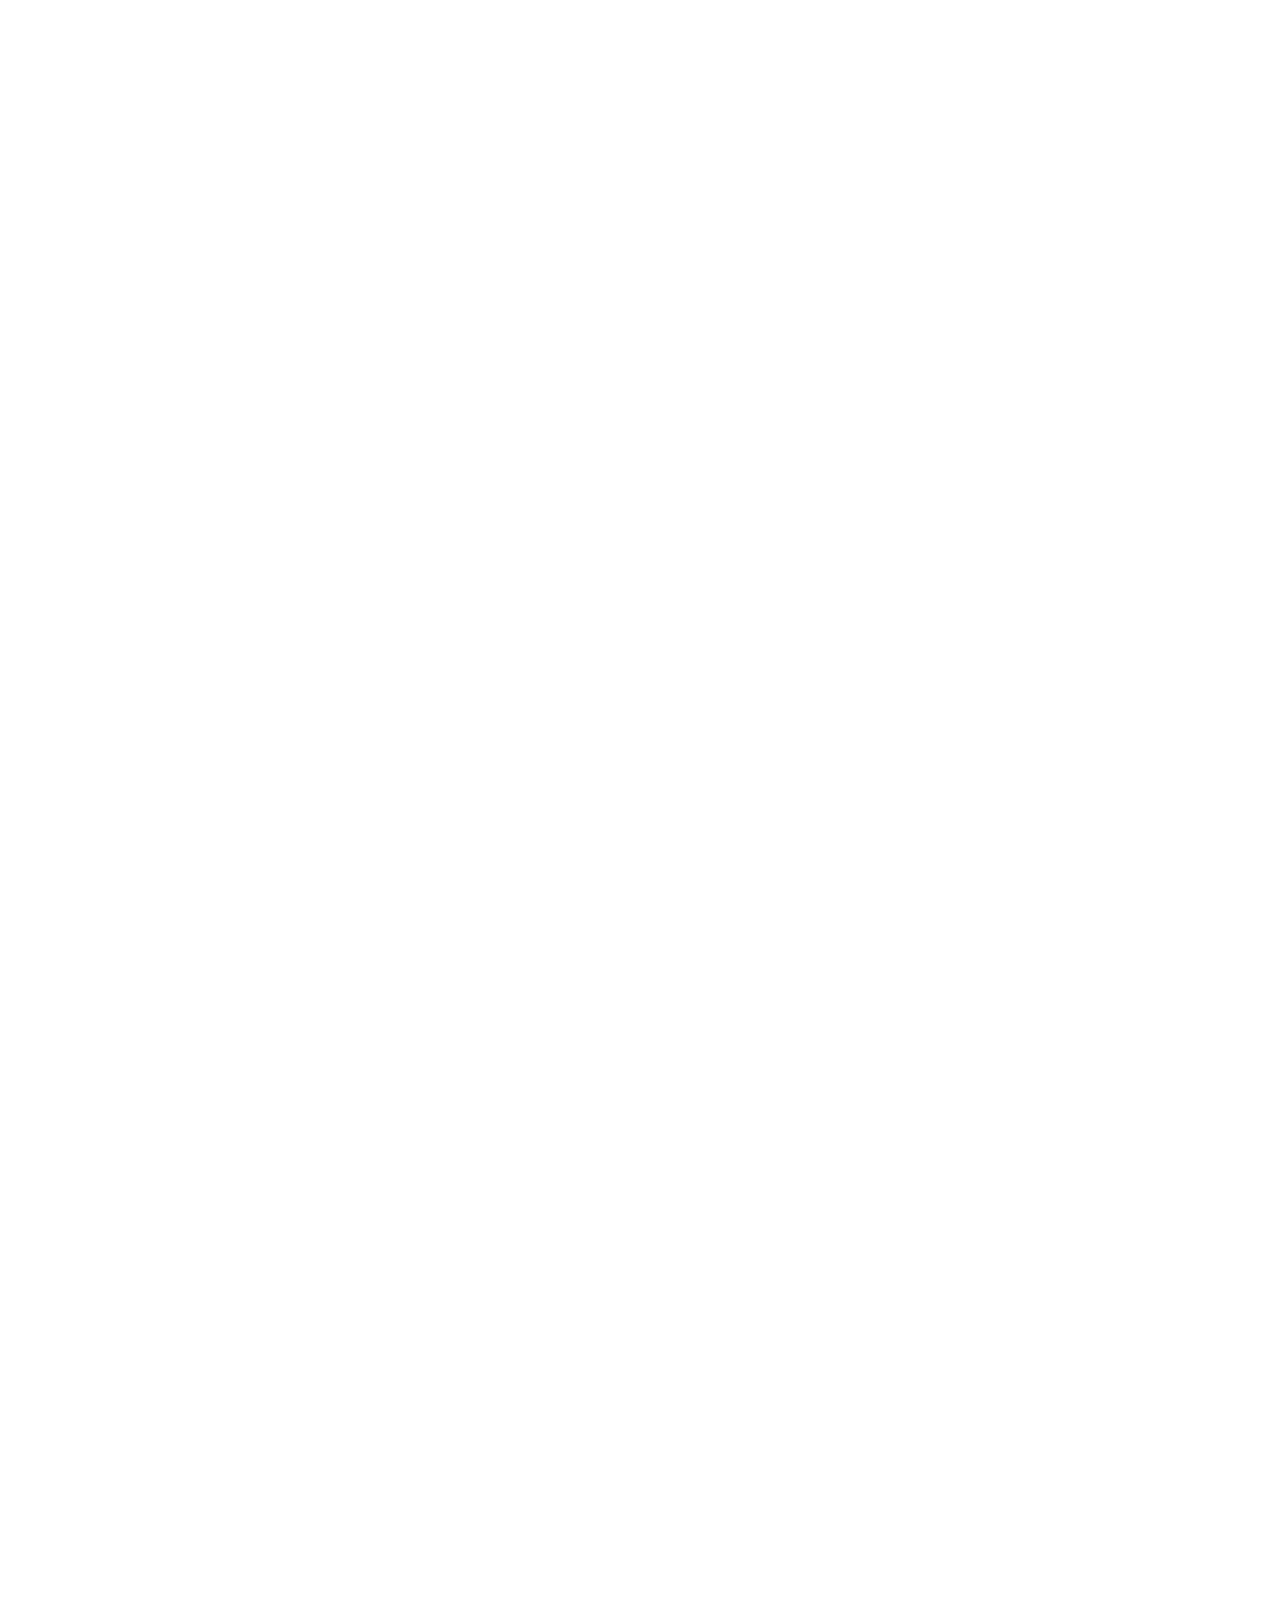
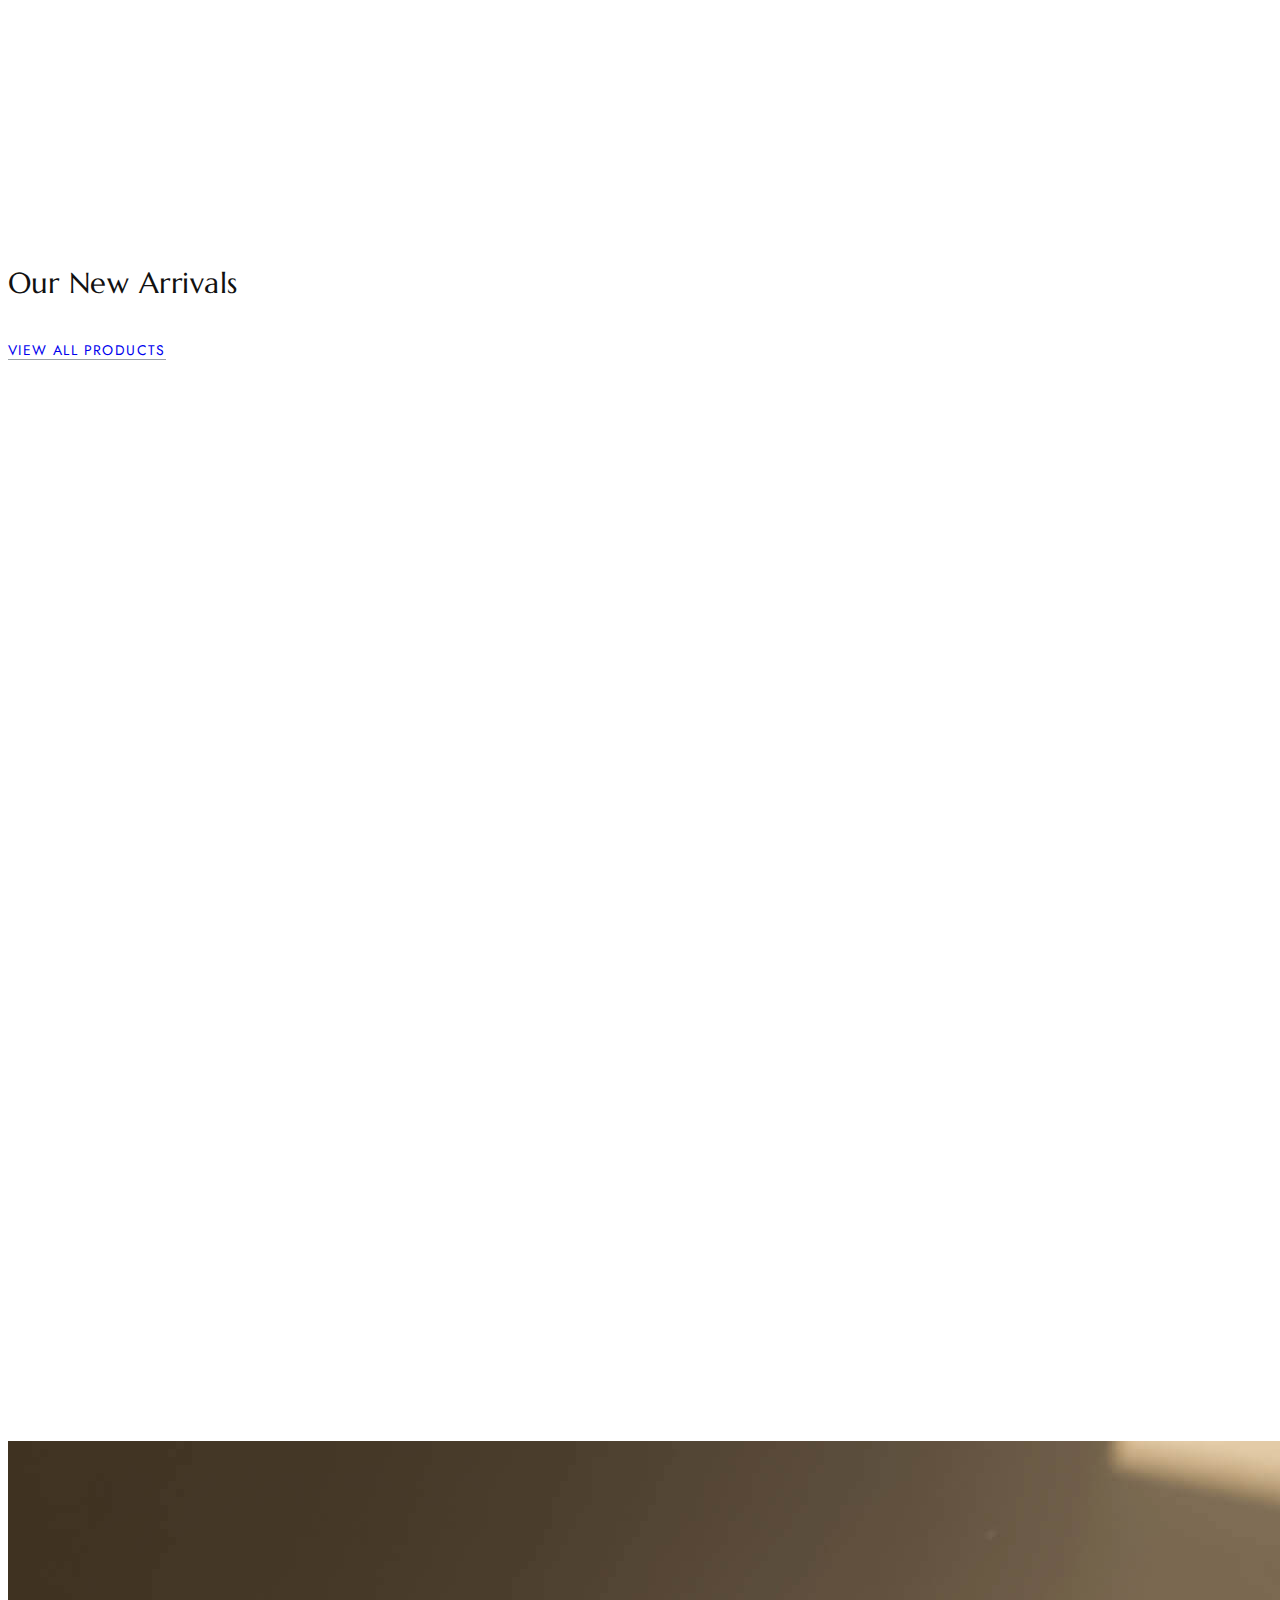
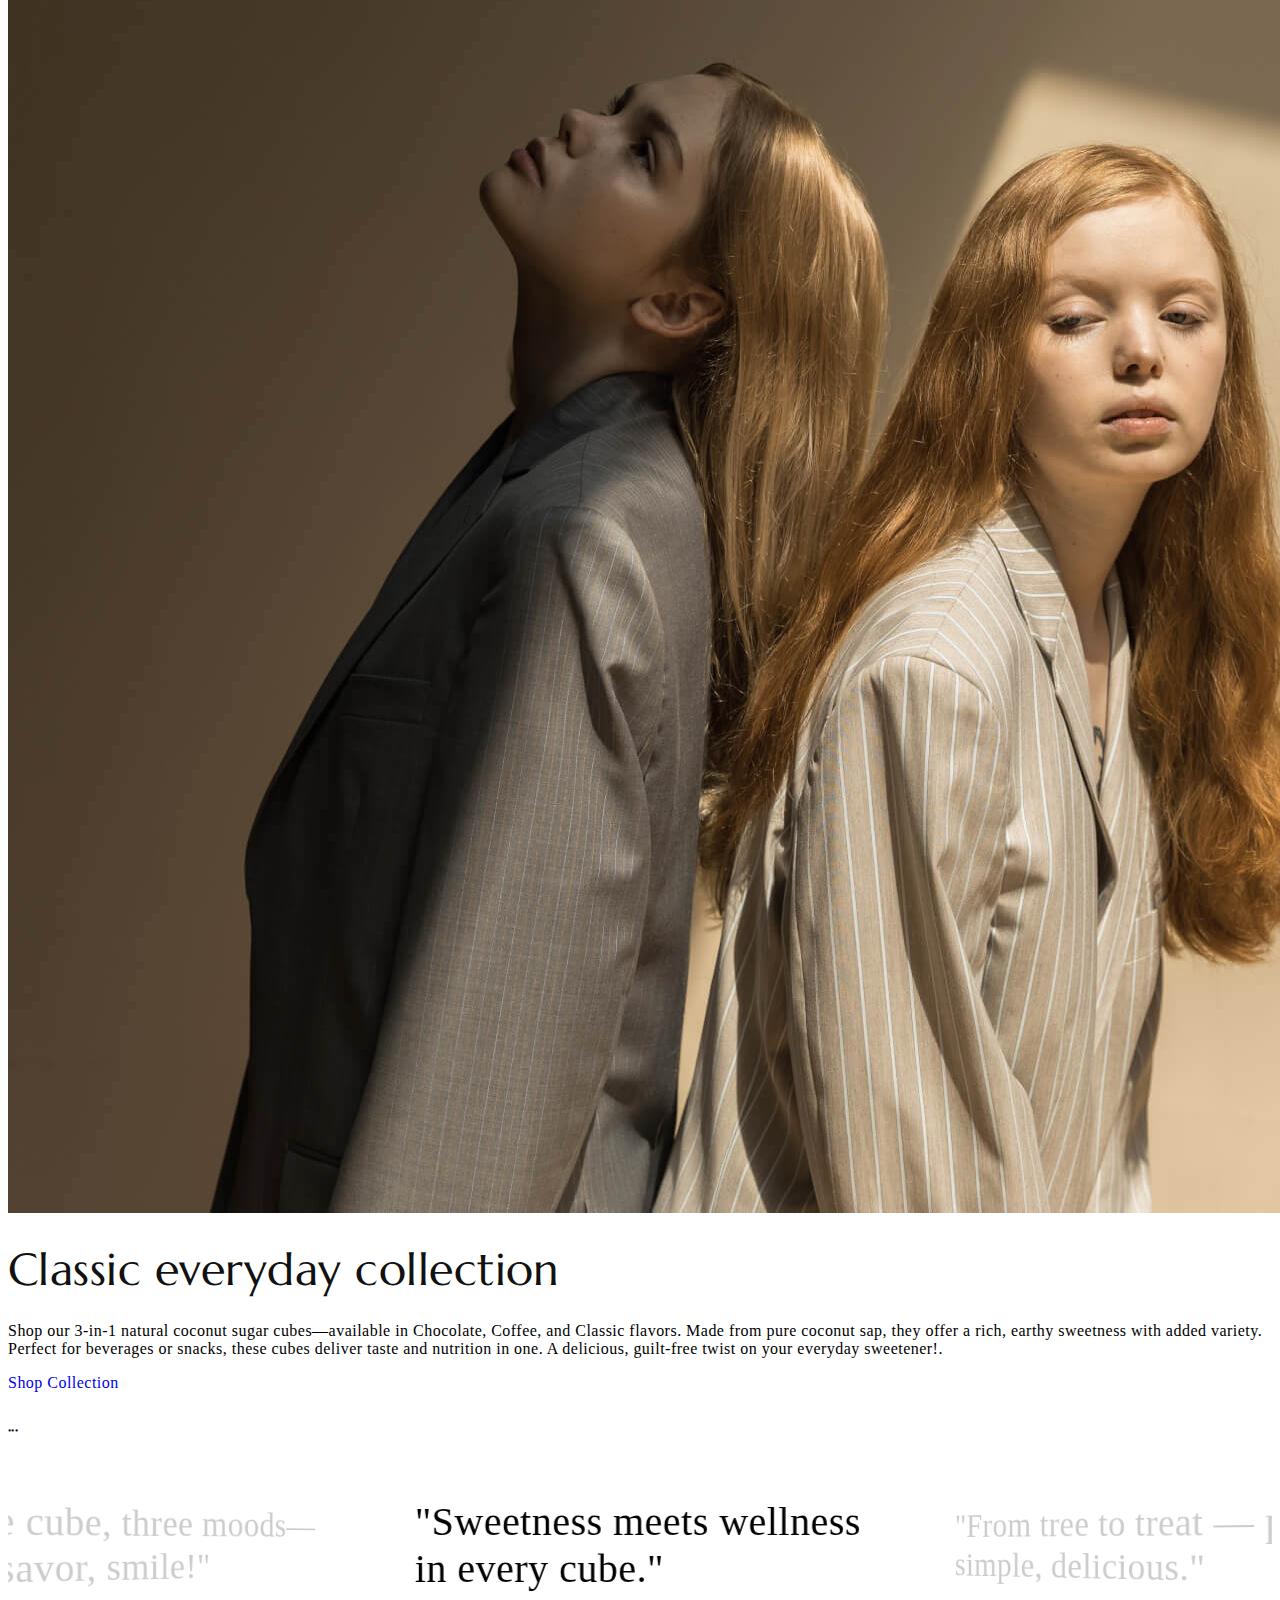
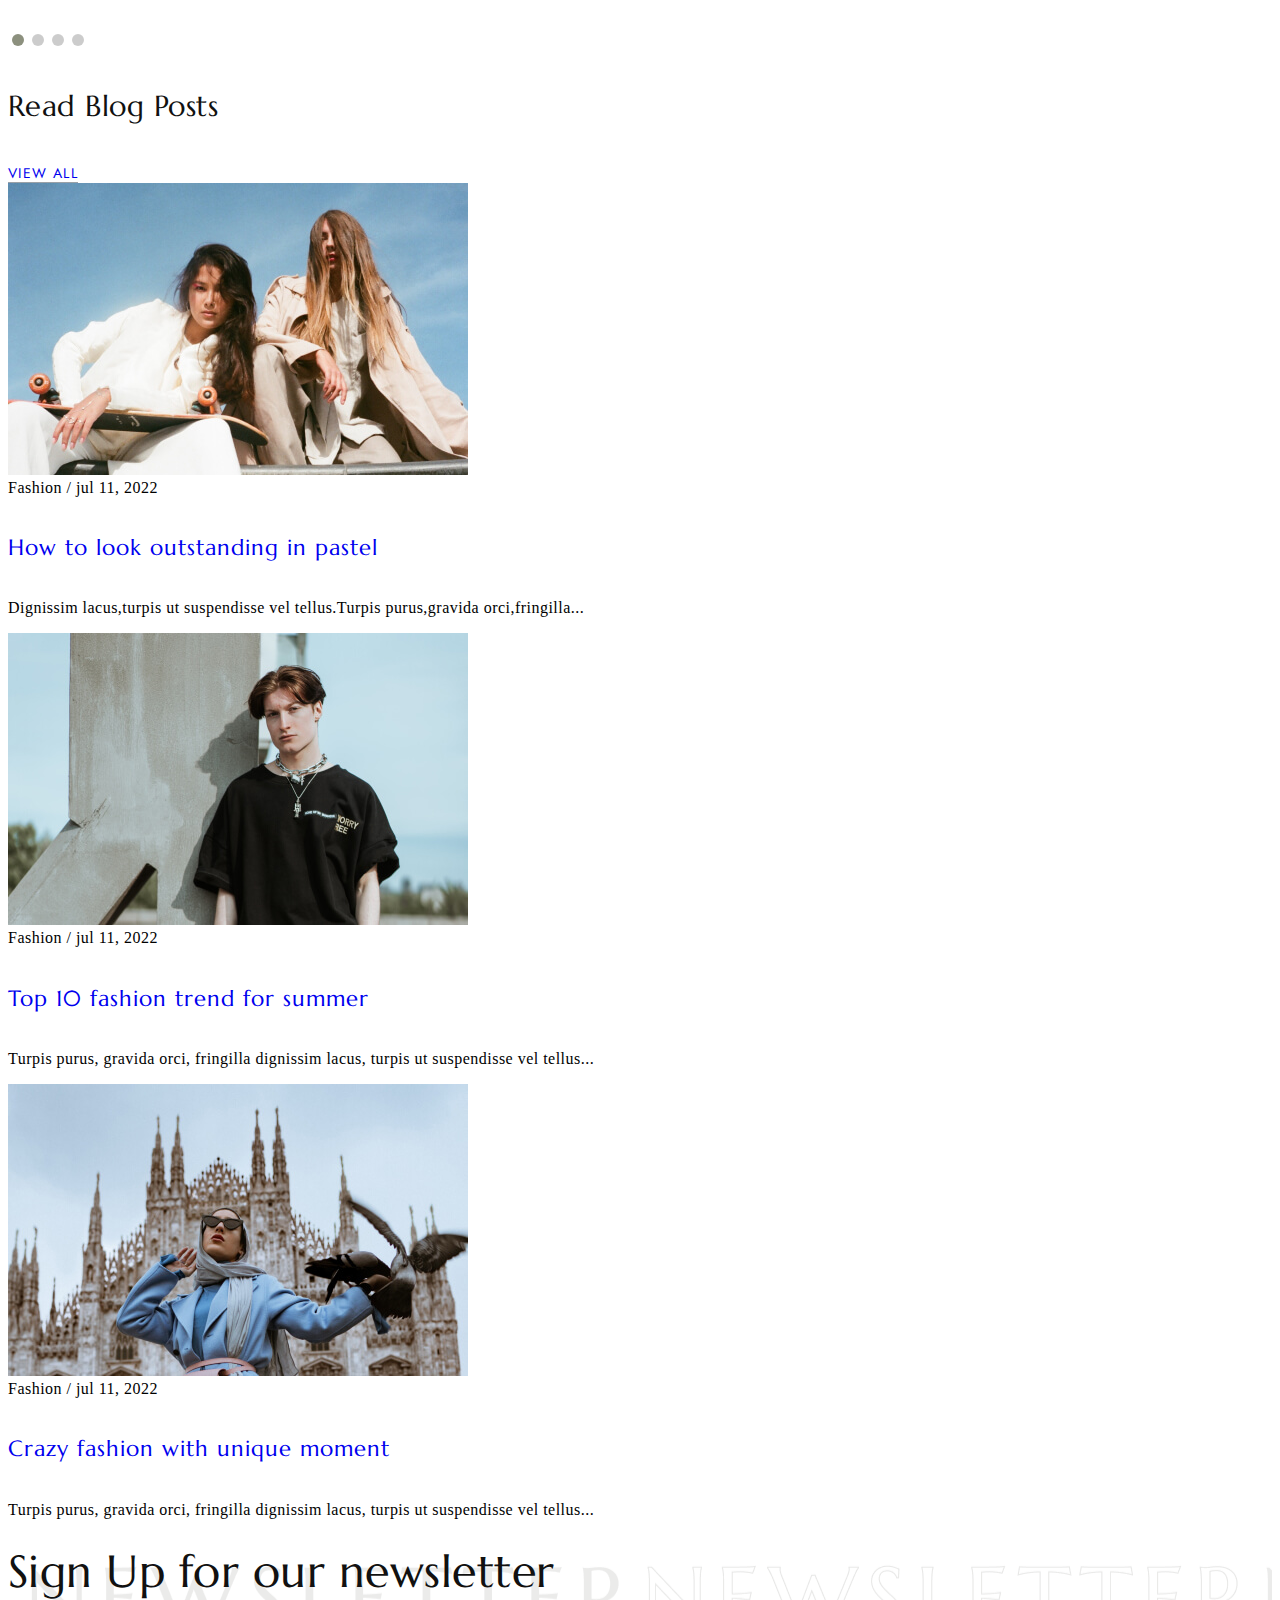
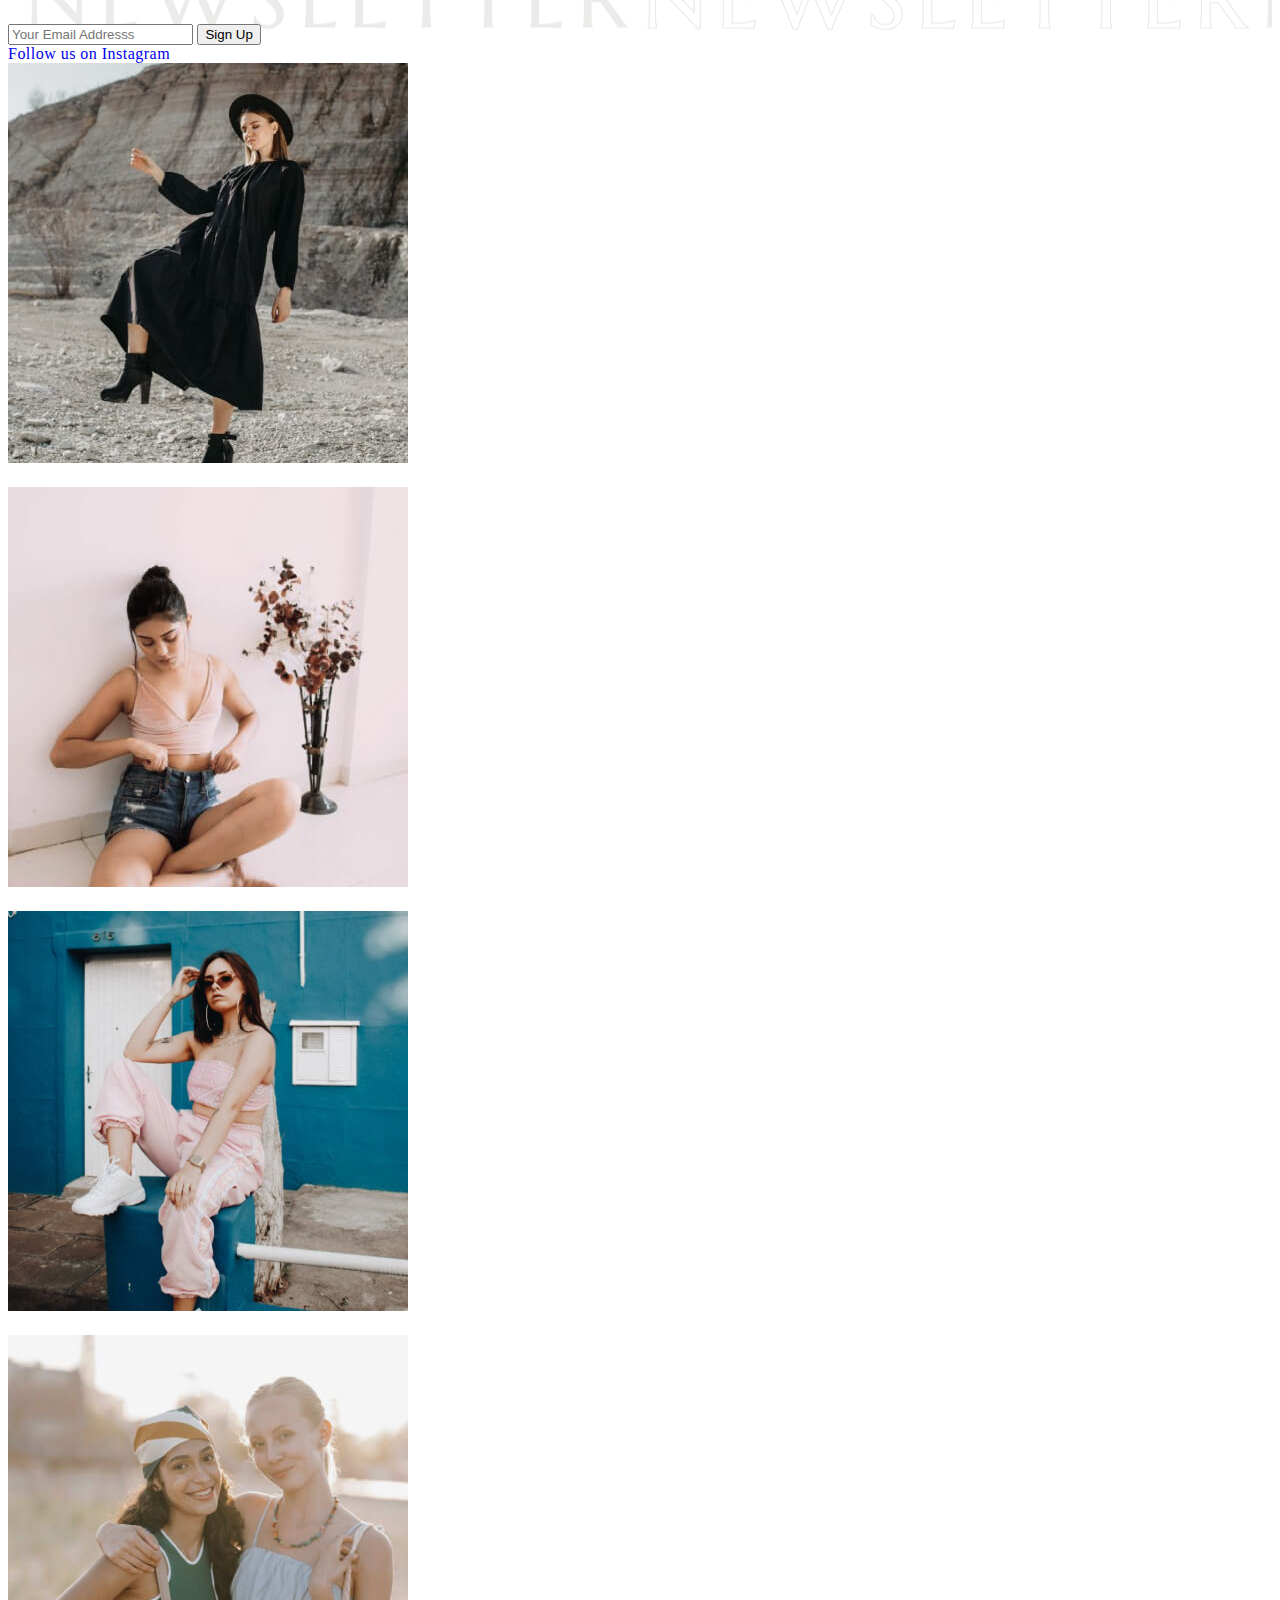
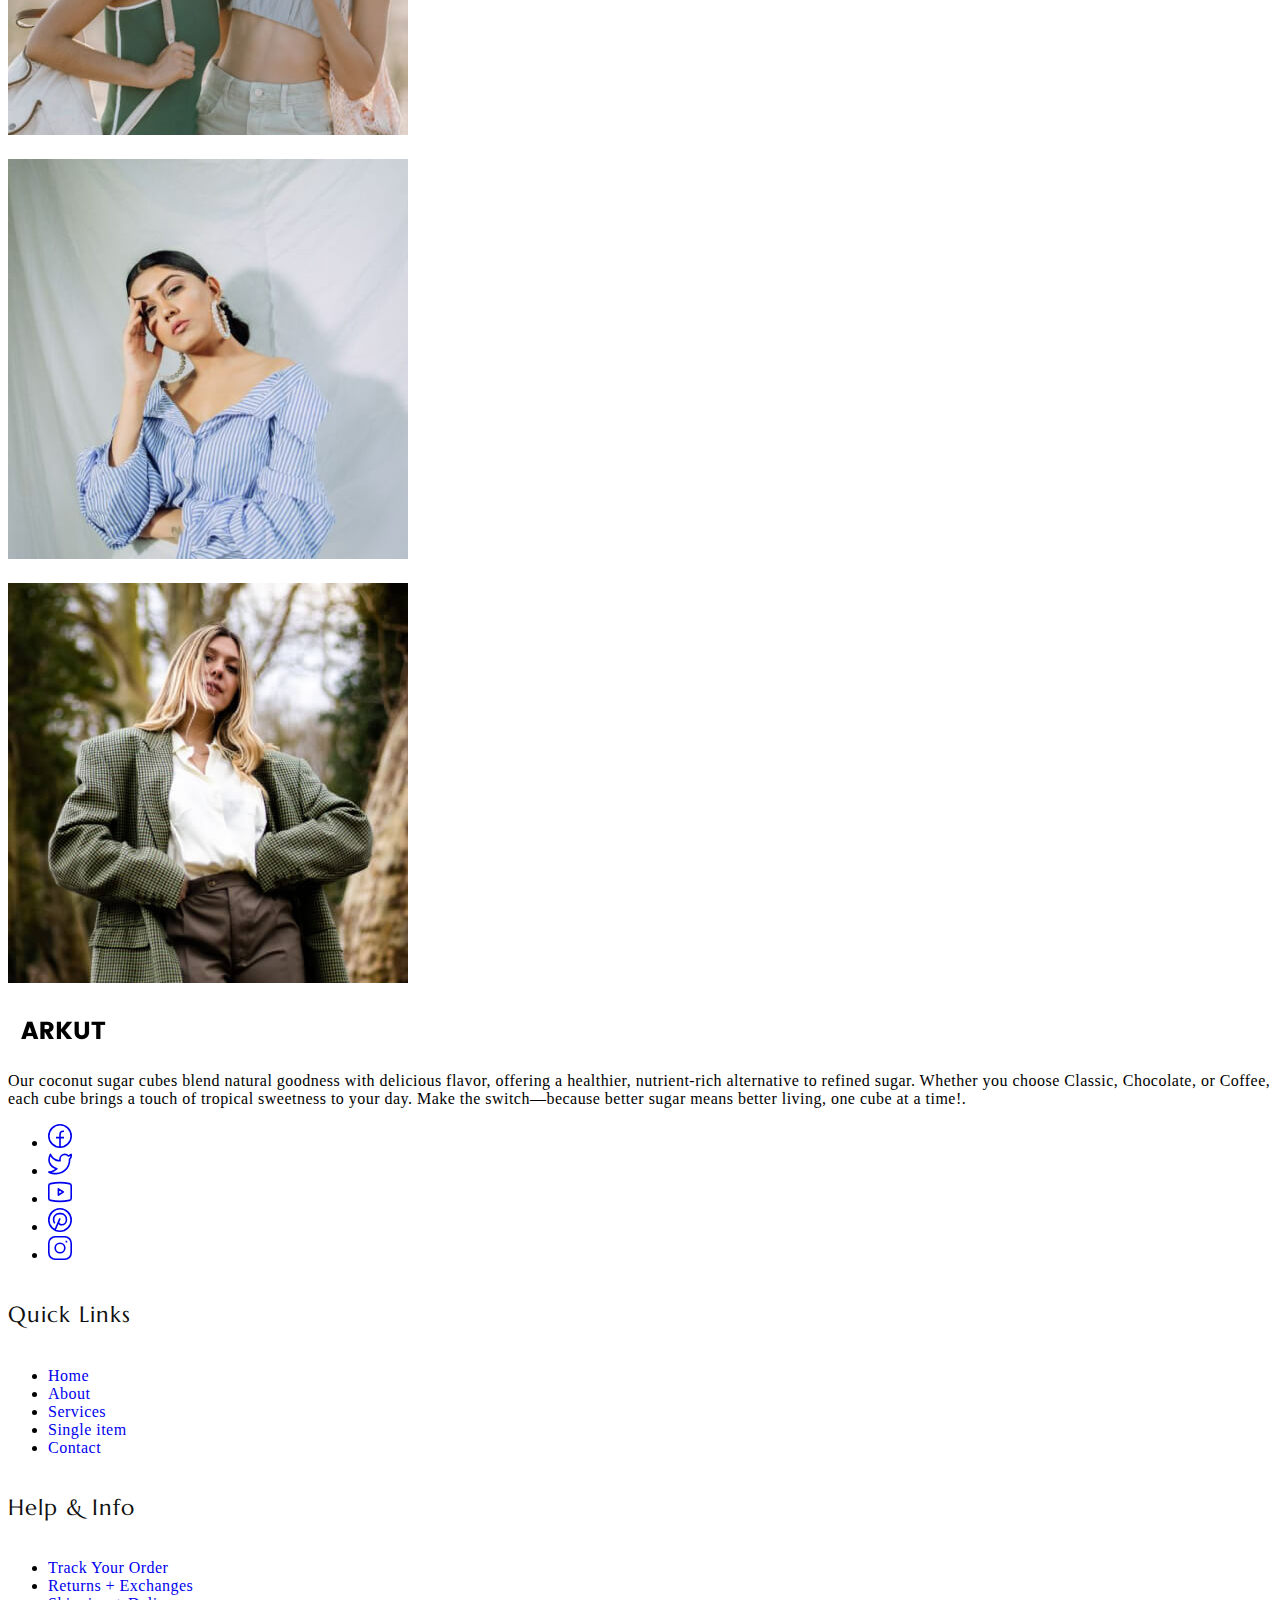
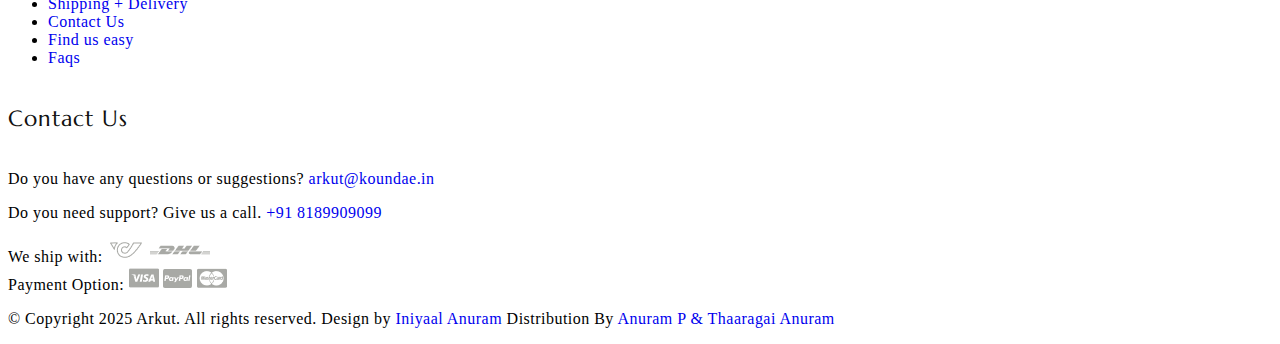
==== commit 185a3c8a: "conclution para" ====
--- a/index.html
+++ b/index.html
@@ -1317,8 +1317,10 @@
                 <img src="images/ArkutLogo.png" alt="logo">
               </a>
             </div>
-            <p>Gravida massa volutpat aenean odio. Amet, turpis erat nullam fringilla elementum diam in. Nisi, purus
-              vitae, ultrices nunc. Sit ac sit suscipit hendrerit.</p>
+            <p> Our coconut sugar cubes blend natural goodness with delicious flavor, offering a healthier,
+               nutrient-rich alternative to refined sugar. Whether you choose Classic, Chocolate, or Coffee,
+                each cube brings a touch of tropical sweetness to your day. Make the switch—because better
+                 sugar means better living, one cube at a time!.</p>
             <div class="social-links">
               <ul class="list-unstyled d-flex flex-wrap gap-3">
                 <li>
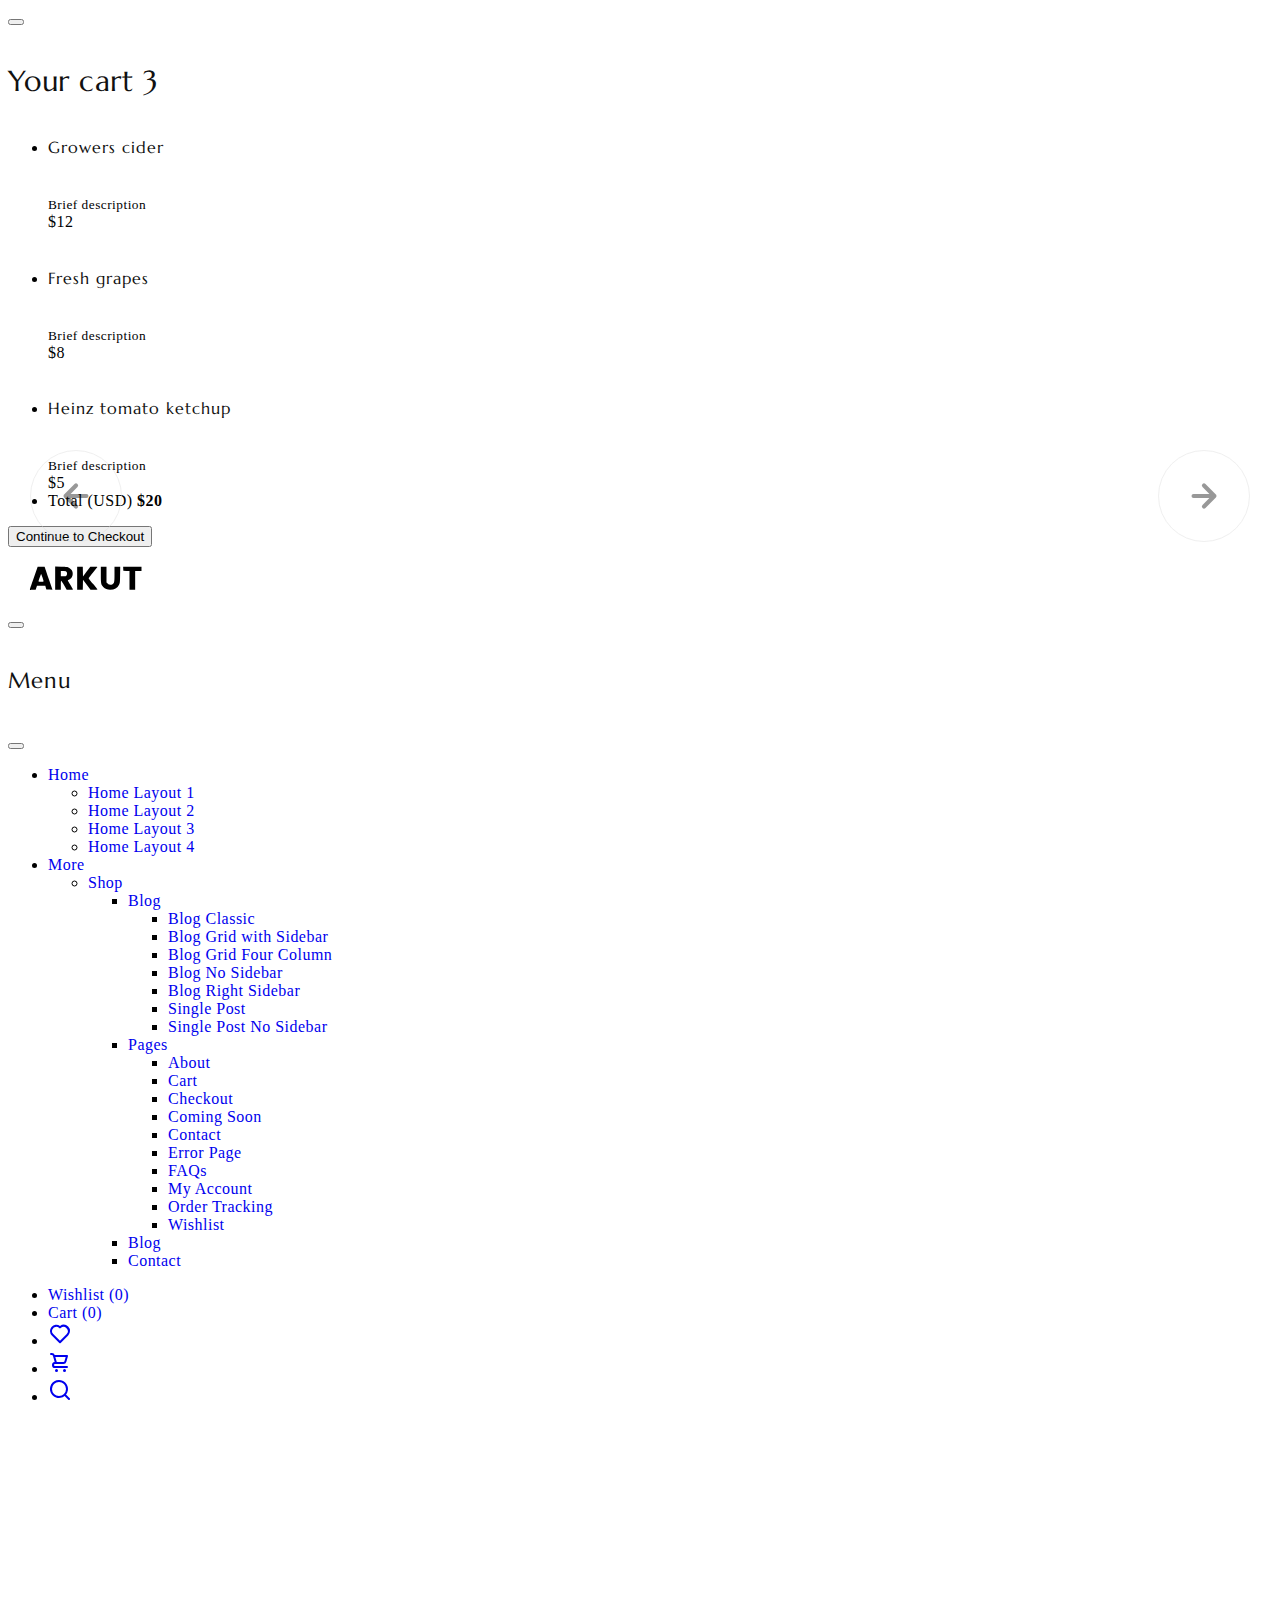
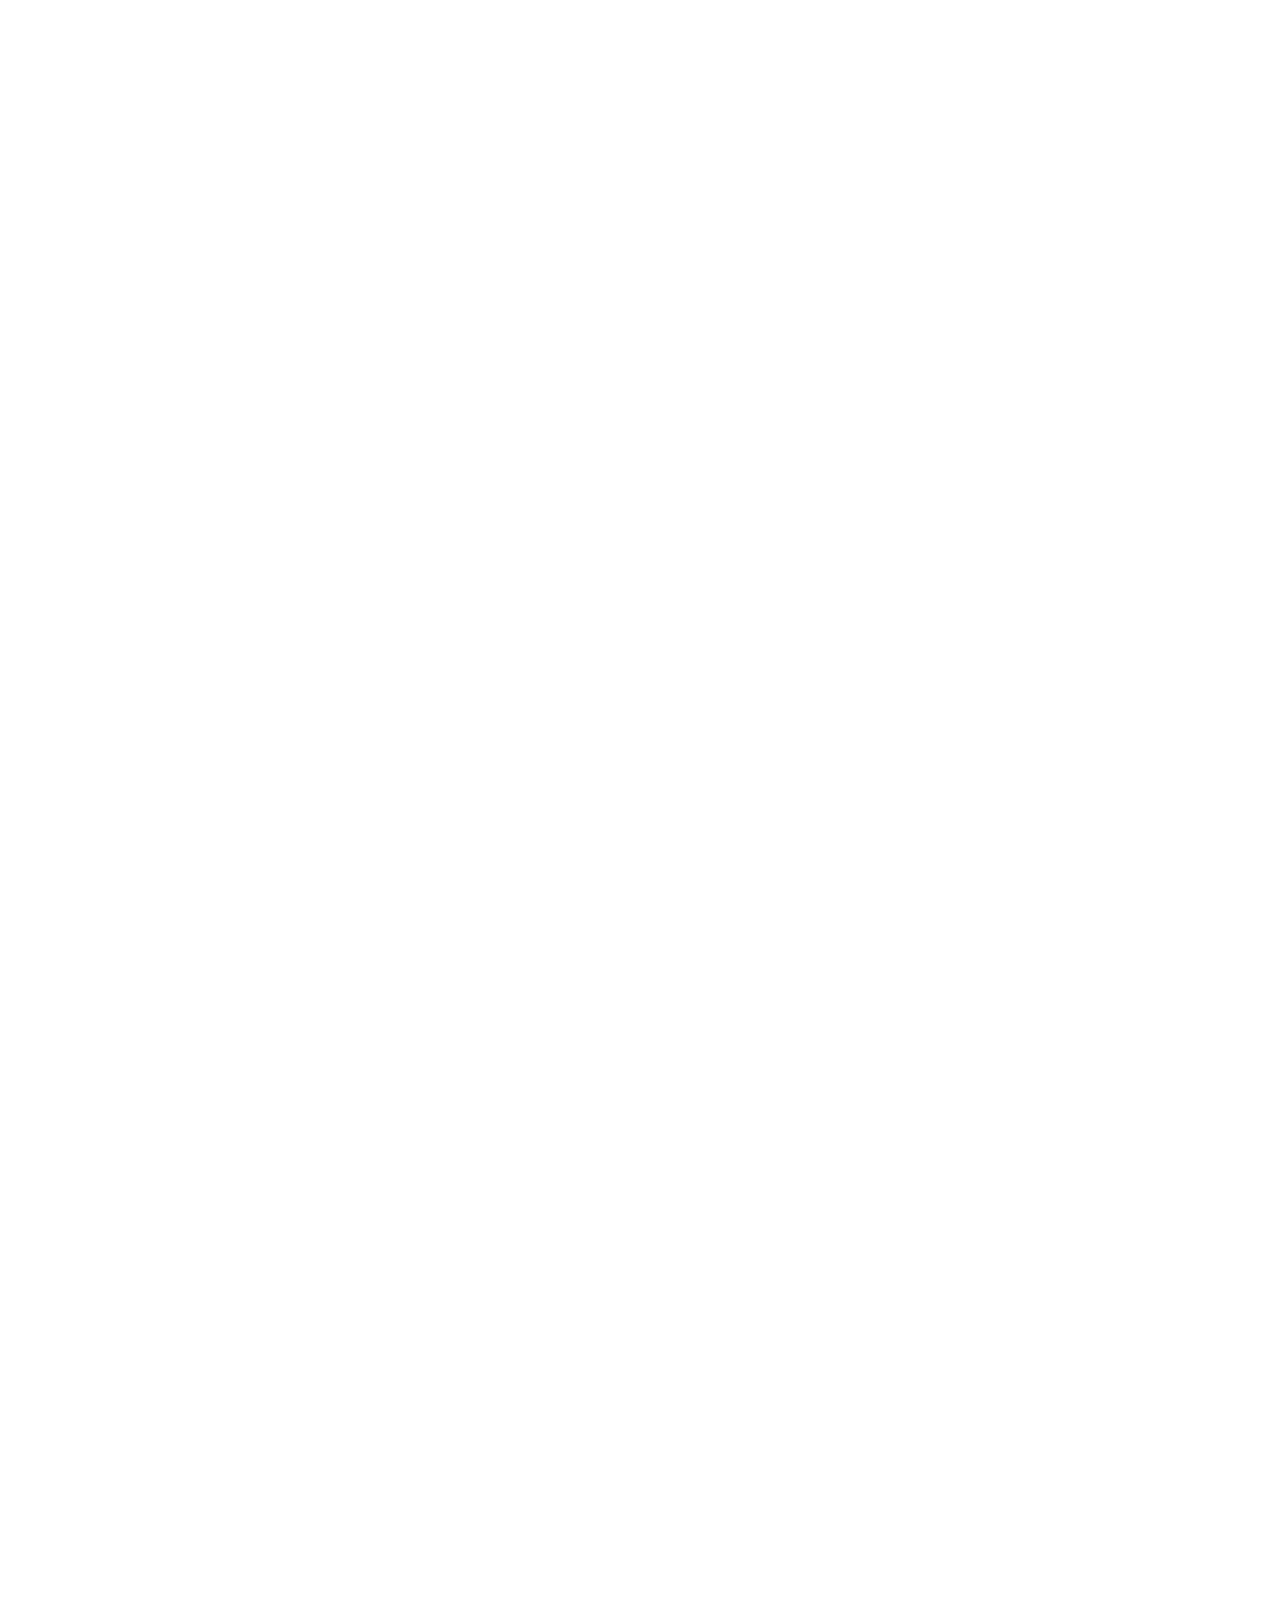
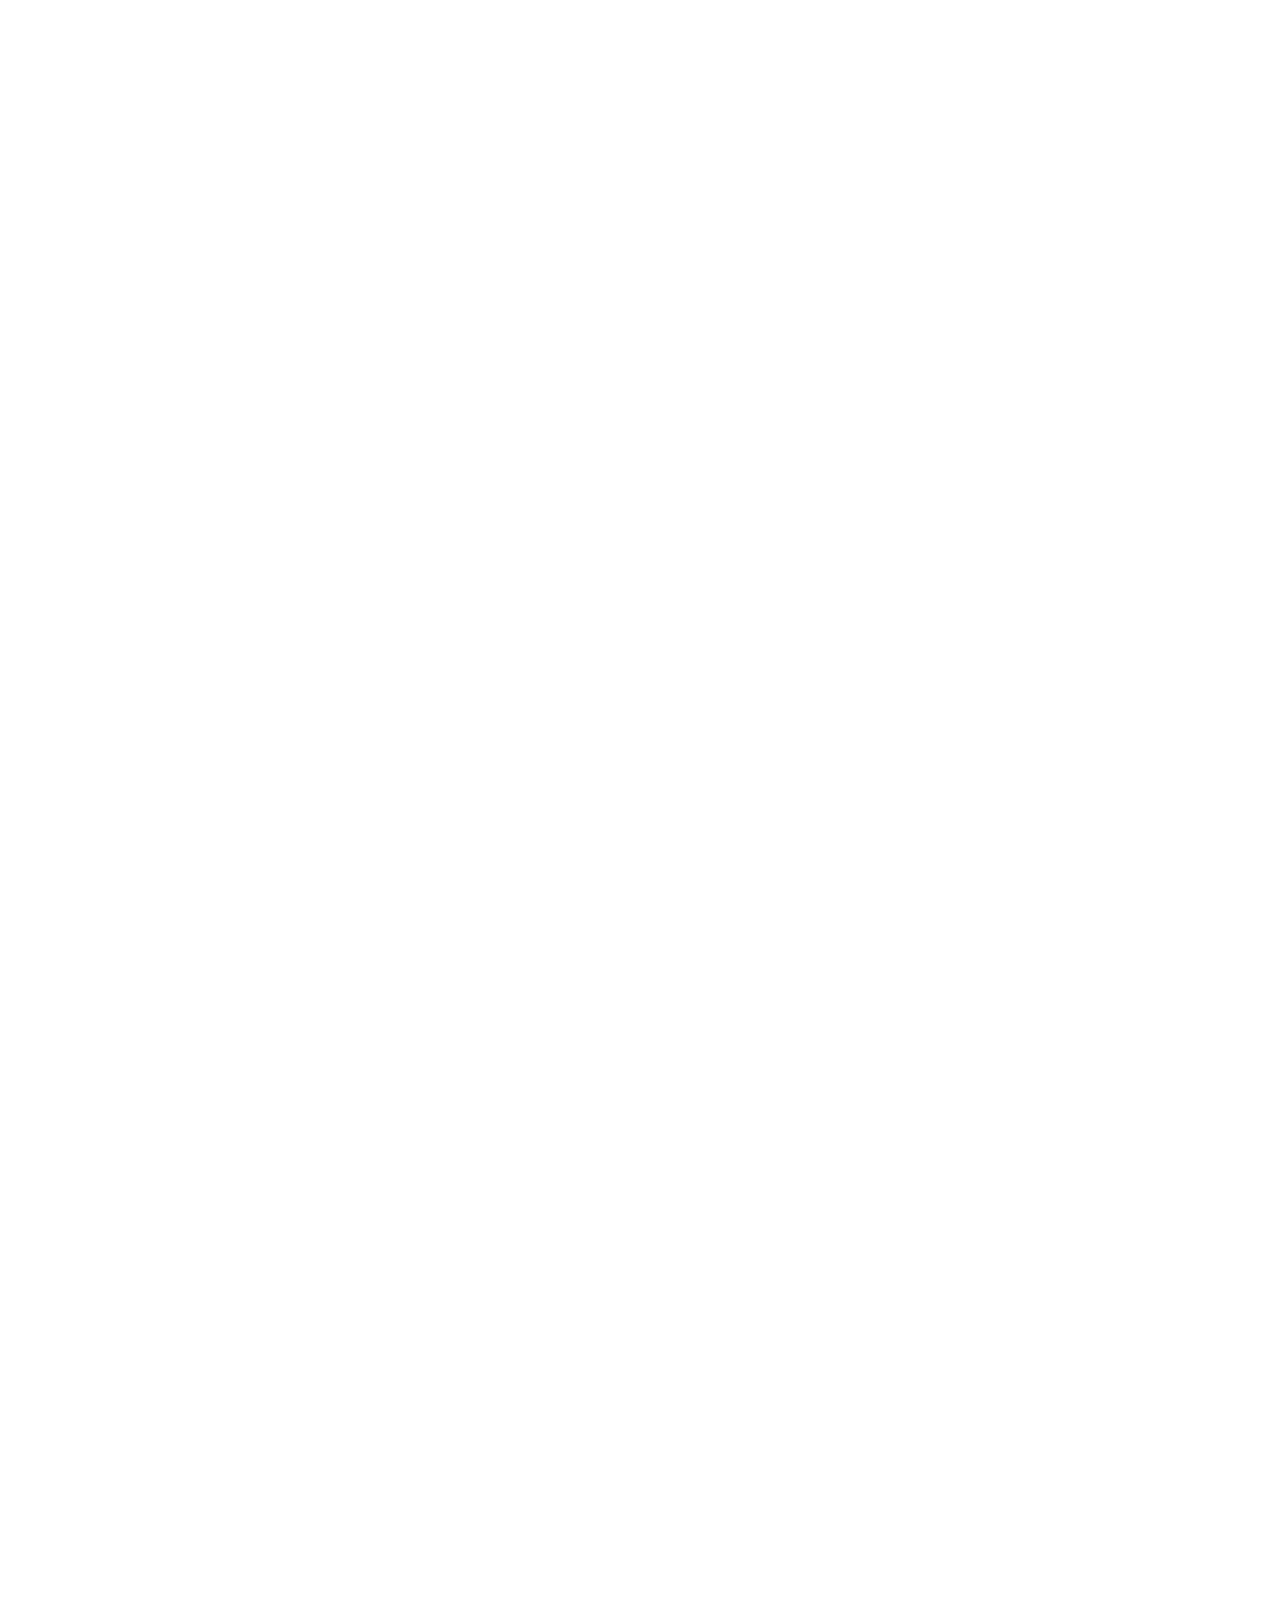
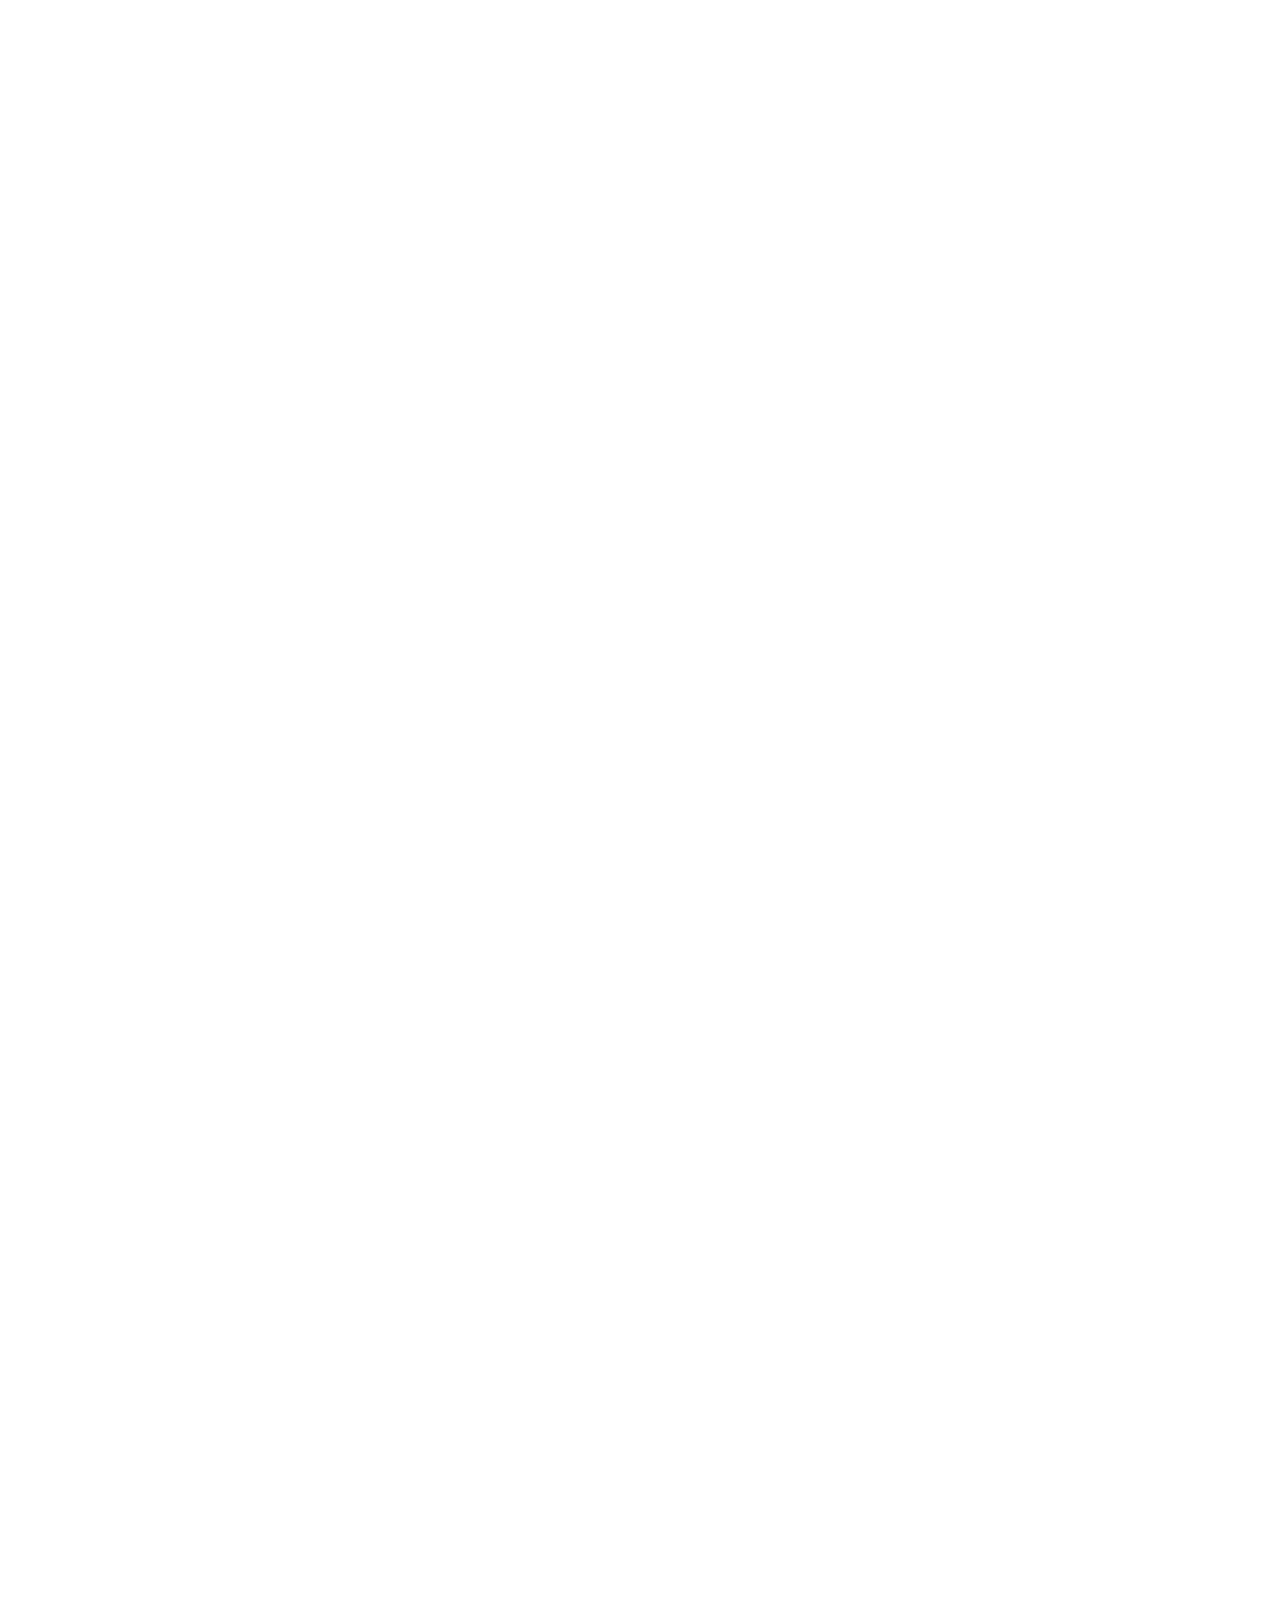
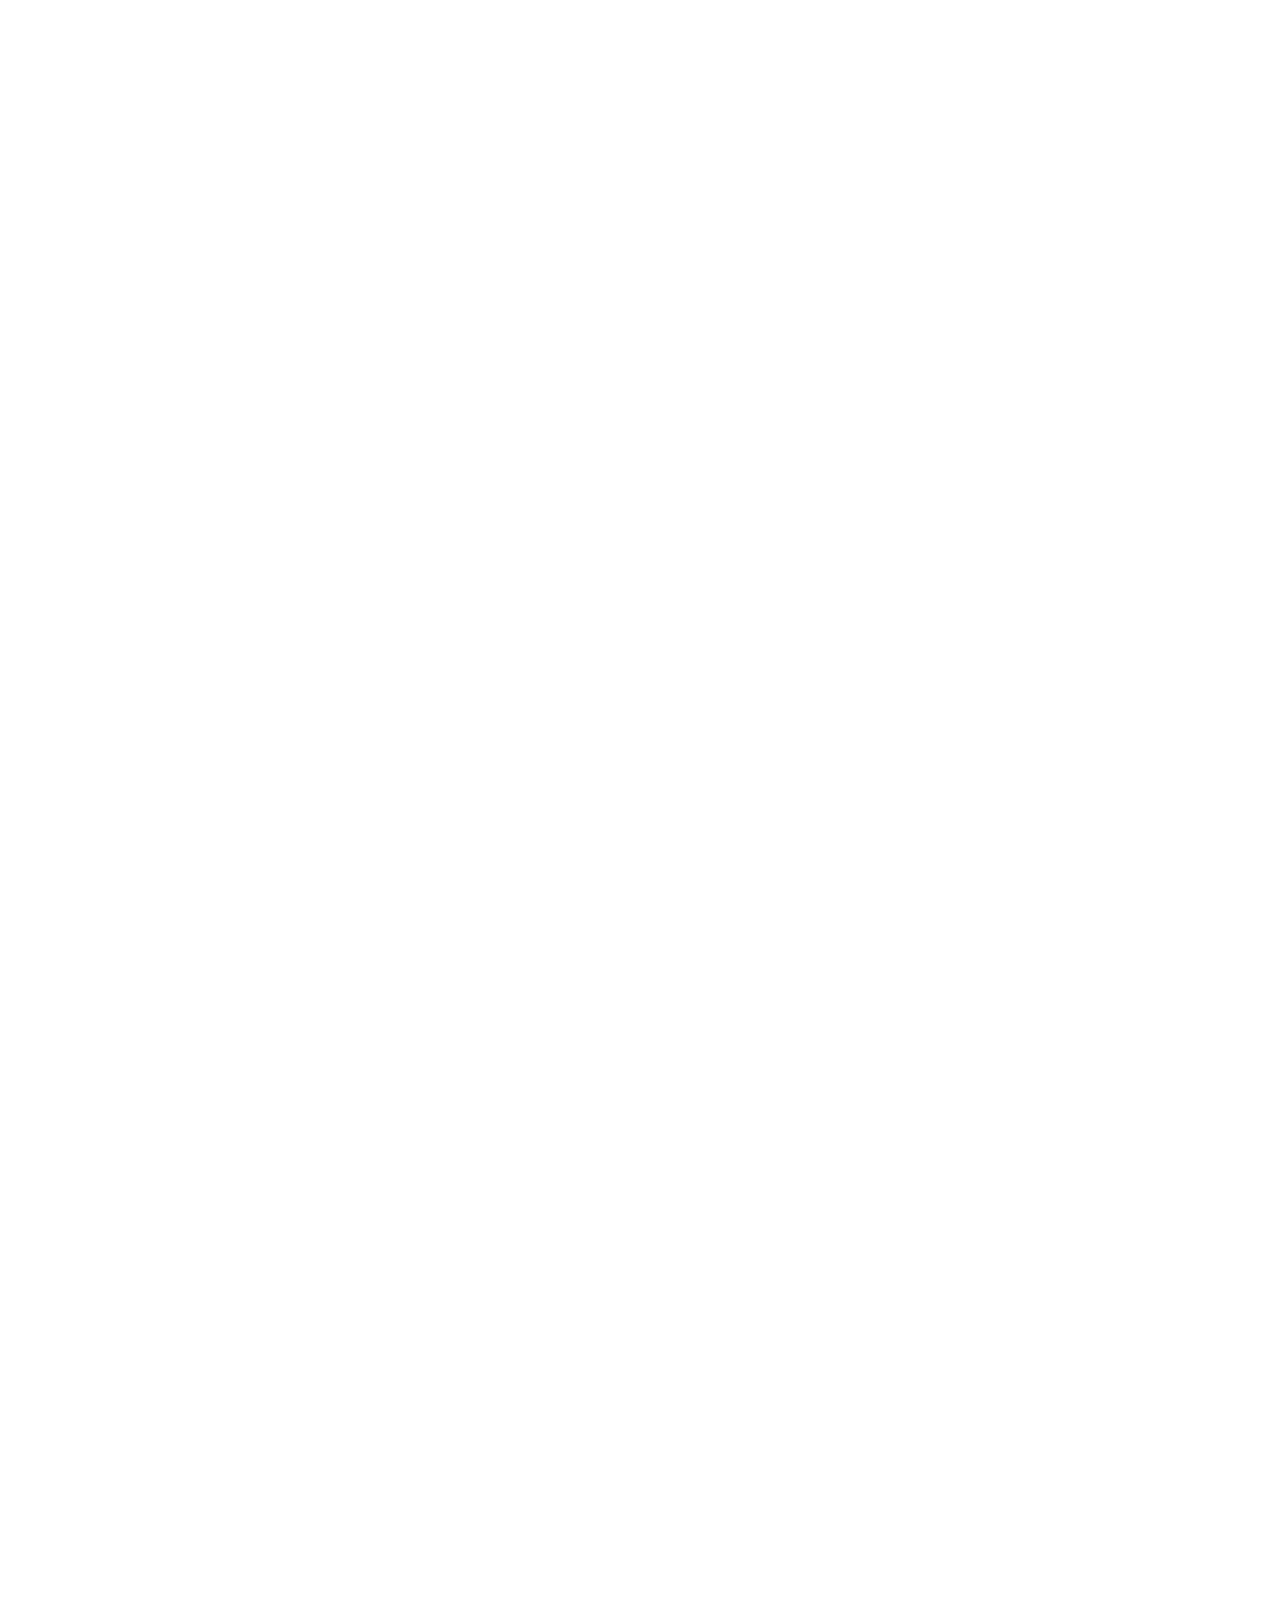
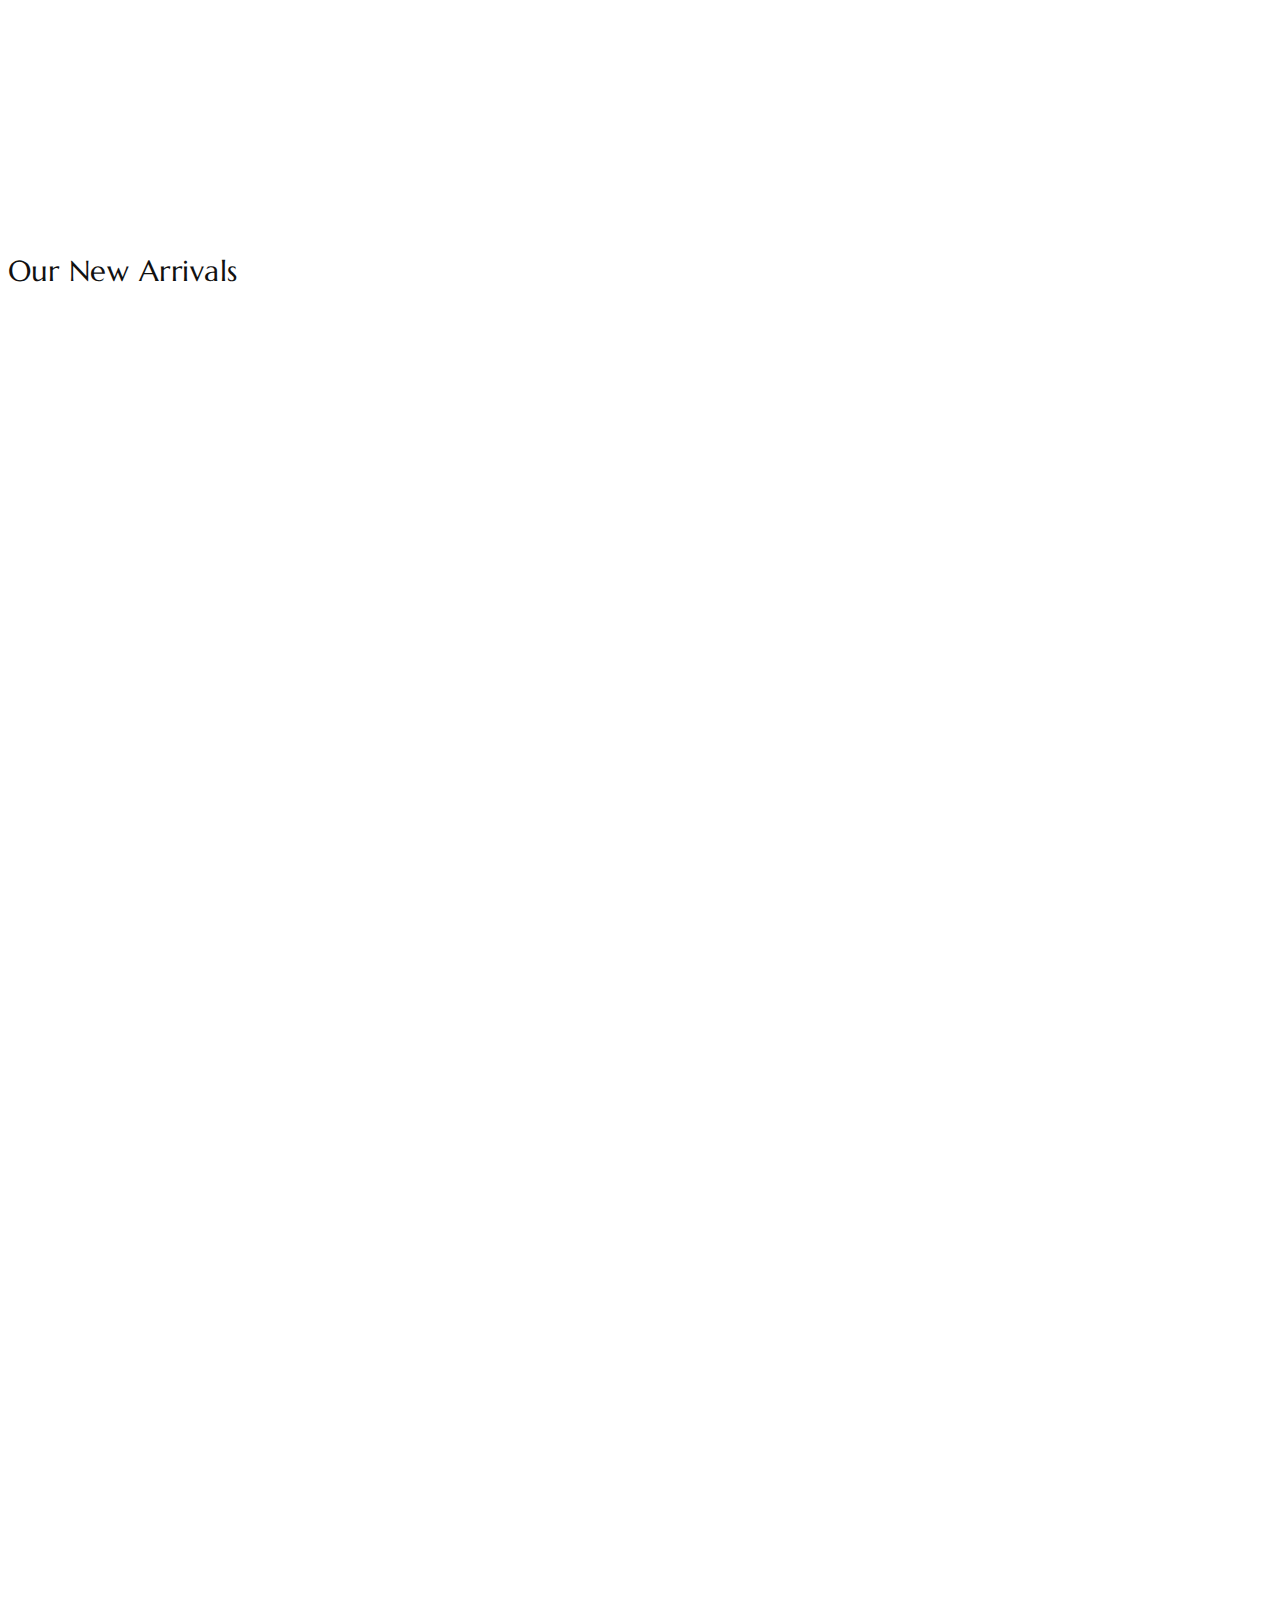
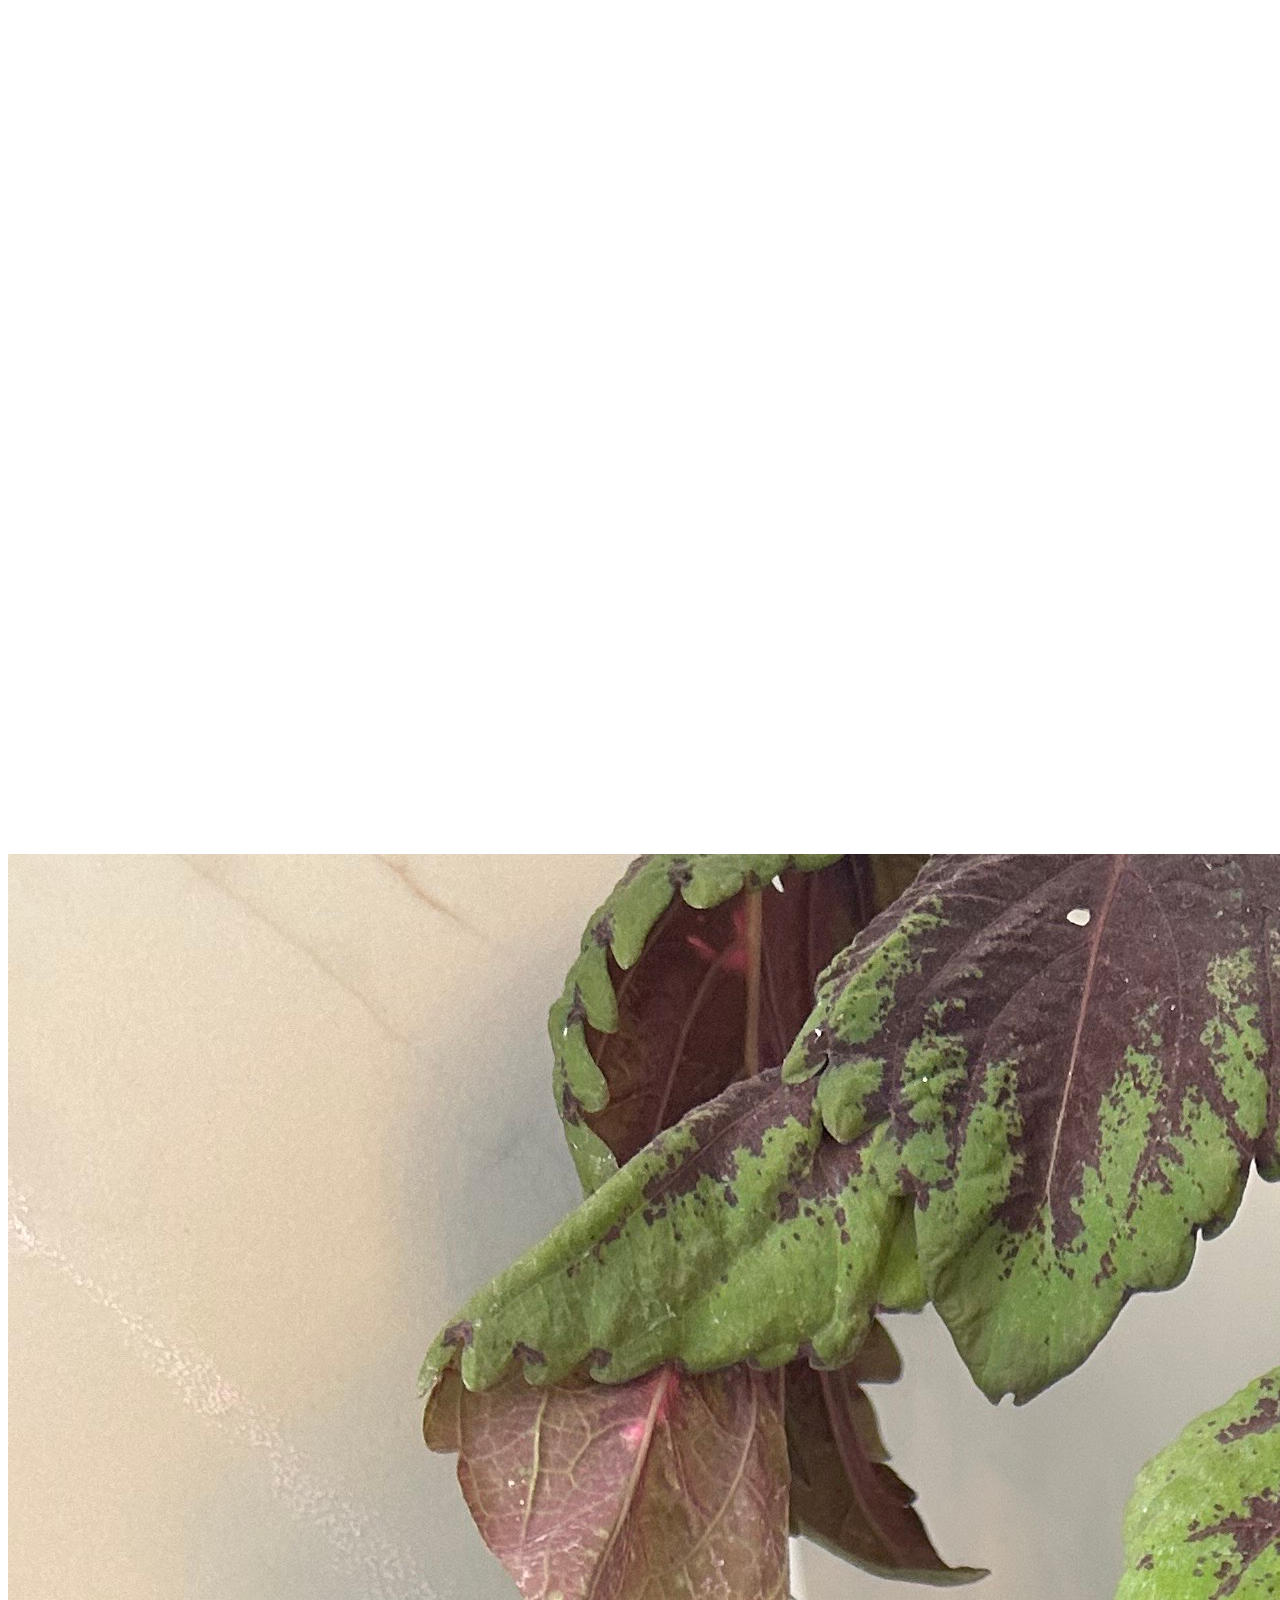
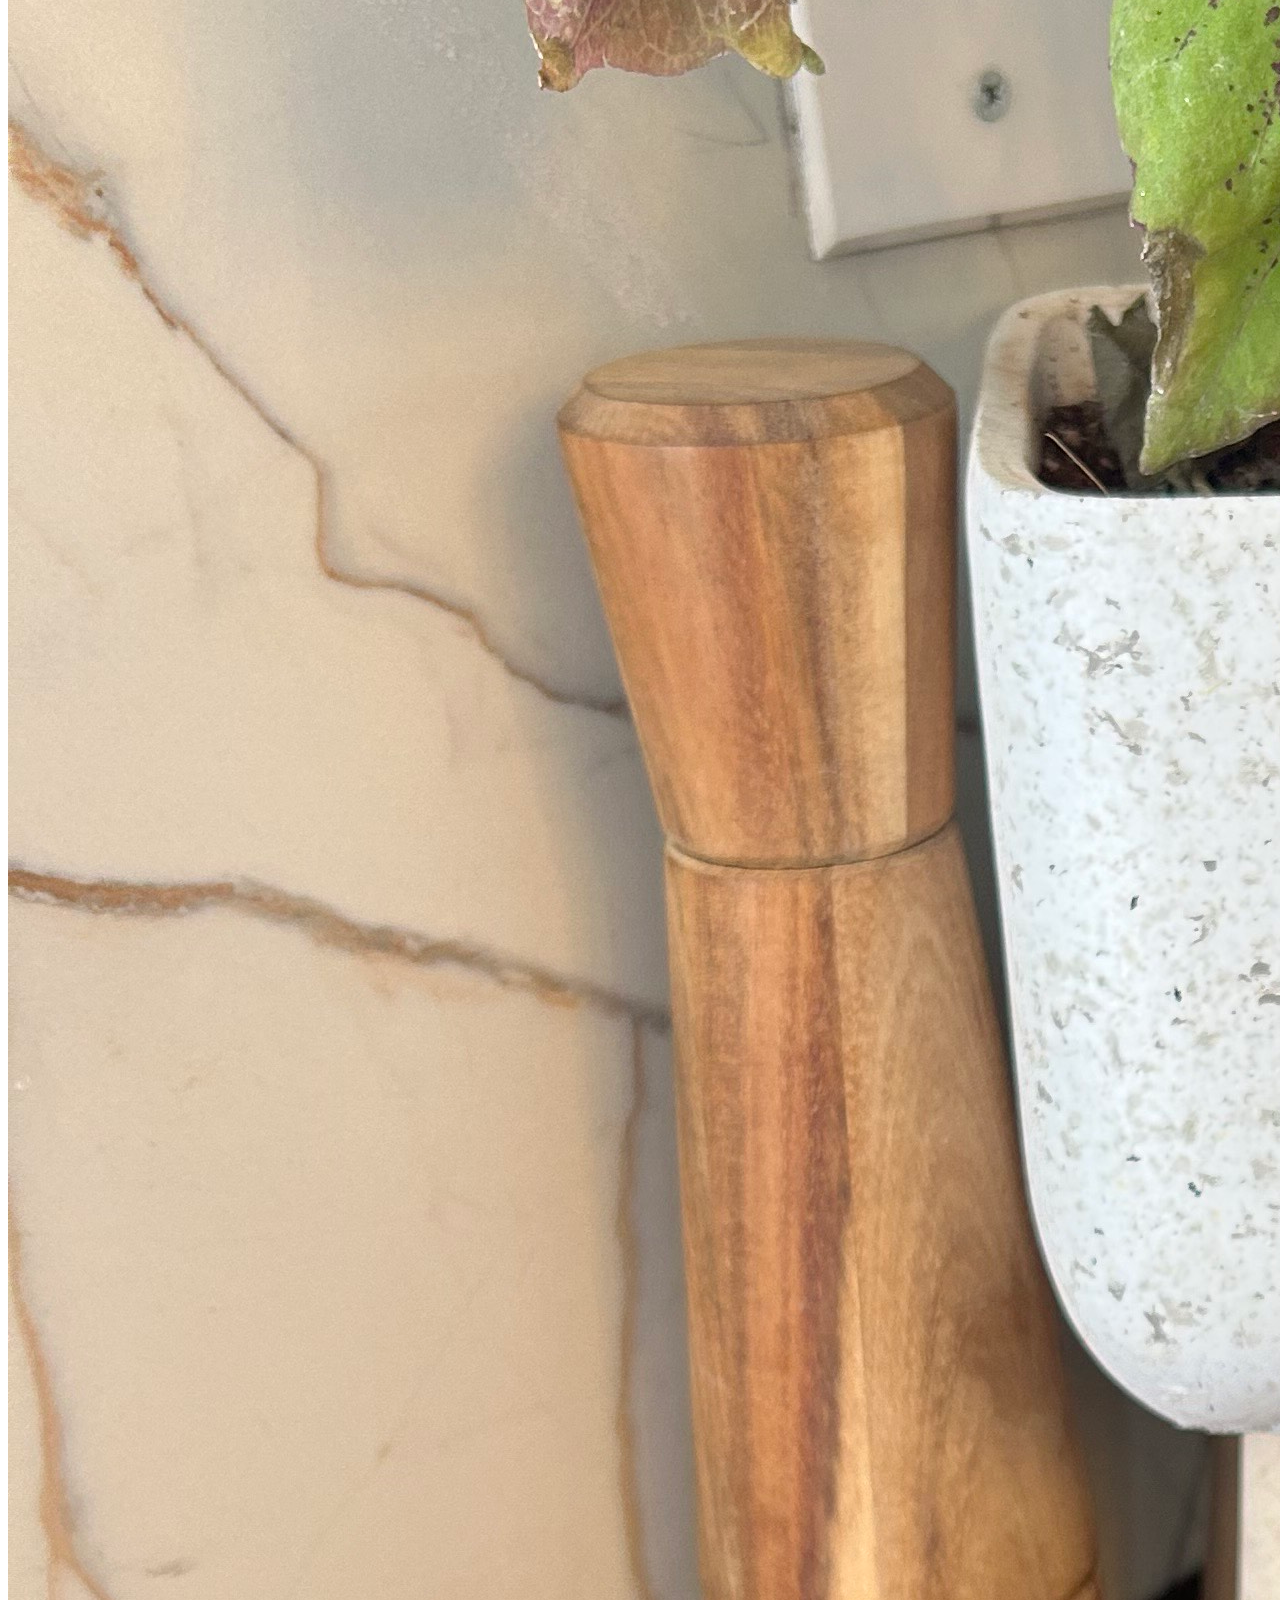
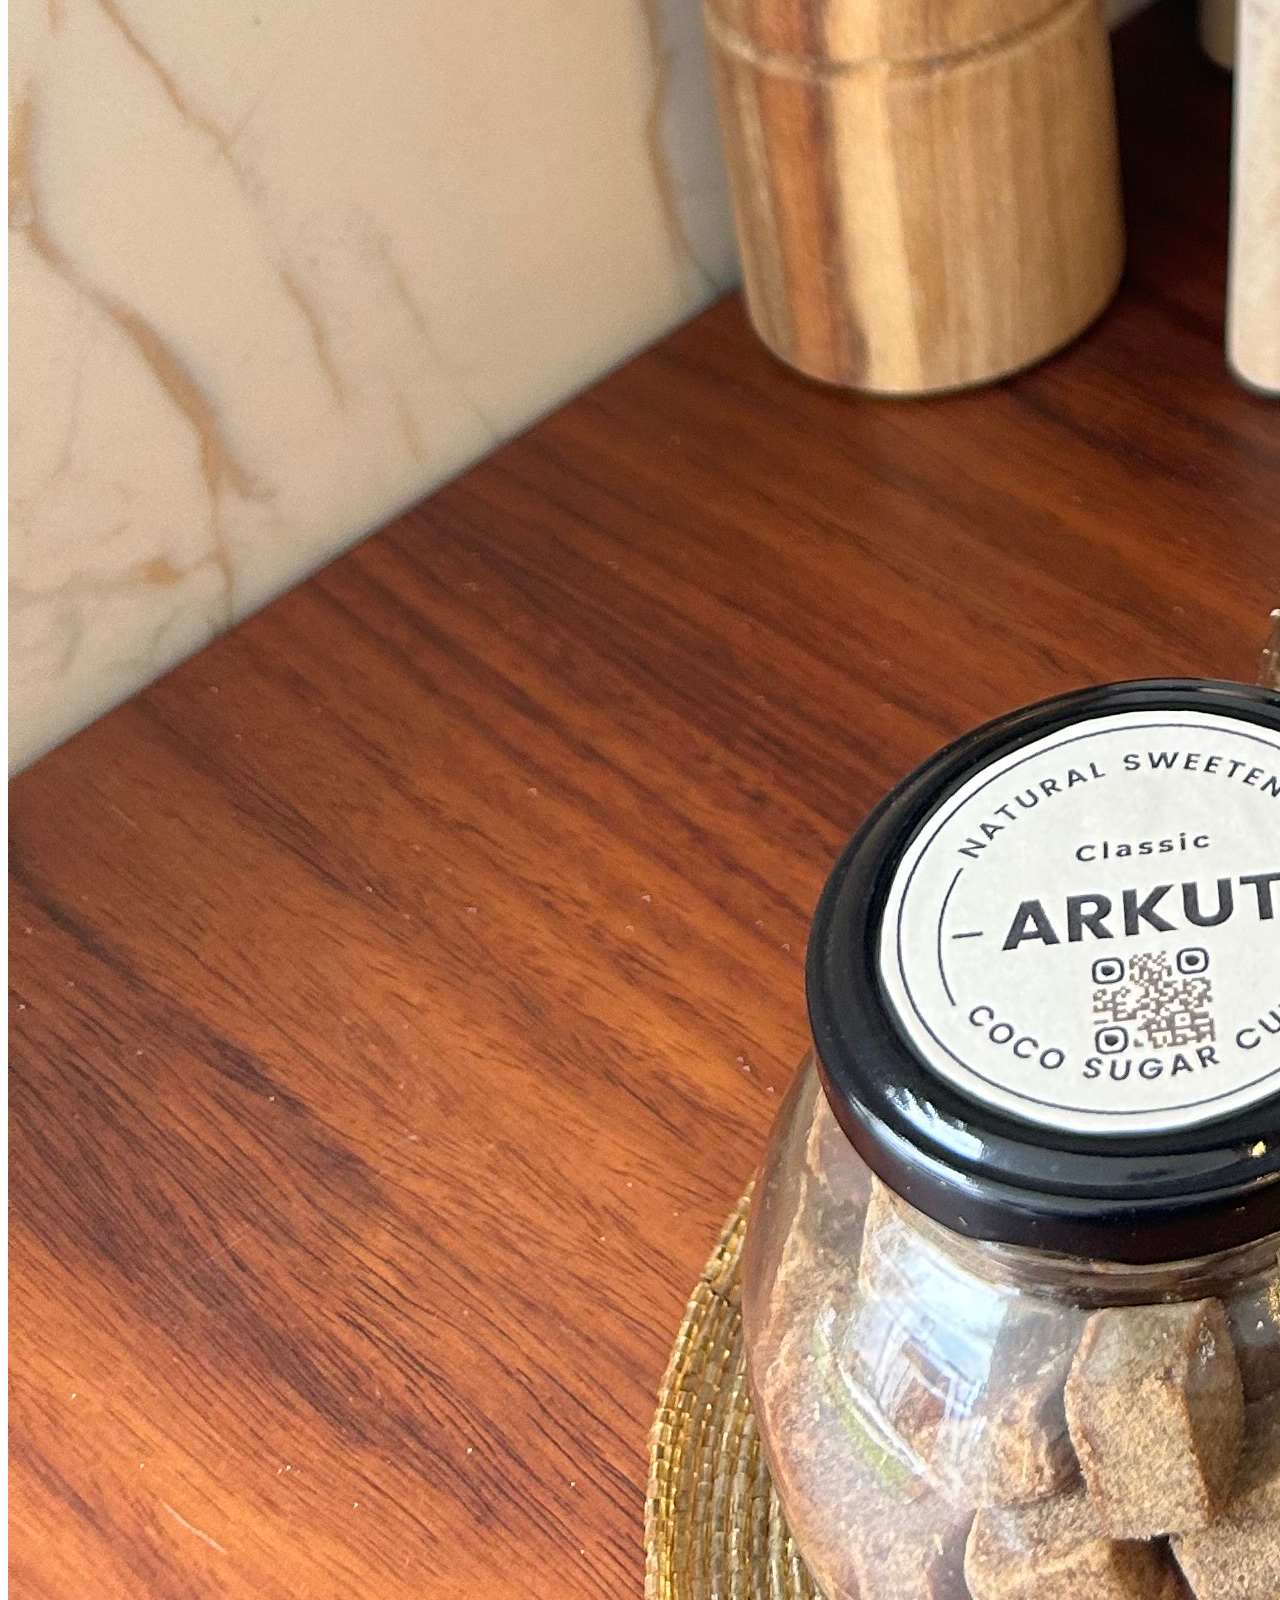
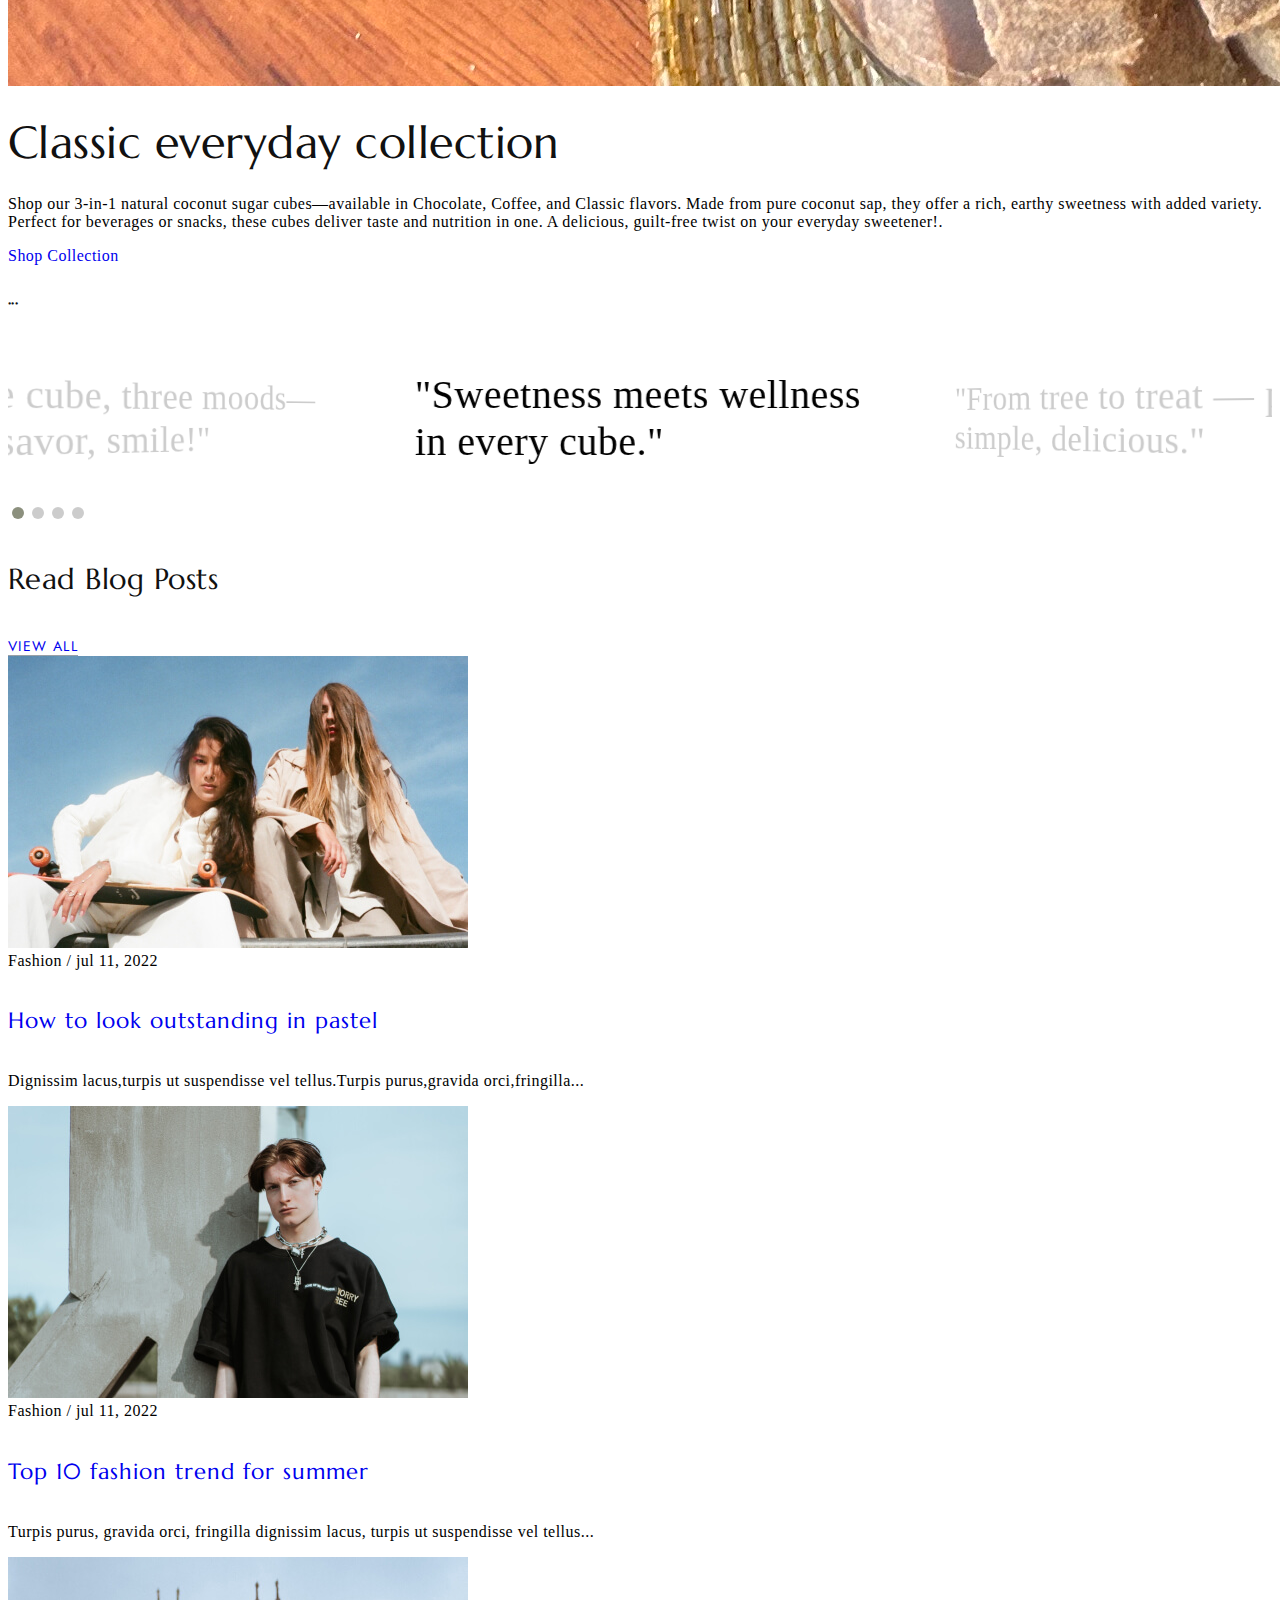
==== commit 03d81344: "top row images and prices for some" ====
--- a/index.html
+++ b/index.html
@@ -312,6 +312,10 @@
                     </li>
                   </ul>
                 </li>
+                <li class="nav-item dropdown">
+                  <a class="nav-link dropdown-toggle" href="#" id="dropdownmore" data-bs-toggle="dropdown"
+                    aria-haspopup="true" aria-expanded="false">More</a>
+                  <ul class="dropdown-menu list-unstyled" aria-labelledby="dropdownmore">
                 <li class="nav-item dropdown">
                   <a class="nav-link dropdown-toggle" href="#" id="dropdownShop" data-bs-toggle="dropdown"
                     aria-haspopup="true" aria-expanded="false">Shop</a>
@@ -478,7 +482,7 @@
               <div class="banner-item image-zoom-effect">
                 <div class="image-holder">
                   <a href="#">
-                    <img src="images/banner-image-6.jpg" alt="product" class="img-fluid">
+                    <img src="images/IMG_4926.jpeg" alt="product" class="img-fluid">
                   </a>
                 </div>
                 <div class="banner-content py-4">
@@ -496,7 +500,7 @@
               <div class="banner-item image-zoom-effect">
                 <div class="image-holder">
                   <a href="#">
-                    <img src="images/banner-image-1.jpg" alt="product" class="img-fluid">
+                    <img src="images/IMG_4943.jpeg" alt="product" class="img-fluid">
                   </a>
                 </div>
                 <div class="banner-content py-4">
@@ -514,7 +518,7 @@
               <div class="banner-item image-zoom-effect">
                 <div class="image-holder">
                   <a href="#">
-                    <img src="images/banner-image-2.jpg" alt="product" class="img-fluid">
+                    <img src="images/CLASSIC.jpg" alt="product" class="img-fluid">
                   </a>
                 </div>
                 <div class="banner-content py-4">
@@ -532,10 +536,10 @@
               <div class="banner-item image-zoom-effect">
                 <div class="image-holder">
                   <a href="#">
-                    <img src="images/banner-image-3.jpg" alt="product" class="img-fluid">
+                    <img src="images/CHOCO.jpg" alt="product" class="img-fluid">
                   </a>
                 </div>
-                <div class="banner-content py-4">
+                <!-- <div class="banner-content py-4">
                   <h5 class="element-title text-uppercase">
                     <a href="index.html" class="item-anchor">Soft leather jackets</a>
                   </h5>
@@ -582,7 +586,7 @@
                 </div>
               </div>
             </div>
-          </div>
+          </div> -->
           <div class="swiper-pagination"></div>
         </div>
         <div class="icon-arrow icon-arrow-left"><svg width="50" height="50" viewBox="0 0 24 24">
@@ -693,7 +697,7 @@
     <div class="container">
       <div class="d-flex flex-wrap justify-content-between align-items-center mt-5 mb-3">
         <h4 class="text-uppercase">Our New Arrivals</h4>
-        <a href="index.html" class="btn-link">View All Products</a>
+        <!-- <a href="index.html" class="btn-link">View All Products</a> -->
       </div>
       <div class="swiper product-swiper open-up" data-aos="zoom-out">
         <div class="swiper-wrapper d-flex">
@@ -701,7 +705,7 @@
             <div class="product-item image-zoom-effect link-effect">
               <div class="image-holder position-relative">
                 <a href="index.html">
-                  <img src="images/product-item-1.jpg" alt="categories" class="product-image img-fluid">
+                  <img src="images/CA DAD P.jpg" alt="categories" class="product-image img-fluid">
                 </a>
                 <a href="index.html" class="btn-icon btn-wishlist">
                   <svg width="24" height="24" viewBox="0 0 24 24">
@@ -710,9 +714,9 @@
                 </a>
                 <div class="product-content">
                   <h5 class="element-title text-uppercase fs-5 mt-3">
-                    <a href="index.html">Dark florish onepiece</a>
-                  </h5>
-                  <a href="#" class="text-decoration-none" data-after="Add to cart"><span>$95.00</span></a>
+                    <a href="index.html">Coffee Coco Sugar Cubes</a>
+                  </h5>
+                  <a href="#" class="text-decoration-none" data-after="Add to cart"><span>₹250</span></a>
                 </div>
               </div>
             </div>
@@ -730,9 +734,9 @@
                 </a>
                 <div class="product-content">
                   <h5 class="text-uppercase fs-5 mt-3">
-                    <a href="index.html">Baggy Shirt</a>
-                  </h5>
-                  <a href="#" class="text-decoration-none" data-after="Add to cart"><span>$55.00</span></a>
+                    <a href="index.html">Classic Coco Sugar Cubes</a>
+                  </h5>
+                  <a href="#" class="text-decoration-none" data-after="Add to cart"><span>₹220</span></a>
                 </div>
               </div>
             </div>
@@ -750,9 +754,9 @@
                 </a>
                 <div class="product-content">
                   <h5 class="text-uppercase fs-5 mt-3">
-                    <a href="index.html">Cotton off-white shirt</a>
-                  </h5>
-                  <a href="#" class="text-decoration-none" data-after="Add to cart"><span>$65.00</span></a>
+                    <a href="index.html">Chocolate Coco Sugar Cubes</a>
+                  </h5>
+                  <a href="#" class="text-decoration-none" data-after="Add to cart"><span>₹250</span></a>
                 </div>
               </div>
             </div>
@@ -816,7 +820,7 @@
         <div class="collection-item d-flex flex-wrap my-5">
           <div class="col-md-6 column-container">
             <div class="image-holder">
-              <img src="images/single-image-2.jpg" alt="collection" class="product-image img-fluid">
+              <img src="images/IMG_4928.jpeg" alt="collection" class="product-image img-fluid">
             </div>
           </div>
           <div class="col-md-6 column-container bg-white">
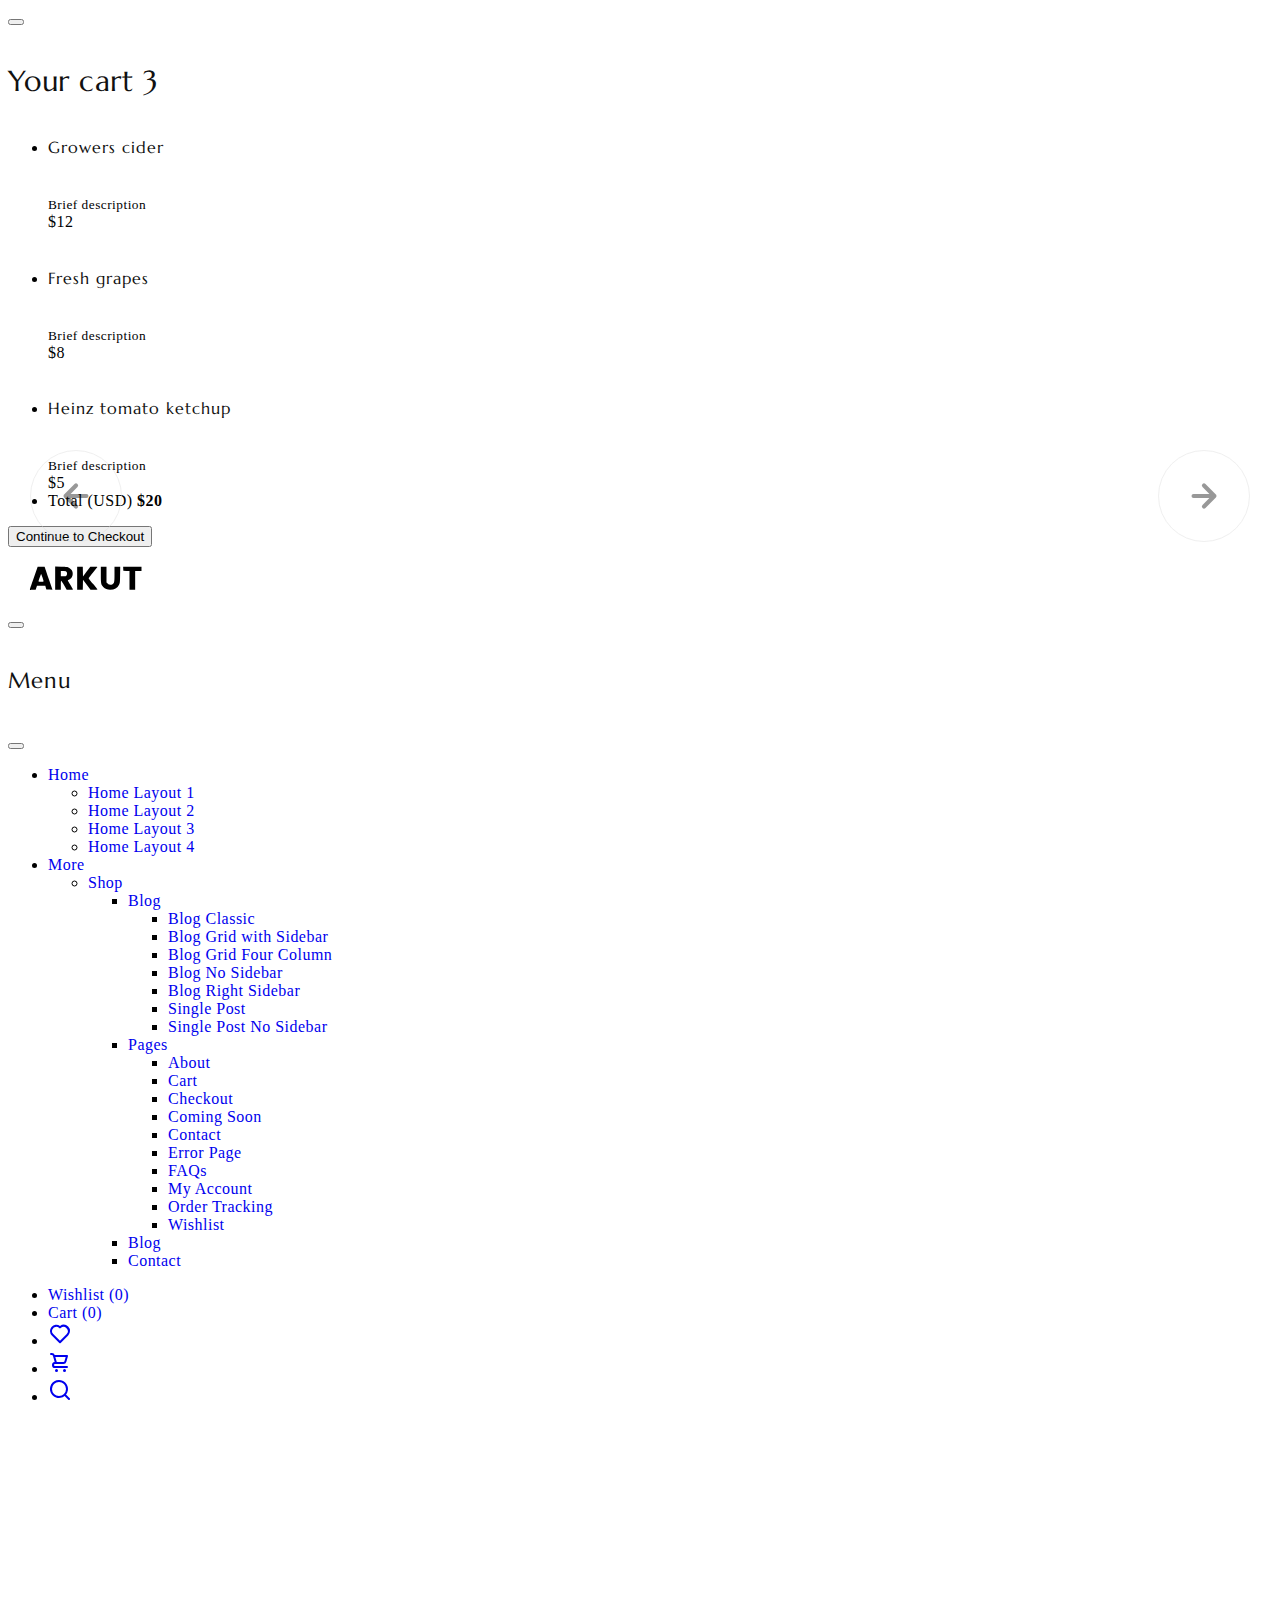
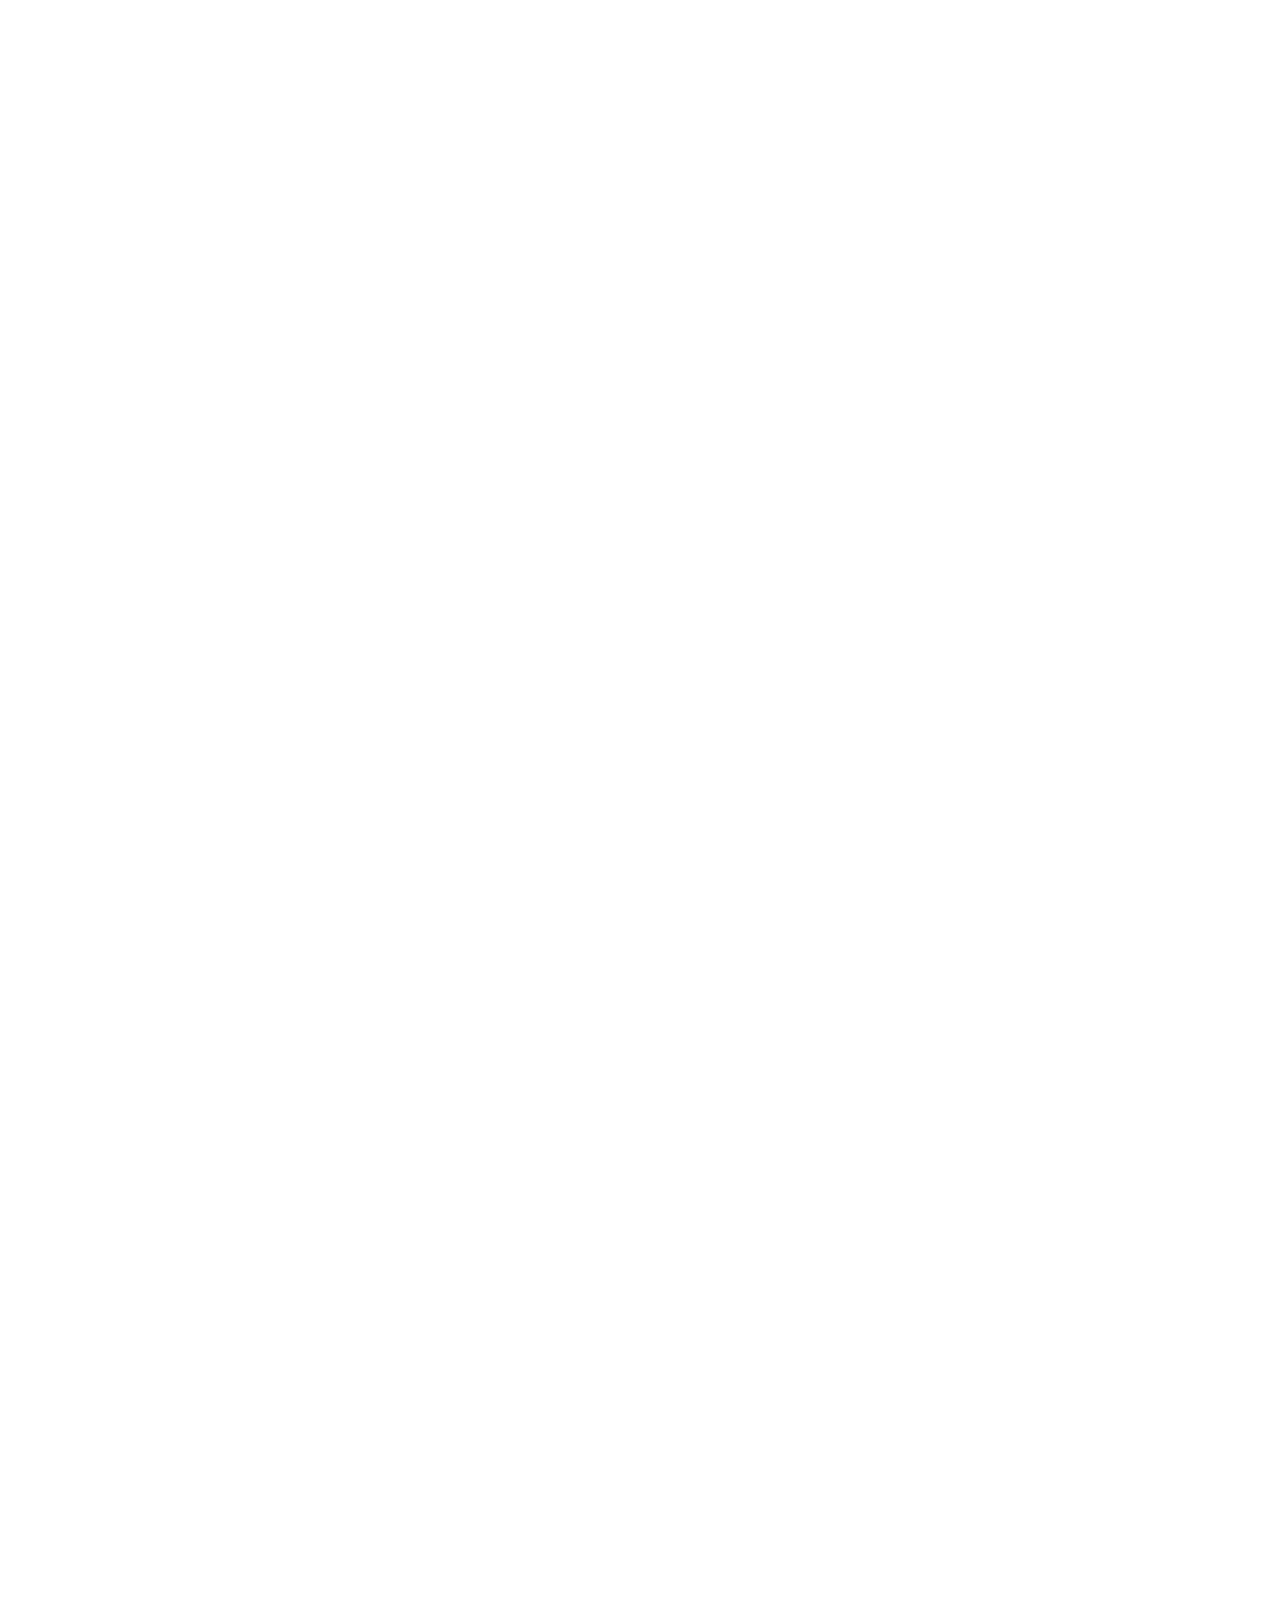
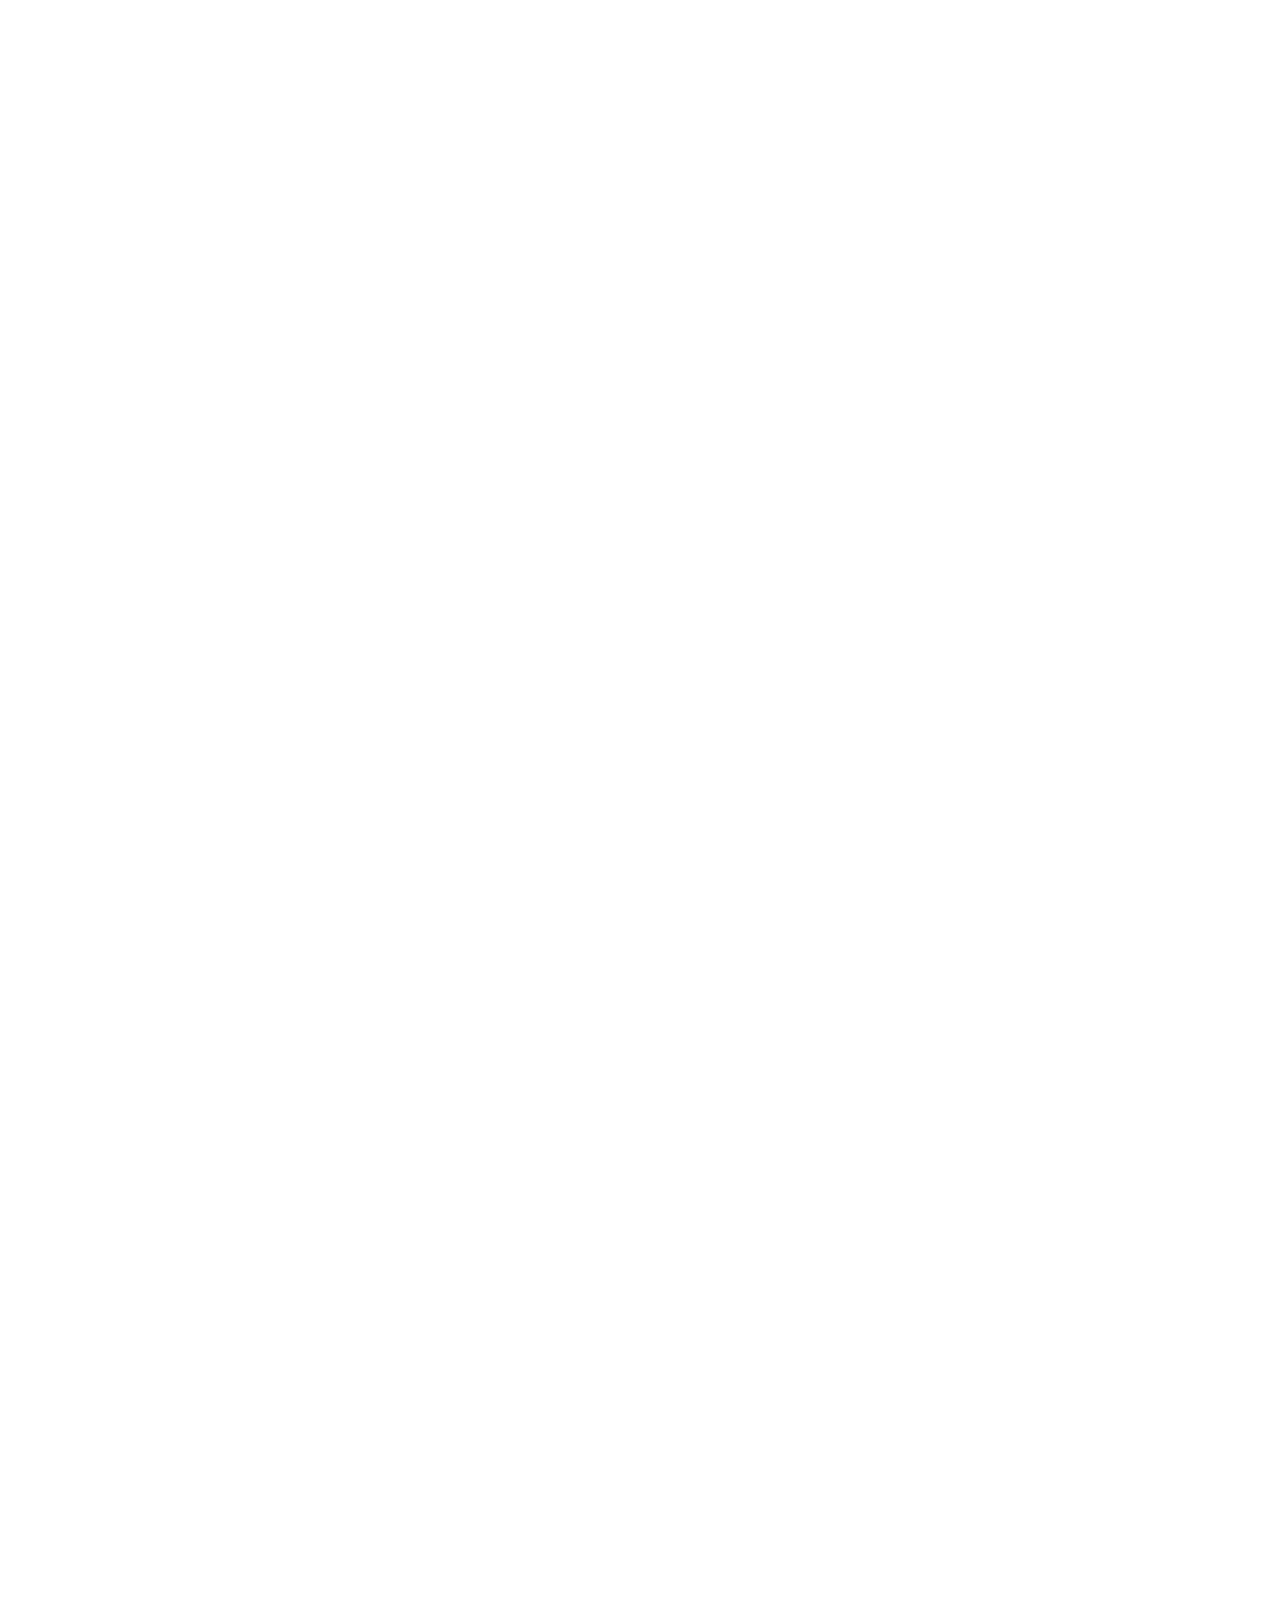
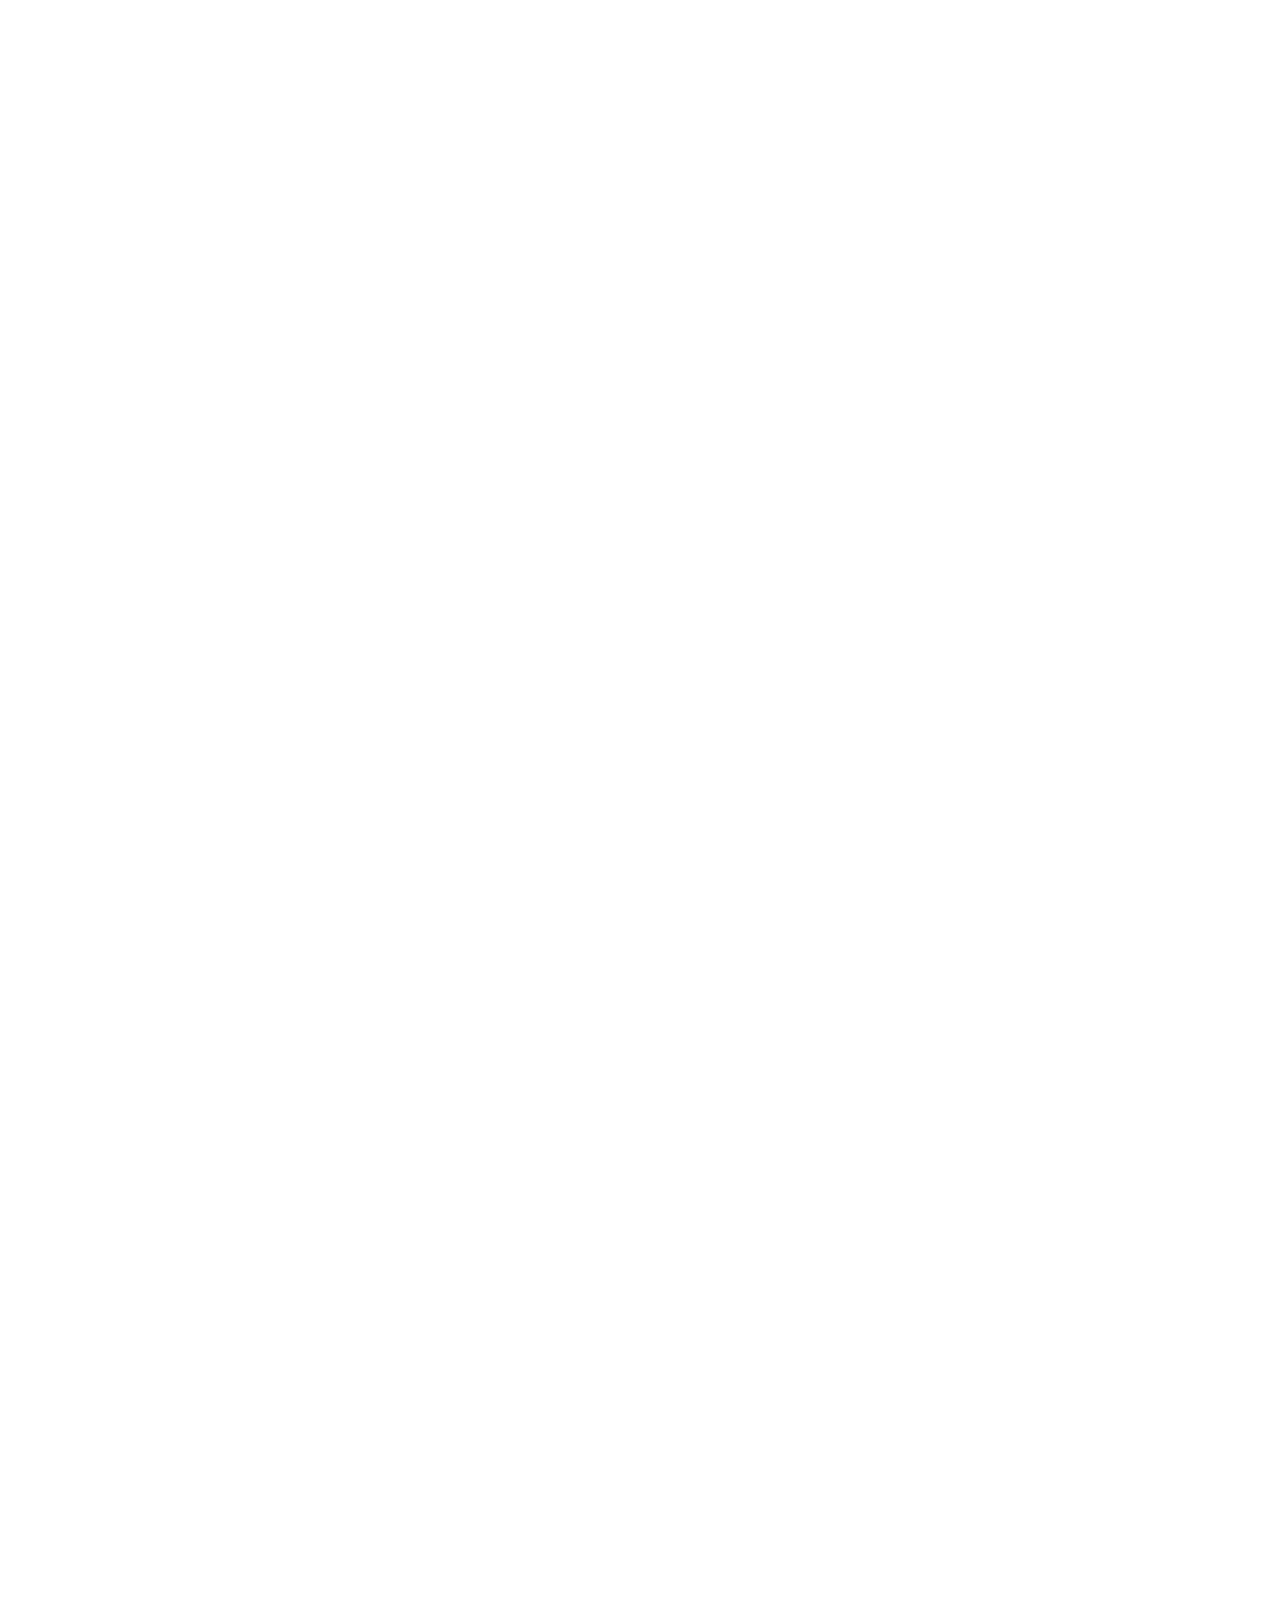
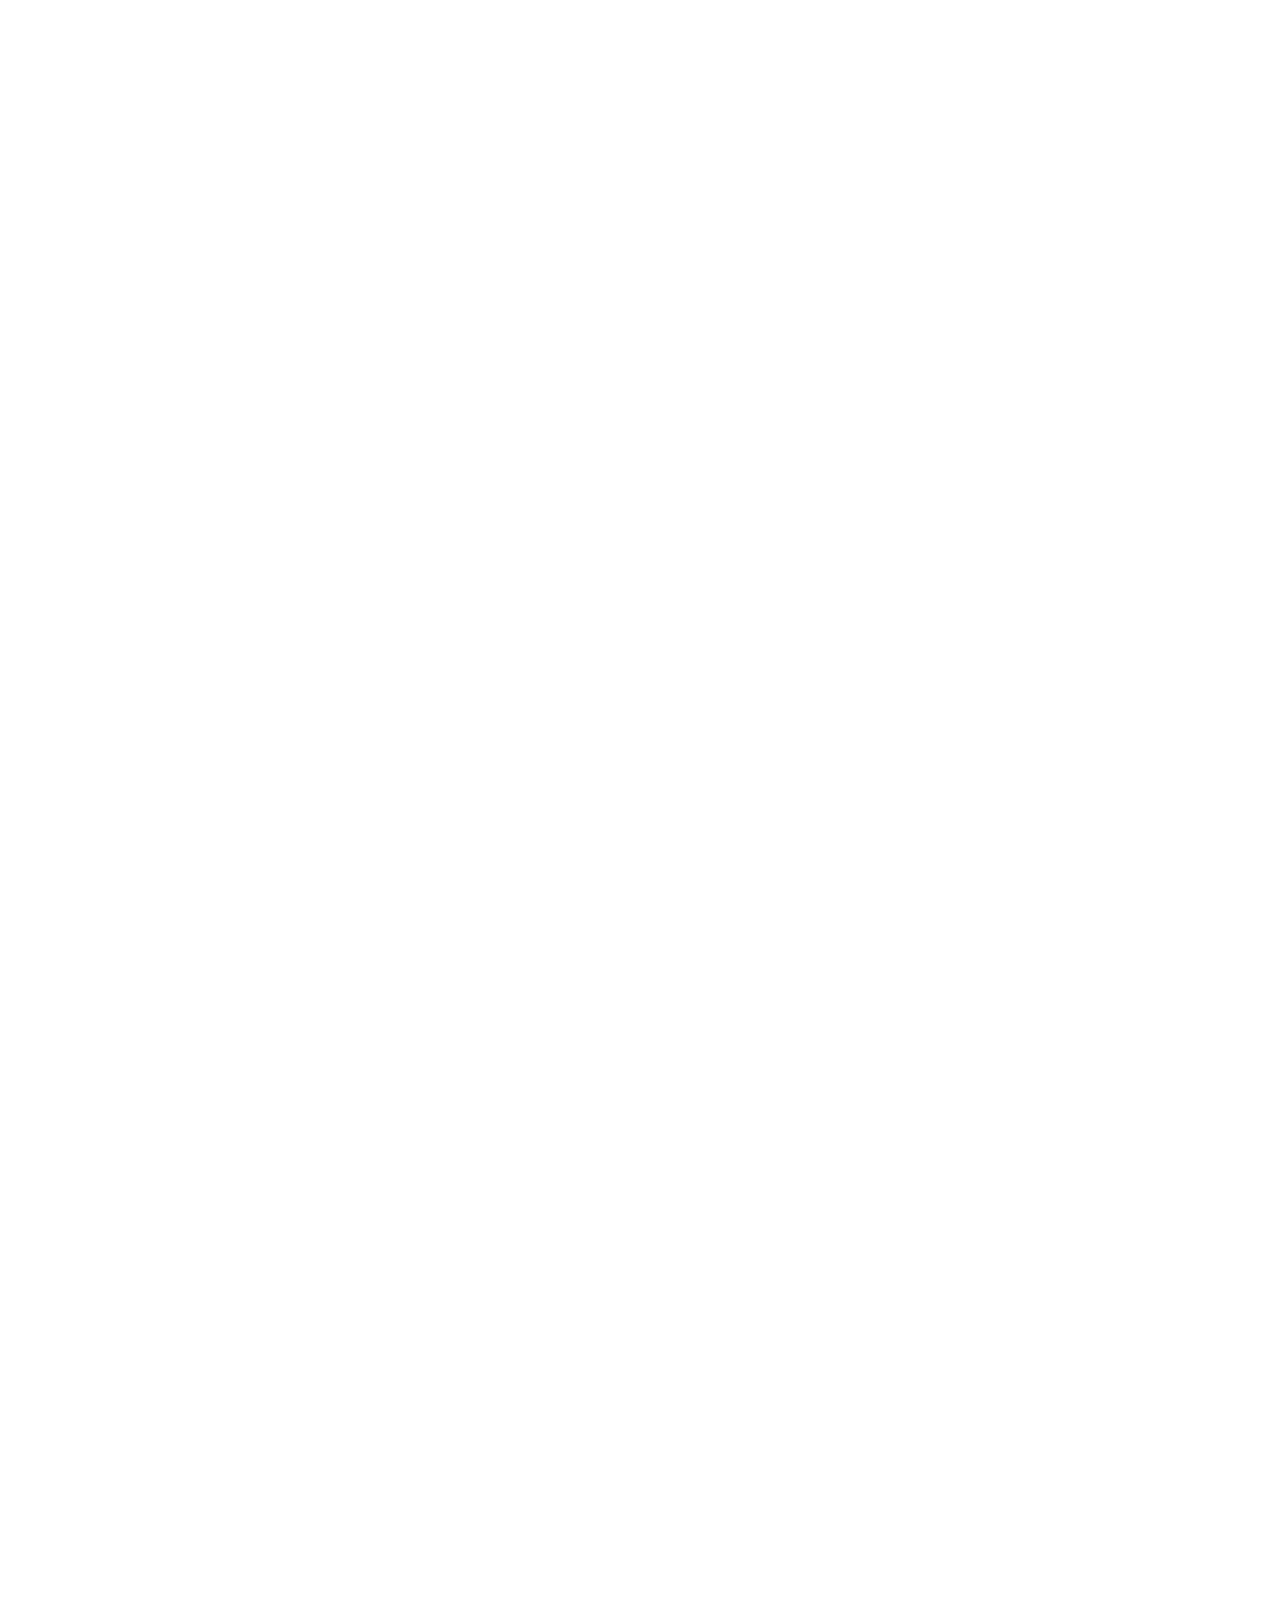
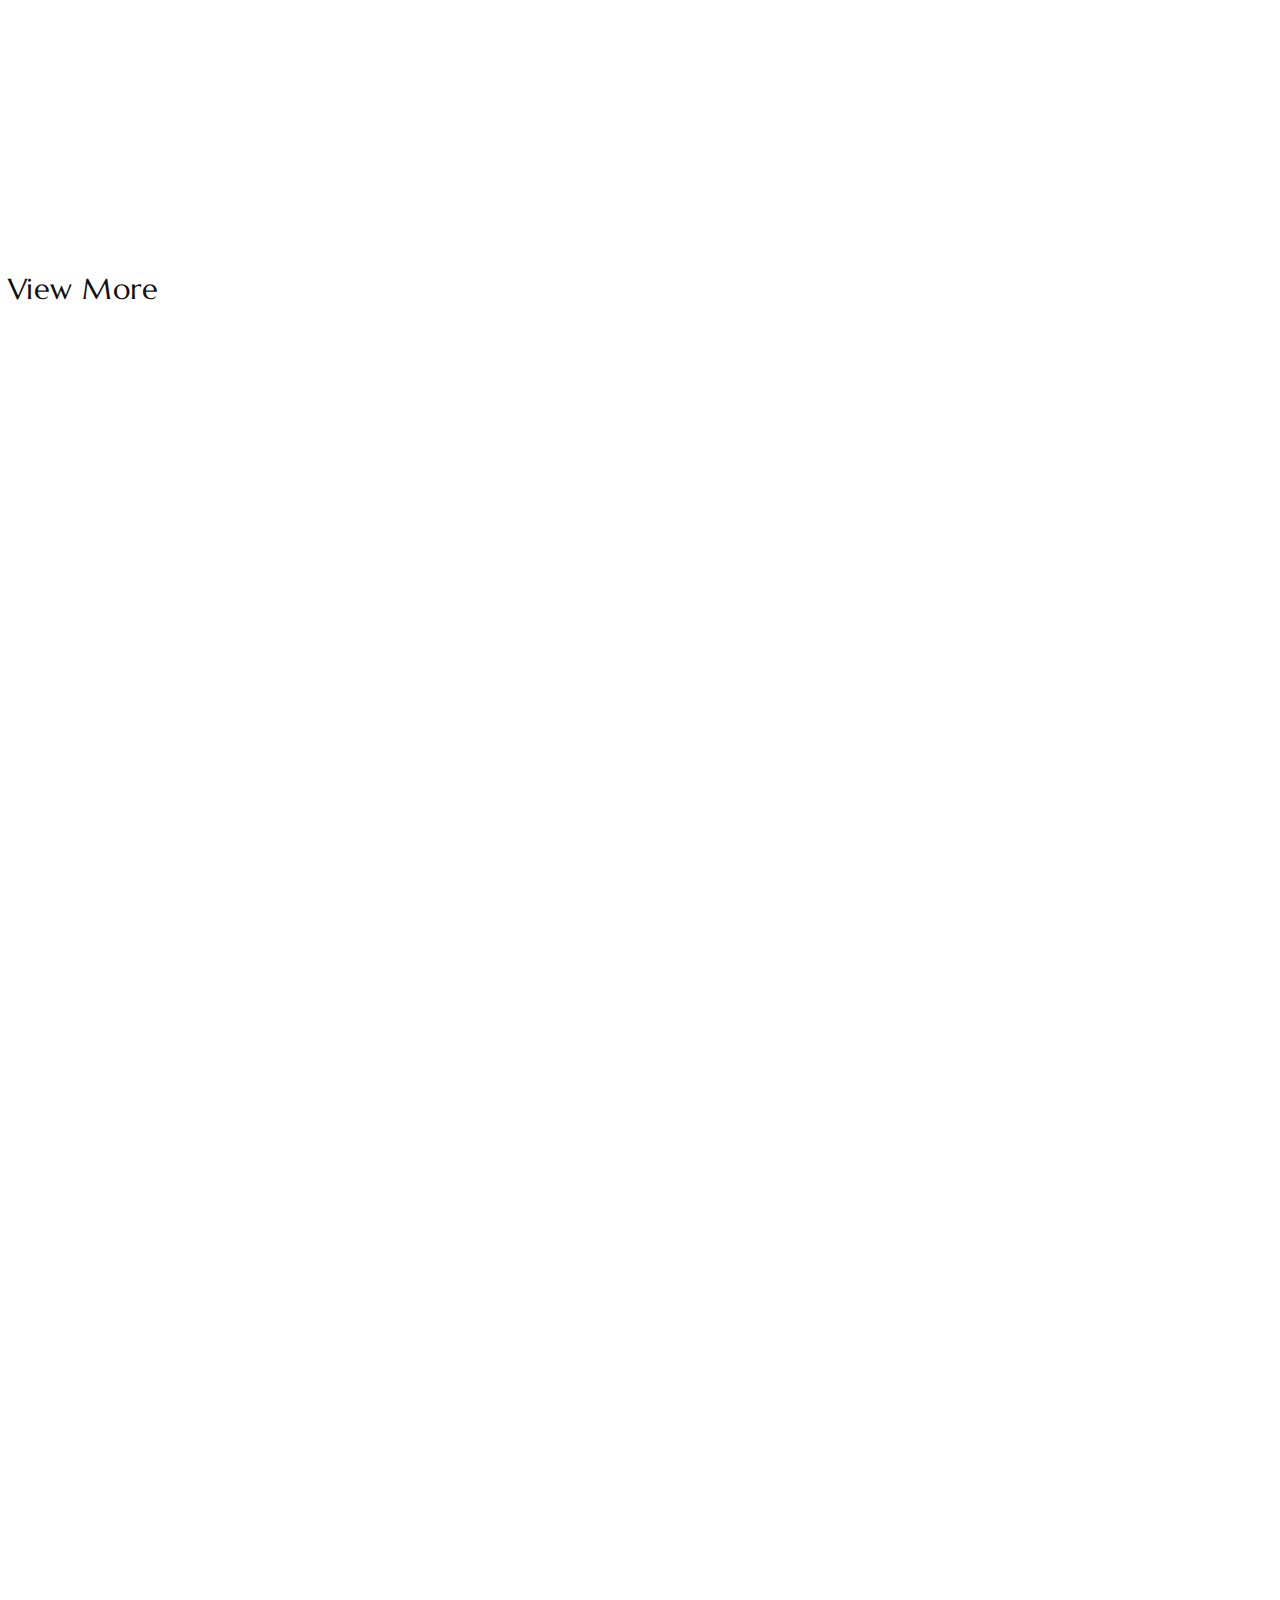
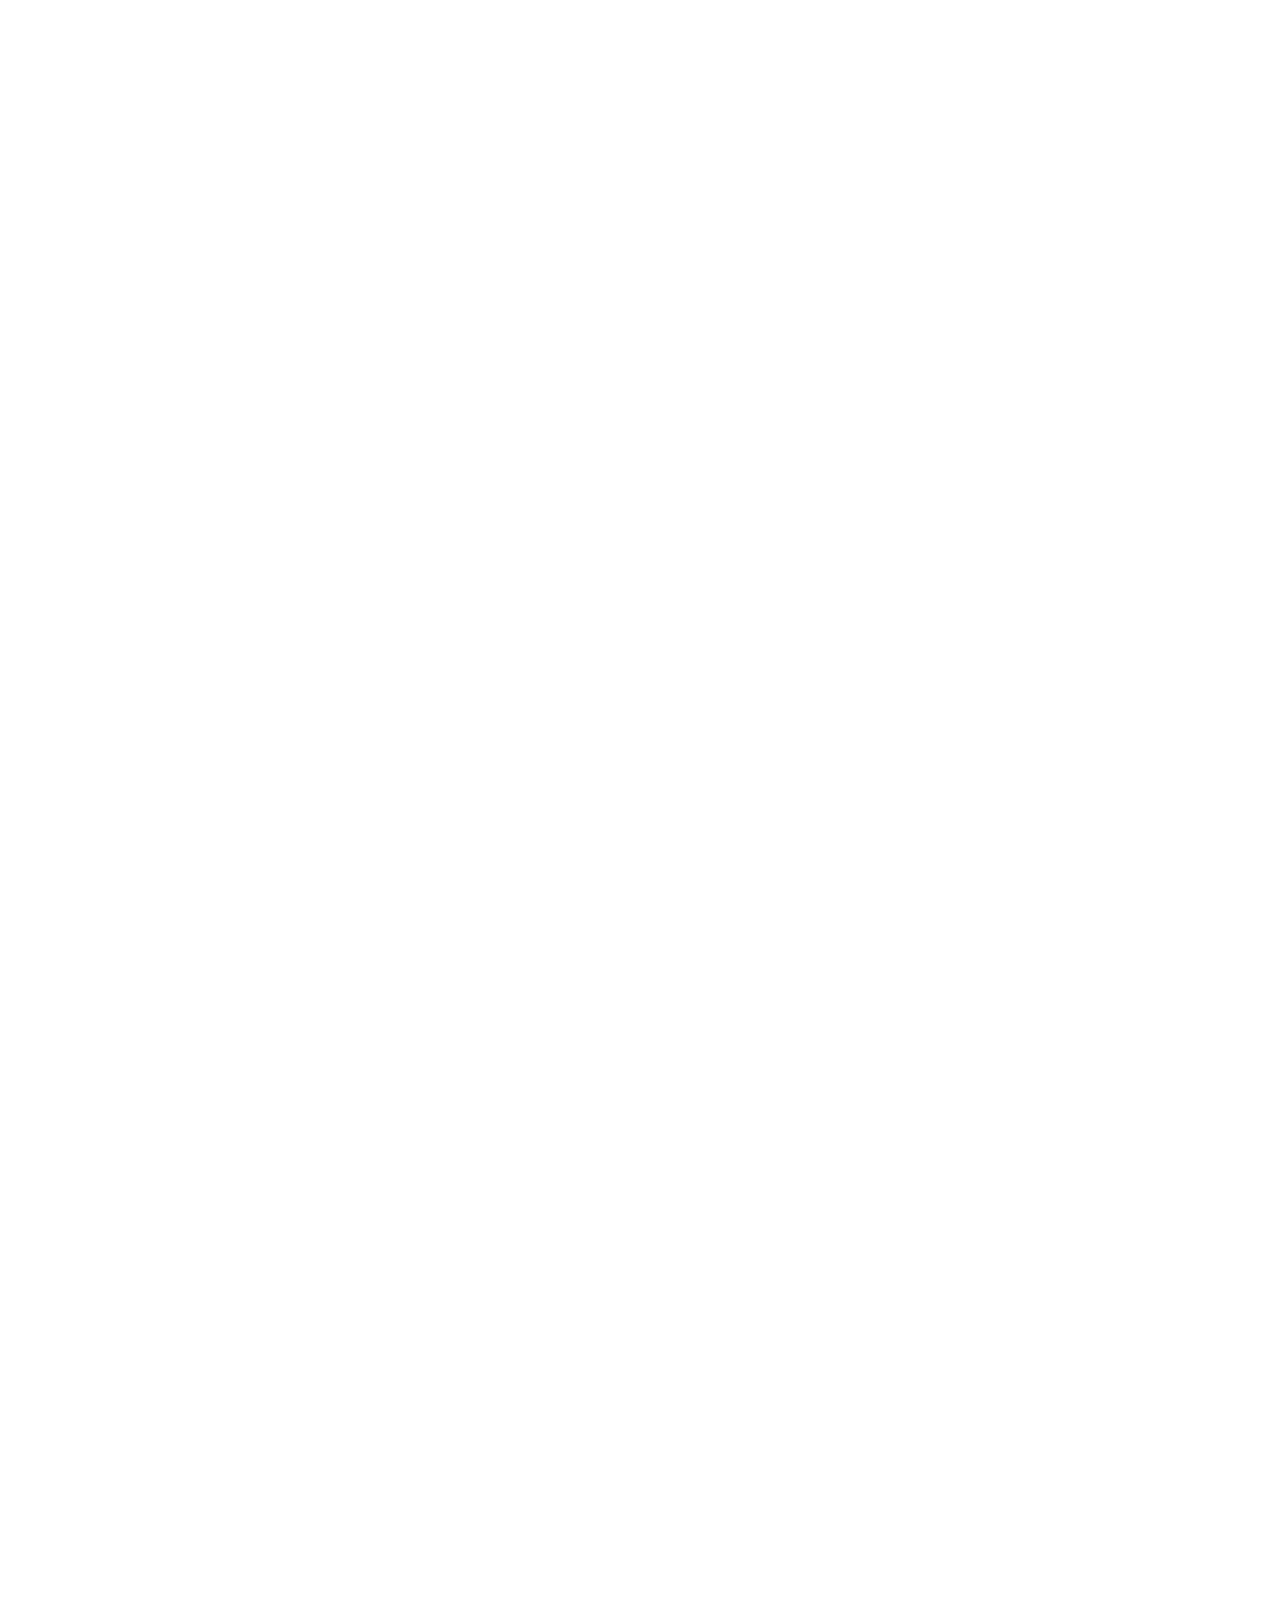
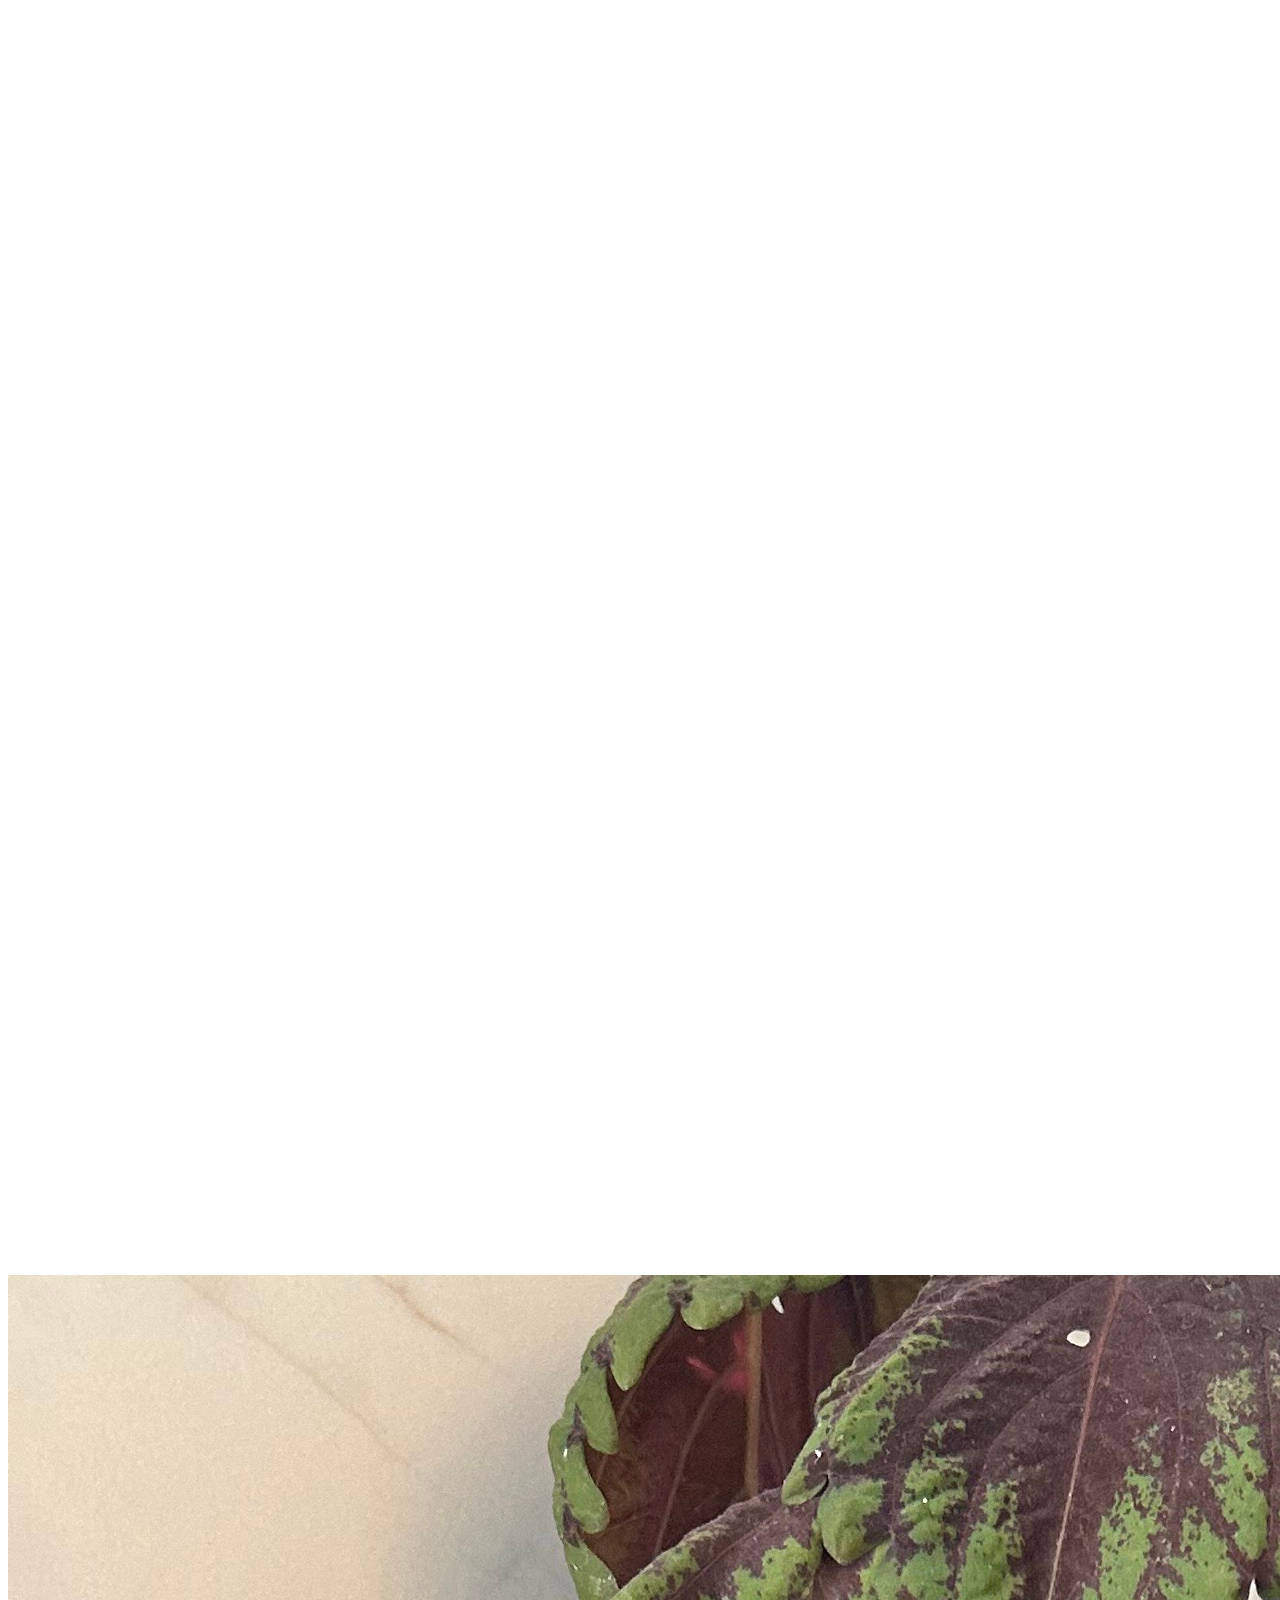
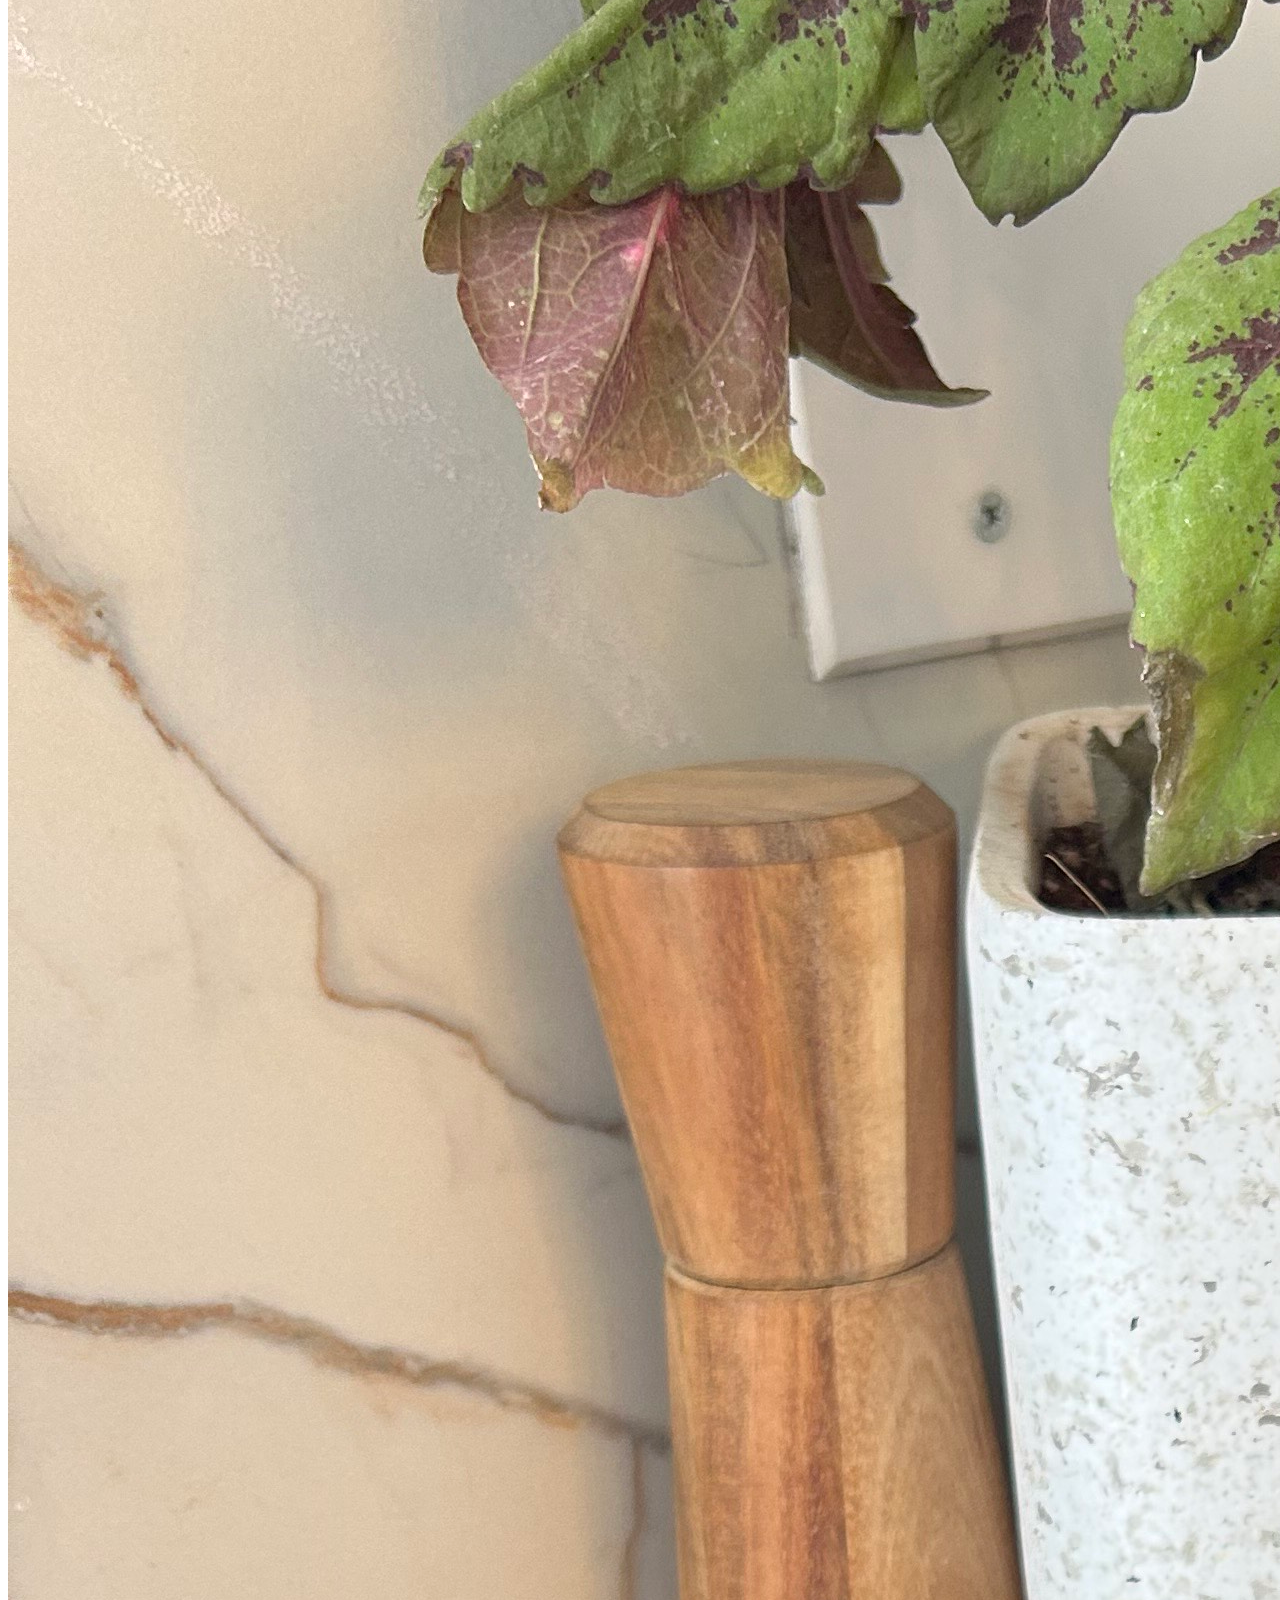
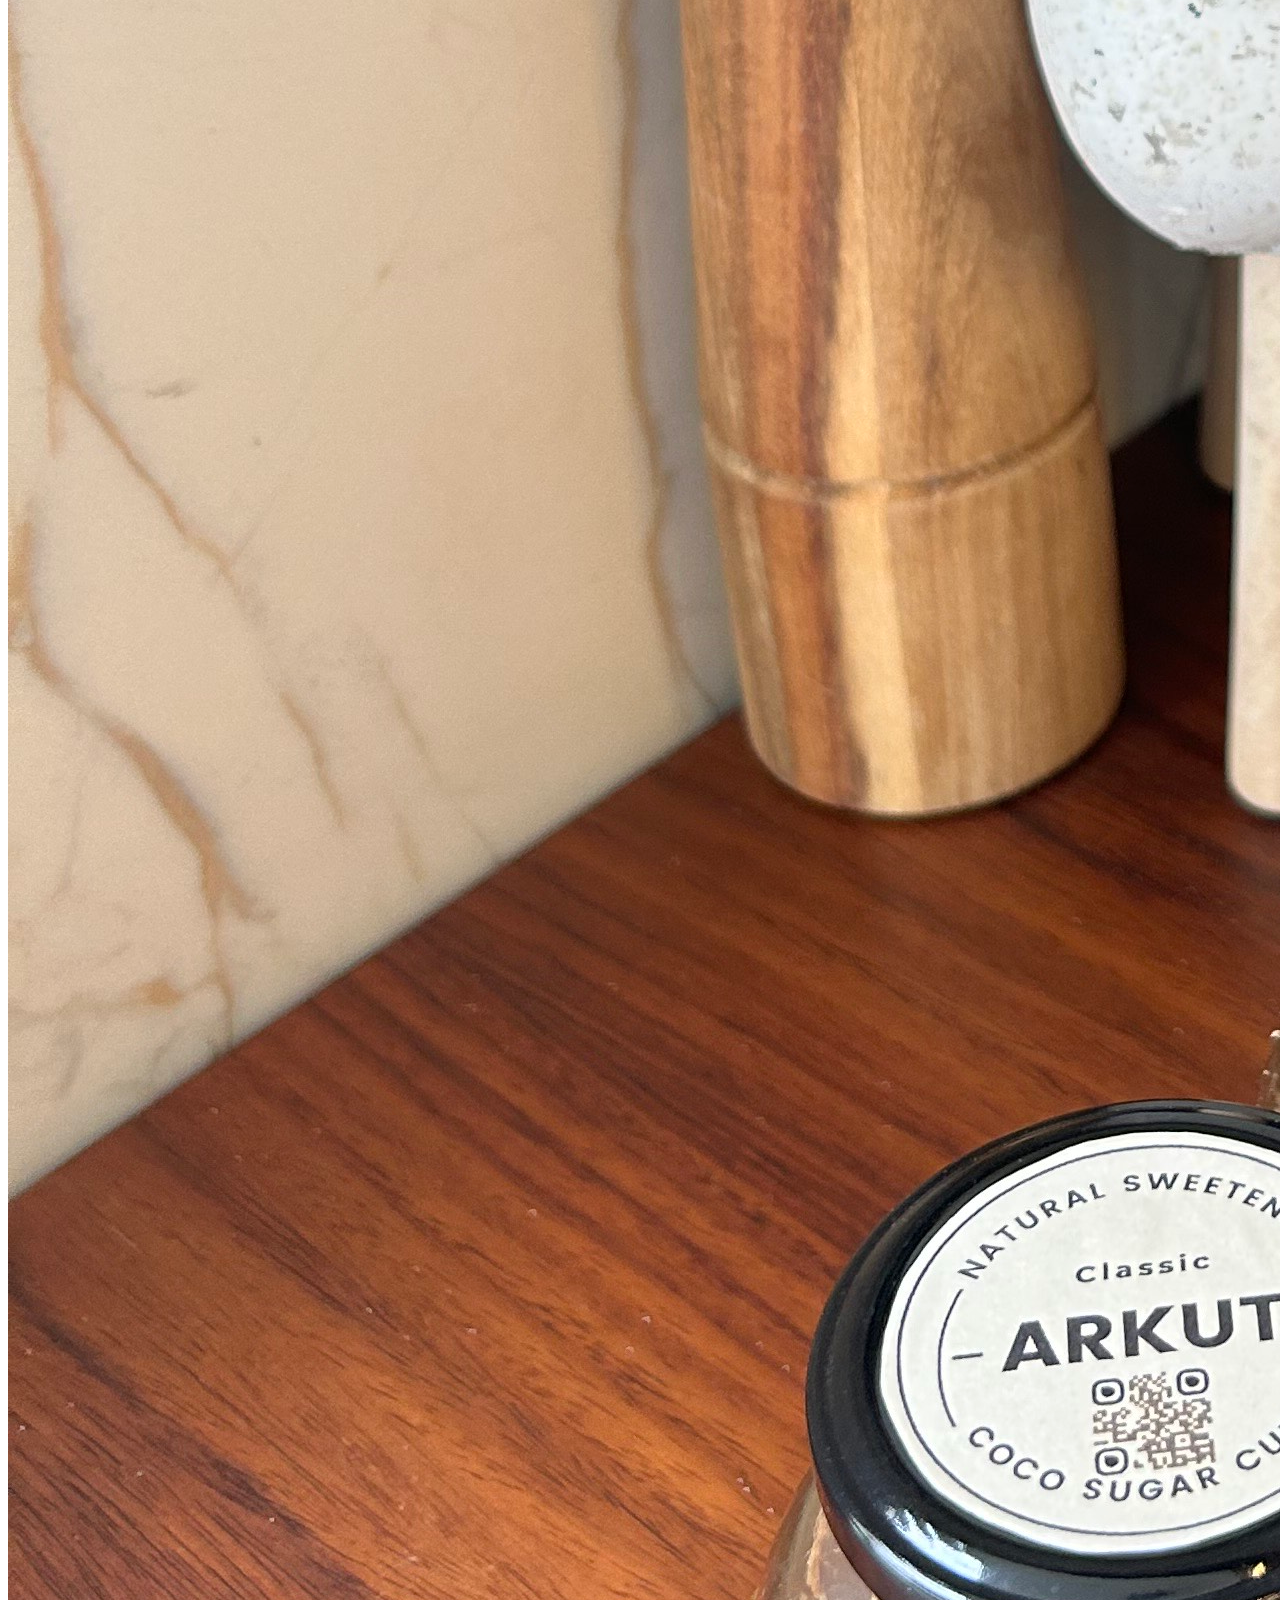
==== commit 5bc24c81: "description nd images of product" ====
--- a/index.html
+++ b/index.html
@@ -482,16 +482,16 @@
               <div class="banner-item image-zoom-effect">
                 <div class="image-holder">
                   <a href="#">
-                    <img src="images/IMG_4926.jpeg" alt="product" class="img-fluid">
+                    <img src="images/IMG_4954.jpeg" alt="product" class="img-fluid">
                   </a>
                 </div>
                 <div class="banner-content py-4">
                   <h5 class="element-title text-uppercase">
-                    <a href="index.html" class="item-anchor">Soft leather jackets</a>
-                  </h5>
-                  <p>Scelerisque duis aliquam qui lorem ipsum dolor amet, consectetur adipiscing elit.</p>
+                    <a href="index.html" class="item-anchor">Chocolate Coco Sugar Cubes</a>
+                  </h5>
+                  <p>a blend of rich cocoa with sweet coconut sap, offering a deep, velvety taste and subtle earthy warmth.</p>
                   <div class="btn-left">
-                    <a href="#" class="btn-link fs-6 text-uppercase item-anchor text-decoration-none">Discover Now</a>
+                    <a href="#" class="btn-link fs-6 text-uppercase item-anchor text-decoration-none">₹250</a>
                   </div>
                 </div>
               </div>
@@ -500,16 +500,17 @@
               <div class="banner-item image-zoom-effect">
                 <div class="image-holder">
                   <a href="#">
-                    <img src="images/IMG_4943.jpeg" alt="product" class="img-fluid">
+                    <img src="images/CA DAD P.jpg" alt="product" class="img-fluid">
                   </a>
                 </div>
                 <div class="banner-content py-4">
                   <h5 class="element-title text-uppercase">
-                    <a href="index.html" class="item-anchor">Soft leather jackets</a>
-                  </h5>
-                  <p>Scelerisque duis aliquam qui lorem ipsum dolor amet, consectetur adipiscing elit.</p>
+                    <a href="index.html" class="item-anchor">Classic Coco Sugar Cubes</a>
+                  </h5>
+                  <p>has a rich, toasty sweetness with deep coconut sap flavor, earthy undertones,
+                     and a smooth, natural finish.</p>
                   <div class="btn-left">
-                    <a href="#" class="btn-link fs-6 text-uppercase item-anchor text-decoration-none">Discover Now</a>
+                    <a href="#" class="btn-link fs-6 text-uppercase item-anchor text-decoration-none">₹220</a>
                   </div>
                 </div>
               </div>
@@ -518,16 +519,17 @@
               <div class="banner-item image-zoom-effect">
                 <div class="image-holder">
                   <a href="#">
-                    <img src="images/CLASSIC.jpg" alt="product" class="img-fluid">
+                    <img src="images/IMG_4957.jpeg" alt="product" class="img-fluid">
                   </a>
                 </div>
                 <div class="banner-content py-4">
                   <h5 class="element-title text-uppercase">
-                    <a href="index.html" class="item-anchor">Soft leather jackets</a>
-                  </h5>
-                  <p>Scelerisque duis aliquam qui lorem ipsum dolor amet, consectetur adipiscing elit.</p>
+                    <a href="index.html" class="item-anchor">Coffee Coco Sugar Cubes</a>
+                  </h5>
+                  <p>offer a deep,roasted aroma with smooth caramel notes, enhancing Your
+                     drink with natural, balanced sweetness.</p>
                   <div class="btn-left">
-                    <a href="#" class="btn-link fs-6 text-uppercase item-anchor text-decoration-none">Discover Now</a>
+                    <a href="#" class="btn-link fs-6 text-uppercase item-anchor text-decoration-none">₹250</a>
                   </div>
                 </div>
               </div>
@@ -536,7 +538,7 @@
               <div class="banner-item image-zoom-effect">
                 <div class="image-holder">
                   <a href="#">
-                    <img src="images/CHOCO.jpg" alt="product" class="img-fluid">
+                    <img src="images/CA DAD P.jpg" alt="product" class="img-fluid">
                   </a>
                 </div>
                 <!-- <div class="banner-content py-4">
@@ -635,7 +637,7 @@
               <use xlink:href="#arrow-cycle"></use>
             </svg>
             <h4 class="element-title text-capitalize my-3">free Shiping and returns</h4>
-            <p>...</p>
+            <p>Free shippings and returns for orders above 899</p>
           </div>
         </div>
       </div>
@@ -696,7 +698,7 @@
   <section id="new-arrival" class="new-arrival product-carousel py-5 position-relative overflow-hidden">
     <div class="container">
       <div class="d-flex flex-wrap justify-content-between align-items-center mt-5 mb-3">
-        <h4 class="text-uppercase">Our New Arrivals</h4>
+        <h4 class="text-uppercase">View More</h4>
         <!-- <a href="index.html" class="btn-link">View All Products</a> -->
       </div>
       <div class="swiper product-swiper open-up" data-aos="zoom-out">
@@ -705,7 +707,7 @@
             <div class="product-item image-zoom-effect link-effect">
               <div class="image-holder position-relative">
                 <a href="index.html">
-                  <img src="images/CA DAD P.jpg" alt="categories" class="product-image img-fluid">
+                  <img src="images/CHOCO.jpg" alt="categories" class="product-image img-fluid">
                 </a>
                 <a href="index.html" class="btn-icon btn-wishlist">
                   <svg width="24" height="24" viewBox="0 0 24 24">
@@ -714,9 +716,9 @@
                 </a>
                 <div class="product-content">
                   <h5 class="element-title text-uppercase fs-5 mt-3">
-                    <a href="index.html">Coffee Coco Sugar Cubes</a>
-                  </h5>
-                  <a href="#" class="text-decoration-none" data-after="Add to cart"><span>₹250</span></a>
+                    <a href="index.html"></a>
+                  </h5>
+                  <a href="#" class="text-decoration-none" data-after="Add to cart"><span></span></a>
                 </div>
               </div>
             </div>
@@ -725,7 +727,7 @@
             <div class="product-item image-zoom-effect link-effect">
               <div class="image-holder position-relative">
                 <a href="index.html">
-                  <img src="images/product-item-2.jpg" alt="categories" class="product-image img-fluid">
+                  <img src="images/CLASSIC.jpg" alt="categories" class="product-image img-fluid">
                 </a>
                 <a href="index.html" class="btn-icon btn-wishlist">
                   <svg width="24" height="24" viewBox="0 0 24 24">
@@ -734,9 +736,9 @@
                 </a>
                 <div class="product-content">
                   <h5 class="text-uppercase fs-5 mt-3">
-                    <a href="index.html">Classic Coco Sugar Cubes</a>
-                  </h5>
-                  <a href="#" class="text-decoration-none" data-after="Add to cart"><span>₹220</span></a>
+                    <a href="index.html"></a>
+                  </h5>
+                  <a href="#" class="text-decoration-none" data-after="Add to cart"><span></span></a>
                 </div>
               </div>
             </div>
@@ -745,7 +747,7 @@
             <div class="product-item image-zoom-effect link-effect">
               <div class="image-holder position-relative">
                 <a href="index.html">
-                  <img src="images/product-item-3.jpg" alt="categories" class="product-image img-fluid">
+                  <img src="images/IMG_4926.jpeg" alt="categories" class="product-image img-fluid">
                 </a>
                 <a href="index.html" class="btn-icon btn-wishlist">
                   <svg width="24" height="24" viewBox="0 0 24 24">
@@ -754,9 +756,9 @@
                 </a>
                 <div class="product-content">
                   <h5 class="text-uppercase fs-5 mt-3">
-                    <a href="index.html">Chocolate Coco Sugar Cubes</a>
-                  </h5>
-                  <a href="#" class="text-decoration-none" data-after="Add to cart"><span>₹250</span></a>
+                    <a href="index.html"></a>
+                  </h5>
+                  <a href="#" class="text-decoration-none" data-after="Add to cart"><span></span></a>
                 </div>
               </div>
             </div>
@@ -765,7 +767,7 @@
             <div class="product-item image-zoom-effect link-effect">
               <div class="image-holder position-relative">
                 <a href="index.html">
-                  <img src="images/product-item-4.jpg" alt="categories" class="product-image img-fluid">
+                  <img src="images/IMG_4943.jpeg" alt="categories" class="product-image img-fluid">
                 </a>
                 <a href="index.html" class="btn-icon btn-wishlist">
                   <svg width="24" height="24" viewBox="0 0 24 24">
@@ -774,9 +776,9 @@
                 </a>
                 <div class="product-content">
                   <h5 class="text-uppercase fs-5 mt-3">
-                    <a href="index.html">Crop sweater</a>
-                  </h5>
-                  <a href="#" class="text-decoration-none" data-after="Add to cart"><span>$50.00</span></a>
+                    <a href="index.html"></a>
+                  </h5>
+                  <a href="#" class="text-decoration-none" data-after="Add to cart"><span></span></a>
                 </div>
               </div>
             </div>
@@ -785,7 +787,7 @@
             <div class="product-item image-zoom-effect link-effect">
               <div class="image-holder position-relative">
                 <a href="index.html">
-                  <img src="images/product-item-10.jpg" alt="categories" class="product-image img-fluid">
+                  <img src="images/IMG_4927.jpeg" alt="categories" class="product-image img-fluid">
                 </a>
                 <a href="index.html" class="btn-icon btn-wishlist">
                   <svg width="24" height="24" viewBox="0 0 24 24">
@@ -794,9 +796,9 @@
                 </a>
                 <div class="product-content">
                   <h5 class="text-uppercase fs-5 mt-3">
-                    <a href="index.html">Crop sweater</a>
-                  </h5>
-                  <a href="#" class="text-decoration-none" data-after="Add to cart"><span>$70.00</span></a>
+                    <a href="index.html"></a>
+                  </h5>
+                  <a href="#" class="text-decoration-none" data-after="Add to cart"><span></span></a>
                 </div>
               </div>
             </div>
@@ -1321,10 +1323,10 @@
                 <img src="images/ArkutLogo.png" alt="logo">
               </a>
             </div>
-            <p> Our coconut sugar cubes blend natural goodness with delicious flavor, offering a healthier,
-               nutrient-rich alternative to refined sugar. Whether you choose Classic, Chocolate, or Coffee,
-                each cube brings a touch of tropical sweetness to your day. Make the switch—because better
-                 sugar means better living, one cube at a time!.</p>
+            <p>Arkut is a heartfelt, family-developed brand born from the creativity 
+              of two school children inspired by nature’s simplicity. With the guidance of their dad,
+               they turned a sweet idea into reality—crafting natural coconut sugar cubes from pure coconut sap.
+               Arkut blends tradition, innovation, and love in every flavorful cube. </p>
             <div class="social-links">
               <ul class="list-unstyled d-flex flex-wrap gap-3">
                 <li>
@@ -1442,8 +1444,8 @@
           </div>
           <div class="col-md-6 text-end">
             <p>© Copyright 2025 Arkut. All rights reserved. Design by <a href="https://templatesjungle.com"
-                target="_blank">Iniyaal Anuram</a> Distribution By <a href="https://themewagon.com"
-              target="blank">Anuram P & Thaaragai Anuram</a></p>
+                target="_blank">TemplatesJungle</a> Distribution By <a href="https://themewagon.com"
+              target="blank"> ThemeWagon</a></p>
           </div>
         </div>
       </div>
